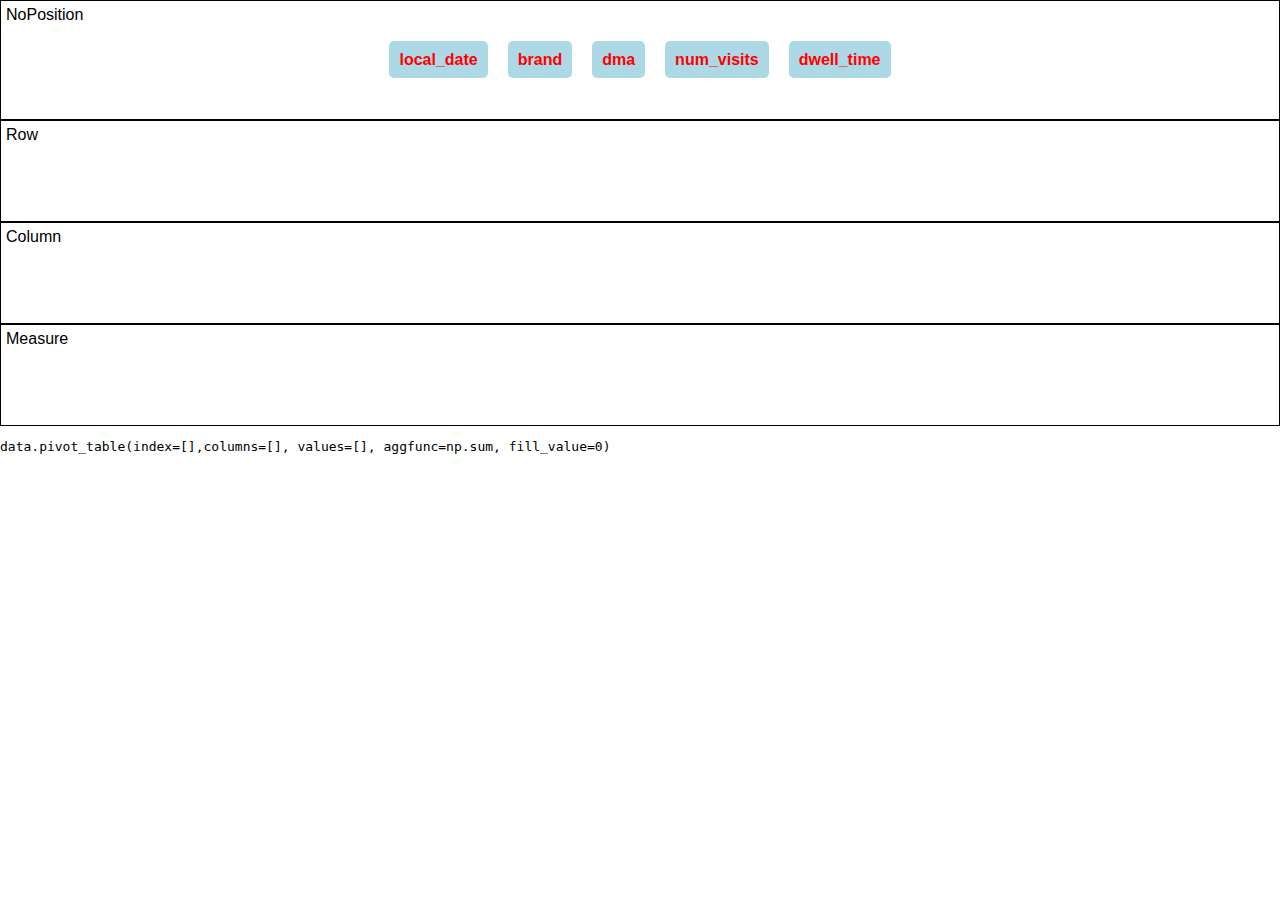
==== index.html @ 1bb06507 "First commit" ====
<!DOCTYPE HTML>
<html><head><meta charset="UTF-8"><title>Example</title><style>html,head,body { padding:0; margin:0; }
body { font-family: calibri, helvetica, arial, sans-serif; }</style><script type="text/javascript">
(function() {
'use strict';

function F2(fun)
{
  function wrapper(a) { return function(b) { return fun(a,b); }; }
  wrapper.arity = 2;
  wrapper.func = fun;
  return wrapper;
}

function F3(fun)
{
  function wrapper(a) {
    return function(b) { return function(c) { return fun(a, b, c); }; };
  }
  wrapper.arity = 3;
  wrapper.func = fun;
  return wrapper;
}

function F4(fun)
{
  function wrapper(a) { return function(b) { return function(c) {
    return function(d) { return fun(a, b, c, d); }; }; };
  }
  wrapper.arity = 4;
  wrapper.func = fun;
  return wrapper;
}

function F5(fun)
{
  function wrapper(a) { return function(b) { return function(c) {
    return function(d) { return function(e) { return fun(a, b, c, d, e); }; }; }; };
  }
  wrapper.arity = 5;
  wrapper.func = fun;
  return wrapper;
}

function F6(fun)
{
  function wrapper(a) { return function(b) { return function(c) {
    return function(d) { return function(e) { return function(f) {
    return fun(a, b, c, d, e, f); }; }; }; }; };
  }
  wrapper.arity = 6;
  wrapper.func = fun;
  return wrapper;
}

function F7(fun)
{
  function wrapper(a) { return function(b) { return function(c) {
    return function(d) { return function(e) { return function(f) {
    return function(g) { return fun(a, b, c, d, e, f, g); }; }; }; }; }; };
  }
  wrapper.arity = 7;
  wrapper.func = fun;
  return wrapper;
}

function F8(fun)
{
  function wrapper(a) { return function(b) { return function(c) {
    return function(d) { return function(e) { return function(f) {
    return function(g) { return function(h) {
    return fun(a, b, c, d, e, f, g, h); }; }; }; }; }; }; };
  }
  wrapper.arity = 8;
  wrapper.func = fun;
  return wrapper;
}

function F9(fun)
{
  function wrapper(a) { return function(b) { return function(c) {
    return function(d) { return function(e) { return function(f) {
    return function(g) { return function(h) { return function(i) {
    return fun(a, b, c, d, e, f, g, h, i); }; }; }; }; }; }; }; };
  }
  wrapper.arity = 9;
  wrapper.func = fun;
  return wrapper;
}

function A2(fun, a, b)
{
  return fun.arity === 2
    ? fun.func(a, b)
    : fun(a)(b);
}
function A3(fun, a, b, c)
{
  return fun.arity === 3
    ? fun.func(a, b, c)
    : fun(a)(b)(c);
}
function A4(fun, a, b, c, d)
{
  return fun.arity === 4
    ? fun.func(a, b, c, d)
    : fun(a)(b)(c)(d);
}
function A5(fun, a, b, c, d, e)
{
  return fun.arity === 5
    ? fun.func(a, b, c, d, e)
    : fun(a)(b)(c)(d)(e);
}
function A6(fun, a, b, c, d, e, f)
{
  return fun.arity === 6
    ? fun.func(a, b, c, d, e, f)
    : fun(a)(b)(c)(d)(e)(f);
}
function A7(fun, a, b, c, d, e, f, g)
{
  return fun.arity === 7
    ? fun.func(a, b, c, d, e, f, g)
    : fun(a)(b)(c)(d)(e)(f)(g);
}
function A8(fun, a, b, c, d, e, f, g, h)
{
  return fun.arity === 8
    ? fun.func(a, b, c, d, e, f, g, h)
    : fun(a)(b)(c)(d)(e)(f)(g)(h);
}
function A9(fun, a, b, c, d, e, f, g, h, i)
{
  return fun.arity === 9
    ? fun.func(a, b, c, d, e, f, g, h, i)
    : fun(a)(b)(c)(d)(e)(f)(g)(h)(i);
}
//import Native.Utils //

var _elm_lang$core$Native_Basics = function() {

function div(a, b)
{
	return (a / b) | 0;
}
function rem(a, b)
{
	return a % b;
}
function mod(a, b)
{
	if (b === 0)
	{
		throw new Error('Cannot perform mod 0. Division by zero error.');
	}
	var r = a % b;
	var m = a === 0 ? 0 : (b > 0 ? (a >= 0 ? r : r + b) : -mod(-a, -b));

	return m === b ? 0 : m;
}
function logBase(base, n)
{
	return Math.log(n) / Math.log(base);
}
function negate(n)
{
	return -n;
}
function abs(n)
{
	return n < 0 ? -n : n;
}

function min(a, b)
{
	return _elm_lang$core$Native_Utils.cmp(a, b) < 0 ? a : b;
}
function max(a, b)
{
	return _elm_lang$core$Native_Utils.cmp(a, b) > 0 ? a : b;
}
function clamp(lo, hi, n)
{
	return _elm_lang$core$Native_Utils.cmp(n, lo) < 0
		? lo
		: _elm_lang$core$Native_Utils.cmp(n, hi) > 0
			? hi
			: n;
}

var ord = ['LT', 'EQ', 'GT'];

function compare(x, y)
{
	return { ctor: ord[_elm_lang$core$Native_Utils.cmp(x, y) + 1] };
}

function xor(a, b)
{
	return a !== b;
}
function not(b)
{
	return !b;
}
function isInfinite(n)
{
	return n === Infinity || n === -Infinity;
}

function truncate(n)
{
	return n | 0;
}

function degrees(d)
{
	return d * Math.PI / 180;
}
function turns(t)
{
	return 2 * Math.PI * t;
}
function fromPolar(point)
{
	var r = point._0;
	var t = point._1;
	return _elm_lang$core$Native_Utils.Tuple2(r * Math.cos(t), r * Math.sin(t));
}
function toPolar(point)
{
	var x = point._0;
	var y = point._1;
	return _elm_lang$core$Native_Utils.Tuple2(Math.sqrt(x * x + y * y), Math.atan2(y, x));
}

return {
	div: F2(div),
	rem: F2(rem),
	mod: F2(mod),

	pi: Math.PI,
	e: Math.E,
	cos: Math.cos,
	sin: Math.sin,
	tan: Math.tan,
	acos: Math.acos,
	asin: Math.asin,
	atan: Math.atan,
	atan2: F2(Math.atan2),

	degrees: degrees,
	turns: turns,
	fromPolar: fromPolar,
	toPolar: toPolar,

	sqrt: Math.sqrt,
	logBase: F2(logBase),
	negate: negate,
	abs: abs,
	min: F2(min),
	max: F2(max),
	clamp: F3(clamp),
	compare: F2(compare),

	xor: F2(xor),
	not: not,

	truncate: truncate,
	ceiling: Math.ceil,
	floor: Math.floor,
	round: Math.round,
	toFloat: function(x) { return x; },
	isNaN: isNaN,
	isInfinite: isInfinite
};

}();//import //

var _elm_lang$core$Native_Utils = function() {

// COMPARISONS

function eq(x, y)
{
	var stack = [];
	var isEqual = eqHelp(x, y, 0, stack);
	var pair;
	while (isEqual && (pair = stack.pop()))
	{
		isEqual = eqHelp(pair.x, pair.y, 0, stack);
	}
	return isEqual;
}


function eqHelp(x, y, depth, stack)
{
	if (depth > 100)
	{
		stack.push({ x: x, y: y });
		return true;
	}

	if (x === y)
	{
		return true;
	}

	if (typeof x !== 'object')
	{
		if (typeof x === 'function')
		{
			throw new Error(
				'Trying to use `(==)` on functions. There is no way to know if functions are "the same" in the Elm sense.'
				+ ' Read more about this at http://package.elm-lang.org/packages/elm-lang/core/latest/Basics#=='
				+ ' which describes why it is this way and what the better version will look like.'
			);
		}
		return false;
	}

	if (x === null || y === null)
	{
		return false
	}

	if (x instanceof Date)
	{
		return x.getTime() === y.getTime();
	}

	if (!('ctor' in x))
	{
		for (var key in x)
		{
			if (!eqHelp(x[key], y[key], depth + 1, stack))
			{
				return false;
			}
		}
		return true;
	}

	// convert Dicts and Sets to lists
	if (x.ctor === 'RBNode_elm_builtin' || x.ctor === 'RBEmpty_elm_builtin')
	{
		x = _elm_lang$core$Dict$toList(x);
		y = _elm_lang$core$Dict$toList(y);
	}
	if (x.ctor === 'Set_elm_builtin')
	{
		x = _elm_lang$core$Set$toList(x);
		y = _elm_lang$core$Set$toList(y);
	}

	// check if lists are equal without recursion
	if (x.ctor === '::')
	{
		var a = x;
		var b = y;
		while (a.ctor === '::' && b.ctor === '::')
		{
			if (!eqHelp(a._0, b._0, depth + 1, stack))
			{
				return false;
			}
			a = a._1;
			b = b._1;
		}
		return a.ctor === b.ctor;
	}

	// check if Arrays are equal
	if (x.ctor === '_Array')
	{
		var xs = _elm_lang$core$Native_Array.toJSArray(x);
		var ys = _elm_lang$core$Native_Array.toJSArray(y);
		if (xs.length !== ys.length)
		{
			return false;
		}
		for (var i = 0; i < xs.length; i++)
		{
			if (!eqHelp(xs[i], ys[i], depth + 1, stack))
			{
				return false;
			}
		}
		return true;
	}

	if (!eqHelp(x.ctor, y.ctor, depth + 1, stack))
	{
		return false;
	}

	for (var key in x)
	{
		if (!eqHelp(x[key], y[key], depth + 1, stack))
		{
			return false;
		}
	}
	return true;
}

// Code in Generate/JavaScript.hs, Basics.js, and List.js depends on
// the particular integer values assigned to LT, EQ, and GT.

var LT = -1, EQ = 0, GT = 1;

function cmp(x, y)
{
	if (typeof x !== 'object')
	{
		return x === y ? EQ : x < y ? LT : GT;
	}

	if (x instanceof String)
	{
		var a = x.valueOf();
		var b = y.valueOf();
		return a === b ? EQ : a < b ? LT : GT;
	}

	if (x.ctor === '::' || x.ctor === '[]')
	{
		while (x.ctor === '::' && y.ctor === '::')
		{
			var ord = cmp(x._0, y._0);
			if (ord !== EQ)
			{
				return ord;
			}
			x = x._1;
			y = y._1;
		}
		return x.ctor === y.ctor ? EQ : x.ctor === '[]' ? LT : GT;
	}

	if (x.ctor.slice(0, 6) === '_Tuple')
	{
		var ord;
		var n = x.ctor.slice(6) - 0;
		var err = 'cannot compare tuples with more than 6 elements.';
		if (n === 0) return EQ;
		if (n >= 1) { ord = cmp(x._0, y._0); if (ord !== EQ) return ord;
		if (n >= 2) { ord = cmp(x._1, y._1); if (ord !== EQ) return ord;
		if (n >= 3) { ord = cmp(x._2, y._2); if (ord !== EQ) return ord;
		if (n >= 4) { ord = cmp(x._3, y._3); if (ord !== EQ) return ord;
		if (n >= 5) { ord = cmp(x._4, y._4); if (ord !== EQ) return ord;
		if (n >= 6) { ord = cmp(x._5, y._5); if (ord !== EQ) return ord;
		if (n >= 7) throw new Error('Comparison error: ' + err); } } } } } }
		return EQ;
	}

	throw new Error(
		'Comparison error: comparison is only defined on ints, '
		+ 'floats, times, chars, strings, lists of comparable values, '
		+ 'and tuples of comparable values.'
	);
}


// COMMON VALUES

var Tuple0 = {
	ctor: '_Tuple0'
};

function Tuple2(x, y)
{
	return {
		ctor: '_Tuple2',
		_0: x,
		_1: y
	};
}

function chr(c)
{
	return new String(c);
}


// GUID

var count = 0;
function guid(_)
{
	return count++;
}


// RECORDS

function update(oldRecord, updatedFields)
{
	var newRecord = {};

	for (var key in oldRecord)
	{
		newRecord[key] = oldRecord[key];
	}

	for (var key in updatedFields)
	{
		newRecord[key] = updatedFields[key];
	}

	return newRecord;
}


//// LIST STUFF ////

var Nil = { ctor: '[]' };

function Cons(hd, tl)
{
	return {
		ctor: '::',
		_0: hd,
		_1: tl
	};
}

function append(xs, ys)
{
	// append Strings
	if (typeof xs === 'string')
	{
		return xs + ys;
	}

	// append Lists
	if (xs.ctor === '[]')
	{
		return ys;
	}
	var root = Cons(xs._0, Nil);
	var curr = root;
	xs = xs._1;
	while (xs.ctor !== '[]')
	{
		curr._1 = Cons(xs._0, Nil);
		xs = xs._1;
		curr = curr._1;
	}
	curr._1 = ys;
	return root;
}


// CRASHES

function crash(moduleName, region)
{
	return function(message) {
		throw new Error(
			'Ran into a `Debug.crash` in module `' + moduleName + '` ' + regionToString(region) + '\n'
			+ 'The message provided by the code author is:\n\n    '
			+ message
		);
	};
}

function crashCase(moduleName, region, value)
{
	return function(message) {
		throw new Error(
			'Ran into a `Debug.crash` in module `' + moduleName + '`\n\n'
			+ 'This was caused by the `case` expression ' + regionToString(region) + '.\n'
			+ 'One of the branches ended with a crash and the following value got through:\n\n    ' + toString(value) + '\n\n'
			+ 'The message provided by the code author is:\n\n    '
			+ message
		);
	};
}

function regionToString(region)
{
	if (region.start.line == region.end.line)
	{
		return 'on line ' + region.start.line;
	}
	return 'between lines ' + region.start.line + ' and ' + region.end.line;
}


// TO STRING

function toString(v)
{
	var type = typeof v;
	if (type === 'function')
	{
		return '<function>';
	}

	if (type === 'boolean')
	{
		return v ? 'True' : 'False';
	}

	if (type === 'number')
	{
		return v + '';
	}

	if (v instanceof String)
	{
		return '\'' + addSlashes(v, true) + '\'';
	}

	if (type === 'string')
	{
		return '"' + addSlashes(v, false) + '"';
	}

	if (v === null)
	{
		return 'null';
	}

	if (type === 'object' && 'ctor' in v)
	{
		var ctorStarter = v.ctor.substring(0, 5);

		if (ctorStarter === '_Tupl')
		{
			var output = [];
			for (var k in v)
			{
				if (k === 'ctor') continue;
				output.push(toString(v[k]));
			}
			return '(' + output.join(',') + ')';
		}

		if (ctorStarter === '_Task')
		{
			return '<task>'
		}

		if (v.ctor === '_Array')
		{
			var list = _elm_lang$core$Array$toList(v);
			return 'Array.fromList ' + toString(list);
		}

		if (v.ctor === '<decoder>')
		{
			return '<decoder>';
		}

		if (v.ctor === '_Process')
		{
			return '<process:' + v.id + '>';
		}

		if (v.ctor === '::')
		{
			var output = '[' + toString(v._0);
			v = v._1;
			while (v.ctor === '::')
			{
				output += ',' + toString(v._0);
				v = v._1;
			}
			return output + ']';
		}

		if (v.ctor === '[]')
		{
			return '[]';
		}

		if (v.ctor === 'Set_elm_builtin')
		{
			return 'Set.fromList ' + toString(_elm_lang$core$Set$toList(v));
		}

		if (v.ctor === 'RBNode_elm_builtin' || v.ctor === 'RBEmpty_elm_builtin')
		{
			return 'Dict.fromList ' + toString(_elm_lang$core$Dict$toList(v));
		}

		var output = '';
		for (var i in v)
		{
			if (i === 'ctor') continue;
			var str = toString(v[i]);
			var c0 = str[0];
			var parenless = c0 === '{' || c0 === '(' || c0 === '<' || c0 === '"' || str.indexOf(' ') < 0;
			output += ' ' + (parenless ? str : '(' + str + ')');
		}
		return v.ctor + output;
	}

	if (type === 'object')
	{
		if (v instanceof Date)
		{
			return '<' + v.toString() + '>';
		}

		if (v.elm_web_socket)
		{
			return '<websocket>';
		}

		var output = [];
		for (var k in v)
		{
			output.push(k + ' = ' + toString(v[k]));
		}
		if (output.length === 0)
		{
			return '{}';
		}
		return '{ ' + output.join(', ') + ' }';
	}

	return '<internal structure>';
}

function addSlashes(str, isChar)
{
	var s = str.replace(/\\/g, '\\\\')
			  .replace(/\n/g, '\\n')
			  .replace(/\t/g, '\\t')
			  .replace(/\r/g, '\\r')
			  .replace(/\v/g, '\\v')
			  .replace(/\0/g, '\\0');
	if (isChar)
	{
		return s.replace(/\'/g, '\\\'');
	}
	else
	{
		return s.replace(/\"/g, '\\"');
	}
}


return {
	eq: eq,
	cmp: cmp,
	Tuple0: Tuple0,
	Tuple2: Tuple2,
	chr: chr,
	update: update,
	guid: guid,

	append: F2(append),

	crash: crash,
	crashCase: crashCase,

	toString: toString
};

}();var _elm_lang$core$Basics$never = function (_p0) {
	never:
	while (true) {
		var _p1 = _p0;
		var _v1 = _p1._0;
		_p0 = _v1;
		continue never;
	}
};
var _elm_lang$core$Basics$uncurry = F2(
	function (f, _p2) {
		var _p3 = _p2;
		return A2(f, _p3._0, _p3._1);
	});
var _elm_lang$core$Basics$curry = F3(
	function (f, a, b) {
		return f(
			{ctor: '_Tuple2', _0: a, _1: b});
	});
var _elm_lang$core$Basics$flip = F3(
	function (f, b, a) {
		return A2(f, a, b);
	});
var _elm_lang$core$Basics$always = F2(
	function (a, _p4) {
		return a;
	});
var _elm_lang$core$Basics$identity = function (x) {
	return x;
};
var _elm_lang$core$Basics_ops = _elm_lang$core$Basics_ops || {};
_elm_lang$core$Basics_ops['<|'] = F2(
	function (f, x) {
		return f(x);
	});
var _elm_lang$core$Basics_ops = _elm_lang$core$Basics_ops || {};
_elm_lang$core$Basics_ops['|>'] = F2(
	function (x, f) {
		return f(x);
	});
var _elm_lang$core$Basics_ops = _elm_lang$core$Basics_ops || {};
_elm_lang$core$Basics_ops['>>'] = F3(
	function (f, g, x) {
		return g(
			f(x));
	});
var _elm_lang$core$Basics_ops = _elm_lang$core$Basics_ops || {};
_elm_lang$core$Basics_ops['<<'] = F3(
	function (g, f, x) {
		return g(
			f(x));
	});
var _elm_lang$core$Basics_ops = _elm_lang$core$Basics_ops || {};
_elm_lang$core$Basics_ops['++'] = _elm_lang$core$Native_Utils.append;
var _elm_lang$core$Basics$toString = _elm_lang$core$Native_Utils.toString;
var _elm_lang$core$Basics$isInfinite = _elm_lang$core$Native_Basics.isInfinite;
var _elm_lang$core$Basics$isNaN = _elm_lang$core$Native_Basics.isNaN;
var _elm_lang$core$Basics$toFloat = _elm_lang$core$Native_Basics.toFloat;
var _elm_lang$core$Basics$ceiling = _elm_lang$core$Native_Basics.ceiling;
var _elm_lang$core$Basics$floor = _elm_lang$core$Native_Basics.floor;
var _elm_lang$core$Basics$truncate = _elm_lang$core$Native_Basics.truncate;
var _elm_lang$core$Basics$round = _elm_lang$core$Native_Basics.round;
var _elm_lang$core$Basics$not = _elm_lang$core$Native_Basics.not;
var _elm_lang$core$Basics$xor = _elm_lang$core$Native_Basics.xor;
var _elm_lang$core$Basics_ops = _elm_lang$core$Basics_ops || {};
_elm_lang$core$Basics_ops['||'] = _elm_lang$core$Native_Basics.or;
var _elm_lang$core$Basics_ops = _elm_lang$core$Basics_ops || {};
_elm_lang$core$Basics_ops['&&'] = _elm_lang$core$Native_Basics.and;
var _elm_lang$core$Basics$max = _elm_lang$core$Native_Basics.max;
var _elm_lang$core$Basics$min = _elm_lang$core$Native_Basics.min;
var _elm_lang$core$Basics$compare = _elm_lang$core$Native_Basics.compare;
var _elm_lang$core$Basics_ops = _elm_lang$core$Basics_ops || {};
_elm_lang$core$Basics_ops['>='] = _elm_lang$core$Native_Basics.ge;
var _elm_lang$core$Basics_ops = _elm_lang$core$Basics_ops || {};
_elm_lang$core$Basics_ops['<='] = _elm_lang$core$Native_Basics.le;
var _elm_lang$core$Basics_ops = _elm_lang$core$Basics_ops || {};
_elm_lang$core$Basics_ops['>'] = _elm_lang$core$Native_Basics.gt;
var _elm_lang$core$Basics_ops = _elm_lang$core$Basics_ops || {};
_elm_lang$core$Basics_ops['<'] = _elm_lang$core$Native_Basics.lt;
var _elm_lang$core$Basics_ops = _elm_lang$core$Basics_ops || {};
_elm_lang$core$Basics_ops['/='] = _elm_lang$core$Native_Basics.neq;
var _elm_lang$core$Basics_ops = _elm_lang$core$Basics_ops || {};
_elm_lang$core$Basics_ops['=='] = _elm_lang$core$Native_Basics.eq;
var _elm_lang$core$Basics$e = _elm_lang$core$Native_Basics.e;
var _elm_lang$core$Basics$pi = _elm_lang$core$Native_Basics.pi;
var _elm_lang$core$Basics$clamp = _elm_lang$core$Native_Basics.clamp;
var _elm_lang$core$Basics$logBase = _elm_lang$core$Native_Basics.logBase;
var _elm_lang$core$Basics$abs = _elm_lang$core$Native_Basics.abs;
var _elm_lang$core$Basics$negate = _elm_lang$core$Native_Basics.negate;
var _elm_lang$core$Basics$sqrt = _elm_lang$core$Native_Basics.sqrt;
var _elm_lang$core$Basics$atan2 = _elm_lang$core$Native_Basics.atan2;
var _elm_lang$core$Basics$atan = _elm_lang$core$Native_Basics.atan;
var _elm_lang$core$Basics$asin = _elm_lang$core$Native_Basics.asin;
var _elm_lang$core$Basics$acos = _elm_lang$core$Native_Basics.acos;
var _elm_lang$core$Basics$tan = _elm_lang$core$Native_Basics.tan;
var _elm_lang$core$Basics$sin = _elm_lang$core$Native_Basics.sin;
var _elm_lang$core$Basics$cos = _elm_lang$core$Native_Basics.cos;
var _elm_lang$core$Basics_ops = _elm_lang$core$Basics_ops || {};
_elm_lang$core$Basics_ops['^'] = _elm_lang$core$Native_Basics.exp;
var _elm_lang$core$Basics_ops = _elm_lang$core$Basics_ops || {};
_elm_lang$core$Basics_ops['%'] = _elm_lang$core$Native_Basics.mod;
var _elm_lang$core$Basics$rem = _elm_lang$core$Native_Basics.rem;
var _elm_lang$core$Basics_ops = _elm_lang$core$Basics_ops || {};
_elm_lang$core$Basics_ops['//'] = _elm_lang$core$Native_Basics.div;
var _elm_lang$core$Basics_ops = _elm_lang$core$Basics_ops || {};
_elm_lang$core$Basics_ops['/'] = _elm_lang$core$Native_Basics.floatDiv;
var _elm_lang$core$Basics_ops = _elm_lang$core$Basics_ops || {};
_elm_lang$core$Basics_ops['*'] = _elm_lang$core$Native_Basics.mul;
var _elm_lang$core$Basics_ops = _elm_lang$core$Basics_ops || {};
_elm_lang$core$Basics_ops['-'] = _elm_lang$core$Native_Basics.sub;
var _elm_lang$core$Basics_ops = _elm_lang$core$Basics_ops || {};
_elm_lang$core$Basics_ops['+'] = _elm_lang$core$Native_Basics.add;
var _elm_lang$core$Basics$toPolar = _elm_lang$core$Native_Basics.toPolar;
var _elm_lang$core$Basics$fromPolar = _elm_lang$core$Native_Basics.fromPolar;
var _elm_lang$core$Basics$turns = _elm_lang$core$Native_Basics.turns;
var _elm_lang$core$Basics$degrees = _elm_lang$core$Native_Basics.degrees;
var _elm_lang$core$Basics$radians = function (t) {
	return t;
};
var _elm_lang$core$Basics$GT = {ctor: 'GT'};
var _elm_lang$core$Basics$EQ = {ctor: 'EQ'};
var _elm_lang$core$Basics$LT = {ctor: 'LT'};
var _elm_lang$core$Basics$JustOneMore = function (a) {
	return {ctor: 'JustOneMore', _0: a};
};
//import Native.Utils //

var _elm_lang$core$Native_Debug = function() {

function log(tag, value)
{
	var msg = tag + ': ' + _elm_lang$core$Native_Utils.toString(value);
	var process = process || {};
	if (process.stdout)
	{
		process.stdout.write(msg);
	}
	else
	{
		console.log(msg);
	}
	return value;
}

function crash(message)
{
	throw new Error(message);
}

return {
	crash: crash,
	log: F2(log)
};

}();var _elm_lang$core$Debug$crash = _elm_lang$core$Native_Debug.crash;
var _elm_lang$core$Debug$log = _elm_lang$core$Native_Debug.log;
var _elm_lang$core$Maybe$withDefault = F2(
	function ($default, maybe) {
		var _p0 = maybe;
		if (_p0.ctor === 'Just') {
			return _p0._0;
		} else {
			return $default;
		}
	});
var _elm_lang$core$Maybe$Nothing = {ctor: 'Nothing'};
var _elm_lang$core$Maybe$andThen = F2(
	function (callback, maybeValue) {
		var _p1 = maybeValue;
		if (_p1.ctor === 'Just') {
			return callback(_p1._0);
		} else {
			return _elm_lang$core$Maybe$Nothing;
		}
	});
var _elm_lang$core$Maybe$Just = function (a) {
	return {ctor: 'Just', _0: a};
};
var _elm_lang$core$Maybe$map = F2(
	function (f, maybe) {
		var _p2 = maybe;
		if (_p2.ctor === 'Just') {
			return _elm_lang$core$Maybe$Just(
				f(_p2._0));
		} else {
			return _elm_lang$core$Maybe$Nothing;
		}
	});
var _elm_lang$core$Maybe$map2 = F3(
	function (func, ma, mb) {
		var _p3 = {ctor: '_Tuple2', _0: ma, _1: mb};
		if (((_p3.ctor === '_Tuple2') && (_p3._0.ctor === 'Just')) && (_p3._1.ctor === 'Just')) {
			return _elm_lang$core$Maybe$Just(
				A2(func, _p3._0._0, _p3._1._0));
		} else {
			return _elm_lang$core$Maybe$Nothing;
		}
	});
var _elm_lang$core$Maybe$map3 = F4(
	function (func, ma, mb, mc) {
		var _p4 = {ctor: '_Tuple3', _0: ma, _1: mb, _2: mc};
		if ((((_p4.ctor === '_Tuple3') && (_p4._0.ctor === 'Just')) && (_p4._1.ctor === 'Just')) && (_p4._2.ctor === 'Just')) {
			return _elm_lang$core$Maybe$Just(
				A3(func, _p4._0._0, _p4._1._0, _p4._2._0));
		} else {
			return _elm_lang$core$Maybe$Nothing;
		}
	});
var _elm_lang$core$Maybe$map4 = F5(
	function (func, ma, mb, mc, md) {
		var _p5 = {ctor: '_Tuple4', _0: ma, _1: mb, _2: mc, _3: md};
		if (((((_p5.ctor === '_Tuple4') && (_p5._0.ctor === 'Just')) && (_p5._1.ctor === 'Just')) && (_p5._2.ctor === 'Just')) && (_p5._3.ctor === 'Just')) {
			return _elm_lang$core$Maybe$Just(
				A4(func, _p5._0._0, _p5._1._0, _p5._2._0, _p5._3._0));
		} else {
			return _elm_lang$core$Maybe$Nothing;
		}
	});
var _elm_lang$core$Maybe$map5 = F6(
	function (func, ma, mb, mc, md, me) {
		var _p6 = {ctor: '_Tuple5', _0: ma, _1: mb, _2: mc, _3: md, _4: me};
		if ((((((_p6.ctor === '_Tuple5') && (_p6._0.ctor === 'Just')) && (_p6._1.ctor === 'Just')) && (_p6._2.ctor === 'Just')) && (_p6._3.ctor === 'Just')) && (_p6._4.ctor === 'Just')) {
			return _elm_lang$core$Maybe$Just(
				A5(func, _p6._0._0, _p6._1._0, _p6._2._0, _p6._3._0, _p6._4._0));
		} else {
			return _elm_lang$core$Maybe$Nothing;
		}
	});
//import Native.Utils //

var _elm_lang$core$Native_List = function() {

var Nil = { ctor: '[]' };

function Cons(hd, tl)
{
	return { ctor: '::', _0: hd, _1: tl };
}

function fromArray(arr)
{
	var out = Nil;
	for (var i = arr.length; i--; )
	{
		out = Cons(arr[i], out);
	}
	return out;
}

function toArray(xs)
{
	var out = [];
	while (xs.ctor !== '[]')
	{
		out.push(xs._0);
		xs = xs._1;
	}
	return out;
}

function foldr(f, b, xs)
{
	var arr = toArray(xs);
	var acc = b;
	for (var i = arr.length; i--; )
	{
		acc = A2(f, arr[i], acc);
	}
	return acc;
}

function map2(f, xs, ys)
{
	var arr = [];
	while (xs.ctor !== '[]' && ys.ctor !== '[]')
	{
		arr.push(A2(f, xs._0, ys._0));
		xs = xs._1;
		ys = ys._1;
	}
	return fromArray(arr);
}

function map3(f, xs, ys, zs)
{
	var arr = [];
	while (xs.ctor !== '[]' && ys.ctor !== '[]' && zs.ctor !== '[]')
	{
		arr.push(A3(f, xs._0, ys._0, zs._0));
		xs = xs._1;
		ys = ys._1;
		zs = zs._1;
	}
	return fromArray(arr);
}

function map4(f, ws, xs, ys, zs)
{
	var arr = [];
	while (   ws.ctor !== '[]'
		   && xs.ctor !== '[]'
		   && ys.ctor !== '[]'
		   && zs.ctor !== '[]')
	{
		arr.push(A4(f, ws._0, xs._0, ys._0, zs._0));
		ws = ws._1;
		xs = xs._1;
		ys = ys._1;
		zs = zs._1;
	}
	return fromArray(arr);
}

function map5(f, vs, ws, xs, ys, zs)
{
	var arr = [];
	while (   vs.ctor !== '[]'
		   && ws.ctor !== '[]'
		   && xs.ctor !== '[]'
		   && ys.ctor !== '[]'
		   && zs.ctor !== '[]')
	{
		arr.push(A5(f, vs._0, ws._0, xs._0, ys._0, zs._0));
		vs = vs._1;
		ws = ws._1;
		xs = xs._1;
		ys = ys._1;
		zs = zs._1;
	}
	return fromArray(arr);
}

function sortBy(f, xs)
{
	return fromArray(toArray(xs).sort(function(a, b) {
		return _elm_lang$core$Native_Utils.cmp(f(a), f(b));
	}));
}

function sortWith(f, xs)
{
	return fromArray(toArray(xs).sort(function(a, b) {
		var ord = f(a)(b).ctor;
		return ord === 'EQ' ? 0 : ord === 'LT' ? -1 : 1;
	}));
}

return {
	Nil: Nil,
	Cons: Cons,
	cons: F2(Cons),
	toArray: toArray,
	fromArray: fromArray,

	foldr: F3(foldr),

	map2: F3(map2),
	map3: F4(map3),
	map4: F5(map4),
	map5: F6(map5),
	sortBy: F2(sortBy),
	sortWith: F2(sortWith)
};

}();var _elm_lang$core$List$sortWith = _elm_lang$core$Native_List.sortWith;
var _elm_lang$core$List$sortBy = _elm_lang$core$Native_List.sortBy;
var _elm_lang$core$List$sort = function (xs) {
	return A2(_elm_lang$core$List$sortBy, _elm_lang$core$Basics$identity, xs);
};
var _elm_lang$core$List$singleton = function (value) {
	return {
		ctor: '::',
		_0: value,
		_1: {ctor: '[]'}
	};
};
var _elm_lang$core$List$drop = F2(
	function (n, list) {
		drop:
		while (true) {
			if (_elm_lang$core$Native_Utils.cmp(n, 0) < 1) {
				return list;
			} else {
				var _p0 = list;
				if (_p0.ctor === '[]') {
					return list;
				} else {
					var _v1 = n - 1,
						_v2 = _p0._1;
					n = _v1;
					list = _v2;
					continue drop;
				}
			}
		}
	});
var _elm_lang$core$List$map5 = _elm_lang$core$Native_List.map5;
var _elm_lang$core$List$map4 = _elm_lang$core$Native_List.map4;
var _elm_lang$core$List$map3 = _elm_lang$core$Native_List.map3;
var _elm_lang$core$List$map2 = _elm_lang$core$Native_List.map2;
var _elm_lang$core$List$any = F2(
	function (isOkay, list) {
		any:
		while (true) {
			var _p1 = list;
			if (_p1.ctor === '[]') {
				return false;
			} else {
				if (isOkay(_p1._0)) {
					return true;
				} else {
					var _v4 = isOkay,
						_v5 = _p1._1;
					isOkay = _v4;
					list = _v5;
					continue any;
				}
			}
		}
	});
var _elm_lang$core$List$all = F2(
	function (isOkay, list) {
		return !A2(
			_elm_lang$core$List$any,
			function (_p2) {
				return !isOkay(_p2);
			},
			list);
	});
var _elm_lang$core$List$foldr = _elm_lang$core$Native_List.foldr;
var _elm_lang$core$List$foldl = F3(
	function (func, acc, list) {
		foldl:
		while (true) {
			var _p3 = list;
			if (_p3.ctor === '[]') {
				return acc;
			} else {
				var _v7 = func,
					_v8 = A2(func, _p3._0, acc),
					_v9 = _p3._1;
				func = _v7;
				acc = _v8;
				list = _v9;
				continue foldl;
			}
		}
	});
var _elm_lang$core$List$length = function (xs) {
	return A3(
		_elm_lang$core$List$foldl,
		F2(
			function (_p4, i) {
				return i + 1;
			}),
		0,
		xs);
};
var _elm_lang$core$List$sum = function (numbers) {
	return A3(
		_elm_lang$core$List$foldl,
		F2(
			function (x, y) {
				return x + y;
			}),
		0,
		numbers);
};
var _elm_lang$core$List$product = function (numbers) {
	return A3(
		_elm_lang$core$List$foldl,
		F2(
			function (x, y) {
				return x * y;
			}),
		1,
		numbers);
};
var _elm_lang$core$List$maximum = function (list) {
	var _p5 = list;
	if (_p5.ctor === '::') {
		return _elm_lang$core$Maybe$Just(
			A3(_elm_lang$core$List$foldl, _elm_lang$core$Basics$max, _p5._0, _p5._1));
	} else {
		return _elm_lang$core$Maybe$Nothing;
	}
};
var _elm_lang$core$List$minimum = function (list) {
	var _p6 = list;
	if (_p6.ctor === '::') {
		return _elm_lang$core$Maybe$Just(
			A3(_elm_lang$core$List$foldl, _elm_lang$core$Basics$min, _p6._0, _p6._1));
	} else {
		return _elm_lang$core$Maybe$Nothing;
	}
};
var _elm_lang$core$List$member = F2(
	function (x, xs) {
		return A2(
			_elm_lang$core$List$any,
			function (a) {
				return _elm_lang$core$Native_Utils.eq(a, x);
			},
			xs);
	});
var _elm_lang$core$List$isEmpty = function (xs) {
	var _p7 = xs;
	if (_p7.ctor === '[]') {
		return true;
	} else {
		return false;
	}
};
var _elm_lang$core$List$tail = function (list) {
	var _p8 = list;
	if (_p8.ctor === '::') {
		return _elm_lang$core$Maybe$Just(_p8._1);
	} else {
		return _elm_lang$core$Maybe$Nothing;
	}
};
var _elm_lang$core$List$head = function (list) {
	var _p9 = list;
	if (_p9.ctor === '::') {
		return _elm_lang$core$Maybe$Just(_p9._0);
	} else {
		return _elm_lang$core$Maybe$Nothing;
	}
};
var _elm_lang$core$List_ops = _elm_lang$core$List_ops || {};
_elm_lang$core$List_ops['::'] = _elm_lang$core$Native_List.cons;
var _elm_lang$core$List$map = F2(
	function (f, xs) {
		return A3(
			_elm_lang$core$List$foldr,
			F2(
				function (x, acc) {
					return {
						ctor: '::',
						_0: f(x),
						_1: acc
					};
				}),
			{ctor: '[]'},
			xs);
	});
var _elm_lang$core$List$filter = F2(
	function (pred, xs) {
		var conditionalCons = F2(
			function (front, back) {
				return pred(front) ? {ctor: '::', _0: front, _1: back} : back;
			});
		return A3(
			_elm_lang$core$List$foldr,
			conditionalCons,
			{ctor: '[]'},
			xs);
	});
var _elm_lang$core$List$maybeCons = F3(
	function (f, mx, xs) {
		var _p10 = f(mx);
		if (_p10.ctor === 'Just') {
			return {ctor: '::', _0: _p10._0, _1: xs};
		} else {
			return xs;
		}
	});
var _elm_lang$core$List$filterMap = F2(
	function (f, xs) {
		return A3(
			_elm_lang$core$List$foldr,
			_elm_lang$core$List$maybeCons(f),
			{ctor: '[]'},
			xs);
	});
var _elm_lang$core$List$reverse = function (list) {
	return A3(
		_elm_lang$core$List$foldl,
		F2(
			function (x, y) {
				return {ctor: '::', _0: x, _1: y};
			}),
		{ctor: '[]'},
		list);
};
var _elm_lang$core$List$scanl = F3(
	function (f, b, xs) {
		var scan1 = F2(
			function (x, accAcc) {
				var _p11 = accAcc;
				if (_p11.ctor === '::') {
					return {
						ctor: '::',
						_0: A2(f, x, _p11._0),
						_1: accAcc
					};
				} else {
					return {ctor: '[]'};
				}
			});
		return _elm_lang$core$List$reverse(
			A3(
				_elm_lang$core$List$foldl,
				scan1,
				{
					ctor: '::',
					_0: b,
					_1: {ctor: '[]'}
				},
				xs));
	});
var _elm_lang$core$List$append = F2(
	function (xs, ys) {
		var _p12 = ys;
		if (_p12.ctor === '[]') {
			return xs;
		} else {
			return A3(
				_elm_lang$core$List$foldr,
				F2(
					function (x, y) {
						return {ctor: '::', _0: x, _1: y};
					}),
				ys,
				xs);
		}
	});
var _elm_lang$core$List$concat = function (lists) {
	return A3(
		_elm_lang$core$List$foldr,
		_elm_lang$core$List$append,
		{ctor: '[]'},
		lists);
};
var _elm_lang$core$List$concatMap = F2(
	function (f, list) {
		return _elm_lang$core$List$concat(
			A2(_elm_lang$core$List$map, f, list));
	});
var _elm_lang$core$List$partition = F2(
	function (pred, list) {
		var step = F2(
			function (x, _p13) {
				var _p14 = _p13;
				var _p16 = _p14._0;
				var _p15 = _p14._1;
				return pred(x) ? {
					ctor: '_Tuple2',
					_0: {ctor: '::', _0: x, _1: _p16},
					_1: _p15
				} : {
					ctor: '_Tuple2',
					_0: _p16,
					_1: {ctor: '::', _0: x, _1: _p15}
				};
			});
		return A3(
			_elm_lang$core$List$foldr,
			step,
			{
				ctor: '_Tuple2',
				_0: {ctor: '[]'},
				_1: {ctor: '[]'}
			},
			list);
	});
var _elm_lang$core$List$unzip = function (pairs) {
	var step = F2(
		function (_p18, _p17) {
			var _p19 = _p18;
			var _p20 = _p17;
			return {
				ctor: '_Tuple2',
				_0: {ctor: '::', _0: _p19._0, _1: _p20._0},
				_1: {ctor: '::', _0: _p19._1, _1: _p20._1}
			};
		});
	return A3(
		_elm_lang$core$List$foldr,
		step,
		{
			ctor: '_Tuple2',
			_0: {ctor: '[]'},
			_1: {ctor: '[]'}
		},
		pairs);
};
var _elm_lang$core$List$intersperse = F2(
	function (sep, xs) {
		var _p21 = xs;
		if (_p21.ctor === '[]') {
			return {ctor: '[]'};
		} else {
			var step = F2(
				function (x, rest) {
					return {
						ctor: '::',
						_0: sep,
						_1: {ctor: '::', _0: x, _1: rest}
					};
				});
			var spersed = A3(
				_elm_lang$core$List$foldr,
				step,
				{ctor: '[]'},
				_p21._1);
			return {ctor: '::', _0: _p21._0, _1: spersed};
		}
	});
var _elm_lang$core$List$takeReverse = F3(
	function (n, list, taken) {
		takeReverse:
		while (true) {
			if (_elm_lang$core$Native_Utils.cmp(n, 0) < 1) {
				return taken;
			} else {
				var _p22 = list;
				if (_p22.ctor === '[]') {
					return taken;
				} else {
					var _v23 = n - 1,
						_v24 = _p22._1,
						_v25 = {ctor: '::', _0: _p22._0, _1: taken};
					n = _v23;
					list = _v24;
					taken = _v25;
					continue takeReverse;
				}
			}
		}
	});
var _elm_lang$core$List$takeTailRec = F2(
	function (n, list) {
		return _elm_lang$core$List$reverse(
			A3(
				_elm_lang$core$List$takeReverse,
				n,
				list,
				{ctor: '[]'}));
	});
var _elm_lang$core$List$takeFast = F3(
	function (ctr, n, list) {
		if (_elm_lang$core$Native_Utils.cmp(n, 0) < 1) {
			return {ctor: '[]'};
		} else {
			var _p23 = {ctor: '_Tuple2', _0: n, _1: list};
			_v26_5:
			do {
				_v26_1:
				do {
					if (_p23.ctor === '_Tuple2') {
						if (_p23._1.ctor === '[]') {
							return list;
						} else {
							if (_p23._1._1.ctor === '::') {
								switch (_p23._0) {
									case 1:
										break _v26_1;
									case 2:
										return {
											ctor: '::',
											_0: _p23._1._0,
											_1: {
												ctor: '::',
												_0: _p23._1._1._0,
												_1: {ctor: '[]'}
											}
										};
									case 3:
										if (_p23._1._1._1.ctor === '::') {
											return {
												ctor: '::',
												_0: _p23._1._0,
												_1: {
													ctor: '::',
													_0: _p23._1._1._0,
													_1: {
														ctor: '::',
														_0: _p23._1._1._1._0,
														_1: {ctor: '[]'}
													}
												}
											};
										} else {
											break _v26_5;
										}
									default:
										if ((_p23._1._1._1.ctor === '::') && (_p23._1._1._1._1.ctor === '::')) {
											var _p28 = _p23._1._1._1._0;
											var _p27 = _p23._1._1._0;
											var _p26 = _p23._1._0;
											var _p25 = _p23._1._1._1._1._0;
											var _p24 = _p23._1._1._1._1._1;
											return (_elm_lang$core$Native_Utils.cmp(ctr, 1000) > 0) ? {
												ctor: '::',
												_0: _p26,
												_1: {
													ctor: '::',
													_0: _p27,
													_1: {
														ctor: '::',
														_0: _p28,
														_1: {
															ctor: '::',
															_0: _p25,
															_1: A2(_elm_lang$core$List$takeTailRec, n - 4, _p24)
														}
													}
												}
											} : {
												ctor: '::',
												_0: _p26,
												_1: {
													ctor: '::',
													_0: _p27,
													_1: {
														ctor: '::',
														_0: _p28,
														_1: {
															ctor: '::',
															_0: _p25,
															_1: A3(_elm_lang$core$List$takeFast, ctr + 1, n - 4, _p24)
														}
													}
												}
											};
										} else {
											break _v26_5;
										}
								}
							} else {
								if (_p23._0 === 1) {
									break _v26_1;
								} else {
									break _v26_5;
								}
							}
						}
					} else {
						break _v26_5;
					}
				} while(false);
				return {
					ctor: '::',
					_0: _p23._1._0,
					_1: {ctor: '[]'}
				};
			} while(false);
			return list;
		}
	});
var _elm_lang$core$List$take = F2(
	function (n, list) {
		return A3(_elm_lang$core$List$takeFast, 0, n, list);
	});
var _elm_lang$core$List$repeatHelp = F3(
	function (result, n, value) {
		repeatHelp:
		while (true) {
			if (_elm_lang$core$Native_Utils.cmp(n, 0) < 1) {
				return result;
			} else {
				var _v27 = {ctor: '::', _0: value, _1: result},
					_v28 = n - 1,
					_v29 = value;
				result = _v27;
				n = _v28;
				value = _v29;
				continue repeatHelp;
			}
		}
	});
var _elm_lang$core$List$repeat = F2(
	function (n, value) {
		return A3(
			_elm_lang$core$List$repeatHelp,
			{ctor: '[]'},
			n,
			value);
	});
var _elm_lang$core$List$rangeHelp = F3(
	function (lo, hi, list) {
		rangeHelp:
		while (true) {
			if (_elm_lang$core$Native_Utils.cmp(lo, hi) < 1) {
				var _v30 = lo,
					_v31 = hi - 1,
					_v32 = {ctor: '::', _0: hi, _1: list};
				lo = _v30;
				hi = _v31;
				list = _v32;
				continue rangeHelp;
			} else {
				return list;
			}
		}
	});
var _elm_lang$core$List$range = F2(
	function (lo, hi) {
		return A3(
			_elm_lang$core$List$rangeHelp,
			lo,
			hi,
			{ctor: '[]'});
	});
var _elm_lang$core$List$indexedMap = F2(
	function (f, xs) {
		return A3(
			_elm_lang$core$List$map2,
			f,
			A2(
				_elm_lang$core$List$range,
				0,
				_elm_lang$core$List$length(xs) - 1),
			xs);
	});
var _elm_lang$core$Result$toMaybe = function (result) {
	var _p0 = result;
	if (_p0.ctor === 'Ok') {
		return _elm_lang$core$Maybe$Just(_p0._0);
	} else {
		return _elm_lang$core$Maybe$Nothing;
	}
};
var _elm_lang$core$Result$withDefault = F2(
	function (def, result) {
		var _p1 = result;
		if (_p1.ctor === 'Ok') {
			return _p1._0;
		} else {
			return def;
		}
	});
var _elm_lang$core$Result$Err = function (a) {
	return {ctor: 'Err', _0: a};
};
var _elm_lang$core$Result$andThen = F2(
	function (callback, result) {
		var _p2 = result;
		if (_p2.ctor === 'Ok') {
			return callback(_p2._0);
		} else {
			return _elm_lang$core$Result$Err(_p2._0);
		}
	});
var _elm_lang$core$Result$Ok = function (a) {
	return {ctor: 'Ok', _0: a};
};
var _elm_lang$core$Result$map = F2(
	function (func, ra) {
		var _p3 = ra;
		if (_p3.ctor === 'Ok') {
			return _elm_lang$core$Result$Ok(
				func(_p3._0));
		} else {
			return _elm_lang$core$Result$Err(_p3._0);
		}
	});
var _elm_lang$core$Result$map2 = F3(
	function (func, ra, rb) {
		var _p4 = {ctor: '_Tuple2', _0: ra, _1: rb};
		if (_p4._0.ctor === 'Ok') {
			if (_p4._1.ctor === 'Ok') {
				return _elm_lang$core$Result$Ok(
					A2(func, _p4._0._0, _p4._1._0));
			} else {
				return _elm_lang$core$Result$Err(_p4._1._0);
			}
		} else {
			return _elm_lang$core$Result$Err(_p4._0._0);
		}
	});
var _elm_lang$core$Result$map3 = F4(
	function (func, ra, rb, rc) {
		var _p5 = {ctor: '_Tuple3', _0: ra, _1: rb, _2: rc};
		if (_p5._0.ctor === 'Ok') {
			if (_p5._1.ctor === 'Ok') {
				if (_p5._2.ctor === 'Ok') {
					return _elm_lang$core$Result$Ok(
						A3(func, _p5._0._0, _p5._1._0, _p5._2._0));
				} else {
					return _elm_lang$core$Result$Err(_p5._2._0);
				}
			} else {
				return _elm_lang$core$Result$Err(_p5._1._0);
			}
		} else {
			return _elm_lang$core$Result$Err(_p5._0._0);
		}
	});
var _elm_lang$core$Result$map4 = F5(
	function (func, ra, rb, rc, rd) {
		var _p6 = {ctor: '_Tuple4', _0: ra, _1: rb, _2: rc, _3: rd};
		if (_p6._0.ctor === 'Ok') {
			if (_p6._1.ctor === 'Ok') {
				if (_p6._2.ctor === 'Ok') {
					if (_p6._3.ctor === 'Ok') {
						return _elm_lang$core$Result$Ok(
							A4(func, _p6._0._0, _p6._1._0, _p6._2._0, _p6._3._0));
					} else {
						return _elm_lang$core$Result$Err(_p6._3._0);
					}
				} else {
					return _elm_lang$core$Result$Err(_p6._2._0);
				}
			} else {
				return _elm_lang$core$Result$Err(_p6._1._0);
			}
		} else {
			return _elm_lang$core$Result$Err(_p6._0._0);
		}
	});
var _elm_lang$core$Result$map5 = F6(
	function (func, ra, rb, rc, rd, re) {
		var _p7 = {ctor: '_Tuple5', _0: ra, _1: rb, _2: rc, _3: rd, _4: re};
		if (_p7._0.ctor === 'Ok') {
			if (_p7._1.ctor === 'Ok') {
				if (_p7._2.ctor === 'Ok') {
					if (_p7._3.ctor === 'Ok') {
						if (_p7._4.ctor === 'Ok') {
							return _elm_lang$core$Result$Ok(
								A5(func, _p7._0._0, _p7._1._0, _p7._2._0, _p7._3._0, _p7._4._0));
						} else {
							return _elm_lang$core$Result$Err(_p7._4._0);
						}
					} else {
						return _elm_lang$core$Result$Err(_p7._3._0);
					}
				} else {
					return _elm_lang$core$Result$Err(_p7._2._0);
				}
			} else {
				return _elm_lang$core$Result$Err(_p7._1._0);
			}
		} else {
			return _elm_lang$core$Result$Err(_p7._0._0);
		}
	});
var _elm_lang$core$Result$mapError = F2(
	function (f, result) {
		var _p8 = result;
		if (_p8.ctor === 'Ok') {
			return _elm_lang$core$Result$Ok(_p8._0);
		} else {
			return _elm_lang$core$Result$Err(
				f(_p8._0));
		}
	});
var _elm_lang$core$Result$fromMaybe = F2(
	function (err, maybe) {
		var _p9 = maybe;
		if (_p9.ctor === 'Just') {
			return _elm_lang$core$Result$Ok(_p9._0);
		} else {
			return _elm_lang$core$Result$Err(err);
		}
	});
//import Maybe, Native.List, Native.Utils, Result //

var _elm_lang$core$Native_String = function() {

function isEmpty(str)
{
	return str.length === 0;
}
function cons(chr, str)
{
	return chr + str;
}
function uncons(str)
{
	var hd = str[0];
	if (hd)
	{
		return _elm_lang$core$Maybe$Just(_elm_lang$core$Native_Utils.Tuple2(_elm_lang$core$Native_Utils.chr(hd), str.slice(1)));
	}
	return _elm_lang$core$Maybe$Nothing;
}
function append(a, b)
{
	return a + b;
}
function concat(strs)
{
	return _elm_lang$core$Native_List.toArray(strs).join('');
}
function length(str)
{
	return str.length;
}
function map(f, str)
{
	var out = str.split('');
	for (var i = out.length; i--; )
	{
		out[i] = f(_elm_lang$core$Native_Utils.chr(out[i]));
	}
	return out.join('');
}
function filter(pred, str)
{
	return str.split('').map(_elm_lang$core$Native_Utils.chr).filter(pred).join('');
}
function reverse(str)
{
	return str.split('').reverse().join('');
}
function foldl(f, b, str)
{
	var len = str.length;
	for (var i = 0; i < len; ++i)
	{
		b = A2(f, _elm_lang$core$Native_Utils.chr(str[i]), b);
	}
	return b;
}
function foldr(f, b, str)
{
	for (var i = str.length; i--; )
	{
		b = A2(f, _elm_lang$core$Native_Utils.chr(str[i]), b);
	}
	return b;
}
function split(sep, str)
{
	return _elm_lang$core$Native_List.fromArray(str.split(sep));
}
function join(sep, strs)
{
	return _elm_lang$core$Native_List.toArray(strs).join(sep);
}
function repeat(n, str)
{
	var result = '';
	while (n > 0)
	{
		if (n & 1)
		{
			result += str;
		}
		n >>= 1, str += str;
	}
	return result;
}
function slice(start, end, str)
{
	return str.slice(start, end);
}
function left(n, str)
{
	return n < 1 ? '' : str.slice(0, n);
}
function right(n, str)
{
	return n < 1 ? '' : str.slice(-n);
}
function dropLeft(n, str)
{
	return n < 1 ? str : str.slice(n);
}
function dropRight(n, str)
{
	return n < 1 ? str : str.slice(0, -n);
}
function pad(n, chr, str)
{
	var half = (n - str.length) / 2;
	return repeat(Math.ceil(half), chr) + str + repeat(half | 0, chr);
}
function padRight(n, chr, str)
{
	return str + repeat(n - str.length, chr);
}
function padLeft(n, chr, str)
{
	return repeat(n - str.length, chr) + str;
}

function trim(str)
{
	return str.trim();
}
function trimLeft(str)
{
	return str.replace(/^\s+/, '');
}
function trimRight(str)
{
	return str.replace(/\s+$/, '');
}

function words(str)
{
	return _elm_lang$core$Native_List.fromArray(str.trim().split(/\s+/g));
}
function lines(str)
{
	return _elm_lang$core$Native_List.fromArray(str.split(/\r\n|\r|\n/g));
}

function toUpper(str)
{
	return str.toUpperCase();
}
function toLower(str)
{
	return str.toLowerCase();
}

function any(pred, str)
{
	for (var i = str.length; i--; )
	{
		if (pred(_elm_lang$core$Native_Utils.chr(str[i])))
		{
			return true;
		}
	}
	return false;
}
function all(pred, str)
{
	for (var i = str.length; i--; )
	{
		if (!pred(_elm_lang$core$Native_Utils.chr(str[i])))
		{
			return false;
		}
	}
	return true;
}

function contains(sub, str)
{
	return str.indexOf(sub) > -1;
}
function startsWith(sub, str)
{
	return str.indexOf(sub) === 0;
}
function endsWith(sub, str)
{
	return str.length >= sub.length &&
		str.lastIndexOf(sub) === str.length - sub.length;
}
function indexes(sub, str)
{
	var subLen = sub.length;

	if (subLen < 1)
	{
		return _elm_lang$core$Native_List.Nil;
	}

	var i = 0;
	var is = [];

	while ((i = str.indexOf(sub, i)) > -1)
	{
		is.push(i);
		i = i + subLen;
	}

	return _elm_lang$core$Native_List.fromArray(is);
}


function toInt(s)
{
	var len = s.length;

	// if empty
	if (len === 0)
	{
		return intErr(s);
	}

	// if hex
	var c = s[0];
	if (c === '0' && s[1] === 'x')
	{
		for (var i = 2; i < len; ++i)
		{
			var c = s[i];
			if (('0' <= c && c <= '9') || ('A' <= c && c <= 'F') || ('a' <= c && c <= 'f'))
			{
				continue;
			}
			return intErr(s);
		}
		return _elm_lang$core$Result$Ok(parseInt(s, 16));
	}

	// is decimal
	if (c > '9' || (c < '0' && c !== '-' && c !== '+'))
	{
		return intErr(s);
	}
	for (var i = 1; i < len; ++i)
	{
		var c = s[i];
		if (c < '0' || '9' < c)
		{
			return intErr(s);
		}
	}

	return _elm_lang$core$Result$Ok(parseInt(s, 10));
}

function intErr(s)
{
	return _elm_lang$core$Result$Err("could not convert string '" + s + "' to an Int");
}


function toFloat(s)
{
	// check if it is a hex, octal, or binary number
	if (s.length === 0 || /[\sxbo]/.test(s))
	{
		return floatErr(s);
	}
	var n = +s;
	// faster isNaN check
	return n === n ? _elm_lang$core$Result$Ok(n) : floatErr(s);
}

function floatErr(s)
{
	return _elm_lang$core$Result$Err("could not convert string '" + s + "' to a Float");
}


function toList(str)
{
	return _elm_lang$core$Native_List.fromArray(str.split('').map(_elm_lang$core$Native_Utils.chr));
}
function fromList(chars)
{
	return _elm_lang$core$Native_List.toArray(chars).join('');
}

return {
	isEmpty: isEmpty,
	cons: F2(cons),
	uncons: uncons,
	append: F2(append),
	concat: concat,
	length: length,
	map: F2(map),
	filter: F2(filter),
	reverse: reverse,
	foldl: F3(foldl),
	foldr: F3(foldr),

	split: F2(split),
	join: F2(join),
	repeat: F2(repeat),

	slice: F3(slice),
	left: F2(left),
	right: F2(right),
	dropLeft: F2(dropLeft),
	dropRight: F2(dropRight),

	pad: F3(pad),
	padLeft: F3(padLeft),
	padRight: F3(padRight),

	trim: trim,
	trimLeft: trimLeft,
	trimRight: trimRight,

	words: words,
	lines: lines,

	toUpper: toUpper,
	toLower: toLower,

	any: F2(any),
	all: F2(all),

	contains: F2(contains),
	startsWith: F2(startsWith),
	endsWith: F2(endsWith),
	indexes: F2(indexes),

	toInt: toInt,
	toFloat: toFloat,
	toList: toList,
	fromList: fromList
};

}();
//import Native.Utils //

var _elm_lang$core$Native_Char = function() {

return {
	fromCode: function(c) { return _elm_lang$core$Native_Utils.chr(String.fromCharCode(c)); },
	toCode: function(c) { return c.charCodeAt(0); },
	toUpper: function(c) { return _elm_lang$core$Native_Utils.chr(c.toUpperCase()); },
	toLower: function(c) { return _elm_lang$core$Native_Utils.chr(c.toLowerCase()); },
	toLocaleUpper: function(c) { return _elm_lang$core$Native_Utils.chr(c.toLocaleUpperCase()); },
	toLocaleLower: function(c) { return _elm_lang$core$Native_Utils.chr(c.toLocaleLowerCase()); }
};

}();var _elm_lang$core$Char$fromCode = _elm_lang$core$Native_Char.fromCode;
var _elm_lang$core$Char$toCode = _elm_lang$core$Native_Char.toCode;
var _elm_lang$core$Char$toLocaleLower = _elm_lang$core$Native_Char.toLocaleLower;
var _elm_lang$core$Char$toLocaleUpper = _elm_lang$core$Native_Char.toLocaleUpper;
var _elm_lang$core$Char$toLower = _elm_lang$core$Native_Char.toLower;
var _elm_lang$core$Char$toUpper = _elm_lang$core$Native_Char.toUpper;
var _elm_lang$core$Char$isBetween = F3(
	function (low, high, $char) {
		var code = _elm_lang$core$Char$toCode($char);
		return (_elm_lang$core$Native_Utils.cmp(
			code,
			_elm_lang$core$Char$toCode(low)) > -1) && (_elm_lang$core$Native_Utils.cmp(
			code,
			_elm_lang$core$Char$toCode(high)) < 1);
	});
var _elm_lang$core$Char$isUpper = A2(
	_elm_lang$core$Char$isBetween,
	_elm_lang$core$Native_Utils.chr('A'),
	_elm_lang$core$Native_Utils.chr('Z'));
var _elm_lang$core$Char$isLower = A2(
	_elm_lang$core$Char$isBetween,
	_elm_lang$core$Native_Utils.chr('a'),
	_elm_lang$core$Native_Utils.chr('z'));
var _elm_lang$core$Char$isDigit = A2(
	_elm_lang$core$Char$isBetween,
	_elm_lang$core$Native_Utils.chr('0'),
	_elm_lang$core$Native_Utils.chr('9'));
var _elm_lang$core$Char$isOctDigit = A2(
	_elm_lang$core$Char$isBetween,
	_elm_lang$core$Native_Utils.chr('0'),
	_elm_lang$core$Native_Utils.chr('7'));
var _elm_lang$core$Char$isHexDigit = function ($char) {
	return _elm_lang$core$Char$isDigit($char) || (A3(
		_elm_lang$core$Char$isBetween,
		_elm_lang$core$Native_Utils.chr('a'),
		_elm_lang$core$Native_Utils.chr('f'),
		$char) || A3(
		_elm_lang$core$Char$isBetween,
		_elm_lang$core$Native_Utils.chr('A'),
		_elm_lang$core$Native_Utils.chr('F'),
		$char));
};
var _elm_lang$core$String$fromList = _elm_lang$core$Native_String.fromList;
var _elm_lang$core$String$toList = _elm_lang$core$Native_String.toList;
var _elm_lang$core$String$toFloat = _elm_lang$core$Native_String.toFloat;
var _elm_lang$core$String$toInt = _elm_lang$core$Native_String.toInt;
var _elm_lang$core$String$indices = _elm_lang$core$Native_String.indexes;
var _elm_lang$core$String$indexes = _elm_lang$core$Native_String.indexes;
var _elm_lang$core$String$endsWith = _elm_lang$core$Native_String.endsWith;
var _elm_lang$core$String$startsWith = _elm_lang$core$Native_String.startsWith;
var _elm_lang$core$String$contains = _elm_lang$core$Native_String.contains;
var _elm_lang$core$String$all = _elm_lang$core$Native_String.all;
var _elm_lang$core$String$any = _elm_lang$core$Native_String.any;
var _elm_lang$core$String$toLower = _elm_lang$core$Native_String.toLower;
var _elm_lang$core$String$toUpper = _elm_lang$core$Native_String.toUpper;
var _elm_lang$core$String$lines = _elm_lang$core$Native_String.lines;
var _elm_lang$core$String$words = _elm_lang$core$Native_String.words;
var _elm_lang$core$String$trimRight = _elm_lang$core$Native_String.trimRight;
var _elm_lang$core$String$trimLeft = _elm_lang$core$Native_String.trimLeft;
var _elm_lang$core$String$trim = _elm_lang$core$Native_String.trim;
var _elm_lang$core$String$padRight = _elm_lang$core$Native_String.padRight;
var _elm_lang$core$String$padLeft = _elm_lang$core$Native_String.padLeft;
var _elm_lang$core$String$pad = _elm_lang$core$Native_String.pad;
var _elm_lang$core$String$dropRight = _elm_lang$core$Native_String.dropRight;
var _elm_lang$core$String$dropLeft = _elm_lang$core$Native_String.dropLeft;
var _elm_lang$core$String$right = _elm_lang$core$Native_String.right;
var _elm_lang$core$String$left = _elm_lang$core$Native_String.left;
var _elm_lang$core$String$slice = _elm_lang$core$Native_String.slice;
var _elm_lang$core$String$repeat = _elm_lang$core$Native_String.repeat;
var _elm_lang$core$String$join = _elm_lang$core$Native_String.join;
var _elm_lang$core$String$split = _elm_lang$core$Native_String.split;
var _elm_lang$core$String$foldr = _elm_lang$core$Native_String.foldr;
var _elm_lang$core$String$foldl = _elm_lang$core$Native_String.foldl;
var _elm_lang$core$String$reverse = _elm_lang$core$Native_String.reverse;
var _elm_lang$core$String$filter = _elm_lang$core$Native_String.filter;
var _elm_lang$core$String$map = _elm_lang$core$Native_String.map;
var _elm_lang$core$String$length = _elm_lang$core$Native_String.length;
var _elm_lang$core$String$concat = _elm_lang$core$Native_String.concat;
var _elm_lang$core$String$append = _elm_lang$core$Native_String.append;
var _elm_lang$core$String$uncons = _elm_lang$core$Native_String.uncons;
var _elm_lang$core$String$cons = _elm_lang$core$Native_String.cons;
var _elm_lang$core$String$fromChar = function ($char) {
	return A2(_elm_lang$core$String$cons, $char, '');
};
var _elm_lang$core$String$isEmpty = _elm_lang$core$Native_String.isEmpty;
var _elm_lang$core$Tuple$mapSecond = F2(
	function (func, _p0) {
		var _p1 = _p0;
		return {
			ctor: '_Tuple2',
			_0: _p1._0,
			_1: func(_p1._1)
		};
	});
var _elm_lang$core$Tuple$mapFirst = F2(
	function (func, _p2) {
		var _p3 = _p2;
		return {
			ctor: '_Tuple2',
			_0: func(_p3._0),
			_1: _p3._1
		};
	});
var _elm_lang$core$Tuple$second = function (_p4) {
	var _p5 = _p4;
	return _p5._1;
};
var _elm_lang$core$Tuple$first = function (_p6) {
	var _p7 = _p6;
	return _p7._0;
};
//import //

var _elm_lang$core$Native_Platform = function() {


// PROGRAMS

function program(impl)
{
	return function(flagDecoder)
	{
		return function(object, moduleName)
		{
			object['worker'] = function worker(flags)
			{
				if (typeof flags !== 'undefined')
				{
					throw new Error(
						'The `' + moduleName + '` module does not need flags.\n'
						+ 'Call ' + moduleName + '.worker() with no arguments and you should be all set!'
					);
				}

				return initialize(
					impl.init,
					impl.update,
					impl.subscriptions,
					renderer
				);
			};
		};
	};
}

function programWithFlags(impl)
{
	return function(flagDecoder)
	{
		return function(object, moduleName)
		{
			object['worker'] = function worker(flags)
			{
				if (typeof flagDecoder === 'undefined')
				{
					throw new Error(
						'Are you trying to sneak a Never value into Elm? Trickster!\n'
						+ 'It looks like ' + moduleName + '.main is defined with `programWithFlags` but has type `Program Never`.\n'
						+ 'Use `program` instead if you do not want flags.'
					);
				}

				var result = A2(_elm_lang$core$Native_Json.run, flagDecoder, flags);
				if (result.ctor === 'Err')
				{
					throw new Error(
						moduleName + '.worker(...) was called with an unexpected argument.\n'
						+ 'I tried to convert it to an Elm value, but ran into this problem:\n\n'
						+ result._0
					);
				}

				return initialize(
					impl.init(result._0),
					impl.update,
					impl.subscriptions,
					renderer
				);
			};
		};
	};
}

function renderer(enqueue, _)
{
	return function(_) {};
}


// HTML TO PROGRAM

function htmlToProgram(vnode)
{
	var emptyBag = batch(_elm_lang$core$Native_List.Nil);
	var noChange = _elm_lang$core$Native_Utils.Tuple2(
		_elm_lang$core$Native_Utils.Tuple0,
		emptyBag
	);

	return _elm_lang$virtual_dom$VirtualDom$program({
		init: noChange,
		view: function(model) { return main; },
		update: F2(function(msg, model) { return noChange; }),
		subscriptions: function (model) { return emptyBag; }
	});
}


// INITIALIZE A PROGRAM

function initialize(init, update, subscriptions, renderer)
{
	// ambient state
	var managers = {};
	var updateView;

	// init and update state in main process
	var initApp = _elm_lang$core$Native_Scheduler.nativeBinding(function(callback) {
		var model = init._0;
		updateView = renderer(enqueue, model);
		var cmds = init._1;
		var subs = subscriptions(model);
		dispatchEffects(managers, cmds, subs);
		callback(_elm_lang$core$Native_Scheduler.succeed(model));
	});

	function onMessage(msg, model)
	{
		return _elm_lang$core$Native_Scheduler.nativeBinding(function(callback) {
			var results = A2(update, msg, model);
			model = results._0;
			updateView(model);
			var cmds = results._1;
			var subs = subscriptions(model);
			dispatchEffects(managers, cmds, subs);
			callback(_elm_lang$core$Native_Scheduler.succeed(model));
		});
	}

	var mainProcess = spawnLoop(initApp, onMessage);

	function enqueue(msg)
	{
		_elm_lang$core$Native_Scheduler.rawSend(mainProcess, msg);
	}

	var ports = setupEffects(managers, enqueue);

	return ports ? { ports: ports } : {};
}


// EFFECT MANAGERS

var effectManagers = {};

function setupEffects(managers, callback)
{
	var ports;

	// setup all necessary effect managers
	for (var key in effectManagers)
	{
		var manager = effectManagers[key];

		if (manager.isForeign)
		{
			ports = ports || {};
			ports[key] = manager.tag === 'cmd'
				? setupOutgoingPort(key)
				: setupIncomingPort(key, callback);
		}

		managers[key] = makeManager(manager, callback);
	}

	return ports;
}

function makeManager(info, callback)
{
	var router = {
		main: callback,
		self: undefined
	};

	var tag = info.tag;
	var onEffects = info.onEffects;
	var onSelfMsg = info.onSelfMsg;

	function onMessage(msg, state)
	{
		if (msg.ctor === 'self')
		{
			return A3(onSelfMsg, router, msg._0, state);
		}

		var fx = msg._0;
		switch (tag)
		{
			case 'cmd':
				return A3(onEffects, router, fx.cmds, state);

			case 'sub':
				return A3(onEffects, router, fx.subs, state);

			case 'fx':
				return A4(onEffects, router, fx.cmds, fx.subs, state);
		}
	}

	var process = spawnLoop(info.init, onMessage);
	router.self = process;
	return process;
}

function sendToApp(router, msg)
{
	return _elm_lang$core$Native_Scheduler.nativeBinding(function(callback)
	{
		router.main(msg);
		callback(_elm_lang$core$Native_Scheduler.succeed(_elm_lang$core$Native_Utils.Tuple0));
	});
}

function sendToSelf(router, msg)
{
	return A2(_elm_lang$core$Native_Scheduler.send, router.self, {
		ctor: 'self',
		_0: msg
	});
}


// HELPER for STATEFUL LOOPS

function spawnLoop(init, onMessage)
{
	var andThen = _elm_lang$core$Native_Scheduler.andThen;

	function loop(state)
	{
		var handleMsg = _elm_lang$core$Native_Scheduler.receive(function(msg) {
			return onMessage(msg, state);
		});
		return A2(andThen, loop, handleMsg);
	}

	var task = A2(andThen, loop, init);

	return _elm_lang$core$Native_Scheduler.rawSpawn(task);
}


// BAGS

function leaf(home)
{
	return function(value)
	{
		return {
			type: 'leaf',
			home: home,
			value: value
		};
	};
}

function batch(list)
{
	return {
		type: 'node',
		branches: list
	};
}

function map(tagger, bag)
{
	return {
		type: 'map',
		tagger: tagger,
		tree: bag
	}
}


// PIPE BAGS INTO EFFECT MANAGERS

function dispatchEffects(managers, cmdBag, subBag)
{
	var effectsDict = {};
	gatherEffects(true, cmdBag, effectsDict, null);
	gatherEffects(false, subBag, effectsDict, null);

	for (var home in managers)
	{
		var fx = home in effectsDict
			? effectsDict[home]
			: {
				cmds: _elm_lang$core$Native_List.Nil,
				subs: _elm_lang$core$Native_List.Nil
			};

		_elm_lang$core$Native_Scheduler.rawSend(managers[home], { ctor: 'fx', _0: fx });
	}
}

function gatherEffects(isCmd, bag, effectsDict, taggers)
{
	switch (bag.type)
	{
		case 'leaf':
			var home = bag.home;
			var effect = toEffect(isCmd, home, taggers, bag.value);
			effectsDict[home] = insert(isCmd, effect, effectsDict[home]);
			return;

		case 'node':
			var list = bag.branches;
			while (list.ctor !== '[]')
			{
				gatherEffects(isCmd, list._0, effectsDict, taggers);
				list = list._1;
			}
			return;

		case 'map':
			gatherEffects(isCmd, bag.tree, effectsDict, {
				tagger: bag.tagger,
				rest: taggers
			});
			return;
	}
}

function toEffect(isCmd, home, taggers, value)
{
	function applyTaggers(x)
	{
		var temp = taggers;
		while (temp)
		{
			x = temp.tagger(x);
			temp = temp.rest;
		}
		return x;
	}

	var map = isCmd
		? effectManagers[home].cmdMap
		: effectManagers[home].subMap;

	return A2(map, applyTaggers, value)
}

function insert(isCmd, newEffect, effects)
{
	effects = effects || {
		cmds: _elm_lang$core$Native_List.Nil,
		subs: _elm_lang$core$Native_List.Nil
	};
	if (isCmd)
	{
		effects.cmds = _elm_lang$core$Native_List.Cons(newEffect, effects.cmds);
		return effects;
	}
	effects.subs = _elm_lang$core$Native_List.Cons(newEffect, effects.subs);
	return effects;
}


// PORTS

function checkPortName(name)
{
	if (name in effectManagers)
	{
		throw new Error('There can only be one port named `' + name + '`, but your program has multiple.');
	}
}


// OUTGOING PORTS

function outgoingPort(name, converter)
{
	checkPortName(name);
	effectManagers[name] = {
		tag: 'cmd',
		cmdMap: outgoingPortMap,
		converter: converter,
		isForeign: true
	};
	return leaf(name);
}

var outgoingPortMap = F2(function cmdMap(tagger, value) {
	return value;
});

function setupOutgoingPort(name)
{
	var subs = [];
	var converter = effectManagers[name].converter;

	// CREATE MANAGER

	var init = _elm_lang$core$Native_Scheduler.succeed(null);

	function onEffects(router, cmdList, state)
	{
		while (cmdList.ctor !== '[]')
		{
			// grab a separate reference to subs in case unsubscribe is called
			var currentSubs = subs;
			var value = converter(cmdList._0);
			for (var i = 0; i < currentSubs.length; i++)
			{
				currentSubs[i](value);
			}
			cmdList = cmdList._1;
		}
		return init;
	}

	effectManagers[name].init = init;
	effectManagers[name].onEffects = F3(onEffects);

	// PUBLIC API

	function subscribe(callback)
	{
		subs.push(callback);
	}

	function unsubscribe(callback)
	{
		// copy subs into a new array in case unsubscribe is called within a
		// subscribed callback
		subs = subs.slice();
		var index = subs.indexOf(callback);
		if (index >= 0)
		{
			subs.splice(index, 1);
		}
	}

	return {
		subscribe: subscribe,
		unsubscribe: unsubscribe
	};
}


// INCOMING PORTS

function incomingPort(name, converter)
{
	checkPortName(name);
	effectManagers[name] = {
		tag: 'sub',
		subMap: incomingPortMap,
		converter: converter,
		isForeign: true
	};
	return leaf(name);
}

var incomingPortMap = F2(function subMap(tagger, finalTagger)
{
	return function(value)
	{
		return tagger(finalTagger(value));
	};
});

function setupIncomingPort(name, callback)
{
	var sentBeforeInit = [];
	var subs = _elm_lang$core$Native_List.Nil;
	var converter = effectManagers[name].converter;
	var currentOnEffects = preInitOnEffects;
	var currentSend = preInitSend;

	// CREATE MANAGER

	var init = _elm_lang$core$Native_Scheduler.succeed(null);

	function preInitOnEffects(router, subList, state)
	{
		var postInitResult = postInitOnEffects(router, subList, state);

		for(var i = 0; i < sentBeforeInit.length; i++)
		{
			postInitSend(sentBeforeInit[i]);
		}

		sentBeforeInit = null; // to release objects held in queue
		currentSend = postInitSend;
		currentOnEffects = postInitOnEffects;
		return postInitResult;
	}

	function postInitOnEffects(router, subList, state)
	{
		subs = subList;
		return init;
	}

	function onEffects(router, subList, state)
	{
		return currentOnEffects(router, subList, state);
	}

	effectManagers[name].init = init;
	effectManagers[name].onEffects = F3(onEffects);

	// PUBLIC API

	function preInitSend(value)
	{
		sentBeforeInit.push(value);
	}

	function postInitSend(value)
	{
		var temp = subs;
		while (temp.ctor !== '[]')
		{
			callback(temp._0(value));
			temp = temp._1;
		}
	}

	function send(incomingValue)
	{
		var result = A2(_elm_lang$core$Json_Decode$decodeValue, converter, incomingValue);
		if (result.ctor === 'Err')
		{
			throw new Error('Trying to send an unexpected type of value through port `' + name + '`:\n' + result._0);
		}

		currentSend(result._0);
	}

	return { send: send };
}

return {
	// routers
	sendToApp: F2(sendToApp),
	sendToSelf: F2(sendToSelf),

	// global setup
	effectManagers: effectManagers,
	outgoingPort: outgoingPort,
	incomingPort: incomingPort,

	htmlToProgram: htmlToProgram,
	program: program,
	programWithFlags: programWithFlags,
	initialize: initialize,

	// effect bags
	leaf: leaf,
	batch: batch,
	map: F2(map)
};

}();
//import Native.Utils //

var _elm_lang$core$Native_Scheduler = function() {

var MAX_STEPS = 10000;


// TASKS

function succeed(value)
{
	return {
		ctor: '_Task_succeed',
		value: value
	};
}

function fail(error)
{
	return {
		ctor: '_Task_fail',
		value: error
	};
}

function nativeBinding(callback)
{
	return {
		ctor: '_Task_nativeBinding',
		callback: callback,
		cancel: null
	};
}

function andThen(callback, task)
{
	return {
		ctor: '_Task_andThen',
		callback: callback,
		task: task
	};
}

function onError(callback, task)
{
	return {
		ctor: '_Task_onError',
		callback: callback,
		task: task
	};
}

function receive(callback)
{
	return {
		ctor: '_Task_receive',
		callback: callback
	};
}


// PROCESSES

function rawSpawn(task)
{
	var process = {
		ctor: '_Process',
		id: _elm_lang$core$Native_Utils.guid(),
		root: task,
		stack: null,
		mailbox: []
	};

	enqueue(process);

	return process;
}

function spawn(task)
{
	return nativeBinding(function(callback) {
		var process = rawSpawn(task);
		callback(succeed(process));
	});
}

function rawSend(process, msg)
{
	process.mailbox.push(msg);
	enqueue(process);
}

function send(process, msg)
{
	return nativeBinding(function(callback) {
		rawSend(process, msg);
		callback(succeed(_elm_lang$core$Native_Utils.Tuple0));
	});
}

function kill(process)
{
	return nativeBinding(function(callback) {
		var root = process.root;
		if (root.ctor === '_Task_nativeBinding' && root.cancel)
		{
			root.cancel();
		}

		process.root = null;

		callback(succeed(_elm_lang$core$Native_Utils.Tuple0));
	});
}

function sleep(time)
{
	return nativeBinding(function(callback) {
		var id = setTimeout(function() {
			callback(succeed(_elm_lang$core$Native_Utils.Tuple0));
		}, time);

		return function() { clearTimeout(id); };
	});
}


// STEP PROCESSES

function step(numSteps, process)
{
	while (numSteps < MAX_STEPS)
	{
		var ctor = process.root.ctor;

		if (ctor === '_Task_succeed')
		{
			while (process.stack && process.stack.ctor === '_Task_onError')
			{
				process.stack = process.stack.rest;
			}
			if (process.stack === null)
			{
				break;
			}
			process.root = process.stack.callback(process.root.value);
			process.stack = process.stack.rest;
			++numSteps;
			continue;
		}

		if (ctor === '_Task_fail')
		{
			while (process.stack && process.stack.ctor === '_Task_andThen')
			{
				process.stack = process.stack.rest;
			}
			if (process.stack === null)
			{
				break;
			}
			process.root = process.stack.callback(process.root.value);
			process.stack = process.stack.rest;
			++numSteps;
			continue;
		}

		if (ctor === '_Task_andThen')
		{
			process.stack = {
				ctor: '_Task_andThen',
				callback: process.root.callback,
				rest: process.stack
			};
			process.root = process.root.task;
			++numSteps;
			continue;
		}

		if (ctor === '_Task_onError')
		{
			process.stack = {
				ctor: '_Task_onError',
				callback: process.root.callback,
				rest: process.stack
			};
			process.root = process.root.task;
			++numSteps;
			continue;
		}

		if (ctor === '_Task_nativeBinding')
		{
			process.root.cancel = process.root.callback(function(newRoot) {
				process.root = newRoot;
				enqueue(process);
			});

			break;
		}

		if (ctor === '_Task_receive')
		{
			var mailbox = process.mailbox;
			if (mailbox.length === 0)
			{
				break;
			}

			process.root = process.root.callback(mailbox.shift());
			++numSteps;
			continue;
		}

		throw new Error(ctor);
	}

	if (numSteps < MAX_STEPS)
	{
		return numSteps + 1;
	}
	enqueue(process);

	return numSteps;
}


// WORK QUEUE

var working = false;
var workQueue = [];

function enqueue(process)
{
	workQueue.push(process);

	if (!working)
	{
		setTimeout(work, 0);
		working = true;
	}
}

function work()
{
	var numSteps = 0;
	var process;
	while (numSteps < MAX_STEPS && (process = workQueue.shift()))
	{
		if (process.root)
		{
			numSteps = step(numSteps, process);
		}
	}
	if (!process)
	{
		working = false;
		return;
	}
	setTimeout(work, 0);
}


return {
	succeed: succeed,
	fail: fail,
	nativeBinding: nativeBinding,
	andThen: F2(andThen),
	onError: F2(onError),
	receive: receive,

	spawn: spawn,
	kill: kill,
	sleep: sleep,
	send: F2(send),

	rawSpawn: rawSpawn,
	rawSend: rawSend
};

}();var _elm_lang$core$Platform_Cmd$batch = _elm_lang$core$Native_Platform.batch;
var _elm_lang$core$Platform_Cmd$none = _elm_lang$core$Platform_Cmd$batch(
	{ctor: '[]'});
var _elm_lang$core$Platform_Cmd_ops = _elm_lang$core$Platform_Cmd_ops || {};
_elm_lang$core$Platform_Cmd_ops['!'] = F2(
	function (model, commands) {
		return {
			ctor: '_Tuple2',
			_0: model,
			_1: _elm_lang$core$Platform_Cmd$batch(commands)
		};
	});
var _elm_lang$core$Platform_Cmd$map = _elm_lang$core$Native_Platform.map;
var _elm_lang$core$Platform_Cmd$Cmd = {ctor: 'Cmd'};
var _elm_lang$core$Platform_Sub$batch = _elm_lang$core$Native_Platform.batch;
var _elm_lang$core$Platform_Sub$none = _elm_lang$core$Platform_Sub$batch(
	{ctor: '[]'});
var _elm_lang$core$Platform_Sub$map = _elm_lang$core$Native_Platform.map;
var _elm_lang$core$Platform_Sub$Sub = {ctor: 'Sub'};
var _elm_lang$core$Platform$hack = _elm_lang$core$Native_Scheduler.succeed;
var _elm_lang$core$Platform$sendToSelf = _elm_lang$core$Native_Platform.sendToSelf;
var _elm_lang$core$Platform$sendToApp = _elm_lang$core$Native_Platform.sendToApp;
var _elm_lang$core$Platform$programWithFlags = _elm_lang$core$Native_Platform.programWithFlags;
var _elm_lang$core$Platform$program = _elm_lang$core$Native_Platform.program;
var _elm_lang$core$Platform$Program = {ctor: 'Program'};
var _elm_lang$core$Platform$Task = {ctor: 'Task'};
var _elm_lang$core$Platform$ProcessId = {ctor: 'ProcessId'};
var _elm_lang$core$Platform$Router = {ctor: 'Router'};
//import Native.List //

var _elm_lang$core$Native_Array = function() {

// A RRB-Tree has two distinct data types.
// Leaf -> "height"  is always 0
//         "table"   is an array of elements
// Node -> "height"  is always greater than 0
//         "table"   is an array of child nodes
//         "lengths" is an array of accumulated lengths of the child nodes

// M is the maximal table size. 32 seems fast. E is the allowed increase
// of search steps when concatting to find an index. Lower values will
// decrease balancing, but will increase search steps.
var M = 32;
var E = 2;

// An empty array.
var empty = {
	ctor: '_Array',
	height: 0,
	table: []
};


function get(i, array)
{
	if (i < 0 || i >= length(array))
	{
		throw new Error(
			'Index ' + i + ' is out of range. Check the length of ' +
			'your array first or use getMaybe or getWithDefault.');
	}
	return unsafeGet(i, array);
}


function unsafeGet(i, array)
{
	for (var x = array.height; x > 0; x--)
	{
		var slot = i >> (x * 5);
		while (array.lengths[slot] <= i)
		{
			slot++;
		}
		if (slot > 0)
		{
			i -= array.lengths[slot - 1];
		}
		array = array.table[slot];
	}
	return array.table[i];
}


// Sets the value at the index i. Only the nodes leading to i will get
// copied and updated.
function set(i, item, array)
{
	if (i < 0 || length(array) <= i)
	{
		return array;
	}
	return unsafeSet(i, item, array);
}


function unsafeSet(i, item, array)
{
	array = nodeCopy(array);

	if (array.height === 0)
	{
		array.table[i] = item;
	}
	else
	{
		var slot = getSlot(i, array);
		if (slot > 0)
		{
			i -= array.lengths[slot - 1];
		}
		array.table[slot] = unsafeSet(i, item, array.table[slot]);
	}
	return array;
}


function initialize(len, f)
{
	if (len <= 0)
	{
		return empty;
	}
	var h = Math.floor( Math.log(len) / Math.log(M) );
	return initialize_(f, h, 0, len);
}

function initialize_(f, h, from, to)
{
	if (h === 0)
	{
		var table = new Array((to - from) % (M + 1));
		for (var i = 0; i < table.length; i++)
		{
		  table[i] = f(from + i);
		}
		return {
			ctor: '_Array',
			height: 0,
			table: table
		};
	}

	var step = Math.pow(M, h);
	var table = new Array(Math.ceil((to - from) / step));
	var lengths = new Array(table.length);
	for (var i = 0; i < table.length; i++)
	{
		table[i] = initialize_(f, h - 1, from + (i * step), Math.min(from + ((i + 1) * step), to));
		lengths[i] = length(table[i]) + (i > 0 ? lengths[i-1] : 0);
	}
	return {
		ctor: '_Array',
		height: h,
		table: table,
		lengths: lengths
	};
}

function fromList(list)
{
	if (list.ctor === '[]')
	{
		return empty;
	}

	// Allocate M sized blocks (table) and write list elements to it.
	var table = new Array(M);
	var nodes = [];
	var i = 0;

	while (list.ctor !== '[]')
	{
		table[i] = list._0;
		list = list._1;
		i++;

		// table is full, so we can push a leaf containing it into the
		// next node.
		if (i === M)
		{
			var leaf = {
				ctor: '_Array',
				height: 0,
				table: table
			};
			fromListPush(leaf, nodes);
			table = new Array(M);
			i = 0;
		}
	}

	// Maybe there is something left on the table.
	if (i > 0)
	{
		var leaf = {
			ctor: '_Array',
			height: 0,
			table: table.splice(0, i)
		};
		fromListPush(leaf, nodes);
	}

	// Go through all of the nodes and eventually push them into higher nodes.
	for (var h = 0; h < nodes.length - 1; h++)
	{
		if (nodes[h].table.length > 0)
		{
			fromListPush(nodes[h], nodes);
		}
	}

	var head = nodes[nodes.length - 1];
	if (head.height > 0 && head.table.length === 1)
	{
		return head.table[0];
	}
	else
	{
		return head;
	}
}

// Push a node into a higher node as a child.
function fromListPush(toPush, nodes)
{
	var h = toPush.height;

	// Maybe the node on this height does not exist.
	if (nodes.length === h)
	{
		var node = {
			ctor: '_Array',
			height: h + 1,
			table: [],
			lengths: []
		};
		nodes.push(node);
	}

	nodes[h].table.push(toPush);
	var len = length(toPush);
	if (nodes[h].lengths.length > 0)
	{
		len += nodes[h].lengths[nodes[h].lengths.length - 1];
	}
	nodes[h].lengths.push(len);

	if (nodes[h].table.length === M)
	{
		fromListPush(nodes[h], nodes);
		nodes[h] = {
			ctor: '_Array',
			height: h + 1,
			table: [],
			lengths: []
		};
	}
}

// Pushes an item via push_ to the bottom right of a tree.
function push(item, a)
{
	var pushed = push_(item, a);
	if (pushed !== null)
	{
		return pushed;
	}

	var newTree = create(item, a.height);
	return siblise(a, newTree);
}

// Recursively tries to push an item to the bottom-right most
// tree possible. If there is no space left for the item,
// null will be returned.
function push_(item, a)
{
	// Handle resursion stop at leaf level.
	if (a.height === 0)
	{
		if (a.table.length < M)
		{
			var newA = {
				ctor: '_Array',
				height: 0,
				table: a.table.slice()
			};
			newA.table.push(item);
			return newA;
		}
		else
		{
		  return null;
		}
	}

	// Recursively push
	var pushed = push_(item, botRight(a));

	// There was space in the bottom right tree, so the slot will
	// be updated.
	if (pushed !== null)
	{
		var newA = nodeCopy(a);
		newA.table[newA.table.length - 1] = pushed;
		newA.lengths[newA.lengths.length - 1]++;
		return newA;
	}

	// When there was no space left, check if there is space left
	// for a new slot with a tree which contains only the item
	// at the bottom.
	if (a.table.length < M)
	{
		var newSlot = create(item, a.height - 1);
		var newA = nodeCopy(a);
		newA.table.push(newSlot);
		newA.lengths.push(newA.lengths[newA.lengths.length - 1] + length(newSlot));
		return newA;
	}
	else
	{
		return null;
	}
}

// Converts an array into a list of elements.
function toList(a)
{
	return toList_(_elm_lang$core$Native_List.Nil, a);
}

function toList_(list, a)
{
	for (var i = a.table.length - 1; i >= 0; i--)
	{
		list =
			a.height === 0
				? _elm_lang$core$Native_List.Cons(a.table[i], list)
				: toList_(list, a.table[i]);
	}
	return list;
}

// Maps a function over the elements of an array.
function map(f, a)
{
	var newA = {
		ctor: '_Array',
		height: a.height,
		table: new Array(a.table.length)
	};
	if (a.height > 0)
	{
		newA.lengths = a.lengths;
	}
	for (var i = 0; i < a.table.length; i++)
	{
		newA.table[i] =
			a.height === 0
				? f(a.table[i])
				: map(f, a.table[i]);
	}
	return newA;
}

// Maps a function over the elements with their index as first argument.
function indexedMap(f, a)
{
	return indexedMap_(f, a, 0);
}

function indexedMap_(f, a, from)
{
	var newA = {
		ctor: '_Array',
		height: a.height,
		table: new Array(a.table.length)
	};
	if (a.height > 0)
	{
		newA.lengths = a.lengths;
	}
	for (var i = 0; i < a.table.length; i++)
	{
		newA.table[i] =
			a.height === 0
				? A2(f, from + i, a.table[i])
				: indexedMap_(f, a.table[i], i == 0 ? from : from + a.lengths[i - 1]);
	}
	return newA;
}

function foldl(f, b, a)
{
	if (a.height === 0)
	{
		for (var i = 0; i < a.table.length; i++)
		{
			b = A2(f, a.table[i], b);
		}
	}
	else
	{
		for (var i = 0; i < a.table.length; i++)
		{
			b = foldl(f, b, a.table[i]);
		}
	}
	return b;
}

function foldr(f, b, a)
{
	if (a.height === 0)
	{
		for (var i = a.table.length; i--; )
		{
			b = A2(f, a.table[i], b);
		}
	}
	else
	{
		for (var i = a.table.length; i--; )
		{
			b = foldr(f, b, a.table[i]);
		}
	}
	return b;
}

// TODO: currently, it slices the right, then the left. This can be
// optimized.
function slice(from, to, a)
{
	if (from < 0)
	{
		from += length(a);
	}
	if (to < 0)
	{
		to += length(a);
	}
	return sliceLeft(from, sliceRight(to, a));
}

function sliceRight(to, a)
{
	if (to === length(a))
	{
		return a;
	}

	// Handle leaf level.
	if (a.height === 0)
	{
		var newA = { ctor:'_Array', height:0 };
		newA.table = a.table.slice(0, to);
		return newA;
	}

	// Slice the right recursively.
	var right = getSlot(to, a);
	var sliced = sliceRight(to - (right > 0 ? a.lengths[right - 1] : 0), a.table[right]);

	// Maybe the a node is not even needed, as sliced contains the whole slice.
	if (right === 0)
	{
		return sliced;
	}

	// Create new node.
	var newA = {
		ctor: '_Array',
		height: a.height,
		table: a.table.slice(0, right),
		lengths: a.lengths.slice(0, right)
	};
	if (sliced.table.length > 0)
	{
		newA.table[right] = sliced;
		newA.lengths[right] = length(sliced) + (right > 0 ? newA.lengths[right - 1] : 0);
	}
	return newA;
}

function sliceLeft(from, a)
{
	if (from === 0)
	{
		return a;
	}

	// Handle leaf level.
	if (a.height === 0)
	{
		var newA = { ctor:'_Array', height:0 };
		newA.table = a.table.slice(from, a.table.length + 1);
		return newA;
	}

	// Slice the left recursively.
	var left = getSlot(from, a);
	var sliced = sliceLeft(from - (left > 0 ? a.lengths[left - 1] : 0), a.table[left]);

	// Maybe the a node is not even needed, as sliced contains the whole slice.
	if (left === a.table.length - 1)
	{
		return sliced;
	}

	// Create new node.
	var newA = {
		ctor: '_Array',
		height: a.height,
		table: a.table.slice(left, a.table.length + 1),
		lengths: new Array(a.table.length - left)
	};
	newA.table[0] = sliced;
	var len = 0;
	for (var i = 0; i < newA.table.length; i++)
	{
		len += length(newA.table[i]);
		newA.lengths[i] = len;
	}

	return newA;
}

// Appends two trees.
function append(a,b)
{
	if (a.table.length === 0)
	{
		return b;
	}
	if (b.table.length === 0)
	{
		return a;
	}

	var c = append_(a, b);

	// Check if both nodes can be crunshed together.
	if (c[0].table.length + c[1].table.length <= M)
	{
		if (c[0].table.length === 0)
		{
			return c[1];
		}
		if (c[1].table.length === 0)
		{
			return c[0];
		}

		// Adjust .table and .lengths
		c[0].table = c[0].table.concat(c[1].table);
		if (c[0].height > 0)
		{
			var len = length(c[0]);
			for (var i = 0; i < c[1].lengths.length; i++)
			{
				c[1].lengths[i] += len;
			}
			c[0].lengths = c[0].lengths.concat(c[1].lengths);
		}

		return c[0];
	}

	if (c[0].height > 0)
	{
		var toRemove = calcToRemove(a, b);
		if (toRemove > E)
		{
			c = shuffle(c[0], c[1], toRemove);
		}
	}

	return siblise(c[0], c[1]);
}

// Returns an array of two nodes; right and left. One node _may_ be empty.
function append_(a, b)
{
	if (a.height === 0 && b.height === 0)
	{
		return [a, b];
	}

	if (a.height !== 1 || b.height !== 1)
	{
		if (a.height === b.height)
		{
			a = nodeCopy(a);
			b = nodeCopy(b);
			var appended = append_(botRight(a), botLeft(b));

			insertRight(a, appended[1]);
			insertLeft(b, appended[0]);
		}
		else if (a.height > b.height)
		{
			a = nodeCopy(a);
			var appended = append_(botRight(a), b);

			insertRight(a, appended[0]);
			b = parentise(appended[1], appended[1].height + 1);
		}
		else
		{
			b = nodeCopy(b);
			var appended = append_(a, botLeft(b));

			var left = appended[0].table.length === 0 ? 0 : 1;
			var right = left === 0 ? 1 : 0;
			insertLeft(b, appended[left]);
			a = parentise(appended[right], appended[right].height + 1);
		}
	}

	// Check if balancing is needed and return based on that.
	if (a.table.length === 0 || b.table.length === 0)
	{
		return [a, b];
	}

	var toRemove = calcToRemove(a, b);
	if (toRemove <= E)
	{
		return [a, b];
	}
	return shuffle(a, b, toRemove);
}

// Helperfunctions for append_. Replaces a child node at the side of the parent.
function insertRight(parent, node)
{
	var index = parent.table.length - 1;
	parent.table[index] = node;
	parent.lengths[index] = length(node);
	parent.lengths[index] += index > 0 ? parent.lengths[index - 1] : 0;
}

function insertLeft(parent, node)
{
	if (node.table.length > 0)
	{
		parent.table[0] = node;
		parent.lengths[0] = length(node);

		var len = length(parent.table[0]);
		for (var i = 1; i < parent.lengths.length; i++)
		{
			len += length(parent.table[i]);
			parent.lengths[i] = len;
		}
	}
	else
	{
		parent.table.shift();
		for (var i = 1; i < parent.lengths.length; i++)
		{
			parent.lengths[i] = parent.lengths[i] - parent.lengths[0];
		}
		parent.lengths.shift();
	}
}

// Returns the extra search steps for E. Refer to the paper.
function calcToRemove(a, b)
{
	var subLengths = 0;
	for (var i = 0; i < a.table.length; i++)
	{
		subLengths += a.table[i].table.length;
	}
	for (var i = 0; i < b.table.length; i++)
	{
		subLengths += b.table[i].table.length;
	}

	var toRemove = a.table.length + b.table.length;
	return toRemove - (Math.floor((subLengths - 1) / M) + 1);
}

// get2, set2 and saveSlot are helpers for accessing elements over two arrays.
function get2(a, b, index)
{
	return index < a.length
		? a[index]
		: b[index - a.length];
}

function set2(a, b, index, value)
{
	if (index < a.length)
	{
		a[index] = value;
	}
	else
	{
		b[index - a.length] = value;
	}
}

function saveSlot(a, b, index, slot)
{
	set2(a.table, b.table, index, slot);

	var l = (index === 0 || index === a.lengths.length)
		? 0
		: get2(a.lengths, a.lengths, index - 1);

	set2(a.lengths, b.lengths, index, l + length(slot));
}

// Creates a node or leaf with a given length at their arrays for perfomance.
// Is only used by shuffle.
function createNode(h, length)
{
	if (length < 0)
	{
		length = 0;
	}
	var a = {
		ctor: '_Array',
		height: h,
		table: new Array(length)
	};
	if (h > 0)
	{
		a.lengths = new Array(length);
	}
	return a;
}

// Returns an array of two balanced nodes.
function shuffle(a, b, toRemove)
{
	var newA = createNode(a.height, Math.min(M, a.table.length + b.table.length - toRemove));
	var newB = createNode(a.height, newA.table.length - (a.table.length + b.table.length - toRemove));

	// Skip the slots with size M. More precise: copy the slot references
	// to the new node
	var read = 0;
	while (get2(a.table, b.table, read).table.length % M === 0)
	{
		set2(newA.table, newB.table, read, get2(a.table, b.table, read));
		set2(newA.lengths, newB.lengths, read, get2(a.lengths, b.lengths, read));
		read++;
	}

	// Pulling items from left to right, caching in a slot before writing
	// it into the new nodes.
	var write = read;
	var slot = new createNode(a.height - 1, 0);
	var from = 0;

	// If the current slot is still containing data, then there will be at
	// least one more write, so we do not break this loop yet.
	while (read - write - (slot.table.length > 0 ? 1 : 0) < toRemove)
	{
		// Find out the max possible items for copying.
		var source = get2(a.table, b.table, read);
		var to = Math.min(M - slot.table.length, source.table.length);

		// Copy and adjust size table.
		slot.table = slot.table.concat(source.table.slice(from, to));
		if (slot.height > 0)
		{
			var len = slot.lengths.length;
			for (var i = len; i < len + to - from; i++)
			{
				slot.lengths[i] = length(slot.table[i]);
				slot.lengths[i] += (i > 0 ? slot.lengths[i - 1] : 0);
			}
		}

		from += to;

		// Only proceed to next slots[i] if the current one was
		// fully copied.
		if (source.table.length <= to)
		{
			read++; from = 0;
		}

		// Only create a new slot if the current one is filled up.
		if (slot.table.length === M)
		{
			saveSlot(newA, newB, write, slot);
			slot = createNode(a.height - 1, 0);
			write++;
		}
	}

	// Cleanup after the loop. Copy the last slot into the new nodes.
	if (slot.table.length > 0)
	{
		saveSlot(newA, newB, write, slot);
		write++;
	}

	// Shift the untouched slots to the left
	while (read < a.table.length + b.table.length )
	{
		saveSlot(newA, newB, write, get2(a.table, b.table, read));
		read++;
		write++;
	}

	return [newA, newB];
}

// Navigation functions
function botRight(a)
{
	return a.table[a.table.length - 1];
}
function botLeft(a)
{
	return a.table[0];
}

// Copies a node for updating. Note that you should not use this if
// only updating only one of "table" or "lengths" for performance reasons.
function nodeCopy(a)
{
	var newA = {
		ctor: '_Array',
		height: a.height,
		table: a.table.slice()
	};
	if (a.height > 0)
	{
		newA.lengths = a.lengths.slice();
	}
	return newA;
}

// Returns how many items are in the tree.
function length(array)
{
	if (array.height === 0)
	{
		return array.table.length;
	}
	else
	{
		return array.lengths[array.lengths.length - 1];
	}
}

// Calculates in which slot of "table" the item probably is, then
// find the exact slot via forward searching in  "lengths". Returns the index.
function getSlot(i, a)
{
	var slot = i >> (5 * a.height);
	while (a.lengths[slot] <= i)
	{
		slot++;
	}
	return slot;
}

// Recursively creates a tree with a given height containing
// only the given item.
function create(item, h)
{
	if (h === 0)
	{
		return {
			ctor: '_Array',
			height: 0,
			table: [item]
		};
	}
	return {
		ctor: '_Array',
		height: h,
		table: [create(item, h - 1)],
		lengths: [1]
	};
}

// Recursively creates a tree that contains the given tree.
function parentise(tree, h)
{
	if (h === tree.height)
	{
		return tree;
	}

	return {
		ctor: '_Array',
		height: h,
		table: [parentise(tree, h - 1)],
		lengths: [length(tree)]
	};
}

// Emphasizes blood brotherhood beneath two trees.
function siblise(a, b)
{
	return {
		ctor: '_Array',
		height: a.height + 1,
		table: [a, b],
		lengths: [length(a), length(a) + length(b)]
	};
}

function toJSArray(a)
{
	var jsArray = new Array(length(a));
	toJSArray_(jsArray, 0, a);
	return jsArray;
}

function toJSArray_(jsArray, i, a)
{
	for (var t = 0; t < a.table.length; t++)
	{
		if (a.height === 0)
		{
			jsArray[i + t] = a.table[t];
		}
		else
		{
			var inc = t === 0 ? 0 : a.lengths[t - 1];
			toJSArray_(jsArray, i + inc, a.table[t]);
		}
	}
}

function fromJSArray(jsArray)
{
	if (jsArray.length === 0)
	{
		return empty;
	}
	var h = Math.floor(Math.log(jsArray.length) / Math.log(M));
	return fromJSArray_(jsArray, h, 0, jsArray.length);
}

function fromJSArray_(jsArray, h, from, to)
{
	if (h === 0)
	{
		return {
			ctor: '_Array',
			height: 0,
			table: jsArray.slice(from, to)
		};
	}

	var step = Math.pow(M, h);
	var table = new Array(Math.ceil((to - from) / step));
	var lengths = new Array(table.length);
	for (var i = 0; i < table.length; i++)
	{
		table[i] = fromJSArray_(jsArray, h - 1, from + (i * step), Math.min(from + ((i + 1) * step), to));
		lengths[i] = length(table[i]) + (i > 0 ? lengths[i - 1] : 0);
	}
	return {
		ctor: '_Array',
		height: h,
		table: table,
		lengths: lengths
	};
}

return {
	empty: empty,
	fromList: fromList,
	toList: toList,
	initialize: F2(initialize),
	append: F2(append),
	push: F2(push),
	slice: F3(slice),
	get: F2(get),
	set: F3(set),
	map: F2(map),
	indexedMap: F2(indexedMap),
	foldl: F3(foldl),
	foldr: F3(foldr),
	length: length,

	toJSArray: toJSArray,
	fromJSArray: fromJSArray
};

}();var _elm_lang$core$Array$append = _elm_lang$core$Native_Array.append;
var _elm_lang$core$Array$length = _elm_lang$core$Native_Array.length;
var _elm_lang$core$Array$isEmpty = function (array) {
	return _elm_lang$core$Native_Utils.eq(
		_elm_lang$core$Array$length(array),
		0);
};
var _elm_lang$core$Array$slice = _elm_lang$core$Native_Array.slice;
var _elm_lang$core$Array$set = _elm_lang$core$Native_Array.set;
var _elm_lang$core$Array$get = F2(
	function (i, array) {
		return ((_elm_lang$core$Native_Utils.cmp(0, i) < 1) && (_elm_lang$core$Native_Utils.cmp(
			i,
			_elm_lang$core$Native_Array.length(array)) < 0)) ? _elm_lang$core$Maybe$Just(
			A2(_elm_lang$core$Native_Array.get, i, array)) : _elm_lang$core$Maybe$Nothing;
	});
var _elm_lang$core$Array$push = _elm_lang$core$Native_Array.push;
var _elm_lang$core$Array$empty = _elm_lang$core$Native_Array.empty;
var _elm_lang$core$Array$filter = F2(
	function (isOkay, arr) {
		var update = F2(
			function (x, xs) {
				return isOkay(x) ? A2(_elm_lang$core$Native_Array.push, x, xs) : xs;
			});
		return A3(_elm_lang$core$Native_Array.foldl, update, _elm_lang$core$Native_Array.empty, arr);
	});
var _elm_lang$core$Array$foldr = _elm_lang$core$Native_Array.foldr;
var _elm_lang$core$Array$foldl = _elm_lang$core$Native_Array.foldl;
var _elm_lang$core$Array$indexedMap = _elm_lang$core$Native_Array.indexedMap;
var _elm_lang$core$Array$map = _elm_lang$core$Native_Array.map;
var _elm_lang$core$Array$toIndexedList = function (array) {
	return A3(
		_elm_lang$core$List$map2,
		F2(
			function (v0, v1) {
				return {ctor: '_Tuple2', _0: v0, _1: v1};
			}),
		A2(
			_elm_lang$core$List$range,
			0,
			_elm_lang$core$Native_Array.length(array) - 1),
		_elm_lang$core$Native_Array.toList(array));
};
var _elm_lang$core$Array$toList = _elm_lang$core$Native_Array.toList;
var _elm_lang$core$Array$fromList = _elm_lang$core$Native_Array.fromList;
var _elm_lang$core$Array$initialize = _elm_lang$core$Native_Array.initialize;
var _elm_lang$core$Array$repeat = F2(
	function (n, e) {
		return A2(
			_elm_lang$core$Array$initialize,
			n,
			_elm_lang$core$Basics$always(e));
	});
var _elm_lang$core$Array$Array = {ctor: 'Array'};
var _elm_lang$core$Dict$foldr = F3(
	function (f, acc, t) {
		foldr:
		while (true) {
			var _p0 = t;
			if (_p0.ctor === 'RBEmpty_elm_builtin') {
				return acc;
			} else {
				var _v1 = f,
					_v2 = A3(
					f,
					_p0._1,
					_p0._2,
					A3(_elm_lang$core$Dict$foldr, f, acc, _p0._4)),
					_v3 = _p0._3;
				f = _v1;
				acc = _v2;
				t = _v3;
				continue foldr;
			}
		}
	});
var _elm_lang$core$Dict$keys = function (dict) {
	return A3(
		_elm_lang$core$Dict$foldr,
		F3(
			function (key, value, keyList) {
				return {ctor: '::', _0: key, _1: keyList};
			}),
		{ctor: '[]'},
		dict);
};
var _elm_lang$core$Dict$values = function (dict) {
	return A3(
		_elm_lang$core$Dict$foldr,
		F3(
			function (key, value, valueList) {
				return {ctor: '::', _0: value, _1: valueList};
			}),
		{ctor: '[]'},
		dict);
};
var _elm_lang$core$Dict$toList = function (dict) {
	return A3(
		_elm_lang$core$Dict$foldr,
		F3(
			function (key, value, list) {
				return {
					ctor: '::',
					_0: {ctor: '_Tuple2', _0: key, _1: value},
					_1: list
				};
			}),
		{ctor: '[]'},
		dict);
};
var _elm_lang$core$Dict$foldl = F3(
	function (f, acc, dict) {
		foldl:
		while (true) {
			var _p1 = dict;
			if (_p1.ctor === 'RBEmpty_elm_builtin') {
				return acc;
			} else {
				var _v5 = f,
					_v6 = A3(
					f,
					_p1._1,
					_p1._2,
					A3(_elm_lang$core$Dict$foldl, f, acc, _p1._3)),
					_v7 = _p1._4;
				f = _v5;
				acc = _v6;
				dict = _v7;
				continue foldl;
			}
		}
	});
var _elm_lang$core$Dict$merge = F6(
	function (leftStep, bothStep, rightStep, leftDict, rightDict, initialResult) {
		var stepState = F3(
			function (rKey, rValue, _p2) {
				stepState:
				while (true) {
					var _p3 = _p2;
					var _p9 = _p3._1;
					var _p8 = _p3._0;
					var _p4 = _p8;
					if (_p4.ctor === '[]') {
						return {
							ctor: '_Tuple2',
							_0: _p8,
							_1: A3(rightStep, rKey, rValue, _p9)
						};
					} else {
						var _p7 = _p4._1;
						var _p6 = _p4._0._1;
						var _p5 = _p4._0._0;
						if (_elm_lang$core$Native_Utils.cmp(_p5, rKey) < 0) {
							var _v10 = rKey,
								_v11 = rValue,
								_v12 = {
								ctor: '_Tuple2',
								_0: _p7,
								_1: A3(leftStep, _p5, _p6, _p9)
							};
							rKey = _v10;
							rValue = _v11;
							_p2 = _v12;
							continue stepState;
						} else {
							if (_elm_lang$core$Native_Utils.cmp(_p5, rKey) > 0) {
								return {
									ctor: '_Tuple2',
									_0: _p8,
									_1: A3(rightStep, rKey, rValue, _p9)
								};
							} else {
								return {
									ctor: '_Tuple2',
									_0: _p7,
									_1: A4(bothStep, _p5, _p6, rValue, _p9)
								};
							}
						}
					}
				}
			});
		var _p10 = A3(
			_elm_lang$core$Dict$foldl,
			stepState,
			{
				ctor: '_Tuple2',
				_0: _elm_lang$core$Dict$toList(leftDict),
				_1: initialResult
			},
			rightDict);
		var leftovers = _p10._0;
		var intermediateResult = _p10._1;
		return A3(
			_elm_lang$core$List$foldl,
			F2(
				function (_p11, result) {
					var _p12 = _p11;
					return A3(leftStep, _p12._0, _p12._1, result);
				}),
			intermediateResult,
			leftovers);
	});
var _elm_lang$core$Dict$reportRemBug = F4(
	function (msg, c, lgot, rgot) {
		return _elm_lang$core$Native_Debug.crash(
			_elm_lang$core$String$concat(
				{
					ctor: '::',
					_0: 'Internal red-black tree invariant violated, expected ',
					_1: {
						ctor: '::',
						_0: msg,
						_1: {
							ctor: '::',
							_0: ' and got ',
							_1: {
								ctor: '::',
								_0: _elm_lang$core$Basics$toString(c),
								_1: {
									ctor: '::',
									_0: '/',
									_1: {
										ctor: '::',
										_0: lgot,
										_1: {
											ctor: '::',
											_0: '/',
											_1: {
												ctor: '::',
												_0: rgot,
												_1: {
													ctor: '::',
													_0: '\nPlease report this bug to <https://github.com/elm-lang/core/issues>',
													_1: {ctor: '[]'}
												}
											}
										}
									}
								}
							}
						}
					}
				}));
	});
var _elm_lang$core$Dict$isBBlack = function (dict) {
	var _p13 = dict;
	_v14_2:
	do {
		if (_p13.ctor === 'RBNode_elm_builtin') {
			if (_p13._0.ctor === 'BBlack') {
				return true;
			} else {
				break _v14_2;
			}
		} else {
			if (_p13._0.ctor === 'LBBlack') {
				return true;
			} else {
				break _v14_2;
			}
		}
	} while(false);
	return false;
};
var _elm_lang$core$Dict$sizeHelp = F2(
	function (n, dict) {
		sizeHelp:
		while (true) {
			var _p14 = dict;
			if (_p14.ctor === 'RBEmpty_elm_builtin') {
				return n;
			} else {
				var _v16 = A2(_elm_lang$core$Dict$sizeHelp, n + 1, _p14._4),
					_v17 = _p14._3;
				n = _v16;
				dict = _v17;
				continue sizeHelp;
			}
		}
	});
var _elm_lang$core$Dict$size = function (dict) {
	return A2(_elm_lang$core$Dict$sizeHelp, 0, dict);
};
var _elm_lang$core$Dict$get = F2(
	function (targetKey, dict) {
		get:
		while (true) {
			var _p15 = dict;
			if (_p15.ctor === 'RBEmpty_elm_builtin') {
				return _elm_lang$core$Maybe$Nothing;
			} else {
				var _p16 = A2(_elm_lang$core$Basics$compare, targetKey, _p15._1);
				switch (_p16.ctor) {
					case 'LT':
						var _v20 = targetKey,
							_v21 = _p15._3;
						targetKey = _v20;
						dict = _v21;
						continue get;
					case 'EQ':
						return _elm_lang$core$Maybe$Just(_p15._2);
					default:
						var _v22 = targetKey,
							_v23 = _p15._4;
						targetKey = _v22;
						dict = _v23;
						continue get;
				}
			}
		}
	});
var _elm_lang$core$Dict$member = F2(
	function (key, dict) {
		var _p17 = A2(_elm_lang$core$Dict$get, key, dict);
		if (_p17.ctor === 'Just') {
			return true;
		} else {
			return false;
		}
	});
var _elm_lang$core$Dict$maxWithDefault = F3(
	function (k, v, r) {
		maxWithDefault:
		while (true) {
			var _p18 = r;
			if (_p18.ctor === 'RBEmpty_elm_builtin') {
				return {ctor: '_Tuple2', _0: k, _1: v};
			} else {
				var _v26 = _p18._1,
					_v27 = _p18._2,
					_v28 = _p18._4;
				k = _v26;
				v = _v27;
				r = _v28;
				continue maxWithDefault;
			}
		}
	});
var _elm_lang$core$Dict$NBlack = {ctor: 'NBlack'};
var _elm_lang$core$Dict$BBlack = {ctor: 'BBlack'};
var _elm_lang$core$Dict$Black = {ctor: 'Black'};
var _elm_lang$core$Dict$blackish = function (t) {
	var _p19 = t;
	if (_p19.ctor === 'RBNode_elm_builtin') {
		var _p20 = _p19._0;
		return _elm_lang$core$Native_Utils.eq(_p20, _elm_lang$core$Dict$Black) || _elm_lang$core$Native_Utils.eq(_p20, _elm_lang$core$Dict$BBlack);
	} else {
		return true;
	}
};
var _elm_lang$core$Dict$Red = {ctor: 'Red'};
var _elm_lang$core$Dict$moreBlack = function (color) {
	var _p21 = color;
	switch (_p21.ctor) {
		case 'Black':
			return _elm_lang$core$Dict$BBlack;
		case 'Red':
			return _elm_lang$core$Dict$Black;
		case 'NBlack':
			return _elm_lang$core$Dict$Red;
		default:
			return _elm_lang$core$Native_Debug.crash('Can\'t make a double black node more black!');
	}
};
var _elm_lang$core$Dict$lessBlack = function (color) {
	var _p22 = color;
	switch (_p22.ctor) {
		case 'BBlack':
			return _elm_lang$core$Dict$Black;
		case 'Black':
			return _elm_lang$core$Dict$Red;
		case 'Red':
			return _elm_lang$core$Dict$NBlack;
		default:
			return _elm_lang$core$Native_Debug.crash('Can\'t make a negative black node less black!');
	}
};
var _elm_lang$core$Dict$LBBlack = {ctor: 'LBBlack'};
var _elm_lang$core$Dict$LBlack = {ctor: 'LBlack'};
var _elm_lang$core$Dict$RBEmpty_elm_builtin = function (a) {
	return {ctor: 'RBEmpty_elm_builtin', _0: a};
};
var _elm_lang$core$Dict$empty = _elm_lang$core$Dict$RBEmpty_elm_builtin(_elm_lang$core$Dict$LBlack);
var _elm_lang$core$Dict$isEmpty = function (dict) {
	return _elm_lang$core$Native_Utils.eq(dict, _elm_lang$core$Dict$empty);
};
var _elm_lang$core$Dict$RBNode_elm_builtin = F5(
	function (a, b, c, d, e) {
		return {ctor: 'RBNode_elm_builtin', _0: a, _1: b, _2: c, _3: d, _4: e};
	});
var _elm_lang$core$Dict$ensureBlackRoot = function (dict) {
	var _p23 = dict;
	if ((_p23.ctor === 'RBNode_elm_builtin') && (_p23._0.ctor === 'Red')) {
		return A5(_elm_lang$core$Dict$RBNode_elm_builtin, _elm_lang$core$Dict$Black, _p23._1, _p23._2, _p23._3, _p23._4);
	} else {
		return dict;
	}
};
var _elm_lang$core$Dict$lessBlackTree = function (dict) {
	var _p24 = dict;
	if (_p24.ctor === 'RBNode_elm_builtin') {
		return A5(
			_elm_lang$core$Dict$RBNode_elm_builtin,
			_elm_lang$core$Dict$lessBlack(_p24._0),
			_p24._1,
			_p24._2,
			_p24._3,
			_p24._4);
	} else {
		return _elm_lang$core$Dict$RBEmpty_elm_builtin(_elm_lang$core$Dict$LBlack);
	}
};
var _elm_lang$core$Dict$balancedTree = function (col) {
	return function (xk) {
		return function (xv) {
			return function (yk) {
				return function (yv) {
					return function (zk) {
						return function (zv) {
							return function (a) {
								return function (b) {
									return function (c) {
										return function (d) {
											return A5(
												_elm_lang$core$Dict$RBNode_elm_builtin,
												_elm_lang$core$Dict$lessBlack(col),
												yk,
												yv,
												A5(_elm_lang$core$Dict$RBNode_elm_builtin, _elm_lang$core$Dict$Black, xk, xv, a, b),
												A5(_elm_lang$core$Dict$RBNode_elm_builtin, _elm_lang$core$Dict$Black, zk, zv, c, d));
										};
									};
								};
							};
						};
					};
				};
			};
		};
	};
};
var _elm_lang$core$Dict$blacken = function (t) {
	var _p25 = t;
	if (_p25.ctor === 'RBEmpty_elm_builtin') {
		return _elm_lang$core$Dict$RBEmpty_elm_builtin(_elm_lang$core$Dict$LBlack);
	} else {
		return A5(_elm_lang$core$Dict$RBNode_elm_builtin, _elm_lang$core$Dict$Black, _p25._1, _p25._2, _p25._3, _p25._4);
	}
};
var _elm_lang$core$Dict$redden = function (t) {
	var _p26 = t;
	if (_p26.ctor === 'RBEmpty_elm_builtin') {
		return _elm_lang$core$Native_Debug.crash('can\'t make a Leaf red');
	} else {
		return A5(_elm_lang$core$Dict$RBNode_elm_builtin, _elm_lang$core$Dict$Red, _p26._1, _p26._2, _p26._3, _p26._4);
	}
};
var _elm_lang$core$Dict$balanceHelp = function (tree) {
	var _p27 = tree;
	_v36_6:
	do {
		_v36_5:
		do {
			_v36_4:
			do {
				_v36_3:
				do {
					_v36_2:
					do {
						_v36_1:
						do {
							_v36_0:
							do {
								if (_p27.ctor === 'RBNode_elm_builtin') {
									if (_p27._3.ctor === 'RBNode_elm_builtin') {
										if (_p27._4.ctor === 'RBNode_elm_builtin') {
											switch (_p27._3._0.ctor) {
												case 'Red':
													switch (_p27._4._0.ctor) {
														case 'Red':
															if ((_p27._3._3.ctor === 'RBNode_elm_builtin') && (_p27._3._3._0.ctor === 'Red')) {
																break _v36_0;
															} else {
																if ((_p27._3._4.ctor === 'RBNode_elm_builtin') && (_p27._3._4._0.ctor === 'Red')) {
																	break _v36_1;
																} else {
																	if ((_p27._4._3.ctor === 'RBNode_elm_builtin') && (_p27._4._3._0.ctor === 'Red')) {
																		break _v36_2;
																	} else {
																		if ((_p27._4._4.ctor === 'RBNode_elm_builtin') && (_p27._4._4._0.ctor === 'Red')) {
																			break _v36_3;
																		} else {
																			break _v36_6;
																		}
																	}
																}
															}
														case 'NBlack':
															if ((_p27._3._3.ctor === 'RBNode_elm_builtin') && (_p27._3._3._0.ctor === 'Red')) {
																break _v36_0;
															} else {
																if ((_p27._3._4.ctor === 'RBNode_elm_builtin') && (_p27._3._4._0.ctor === 'Red')) {
																	break _v36_1;
																} else {
																	if (((((_p27._0.ctor === 'BBlack') && (_p27._4._3.ctor === 'RBNode_elm_builtin')) && (_p27._4._3._0.ctor === 'Black')) && (_p27._4._4.ctor === 'RBNode_elm_builtin')) && (_p27._4._4._0.ctor === 'Black')) {
																		break _v36_4;
																	} else {
																		break _v36_6;
																	}
																}
															}
														default:
															if ((_p27._3._3.ctor === 'RBNode_elm_builtin') && (_p27._3._3._0.ctor === 'Red')) {
																break _v36_0;
															} else {
																if ((_p27._3._4.ctor === 'RBNode_elm_builtin') && (_p27._3._4._0.ctor === 'Red')) {
																	break _v36_1;
																} else {
																	break _v36_6;
																}
															}
													}
												case 'NBlack':
													switch (_p27._4._0.ctor) {
														case 'Red':
															if ((_p27._4._3.ctor === 'RBNode_elm_builtin') && (_p27._4._3._0.ctor === 'Red')) {
																break _v36_2;
															} else {
																if ((_p27._4._4.ctor === 'RBNode_elm_builtin') && (_p27._4._4._0.ctor === 'Red')) {
																	break _v36_3;
																} else {
																	if (((((_p27._0.ctor === 'BBlack') && (_p27._3._3.ctor === 'RBNode_elm_builtin')) && (_p27._3._3._0.ctor === 'Black')) && (_p27._3._4.ctor === 'RBNode_elm_builtin')) && (_p27._3._4._0.ctor === 'Black')) {
																		break _v36_5;
																	} else {
																		break _v36_6;
																	}
																}
															}
														case 'NBlack':
															if (_p27._0.ctor === 'BBlack') {
																if ((((_p27._4._3.ctor === 'RBNode_elm_builtin') && (_p27._4._3._0.ctor === 'Black')) && (_p27._4._4.ctor === 'RBNode_elm_builtin')) && (_p27._4._4._0.ctor === 'Black')) {
																	break _v36_4;
																} else {
																	if ((((_p27._3._3.ctor === 'RBNode_elm_builtin') && (_p27._3._3._0.ctor === 'Black')) && (_p27._3._4.ctor === 'RBNode_elm_builtin')) && (_p27._3._4._0.ctor === 'Black')) {
																		break _v36_5;
																	} else {
																		break _v36_6;
																	}
																}
															} else {
																break _v36_6;
															}
														default:
															if (((((_p27._0.ctor === 'BBlack') && (_p27._3._3.ctor === 'RBNode_elm_builtin')) && (_p27._3._3._0.ctor === 'Black')) && (_p27._3._4.ctor === 'RBNode_elm_builtin')) && (_p27._3._4._0.ctor === 'Black')) {
																break _v36_5;
															} else {
																break _v36_6;
															}
													}
												default:
													switch (_p27._4._0.ctor) {
														case 'Red':
															if ((_p27._4._3.ctor === 'RBNode_elm_builtin') && (_p27._4._3._0.ctor === 'Red')) {
																break _v36_2;
															} else {
																if ((_p27._4._4.ctor === 'RBNode_elm_builtin') && (_p27._4._4._0.ctor === 'Red')) {
																	break _v36_3;
																} else {
																	break _v36_6;
																}
															}
														case 'NBlack':
															if (((((_p27._0.ctor === 'BBlack') && (_p27._4._3.ctor === 'RBNode_elm_builtin')) && (_p27._4._3._0.ctor === 'Black')) && (_p27._4._4.ctor === 'RBNode_elm_builtin')) && (_p27._4._4._0.ctor === 'Black')) {
																break _v36_4;
															} else {
																break _v36_6;
															}
														default:
															break _v36_6;
													}
											}
										} else {
											switch (_p27._3._0.ctor) {
												case 'Red':
													if ((_p27._3._3.ctor === 'RBNode_elm_builtin') && (_p27._3._3._0.ctor === 'Red')) {
														break _v36_0;
													} else {
														if ((_p27._3._4.ctor === 'RBNode_elm_builtin') && (_p27._3._4._0.ctor === 'Red')) {
															break _v36_1;
														} else {
															break _v36_6;
														}
													}
												case 'NBlack':
													if (((((_p27._0.ctor === 'BBlack') && (_p27._3._3.ctor === 'RBNode_elm_builtin')) && (_p27._3._3._0.ctor === 'Black')) && (_p27._3._4.ctor === 'RBNode_elm_builtin')) && (_p27._3._4._0.ctor === 'Black')) {
														break _v36_5;
													} else {
														break _v36_6;
													}
												default:
													break _v36_6;
											}
										}
									} else {
										if (_p27._4.ctor === 'RBNode_elm_builtin') {
											switch (_p27._4._0.ctor) {
												case 'Red':
													if ((_p27._4._3.ctor === 'RBNode_elm_builtin') && (_p27._4._3._0.ctor === 'Red')) {
														break _v36_2;
													} else {
														if ((_p27._4._4.ctor === 'RBNode_elm_builtin') && (_p27._4._4._0.ctor === 'Red')) {
															break _v36_3;
														} else {
															break _v36_6;
														}
													}
												case 'NBlack':
													if (((((_p27._0.ctor === 'BBlack') && (_p27._4._3.ctor === 'RBNode_elm_builtin')) && (_p27._4._3._0.ctor === 'Black')) && (_p27._4._4.ctor === 'RBNode_elm_builtin')) && (_p27._4._4._0.ctor === 'Black')) {
														break _v36_4;
													} else {
														break _v36_6;
													}
												default:
													break _v36_6;
											}
										} else {
											break _v36_6;
										}
									}
								} else {
									break _v36_6;
								}
							} while(false);
							return _elm_lang$core$Dict$balancedTree(_p27._0)(_p27._3._3._1)(_p27._3._3._2)(_p27._3._1)(_p27._3._2)(_p27._1)(_p27._2)(_p27._3._3._3)(_p27._3._3._4)(_p27._3._4)(_p27._4);
						} while(false);
						return _elm_lang$core$Dict$balancedTree(_p27._0)(_p27._3._1)(_p27._3._2)(_p27._3._4._1)(_p27._3._4._2)(_p27._1)(_p27._2)(_p27._3._3)(_p27._3._4._3)(_p27._3._4._4)(_p27._4);
					} while(false);
					return _elm_lang$core$Dict$balancedTree(_p27._0)(_p27._1)(_p27._2)(_p27._4._3._1)(_p27._4._3._2)(_p27._4._1)(_p27._4._2)(_p27._3)(_p27._4._3._3)(_p27._4._3._4)(_p27._4._4);
				} while(false);
				return _elm_lang$core$Dict$balancedTree(_p27._0)(_p27._1)(_p27._2)(_p27._4._1)(_p27._4._2)(_p27._4._4._1)(_p27._4._4._2)(_p27._3)(_p27._4._3)(_p27._4._4._3)(_p27._4._4._4);
			} while(false);
			return A5(
				_elm_lang$core$Dict$RBNode_elm_builtin,
				_elm_lang$core$Dict$Black,
				_p27._4._3._1,
				_p27._4._3._2,
				A5(_elm_lang$core$Dict$RBNode_elm_builtin, _elm_lang$core$Dict$Black, _p27._1, _p27._2, _p27._3, _p27._4._3._3),
				A5(
					_elm_lang$core$Dict$balance,
					_elm_lang$core$Dict$Black,
					_p27._4._1,
					_p27._4._2,
					_p27._4._3._4,
					_elm_lang$core$Dict$redden(_p27._4._4)));
		} while(false);
		return A5(
			_elm_lang$core$Dict$RBNode_elm_builtin,
			_elm_lang$core$Dict$Black,
			_p27._3._4._1,
			_p27._3._4._2,
			A5(
				_elm_lang$core$Dict$balance,
				_elm_lang$core$Dict$Black,
				_p27._3._1,
				_p27._3._2,
				_elm_lang$core$Dict$redden(_p27._3._3),
				_p27._3._4._3),
			A5(_elm_lang$core$Dict$RBNode_elm_builtin, _elm_lang$core$Dict$Black, _p27._1, _p27._2, _p27._3._4._4, _p27._4));
	} while(false);
	return tree;
};
var _elm_lang$core$Dict$balance = F5(
	function (c, k, v, l, r) {
		var tree = A5(_elm_lang$core$Dict$RBNode_elm_builtin, c, k, v, l, r);
		return _elm_lang$core$Dict$blackish(tree) ? _elm_lang$core$Dict$balanceHelp(tree) : tree;
	});
var _elm_lang$core$Dict$bubble = F5(
	function (c, k, v, l, r) {
		return (_elm_lang$core$Dict$isBBlack(l) || _elm_lang$core$Dict$isBBlack(r)) ? A5(
			_elm_lang$core$Dict$balance,
			_elm_lang$core$Dict$moreBlack(c),
			k,
			v,
			_elm_lang$core$Dict$lessBlackTree(l),
			_elm_lang$core$Dict$lessBlackTree(r)) : A5(_elm_lang$core$Dict$RBNode_elm_builtin, c, k, v, l, r);
	});
var _elm_lang$core$Dict$removeMax = F5(
	function (c, k, v, l, r) {
		var _p28 = r;
		if (_p28.ctor === 'RBEmpty_elm_builtin') {
			return A3(_elm_lang$core$Dict$rem, c, l, r);
		} else {
			return A5(
				_elm_lang$core$Dict$bubble,
				c,
				k,
				v,
				l,
				A5(_elm_lang$core$Dict$removeMax, _p28._0, _p28._1, _p28._2, _p28._3, _p28._4));
		}
	});
var _elm_lang$core$Dict$rem = F3(
	function (color, left, right) {
		var _p29 = {ctor: '_Tuple2', _0: left, _1: right};
		if (_p29._0.ctor === 'RBEmpty_elm_builtin') {
			if (_p29._1.ctor === 'RBEmpty_elm_builtin') {
				var _p30 = color;
				switch (_p30.ctor) {
					case 'Red':
						return _elm_lang$core$Dict$RBEmpty_elm_builtin(_elm_lang$core$Dict$LBlack);
					case 'Black':
						return _elm_lang$core$Dict$RBEmpty_elm_builtin(_elm_lang$core$Dict$LBBlack);
					default:
						return _elm_lang$core$Native_Debug.crash('cannot have bblack or nblack nodes at this point');
				}
			} else {
				var _p33 = _p29._1._0;
				var _p32 = _p29._0._0;
				var _p31 = {ctor: '_Tuple3', _0: color, _1: _p32, _2: _p33};
				if ((((_p31.ctor === '_Tuple3') && (_p31._0.ctor === 'Black')) && (_p31._1.ctor === 'LBlack')) && (_p31._2.ctor === 'Red')) {
					return A5(_elm_lang$core$Dict$RBNode_elm_builtin, _elm_lang$core$Dict$Black, _p29._1._1, _p29._1._2, _p29._1._3, _p29._1._4);
				} else {
					return A4(
						_elm_lang$core$Dict$reportRemBug,
						'Black/LBlack/Red',
						color,
						_elm_lang$core$Basics$toString(_p32),
						_elm_lang$core$Basics$toString(_p33));
				}
			}
		} else {
			if (_p29._1.ctor === 'RBEmpty_elm_builtin') {
				var _p36 = _p29._1._0;
				var _p35 = _p29._0._0;
				var _p34 = {ctor: '_Tuple3', _0: color, _1: _p35, _2: _p36};
				if ((((_p34.ctor === '_Tuple3') && (_p34._0.ctor === 'Black')) && (_p34._1.ctor === 'Red')) && (_p34._2.ctor === 'LBlack')) {
					return A5(_elm_lang$core$Dict$RBNode_elm_builtin, _elm_lang$core$Dict$Black, _p29._0._1, _p29._0._2, _p29._0._3, _p29._0._4);
				} else {
					return A4(
						_elm_lang$core$Dict$reportRemBug,
						'Black/Red/LBlack',
						color,
						_elm_lang$core$Basics$toString(_p35),
						_elm_lang$core$Basics$toString(_p36));
				}
			} else {
				var _p40 = _p29._0._2;
				var _p39 = _p29._0._4;
				var _p38 = _p29._0._1;
				var newLeft = A5(_elm_lang$core$Dict$removeMax, _p29._0._0, _p38, _p40, _p29._0._3, _p39);
				var _p37 = A3(_elm_lang$core$Dict$maxWithDefault, _p38, _p40, _p39);
				var k = _p37._0;
				var v = _p37._1;
				return A5(_elm_lang$core$Dict$bubble, color, k, v, newLeft, right);
			}
		}
	});
var _elm_lang$core$Dict$map = F2(
	function (f, dict) {
		var _p41 = dict;
		if (_p41.ctor === 'RBEmpty_elm_builtin') {
			return _elm_lang$core$Dict$RBEmpty_elm_builtin(_elm_lang$core$Dict$LBlack);
		} else {
			var _p42 = _p41._1;
			return A5(
				_elm_lang$core$Dict$RBNode_elm_builtin,
				_p41._0,
				_p42,
				A2(f, _p42, _p41._2),
				A2(_elm_lang$core$Dict$map, f, _p41._3),
				A2(_elm_lang$core$Dict$map, f, _p41._4));
		}
	});
var _elm_lang$core$Dict$Same = {ctor: 'Same'};
var _elm_lang$core$Dict$Remove = {ctor: 'Remove'};
var _elm_lang$core$Dict$Insert = {ctor: 'Insert'};
var _elm_lang$core$Dict$update = F3(
	function (k, alter, dict) {
		var up = function (dict) {
			var _p43 = dict;
			if (_p43.ctor === 'RBEmpty_elm_builtin') {
				var _p44 = alter(_elm_lang$core$Maybe$Nothing);
				if (_p44.ctor === 'Nothing') {
					return {ctor: '_Tuple2', _0: _elm_lang$core$Dict$Same, _1: _elm_lang$core$Dict$empty};
				} else {
					return {
						ctor: '_Tuple2',
						_0: _elm_lang$core$Dict$Insert,
						_1: A5(_elm_lang$core$Dict$RBNode_elm_builtin, _elm_lang$core$Dict$Red, k, _p44._0, _elm_lang$core$Dict$empty, _elm_lang$core$Dict$empty)
					};
				}
			} else {
				var _p55 = _p43._2;
				var _p54 = _p43._4;
				var _p53 = _p43._3;
				var _p52 = _p43._1;
				var _p51 = _p43._0;
				var _p45 = A2(_elm_lang$core$Basics$compare, k, _p52);
				switch (_p45.ctor) {
					case 'EQ':
						var _p46 = alter(
							_elm_lang$core$Maybe$Just(_p55));
						if (_p46.ctor === 'Nothing') {
							return {
								ctor: '_Tuple2',
								_0: _elm_lang$core$Dict$Remove,
								_1: A3(_elm_lang$core$Dict$rem, _p51, _p53, _p54)
							};
						} else {
							return {
								ctor: '_Tuple2',
								_0: _elm_lang$core$Dict$Same,
								_1: A5(_elm_lang$core$Dict$RBNode_elm_builtin, _p51, _p52, _p46._0, _p53, _p54)
							};
						}
					case 'LT':
						var _p47 = up(_p53);
						var flag = _p47._0;
						var newLeft = _p47._1;
						var _p48 = flag;
						switch (_p48.ctor) {
							case 'Same':
								return {
									ctor: '_Tuple2',
									_0: _elm_lang$core$Dict$Same,
									_1: A5(_elm_lang$core$Dict$RBNode_elm_builtin, _p51, _p52, _p55, newLeft, _p54)
								};
							case 'Insert':
								return {
									ctor: '_Tuple2',
									_0: _elm_lang$core$Dict$Insert,
									_1: A5(_elm_lang$core$Dict$balance, _p51, _p52, _p55, newLeft, _p54)
								};
							default:
								return {
									ctor: '_Tuple2',
									_0: _elm_lang$core$Dict$Remove,
									_1: A5(_elm_lang$core$Dict$bubble, _p51, _p52, _p55, newLeft, _p54)
								};
						}
					default:
						var _p49 = up(_p54);
						var flag = _p49._0;
						var newRight = _p49._1;
						var _p50 = flag;
						switch (_p50.ctor) {
							case 'Same':
								return {
									ctor: '_Tuple2',
									_0: _elm_lang$core$Dict$Same,
									_1: A5(_elm_lang$core$Dict$RBNode_elm_builtin, _p51, _p52, _p55, _p53, newRight)
								};
							case 'Insert':
								return {
									ctor: '_Tuple2',
									_0: _elm_lang$core$Dict$Insert,
									_1: A5(_elm_lang$core$Dict$balance, _p51, _p52, _p55, _p53, newRight)
								};
							default:
								return {
									ctor: '_Tuple2',
									_0: _elm_lang$core$Dict$Remove,
									_1: A5(_elm_lang$core$Dict$bubble, _p51, _p52, _p55, _p53, newRight)
								};
						}
				}
			}
		};
		var _p56 = up(dict);
		var flag = _p56._0;
		var updatedDict = _p56._1;
		var _p57 = flag;
		switch (_p57.ctor) {
			case 'Same':
				return updatedDict;
			case 'Insert':
				return _elm_lang$core$Dict$ensureBlackRoot(updatedDict);
			default:
				return _elm_lang$core$Dict$blacken(updatedDict);
		}
	});
var _elm_lang$core$Dict$insert = F3(
	function (key, value, dict) {
		return A3(
			_elm_lang$core$Dict$update,
			key,
			_elm_lang$core$Basics$always(
				_elm_lang$core$Maybe$Just(value)),
			dict);
	});
var _elm_lang$core$Dict$singleton = F2(
	function (key, value) {
		return A3(_elm_lang$core$Dict$insert, key, value, _elm_lang$core$Dict$empty);
	});
var _elm_lang$core$Dict$union = F2(
	function (t1, t2) {
		return A3(_elm_lang$core$Dict$foldl, _elm_lang$core$Dict$insert, t2, t1);
	});
var _elm_lang$core$Dict$filter = F2(
	function (predicate, dictionary) {
		var add = F3(
			function (key, value, dict) {
				return A2(predicate, key, value) ? A3(_elm_lang$core$Dict$insert, key, value, dict) : dict;
			});
		return A3(_elm_lang$core$Dict$foldl, add, _elm_lang$core$Dict$empty, dictionary);
	});
var _elm_lang$core$Dict$intersect = F2(
	function (t1, t2) {
		return A2(
			_elm_lang$core$Dict$filter,
			F2(
				function (k, _p58) {
					return A2(_elm_lang$core$Dict$member, k, t2);
				}),
			t1);
	});
var _elm_lang$core$Dict$partition = F2(
	function (predicate, dict) {
		var add = F3(
			function (key, value, _p59) {
				var _p60 = _p59;
				var _p62 = _p60._1;
				var _p61 = _p60._0;
				return A2(predicate, key, value) ? {
					ctor: '_Tuple2',
					_0: A3(_elm_lang$core$Dict$insert, key, value, _p61),
					_1: _p62
				} : {
					ctor: '_Tuple2',
					_0: _p61,
					_1: A3(_elm_lang$core$Dict$insert, key, value, _p62)
				};
			});
		return A3(
			_elm_lang$core$Dict$foldl,
			add,
			{ctor: '_Tuple2', _0: _elm_lang$core$Dict$empty, _1: _elm_lang$core$Dict$empty},
			dict);
	});
var _elm_lang$core$Dict$fromList = function (assocs) {
	return A3(
		_elm_lang$core$List$foldl,
		F2(
			function (_p63, dict) {
				var _p64 = _p63;
				return A3(_elm_lang$core$Dict$insert, _p64._0, _p64._1, dict);
			}),
		_elm_lang$core$Dict$empty,
		assocs);
};
var _elm_lang$core$Dict$remove = F2(
	function (key, dict) {
		return A3(
			_elm_lang$core$Dict$update,
			key,
			_elm_lang$core$Basics$always(_elm_lang$core$Maybe$Nothing),
			dict);
	});
var _elm_lang$core$Dict$diff = F2(
	function (t1, t2) {
		return A3(
			_elm_lang$core$Dict$foldl,
			F3(
				function (k, v, t) {
					return A2(_elm_lang$core$Dict$remove, k, t);
				}),
			t1,
			t2);
	});
//import Maybe, Native.Array, Native.List, Native.Utils, Result //

var _elm_lang$core$Native_Json = function() {


// CORE DECODERS

function succeed(msg)
{
	return {
		ctor: '<decoder>',
		tag: 'succeed',
		msg: msg
	};
}

function fail(msg)
{
	return {
		ctor: '<decoder>',
		tag: 'fail',
		msg: msg
	};
}

function decodePrimitive(tag)
{
	return {
		ctor: '<decoder>',
		tag: tag
	};
}

function decodeContainer(tag, decoder)
{
	return {
		ctor: '<decoder>',
		tag: tag,
		decoder: decoder
	};
}

function decodeNull(value)
{
	return {
		ctor: '<decoder>',
		tag: 'null',
		value: value
	};
}

function decodeField(field, decoder)
{
	return {
		ctor: '<decoder>',
		tag: 'field',
		field: field,
		decoder: decoder
	};
}

function decodeIndex(index, decoder)
{
	return {
		ctor: '<decoder>',
		tag: 'index',
		index: index,
		decoder: decoder
	};
}

function decodeKeyValuePairs(decoder)
{
	return {
		ctor: '<decoder>',
		tag: 'key-value',
		decoder: decoder
	};
}

function mapMany(f, decoders)
{
	return {
		ctor: '<decoder>',
		tag: 'map-many',
		func: f,
		decoders: decoders
	};
}

function andThen(callback, decoder)
{
	return {
		ctor: '<decoder>',
		tag: 'andThen',
		decoder: decoder,
		callback: callback
	};
}

function oneOf(decoders)
{
	return {
		ctor: '<decoder>',
		tag: 'oneOf',
		decoders: decoders
	};
}


// DECODING OBJECTS

function map1(f, d1)
{
	return mapMany(f, [d1]);
}

function map2(f, d1, d2)
{
	return mapMany(f, [d1, d2]);
}

function map3(f, d1, d2, d3)
{
	return mapMany(f, [d1, d2, d3]);
}

function map4(f, d1, d2, d3, d4)
{
	return mapMany(f, [d1, d2, d3, d4]);
}

function map5(f, d1, d2, d3, d4, d5)
{
	return mapMany(f, [d1, d2, d3, d4, d5]);
}

function map6(f, d1, d2, d3, d4, d5, d6)
{
	return mapMany(f, [d1, d2, d3, d4, d5, d6]);
}

function map7(f, d1, d2, d3, d4, d5, d6, d7)
{
	return mapMany(f, [d1, d2, d3, d4, d5, d6, d7]);
}

function map8(f, d1, d2, d3, d4, d5, d6, d7, d8)
{
	return mapMany(f, [d1, d2, d3, d4, d5, d6, d7, d8]);
}


// DECODE HELPERS

function ok(value)
{
	return { tag: 'ok', value: value };
}

function badPrimitive(type, value)
{
	return { tag: 'primitive', type: type, value: value };
}

function badIndex(index, nestedProblems)
{
	return { tag: 'index', index: index, rest: nestedProblems };
}

function badField(field, nestedProblems)
{
	return { tag: 'field', field: field, rest: nestedProblems };
}

function badIndex(index, nestedProblems)
{
	return { tag: 'index', index: index, rest: nestedProblems };
}

function badOneOf(problems)
{
	return { tag: 'oneOf', problems: problems };
}

function bad(msg)
{
	return { tag: 'fail', msg: msg };
}

function badToString(problem)
{
	var context = '_';
	while (problem)
	{
		switch (problem.tag)
		{
			case 'primitive':
				return 'Expecting ' + problem.type
					+ (context === '_' ? '' : ' at ' + context)
					+ ' but instead got: ' + jsToString(problem.value);

			case 'index':
				context += '[' + problem.index + ']';
				problem = problem.rest;
				break;

			case 'field':
				context += '.' + problem.field;
				problem = problem.rest;
				break;

			case 'oneOf':
				var problems = problem.problems;
				for (var i = 0; i < problems.length; i++)
				{
					problems[i] = badToString(problems[i]);
				}
				return 'I ran into the following problems'
					+ (context === '_' ? '' : ' at ' + context)
					+ ':\n\n' + problems.join('\n');

			case 'fail':
				return 'I ran into a `fail` decoder'
					+ (context === '_' ? '' : ' at ' + context)
					+ ': ' + problem.msg;
		}
	}
}

function jsToString(value)
{
	return value === undefined
		? 'undefined'
		: JSON.stringify(value);
}


// DECODE

function runOnString(decoder, string)
{
	var json;
	try
	{
		json = JSON.parse(string);
	}
	catch (e)
	{
		return _elm_lang$core$Result$Err('Given an invalid JSON: ' + e.message);
	}
	return run(decoder, json);
}

function run(decoder, value)
{
	var result = runHelp(decoder, value);
	return (result.tag === 'ok')
		? _elm_lang$core$Result$Ok(result.value)
		: _elm_lang$core$Result$Err(badToString(result));
}

function runHelp(decoder, value)
{
	switch (decoder.tag)
	{
		case 'bool':
			return (typeof value === 'boolean')
				? ok(value)
				: badPrimitive('a Bool', value);

		case 'int':
			if (typeof value !== 'number') {
				return badPrimitive('an Int', value);
			}

			if (-2147483647 < value && value < 2147483647 && (value | 0) === value) {
				return ok(value);
			}

			if (isFinite(value) && !(value % 1)) {
				return ok(value);
			}

			return badPrimitive('an Int', value);

		case 'float':
			return (typeof value === 'number')
				? ok(value)
				: badPrimitive('a Float', value);

		case 'string':
			return (typeof value === 'string')
				? ok(value)
				: (value instanceof String)
					? ok(value + '')
					: badPrimitive('a String', value);

		case 'null':
			return (value === null)
				? ok(decoder.value)
				: badPrimitive('null', value);

		case 'value':
			return ok(value);

		case 'list':
			if (!(value instanceof Array))
			{
				return badPrimitive('a List', value);
			}

			var list = _elm_lang$core$Native_List.Nil;
			for (var i = value.length; i--; )
			{
				var result = runHelp(decoder.decoder, value[i]);
				if (result.tag !== 'ok')
				{
					return badIndex(i, result)
				}
				list = _elm_lang$core$Native_List.Cons(result.value, list);
			}
			return ok(list);

		case 'array':
			if (!(value instanceof Array))
			{
				return badPrimitive('an Array', value);
			}

			var len = value.length;
			var array = new Array(len);
			for (var i = len; i--; )
			{
				var result = runHelp(decoder.decoder, value[i]);
				if (result.tag !== 'ok')
				{
					return badIndex(i, result);
				}
				array[i] = result.value;
			}
			return ok(_elm_lang$core$Native_Array.fromJSArray(array));

		case 'maybe':
			var result = runHelp(decoder.decoder, value);
			return (result.tag === 'ok')
				? ok(_elm_lang$core$Maybe$Just(result.value))
				: ok(_elm_lang$core$Maybe$Nothing);

		case 'field':
			var field = decoder.field;
			if (typeof value !== 'object' || value === null || !(field in value))
			{
				return badPrimitive('an object with a field named `' + field + '`', value);
			}

			var result = runHelp(decoder.decoder, value[field]);
			return (result.tag === 'ok') ? result : badField(field, result);

		case 'index':
			var index = decoder.index;
			if (!(value instanceof Array))
			{
				return badPrimitive('an array', value);
			}
			if (index >= value.length)
			{
				return badPrimitive('a longer array. Need index ' + index + ' but there are only ' + value.length + ' entries', value);
			}

			var result = runHelp(decoder.decoder, value[index]);
			return (result.tag === 'ok') ? result : badIndex(index, result);

		case 'key-value':
			if (typeof value !== 'object' || value === null || value instanceof Array)
			{
				return badPrimitive('an object', value);
			}

			var keyValuePairs = _elm_lang$core$Native_List.Nil;
			for (var key in value)
			{
				var result = runHelp(decoder.decoder, value[key]);
				if (result.tag !== 'ok')
				{
					return badField(key, result);
				}
				var pair = _elm_lang$core$Native_Utils.Tuple2(key, result.value);
				keyValuePairs = _elm_lang$core$Native_List.Cons(pair, keyValuePairs);
			}
			return ok(keyValuePairs);

		case 'map-many':
			var answer = decoder.func;
			var decoders = decoder.decoders;
			for (var i = 0; i < decoders.length; i++)
			{
				var result = runHelp(decoders[i], value);
				if (result.tag !== 'ok')
				{
					return result;
				}
				answer = answer(result.value);
			}
			return ok(answer);

		case 'andThen':
			var result = runHelp(decoder.decoder, value);
			return (result.tag !== 'ok')
				? result
				: runHelp(decoder.callback(result.value), value);

		case 'oneOf':
			var errors = [];
			var temp = decoder.decoders;
			while (temp.ctor !== '[]')
			{
				var result = runHelp(temp._0, value);

				if (result.tag === 'ok')
				{
					return result;
				}

				errors.push(result);

				temp = temp._1;
			}
			return badOneOf(errors);

		case 'fail':
			return bad(decoder.msg);

		case 'succeed':
			return ok(decoder.msg);
	}
}


// EQUALITY

function equality(a, b)
{
	if (a === b)
	{
		return true;
	}

	if (a.tag !== b.tag)
	{
		return false;
	}

	switch (a.tag)
	{
		case 'succeed':
		case 'fail':
			return a.msg === b.msg;

		case 'bool':
		case 'int':
		case 'float':
		case 'string':
		case 'value':
			return true;

		case 'null':
			return a.value === b.value;

		case 'list':
		case 'array':
		case 'maybe':
		case 'key-value':
			return equality(a.decoder, b.decoder);

		case 'field':
			return a.field === b.field && equality(a.decoder, b.decoder);

		case 'index':
			return a.index === b.index && equality(a.decoder, b.decoder);

		case 'map-many':
			if (a.func !== b.func)
			{
				return false;
			}
			return listEquality(a.decoders, b.decoders);

		case 'andThen':
			return a.callback === b.callback && equality(a.decoder, b.decoder);

		case 'oneOf':
			return listEquality(a.decoders, b.decoders);
	}
}

function listEquality(aDecoders, bDecoders)
{
	var len = aDecoders.length;
	if (len !== bDecoders.length)
	{
		return false;
	}
	for (var i = 0; i < len; i++)
	{
		if (!equality(aDecoders[i], bDecoders[i]))
		{
			return false;
		}
	}
	return true;
}


// ENCODE

function encode(indentLevel, value)
{
	return JSON.stringify(value, null, indentLevel);
}

function identity(value)
{
	return value;
}

function encodeObject(keyValuePairs)
{
	var obj = {};
	while (keyValuePairs.ctor !== '[]')
	{
		var pair = keyValuePairs._0;
		obj[pair._0] = pair._1;
		keyValuePairs = keyValuePairs._1;
	}
	return obj;
}

return {
	encode: F2(encode),
	runOnString: F2(runOnString),
	run: F2(run),

	decodeNull: decodeNull,
	decodePrimitive: decodePrimitive,
	decodeContainer: F2(decodeContainer),

	decodeField: F2(decodeField),
	decodeIndex: F2(decodeIndex),

	map1: F2(map1),
	map2: F3(map2),
	map3: F4(map3),
	map4: F5(map4),
	map5: F6(map5),
	map6: F7(map6),
	map7: F8(map7),
	map8: F9(map8),
	decodeKeyValuePairs: decodeKeyValuePairs,

	andThen: F2(andThen),
	fail: fail,
	succeed: succeed,
	oneOf: oneOf,

	identity: identity,
	encodeNull: null,
	encodeArray: _elm_lang$core$Native_Array.toJSArray,
	encodeList: _elm_lang$core$Native_List.toArray,
	encodeObject: encodeObject,

	equality: equality
};

}();
var _elm_lang$core$Json_Encode$list = _elm_lang$core$Native_Json.encodeList;
var _elm_lang$core$Json_Encode$array = _elm_lang$core$Native_Json.encodeArray;
var _elm_lang$core$Json_Encode$object = _elm_lang$core$Native_Json.encodeObject;
var _elm_lang$core$Json_Encode$null = _elm_lang$core$Native_Json.encodeNull;
var _elm_lang$core$Json_Encode$bool = _elm_lang$core$Native_Json.identity;
var _elm_lang$core$Json_Encode$float = _elm_lang$core$Native_Json.identity;
var _elm_lang$core$Json_Encode$int = _elm_lang$core$Native_Json.identity;
var _elm_lang$core$Json_Encode$string = _elm_lang$core$Native_Json.identity;
var _elm_lang$core$Json_Encode$encode = _elm_lang$core$Native_Json.encode;
var _elm_lang$core$Json_Encode$Value = {ctor: 'Value'};
var _elm_lang$core$Json_Decode$null = _elm_lang$core$Native_Json.decodeNull;
var _elm_lang$core$Json_Decode$value = _elm_lang$core$Native_Json.decodePrimitive('value');
var _elm_lang$core$Json_Decode$andThen = _elm_lang$core$Native_Json.andThen;
var _elm_lang$core$Json_Decode$fail = _elm_lang$core$Native_Json.fail;
var _elm_lang$core$Json_Decode$succeed = _elm_lang$core$Native_Json.succeed;
var _elm_lang$core$Json_Decode$lazy = function (thunk) {
	return A2(
		_elm_lang$core$Json_Decode$andThen,
		thunk,
		_elm_lang$core$Json_Decode$succeed(
			{ctor: '_Tuple0'}));
};
var _elm_lang$core$Json_Decode$decodeValue = _elm_lang$core$Native_Json.run;
var _elm_lang$core$Json_Decode$decodeString = _elm_lang$core$Native_Json.runOnString;
var _elm_lang$core$Json_Decode$map8 = _elm_lang$core$Native_Json.map8;
var _elm_lang$core$Json_Decode$map7 = _elm_lang$core$Native_Json.map7;
var _elm_lang$core$Json_Decode$map6 = _elm_lang$core$Native_Json.map6;
var _elm_lang$core$Json_Decode$map5 = _elm_lang$core$Native_Json.map5;
var _elm_lang$core$Json_Decode$map4 = _elm_lang$core$Native_Json.map4;
var _elm_lang$core$Json_Decode$map3 = _elm_lang$core$Native_Json.map3;
var _elm_lang$core$Json_Decode$map2 = _elm_lang$core$Native_Json.map2;
var _elm_lang$core$Json_Decode$map = _elm_lang$core$Native_Json.map1;
var _elm_lang$core$Json_Decode$oneOf = _elm_lang$core$Native_Json.oneOf;
var _elm_lang$core$Json_Decode$maybe = function (decoder) {
	return A2(_elm_lang$core$Native_Json.decodeContainer, 'maybe', decoder);
};
var _elm_lang$core$Json_Decode$index = _elm_lang$core$Native_Json.decodeIndex;
var _elm_lang$core$Json_Decode$field = _elm_lang$core$Native_Json.decodeField;
var _elm_lang$core$Json_Decode$at = F2(
	function (fields, decoder) {
		return A3(_elm_lang$core$List$foldr, _elm_lang$core$Json_Decode$field, decoder, fields);
	});
var _elm_lang$core$Json_Decode$keyValuePairs = _elm_lang$core$Native_Json.decodeKeyValuePairs;
var _elm_lang$core$Json_Decode$dict = function (decoder) {
	return A2(
		_elm_lang$core$Json_Decode$map,
		_elm_lang$core$Dict$fromList,
		_elm_lang$core$Json_Decode$keyValuePairs(decoder));
};
var _elm_lang$core$Json_Decode$array = function (decoder) {
	return A2(_elm_lang$core$Native_Json.decodeContainer, 'array', decoder);
};
var _elm_lang$core$Json_Decode$list = function (decoder) {
	return A2(_elm_lang$core$Native_Json.decodeContainer, 'list', decoder);
};
var _elm_lang$core$Json_Decode$nullable = function (decoder) {
	return _elm_lang$core$Json_Decode$oneOf(
		{
			ctor: '::',
			_0: _elm_lang$core$Json_Decode$null(_elm_lang$core$Maybe$Nothing),
			_1: {
				ctor: '::',
				_0: A2(_elm_lang$core$Json_Decode$map, _elm_lang$core$Maybe$Just, decoder),
				_1: {ctor: '[]'}
			}
		});
};
var _elm_lang$core$Json_Decode$float = _elm_lang$core$Native_Json.decodePrimitive('float');
var _elm_lang$core$Json_Decode$int = _elm_lang$core$Native_Json.decodePrimitive('int');
var _elm_lang$core$Json_Decode$bool = _elm_lang$core$Native_Json.decodePrimitive('bool');
var _elm_lang$core$Json_Decode$string = _elm_lang$core$Native_Json.decodePrimitive('string');
var _elm_lang$core$Json_Decode$Decoder = {ctor: 'Decoder'};
var _elm_lang$virtual_dom$VirtualDom_Debug$wrap;
var _elm_lang$virtual_dom$VirtualDom_Debug$wrapWithFlags;

var _elm_lang$virtual_dom$Native_VirtualDom = function() {

var STYLE_KEY = 'STYLE';
var EVENT_KEY = 'EVENT';
var ATTR_KEY = 'ATTR';
var ATTR_NS_KEY = 'ATTR_NS';

var localDoc = typeof document !== 'undefined' ? document : {};


////////////  VIRTUAL DOM NODES  ////////////


function text(string)
{
	return {
		type: 'text',
		text: string
	};
}


function node(tag)
{
	return F2(function(factList, kidList) {
		return nodeHelp(tag, factList, kidList);
	});
}


function nodeHelp(tag, factList, kidList)
{
	var organized = organizeFacts(factList);
	var namespace = organized.namespace;
	var facts = organized.facts;

	var children = [];
	var descendantsCount = 0;
	while (kidList.ctor !== '[]')
	{
		var kid = kidList._0;
		descendantsCount += (kid.descendantsCount || 0);
		children.push(kid);
		kidList = kidList._1;
	}
	descendantsCount += children.length;

	return {
		type: 'node',
		tag: tag,
		facts: facts,
		children: children,
		namespace: namespace,
		descendantsCount: descendantsCount
	};
}


function keyedNode(tag, factList, kidList)
{
	var organized = organizeFacts(factList);
	var namespace = organized.namespace;
	var facts = organized.facts;

	var children = [];
	var descendantsCount = 0;
	while (kidList.ctor !== '[]')
	{
		var kid = kidList._0;
		descendantsCount += (kid._1.descendantsCount || 0);
		children.push(kid);
		kidList = kidList._1;
	}
	descendantsCount += children.length;

	return {
		type: 'keyed-node',
		tag: tag,
		facts: facts,
		children: children,
		namespace: namespace,
		descendantsCount: descendantsCount
	};
}


function custom(factList, model, impl)
{
	var facts = organizeFacts(factList).facts;

	return {
		type: 'custom',
		facts: facts,
		model: model,
		impl: impl
	};
}


function map(tagger, node)
{
	return {
		type: 'tagger',
		tagger: tagger,
		node: node,
		descendantsCount: 1 + (node.descendantsCount || 0)
	};
}


function thunk(func, args, thunk)
{
	return {
		type: 'thunk',
		func: func,
		args: args,
		thunk: thunk,
		node: undefined
	};
}

function lazy(fn, a)
{
	return thunk(fn, [a], function() {
		return fn(a);
	});
}

function lazy2(fn, a, b)
{
	return thunk(fn, [a,b], function() {
		return A2(fn, a, b);
	});
}

function lazy3(fn, a, b, c)
{
	return thunk(fn, [a,b,c], function() {
		return A3(fn, a, b, c);
	});
}



// FACTS


function organizeFacts(factList)
{
	var namespace, facts = {};

	while (factList.ctor !== '[]')
	{
		var entry = factList._0;
		var key = entry.key;

		if (key === ATTR_KEY || key === ATTR_NS_KEY || key === EVENT_KEY)
		{
			var subFacts = facts[key] || {};
			subFacts[entry.realKey] = entry.value;
			facts[key] = subFacts;
		}
		else if (key === STYLE_KEY)
		{
			var styles = facts[key] || {};
			var styleList = entry.value;
			while (styleList.ctor !== '[]')
			{
				var style = styleList._0;
				styles[style._0] = style._1;
				styleList = styleList._1;
			}
			facts[key] = styles;
		}
		else if (key === 'namespace')
		{
			namespace = entry.value;
		}
		else if (key === 'className')
		{
			var classes = facts[key];
			facts[key] = typeof classes === 'undefined'
				? entry.value
				: classes + ' ' + entry.value;
		}
 		else
		{
			facts[key] = entry.value;
		}
		factList = factList._1;
	}

	return {
		facts: facts,
		namespace: namespace
	};
}



////////////  PROPERTIES AND ATTRIBUTES  ////////////


function style(value)
{
	return {
		key: STYLE_KEY,
		value: value
	};
}


function property(key, value)
{
	return {
		key: key,
		value: value
	};
}


function attribute(key, value)
{
	return {
		key: ATTR_KEY,
		realKey: key,
		value: value
	};
}


function attributeNS(namespace, key, value)
{
	return {
		key: ATTR_NS_KEY,
		realKey: key,
		value: {
			value: value,
			namespace: namespace
		}
	};
}


function on(name, options, decoder)
{
	return {
		key: EVENT_KEY,
		realKey: name,
		value: {
			options: options,
			decoder: decoder
		}
	};
}


function equalEvents(a, b)
{
	if (a.options !== b.options)
	{
		if (a.options.stopPropagation !== b.options.stopPropagation || a.options.preventDefault !== b.options.preventDefault)
		{
			return false;
		}
	}
	return _elm_lang$core$Native_Json.equality(a.decoder, b.decoder);
}


function mapProperty(func, property)
{
	if (property.key !== EVENT_KEY)
	{
		return property;
	}
	return on(
		property.realKey,
		property.value.options,
		A2(_elm_lang$core$Json_Decode$map, func, property.value.decoder)
	);
}


////////////  RENDER  ////////////


function render(vNode, eventNode)
{
	switch (vNode.type)
	{
		case 'thunk':
			if (!vNode.node)
			{
				vNode.node = vNode.thunk();
			}
			return render(vNode.node, eventNode);

		case 'tagger':
			var subNode = vNode.node;
			var tagger = vNode.tagger;

			while (subNode.type === 'tagger')
			{
				typeof tagger !== 'object'
					? tagger = [tagger, subNode.tagger]
					: tagger.push(subNode.tagger);

				subNode = subNode.node;
			}

			var subEventRoot = { tagger: tagger, parent: eventNode };
			var domNode = render(subNode, subEventRoot);
			domNode.elm_event_node_ref = subEventRoot;
			return domNode;

		case 'text':
			return localDoc.createTextNode(vNode.text);

		case 'node':
			var domNode = vNode.namespace
				? localDoc.createElementNS(vNode.namespace, vNode.tag)
				: localDoc.createElement(vNode.tag);

			applyFacts(domNode, eventNode, vNode.facts);

			var children = vNode.children;

			for (var i = 0; i < children.length; i++)
			{
				domNode.appendChild(render(children[i], eventNode));
			}

			return domNode;

		case 'keyed-node':
			var domNode = vNode.namespace
				? localDoc.createElementNS(vNode.namespace, vNode.tag)
				: localDoc.createElement(vNode.tag);

			applyFacts(domNode, eventNode, vNode.facts);

			var children = vNode.children;

			for (var i = 0; i < children.length; i++)
			{
				domNode.appendChild(render(children[i]._1, eventNode));
			}

			return domNode;

		case 'custom':
			var domNode = vNode.impl.render(vNode.model);
			applyFacts(domNode, eventNode, vNode.facts);
			return domNode;
	}
}



////////////  APPLY FACTS  ////////////


function applyFacts(domNode, eventNode, facts)
{
	for (var key in facts)
	{
		var value = facts[key];

		switch (key)
		{
			case STYLE_KEY:
				applyStyles(domNode, value);
				break;

			case EVENT_KEY:
				applyEvents(domNode, eventNode, value);
				break;

			case ATTR_KEY:
				applyAttrs(domNode, value);
				break;

			case ATTR_NS_KEY:
				applyAttrsNS(domNode, value);
				break;

			case 'value':
				if (domNode[key] !== value)
				{
					domNode[key] = value;
				}
				break;

			default:
				domNode[key] = value;
				break;
		}
	}
}

function applyStyles(domNode, styles)
{
	var domNodeStyle = domNode.style;

	for (var key in styles)
	{
		domNodeStyle[key] = styles[key];
	}
}

function applyEvents(domNode, eventNode, events)
{
	var allHandlers = domNode.elm_handlers || {};

	for (var key in events)
	{
		var handler = allHandlers[key];
		var value = events[key];

		if (typeof value === 'undefined')
		{
			domNode.removeEventListener(key, handler);
			allHandlers[key] = undefined;
		}
		else if (typeof handler === 'undefined')
		{
			var handler = makeEventHandler(eventNode, value);
			domNode.addEventListener(key, handler);
			allHandlers[key] = handler;
		}
		else
		{
			handler.info = value;
		}
	}

	domNode.elm_handlers = allHandlers;
}

function makeEventHandler(eventNode, info)
{
	function eventHandler(event)
	{
		var info = eventHandler.info;

		var value = A2(_elm_lang$core$Native_Json.run, info.decoder, event);

		if (value.ctor === 'Ok')
		{
			var options = info.options;
			if (options.stopPropagation)
			{
				event.stopPropagation();
			}
			if (options.preventDefault)
			{
				event.preventDefault();
			}

			var message = value._0;

			var currentEventNode = eventNode;
			while (currentEventNode)
			{
				var tagger = currentEventNode.tagger;
				if (typeof tagger === 'function')
				{
					message = tagger(message);
				}
				else
				{
					for (var i = tagger.length; i--; )
					{
						message = tagger[i](message);
					}
				}
				currentEventNode = currentEventNode.parent;
			}
		}
	};

	eventHandler.info = info;

	return eventHandler;
}

function applyAttrs(domNode, attrs)
{
	for (var key in attrs)
	{
		var value = attrs[key];
		if (typeof value === 'undefined')
		{
			domNode.removeAttribute(key);
		}
		else
		{
			domNode.setAttribute(key, value);
		}
	}
}

function applyAttrsNS(domNode, nsAttrs)
{
	for (var key in nsAttrs)
	{
		var pair = nsAttrs[key];
		var namespace = pair.namespace;
		var value = pair.value;

		if (typeof value === 'undefined')
		{
			domNode.removeAttributeNS(namespace, key);
		}
		else
		{
			domNode.setAttributeNS(namespace, key, value);
		}
	}
}



////////////  DIFF  ////////////


function diff(a, b)
{
	var patches = [];
	diffHelp(a, b, patches, 0);
	return patches;
}


function makePatch(type, index, data)
{
	return {
		index: index,
		type: type,
		data: data,
		domNode: undefined,
		eventNode: undefined
	};
}


function diffHelp(a, b, patches, index)
{
	if (a === b)
	{
		return;
	}

	var aType = a.type;
	var bType = b.type;

	// Bail if you run into different types of nodes. Implies that the
	// structure has changed significantly and it's not worth a diff.
	if (aType !== bType)
	{
		patches.push(makePatch('p-redraw', index, b));
		return;
	}

	// Now we know that both nodes are the same type.
	switch (bType)
	{
		case 'thunk':
			var aArgs = a.args;
			var bArgs = b.args;
			var i = aArgs.length;
			var same = a.func === b.func && i === bArgs.length;
			while (same && i--)
			{
				same = aArgs[i] === bArgs[i];
			}
			if (same)
			{
				b.node = a.node;
				return;
			}
			b.node = b.thunk();
			var subPatches = [];
			diffHelp(a.node, b.node, subPatches, 0);
			if (subPatches.length > 0)
			{
				patches.push(makePatch('p-thunk', index, subPatches));
			}
			return;

		case 'tagger':
			// gather nested taggers
			var aTaggers = a.tagger;
			var bTaggers = b.tagger;
			var nesting = false;

			var aSubNode = a.node;
			while (aSubNode.type === 'tagger')
			{
				nesting = true;

				typeof aTaggers !== 'object'
					? aTaggers = [aTaggers, aSubNode.tagger]
					: aTaggers.push(aSubNode.tagger);

				aSubNode = aSubNode.node;
			}

			var bSubNode = b.node;
			while (bSubNode.type === 'tagger')
			{
				nesting = true;

				typeof bTaggers !== 'object'
					? bTaggers = [bTaggers, bSubNode.tagger]
					: bTaggers.push(bSubNode.tagger);

				bSubNode = bSubNode.node;
			}

			// Just bail if different numbers of taggers. This implies the
			// structure of the virtual DOM has changed.
			if (nesting && aTaggers.length !== bTaggers.length)
			{
				patches.push(makePatch('p-redraw', index, b));
				return;
			}

			// check if taggers are "the same"
			if (nesting ? !pairwiseRefEqual(aTaggers, bTaggers) : aTaggers !== bTaggers)
			{
				patches.push(makePatch('p-tagger', index, bTaggers));
			}

			// diff everything below the taggers
			diffHelp(aSubNode, bSubNode, patches, index + 1);
			return;

		case 'text':
			if (a.text !== b.text)
			{
				patches.push(makePatch('p-text', index, b.text));
				return;
			}

			return;

		case 'node':
			// Bail if obvious indicators have changed. Implies more serious
			// structural changes such that it's not worth it to diff.
			if (a.tag !== b.tag || a.namespace !== b.namespace)
			{
				patches.push(makePatch('p-redraw', index, b));
				return;
			}

			var factsDiff = diffFacts(a.facts, b.facts);

			if (typeof factsDiff !== 'undefined')
			{
				patches.push(makePatch('p-facts', index, factsDiff));
			}

			diffChildren(a, b, patches, index);
			return;

		case 'keyed-node':
			// Bail if obvious indicators have changed. Implies more serious
			// structural changes such that it's not worth it to diff.
			if (a.tag !== b.tag || a.namespace !== b.namespace)
			{
				patches.push(makePatch('p-redraw', index, b));
				return;
			}

			var factsDiff = diffFacts(a.facts, b.facts);

			if (typeof factsDiff !== 'undefined')
			{
				patches.push(makePatch('p-facts', index, factsDiff));
			}

			diffKeyedChildren(a, b, patches, index);
			return;

		case 'custom':
			if (a.impl !== b.impl)
			{
				patches.push(makePatch('p-redraw', index, b));
				return;
			}

			var factsDiff = diffFacts(a.facts, b.facts);
			if (typeof factsDiff !== 'undefined')
			{
				patches.push(makePatch('p-facts', index, factsDiff));
			}

			var patch = b.impl.diff(a,b);
			if (patch)
			{
				patches.push(makePatch('p-custom', index, patch));
				return;
			}

			return;
	}
}


// assumes the incoming arrays are the same length
function pairwiseRefEqual(as, bs)
{
	for (var i = 0; i < as.length; i++)
	{
		if (as[i] !== bs[i])
		{
			return false;
		}
	}

	return true;
}


// TODO Instead of creating a new diff object, it's possible to just test if
// there *is* a diff. During the actual patch, do the diff again and make the
// modifications directly. This way, there's no new allocations. Worth it?
function diffFacts(a, b, category)
{
	var diff;

	// look for changes and removals
	for (var aKey in a)
	{
		if (aKey === STYLE_KEY || aKey === EVENT_KEY || aKey === ATTR_KEY || aKey === ATTR_NS_KEY)
		{
			var subDiff = diffFacts(a[aKey], b[aKey] || {}, aKey);
			if (subDiff)
			{
				diff = diff || {};
				diff[aKey] = subDiff;
			}
			continue;
		}

		// remove if not in the new facts
		if (!(aKey in b))
		{
			diff = diff || {};
			diff[aKey] =
				(typeof category === 'undefined')
					? (typeof a[aKey] === 'string' ? '' : null)
					:
				(category === STYLE_KEY)
					? ''
					:
				(category === EVENT_KEY || category === ATTR_KEY)
					? undefined
					:
				{ namespace: a[aKey].namespace, value: undefined };

			continue;
		}

		var aValue = a[aKey];
		var bValue = b[aKey];

		// reference equal, so don't worry about it
		if (aValue === bValue && aKey !== 'value'
			|| category === EVENT_KEY && equalEvents(aValue, bValue))
		{
			continue;
		}

		diff = diff || {};
		diff[aKey] = bValue;
	}

	// add new stuff
	for (var bKey in b)
	{
		if (!(bKey in a))
		{
			diff = diff || {};
			diff[bKey] = b[bKey];
		}
	}

	return diff;
}


function diffChildren(aParent, bParent, patches, rootIndex)
{
	var aChildren = aParent.children;
	var bChildren = bParent.children;

	var aLen = aChildren.length;
	var bLen = bChildren.length;

	// FIGURE OUT IF THERE ARE INSERTS OR REMOVALS

	if (aLen > bLen)
	{
		patches.push(makePatch('p-remove-last', rootIndex, aLen - bLen));
	}
	else if (aLen < bLen)
	{
		patches.push(makePatch('p-append', rootIndex, bChildren.slice(aLen)));
	}

	// PAIRWISE DIFF EVERYTHING ELSE

	var index = rootIndex;
	var minLen = aLen < bLen ? aLen : bLen;
	for (var i = 0; i < minLen; i++)
	{
		index++;
		var aChild = aChildren[i];
		diffHelp(aChild, bChildren[i], patches, index);
		index += aChild.descendantsCount || 0;
	}
}



////////////  KEYED DIFF  ////////////


function diffKeyedChildren(aParent, bParent, patches, rootIndex)
{
	var localPatches = [];

	var changes = {}; // Dict String Entry
	var inserts = []; // Array { index : Int, entry : Entry }
	// type Entry = { tag : String, vnode : VNode, index : Int, data : _ }

	var aChildren = aParent.children;
	var bChildren = bParent.children;
	var aLen = aChildren.length;
	var bLen = bChildren.length;
	var aIndex = 0;
	var bIndex = 0;

	var index = rootIndex;

	while (aIndex < aLen && bIndex < bLen)
	{
		var a = aChildren[aIndex];
		var b = bChildren[bIndex];

		var aKey = a._0;
		var bKey = b._0;
		var aNode = a._1;
		var bNode = b._1;

		// check if keys match

		if (aKey === bKey)
		{
			index++;
			diffHelp(aNode, bNode, localPatches, index);
			index += aNode.descendantsCount || 0;

			aIndex++;
			bIndex++;
			continue;
		}

		// look ahead 1 to detect insertions and removals.

		var aLookAhead = aIndex + 1 < aLen;
		var bLookAhead = bIndex + 1 < bLen;

		if (aLookAhead)
		{
			var aNext = aChildren[aIndex + 1];
			var aNextKey = aNext._0;
			var aNextNode = aNext._1;
			var oldMatch = bKey === aNextKey;
		}

		if (bLookAhead)
		{
			var bNext = bChildren[bIndex + 1];
			var bNextKey = bNext._0;
			var bNextNode = bNext._1;
			var newMatch = aKey === bNextKey;
		}


		// swap a and b
		if (aLookAhead && bLookAhead && newMatch && oldMatch)
		{
			index++;
			diffHelp(aNode, bNextNode, localPatches, index);
			insertNode(changes, localPatches, aKey, bNode, bIndex, inserts);
			index += aNode.descendantsCount || 0;

			index++;
			removeNode(changes, localPatches, aKey, aNextNode, index);
			index += aNextNode.descendantsCount || 0;

			aIndex += 2;
			bIndex += 2;
			continue;
		}

		// insert b
		if (bLookAhead && newMatch)
		{
			index++;
			insertNode(changes, localPatches, bKey, bNode, bIndex, inserts);
			diffHelp(aNode, bNextNode, localPatches, index);
			index += aNode.descendantsCount || 0;

			aIndex += 1;
			bIndex += 2;
			continue;
		}

		// remove a
		if (aLookAhead && oldMatch)
		{
			index++;
			removeNode(changes, localPatches, aKey, aNode, index);
			index += aNode.descendantsCount || 0;

			index++;
			diffHelp(aNextNode, bNode, localPatches, index);
			index += aNextNode.descendantsCount || 0;

			aIndex += 2;
			bIndex += 1;
			continue;
		}

		// remove a, insert b
		if (aLookAhead && bLookAhead && aNextKey === bNextKey)
		{
			index++;
			removeNode(changes, localPatches, aKey, aNode, index);
			insertNode(changes, localPatches, bKey, bNode, bIndex, inserts);
			index += aNode.descendantsCount || 0;

			index++;
			diffHelp(aNextNode, bNextNode, localPatches, index);
			index += aNextNode.descendantsCount || 0;

			aIndex += 2;
			bIndex += 2;
			continue;
		}

		break;
	}

	// eat up any remaining nodes with removeNode and insertNode

	while (aIndex < aLen)
	{
		index++;
		var a = aChildren[aIndex];
		var aNode = a._1;
		removeNode(changes, localPatches, a._0, aNode, index);
		index += aNode.descendantsCount || 0;
		aIndex++;
	}

	var endInserts;
	while (bIndex < bLen)
	{
		endInserts = endInserts || [];
		var b = bChildren[bIndex];
		insertNode(changes, localPatches, b._0, b._1, undefined, endInserts);
		bIndex++;
	}

	if (localPatches.length > 0 || inserts.length > 0 || typeof endInserts !== 'undefined')
	{
		patches.push(makePatch('p-reorder', rootIndex, {
			patches: localPatches,
			inserts: inserts,
			endInserts: endInserts
		}));
	}
}



////////////  CHANGES FROM KEYED DIFF  ////////////


var POSTFIX = '_elmW6BL';


function insertNode(changes, localPatches, key, vnode, bIndex, inserts)
{
	var entry = changes[key];

	// never seen this key before
	if (typeof entry === 'undefined')
	{
		entry = {
			tag: 'insert',
			vnode: vnode,
			index: bIndex,
			data: undefined
		};

		inserts.push({ index: bIndex, entry: entry });
		changes[key] = entry;

		return;
	}

	// this key was removed earlier, a match!
	if (entry.tag === 'remove')
	{
		inserts.push({ index: bIndex, entry: entry });

		entry.tag = 'move';
		var subPatches = [];
		diffHelp(entry.vnode, vnode, subPatches, entry.index);
		entry.index = bIndex;
		entry.data.data = {
			patches: subPatches,
			entry: entry
		};

		return;
	}

	// this key has already been inserted or moved, a duplicate!
	insertNode(changes, localPatches, key + POSTFIX, vnode, bIndex, inserts);
}


function removeNode(changes, localPatches, key, vnode, index)
{
	var entry = changes[key];

	// never seen this key before
	if (typeof entry === 'undefined')
	{
		var patch = makePatch('p-remove', index, undefined);
		localPatches.push(patch);

		changes[key] = {
			tag: 'remove',
			vnode: vnode,
			index: index,
			data: patch
		};

		return;
	}

	// this key was inserted earlier, a match!
	if (entry.tag === 'insert')
	{
		entry.tag = 'move';
		var subPatches = [];
		diffHelp(vnode, entry.vnode, subPatches, index);

		var patch = makePatch('p-remove', index, {
			patches: subPatches,
			entry: entry
		});
		localPatches.push(patch);

		return;
	}

	// this key has already been removed or moved, a duplicate!
	removeNode(changes, localPatches, key + POSTFIX, vnode, index);
}



////////////  ADD DOM NODES  ////////////
//
// Each DOM node has an "index" assigned in order of traversal. It is important
// to minimize our crawl over the actual DOM, so these indexes (along with the
// descendantsCount of virtual nodes) let us skip touching entire subtrees of
// the DOM if we know there are no patches there.


function addDomNodes(domNode, vNode, patches, eventNode)
{
	addDomNodesHelp(domNode, vNode, patches, 0, 0, vNode.descendantsCount, eventNode);
}


// assumes `patches` is non-empty and indexes increase monotonically.
function addDomNodesHelp(domNode, vNode, patches, i, low, high, eventNode)
{
	var patch = patches[i];
	var index = patch.index;

	while (index === low)
	{
		var patchType = patch.type;

		if (patchType === 'p-thunk')
		{
			addDomNodes(domNode, vNode.node, patch.data, eventNode);
		}
		else if (patchType === 'p-reorder')
		{
			patch.domNode = domNode;
			patch.eventNode = eventNode;

			var subPatches = patch.data.patches;
			if (subPatches.length > 0)
			{
				addDomNodesHelp(domNode, vNode, subPatches, 0, low, high, eventNode);
			}
		}
		else if (patchType === 'p-remove')
		{
			patch.domNode = domNode;
			patch.eventNode = eventNode;

			var data = patch.data;
			if (typeof data !== 'undefined')
			{
				data.entry.data = domNode;
				var subPatches = data.patches;
				if (subPatches.length > 0)
				{
					addDomNodesHelp(domNode, vNode, subPatches, 0, low, high, eventNode);
				}
			}
		}
		else
		{
			patch.domNode = domNode;
			patch.eventNode = eventNode;
		}

		i++;

		if (!(patch = patches[i]) || (index = patch.index) > high)
		{
			return i;
		}
	}

	switch (vNode.type)
	{
		case 'tagger':
			var subNode = vNode.node;

			while (subNode.type === "tagger")
			{
				subNode = subNode.node;
			}

			return addDomNodesHelp(domNode, subNode, patches, i, low + 1, high, domNode.elm_event_node_ref);

		case 'node':
			var vChildren = vNode.children;
			var childNodes = domNode.childNodes;
			for (var j = 0; j < vChildren.length; j++)
			{
				low++;
				var vChild = vChildren[j];
				var nextLow = low + (vChild.descendantsCount || 0);
				if (low <= index && index <= nextLow)
				{
					i = addDomNodesHelp(childNodes[j], vChild, patches, i, low, nextLow, eventNode);
					if (!(patch = patches[i]) || (index = patch.index) > high)
					{
						return i;
					}
				}
				low = nextLow;
			}
			return i;

		case 'keyed-node':
			var vChildren = vNode.children;
			var childNodes = domNode.childNodes;
			for (var j = 0; j < vChildren.length; j++)
			{
				low++;
				var vChild = vChildren[j]._1;
				var nextLow = low + (vChild.descendantsCount || 0);
				if (low <= index && index <= nextLow)
				{
					i = addDomNodesHelp(childNodes[j], vChild, patches, i, low, nextLow, eventNode);
					if (!(patch = patches[i]) || (index = patch.index) > high)
					{
						return i;
					}
				}
				low = nextLow;
			}
			return i;

		case 'text':
		case 'thunk':
			throw new Error('should never traverse `text` or `thunk` nodes like this');
	}
}



////////////  APPLY PATCHES  ////////////


function applyPatches(rootDomNode, oldVirtualNode, patches, eventNode)
{
	if (patches.length === 0)
	{
		return rootDomNode;
	}

	addDomNodes(rootDomNode, oldVirtualNode, patches, eventNode);
	return applyPatchesHelp(rootDomNode, patches);
}

function applyPatchesHelp(rootDomNode, patches)
{
	for (var i = 0; i < patches.length; i++)
	{
		var patch = patches[i];
		var localDomNode = patch.domNode
		var newNode = applyPatch(localDomNode, patch);
		if (localDomNode === rootDomNode)
		{
			rootDomNode = newNode;
		}
	}
	return rootDomNode;
}

function applyPatch(domNode, patch)
{
	switch (patch.type)
	{
		case 'p-redraw':
			return applyPatchRedraw(domNode, patch.data, patch.eventNode);

		case 'p-facts':
			applyFacts(domNode, patch.eventNode, patch.data);
			return domNode;

		case 'p-text':
			domNode.replaceData(0, domNode.length, patch.data);
			return domNode;

		case 'p-thunk':
			return applyPatchesHelp(domNode, patch.data);

		case 'p-tagger':
			if (typeof domNode.elm_event_node_ref !== 'undefined')
			{
				domNode.elm_event_node_ref.tagger = patch.data;
			}
			else
			{
				domNode.elm_event_node_ref = { tagger: patch.data, parent: patch.eventNode };
			}
			return domNode;

		case 'p-remove-last':
			var i = patch.data;
			while (i--)
			{
				domNode.removeChild(domNode.lastChild);
			}
			return domNode;

		case 'p-append':
			var newNodes = patch.data;
			for (var i = 0; i < newNodes.length; i++)
			{
				domNode.appendChild(render(newNodes[i], patch.eventNode));
			}
			return domNode;

		case 'p-remove':
			var data = patch.data;
			if (typeof data === 'undefined')
			{
				domNode.parentNode.removeChild(domNode);
				return domNode;
			}
			var entry = data.entry;
			if (typeof entry.index !== 'undefined')
			{
				domNode.parentNode.removeChild(domNode);
			}
			entry.data = applyPatchesHelp(domNode, data.patches);
			return domNode;

		case 'p-reorder':
			return applyPatchReorder(domNode, patch);

		case 'p-custom':
			var impl = patch.data;
			return impl.applyPatch(domNode, impl.data);

		default:
			throw new Error('Ran into an unknown patch!');
	}
}


function applyPatchRedraw(domNode, vNode, eventNode)
{
	var parentNode = domNode.parentNode;
	var newNode = render(vNode, eventNode);

	if (typeof newNode.elm_event_node_ref === 'undefined')
	{
		newNode.elm_event_node_ref = domNode.elm_event_node_ref;
	}

	if (parentNode && newNode !== domNode)
	{
		parentNode.replaceChild(newNode, domNode);
	}
	return newNode;
}


function applyPatchReorder(domNode, patch)
{
	var data = patch.data;

	// remove end inserts
	var frag = applyPatchReorderEndInsertsHelp(data.endInserts, patch);

	// removals
	domNode = applyPatchesHelp(domNode, data.patches);

	// inserts
	var inserts = data.inserts;
	for (var i = 0; i < inserts.length; i++)
	{
		var insert = inserts[i];
		var entry = insert.entry;
		var node = entry.tag === 'move'
			? entry.data
			: render(entry.vnode, patch.eventNode);
		domNode.insertBefore(node, domNode.childNodes[insert.index]);
	}

	// add end inserts
	if (typeof frag !== 'undefined')
	{
		domNode.appendChild(frag);
	}

	return domNode;
}


function applyPatchReorderEndInsertsHelp(endInserts, patch)
{
	if (typeof endInserts === 'undefined')
	{
		return;
	}

	var frag = localDoc.createDocumentFragment();
	for (var i = 0; i < endInserts.length; i++)
	{
		var insert = endInserts[i];
		var entry = insert.entry;
		frag.appendChild(entry.tag === 'move'
			? entry.data
			: render(entry.vnode, patch.eventNode)
		);
	}
	return frag;
}


// PROGRAMS

var program = makeProgram(checkNoFlags);
var programWithFlags = makeProgram(checkYesFlags);

function makeProgram(flagChecker)
{
	return F2(function(debugWrap, impl)
	{
		return function(flagDecoder)
		{
			return function(object, moduleName, debugMetadata)
			{
				var checker = flagChecker(flagDecoder, moduleName);
				if (typeof debugMetadata === 'undefined')
				{
					normalSetup(impl, object, moduleName, checker);
				}
				else
				{
					debugSetup(A2(debugWrap, debugMetadata, impl), object, moduleName, checker);
				}
			};
		};
	});
}

function staticProgram(vNode)
{
	var nothing = _elm_lang$core$Native_Utils.Tuple2(
		_elm_lang$core$Native_Utils.Tuple0,
		_elm_lang$core$Platform_Cmd$none
	);
	return A2(program, _elm_lang$virtual_dom$VirtualDom_Debug$wrap, {
		init: nothing,
		view: function() { return vNode; },
		update: F2(function() { return nothing; }),
		subscriptions: function() { return _elm_lang$core$Platform_Sub$none; }
	})();
}


// FLAG CHECKERS

function checkNoFlags(flagDecoder, moduleName)
{
	return function(init, flags, domNode)
	{
		if (typeof flags === 'undefined')
		{
			return init;
		}

		var errorMessage =
			'The `' + moduleName + '` module does not need flags.\n'
			+ 'Initialize it with no arguments and you should be all set!';

		crash(errorMessage, domNode);
	};
}

function checkYesFlags(flagDecoder, moduleName)
{
	return function(init, flags, domNode)
	{
		if (typeof flagDecoder === 'undefined')
		{
			var errorMessage =
				'Are you trying to sneak a Never value into Elm? Trickster!\n'
				+ 'It looks like ' + moduleName + '.main is defined with `programWithFlags` but has type `Program Never`.\n'
				+ 'Use `program` instead if you do not want flags.'

			crash(errorMessage, domNode);
		}

		var result = A2(_elm_lang$core$Native_Json.run, flagDecoder, flags);
		if (result.ctor === 'Ok')
		{
			return init(result._0);
		}

		var errorMessage =
			'Trying to initialize the `' + moduleName + '` module with an unexpected flag.\n'
			+ 'I tried to convert it to an Elm value, but ran into this problem:\n\n'
			+ result._0;

		crash(errorMessage, domNode);
	};
}

function crash(errorMessage, domNode)
{
	if (domNode)
	{
		domNode.innerHTML =
			'<div style="padding-left:1em;">'
			+ '<h2 style="font-weight:normal;"><b>Oops!</b> Something went wrong when starting your Elm program.</h2>'
			+ '<pre style="padding-left:1em;">' + errorMessage + '</pre>'
			+ '</div>';
	}

	throw new Error(errorMessage);
}


//  NORMAL SETUP

function normalSetup(impl, object, moduleName, flagChecker)
{
	object['embed'] = function embed(node, flags)
	{
		while (node.lastChild)
		{
			node.removeChild(node.lastChild);
		}

		return _elm_lang$core$Native_Platform.initialize(
			flagChecker(impl.init, flags, node),
			impl.update,
			impl.subscriptions,
			normalRenderer(node, impl.view)
		);
	};

	object['fullscreen'] = function fullscreen(flags)
	{
		return _elm_lang$core$Native_Platform.initialize(
			flagChecker(impl.init, flags, document.body),
			impl.update,
			impl.subscriptions,
			normalRenderer(document.body, impl.view)
		);
	};
}

function normalRenderer(parentNode, view)
{
	return function(tagger, initialModel)
	{
		var eventNode = { tagger: tagger, parent: undefined };
		var initialVirtualNode = view(initialModel);
		var domNode = render(initialVirtualNode, eventNode);
		parentNode.appendChild(domNode);
		return makeStepper(domNode, view, initialVirtualNode, eventNode);
	};
}


// STEPPER

var rAF =
	typeof requestAnimationFrame !== 'undefined'
		? requestAnimationFrame
		: function(callback) { setTimeout(callback, 1000 / 60); };

function makeStepper(domNode, view, initialVirtualNode, eventNode)
{
	var state = 'NO_REQUEST';
	var currNode = initialVirtualNode;
	var nextModel;

	function updateIfNeeded()
	{
		switch (state)
		{
			case 'NO_REQUEST':
				throw new Error(
					'Unexpected draw callback.\n' +
					'Please report this to <https://github.com/elm-lang/virtual-dom/issues>.'
				);

			case 'PENDING_REQUEST':
				rAF(updateIfNeeded);
				state = 'EXTRA_REQUEST';

				var nextNode = view(nextModel);
				var patches = diff(currNode, nextNode);
				domNode = applyPatches(domNode, currNode, patches, eventNode);
				currNode = nextNode;

				return;

			case 'EXTRA_REQUEST':
				state = 'NO_REQUEST';
				return;
		}
	}

	return function stepper(model)
	{
		if (state === 'NO_REQUEST')
		{
			rAF(updateIfNeeded);
		}
		state = 'PENDING_REQUEST';
		nextModel = model;
	};
}


// DEBUG SETUP

function debugSetup(impl, object, moduleName, flagChecker)
{
	object['fullscreen'] = function fullscreen(flags)
	{
		var popoutRef = { doc: undefined };
		return _elm_lang$core$Native_Platform.initialize(
			flagChecker(impl.init, flags, document.body),
			impl.update(scrollTask(popoutRef)),
			impl.subscriptions,
			debugRenderer(moduleName, document.body, popoutRef, impl.view, impl.viewIn, impl.viewOut)
		);
	};

	object['embed'] = function fullscreen(node, flags)
	{
		var popoutRef = { doc: undefined };
		return _elm_lang$core$Native_Platform.initialize(
			flagChecker(impl.init, flags, node),
			impl.update(scrollTask(popoutRef)),
			impl.subscriptions,
			debugRenderer(moduleName, node, popoutRef, impl.view, impl.viewIn, impl.viewOut)
		);
	};
}

function scrollTask(popoutRef)
{
	return _elm_lang$core$Native_Scheduler.nativeBinding(function(callback)
	{
		var doc = popoutRef.doc;
		if (doc)
		{
			var msgs = doc.getElementsByClassName('debugger-sidebar-messages')[0];
			if (msgs)
			{
				msgs.scrollTop = msgs.scrollHeight;
			}
		}
		callback(_elm_lang$core$Native_Scheduler.succeed(_elm_lang$core$Native_Utils.Tuple0));
	});
}


function debugRenderer(moduleName, parentNode, popoutRef, view, viewIn, viewOut)
{
	return function(tagger, initialModel)
	{
		var appEventNode = { tagger: tagger, parent: undefined };
		var eventNode = { tagger: tagger, parent: undefined };

		// make normal stepper
		var appVirtualNode = view(initialModel);
		var appNode = render(appVirtualNode, appEventNode);
		parentNode.appendChild(appNode);
		var appStepper = makeStepper(appNode, view, appVirtualNode, appEventNode);

		// make overlay stepper
		var overVirtualNode = viewIn(initialModel)._1;
		var overNode = render(overVirtualNode, eventNode);
		parentNode.appendChild(overNode);
		var wrappedViewIn = wrapViewIn(appEventNode, overNode, viewIn);
		var overStepper = makeStepper(overNode, wrappedViewIn, overVirtualNode, eventNode);

		// make debugger stepper
		var debugStepper = makeDebugStepper(initialModel, viewOut, eventNode, parentNode, moduleName, popoutRef);

		return function stepper(model)
		{
			appStepper(model);
			overStepper(model);
			debugStepper(model);
		}
	};
}

function makeDebugStepper(initialModel, view, eventNode, parentNode, moduleName, popoutRef)
{
	var curr;
	var domNode;

	return function stepper(model)
	{
		if (!model.isDebuggerOpen)
		{
			return;
		}

		if (!popoutRef.doc)
		{
			curr = view(model);
			domNode = openDebugWindow(moduleName, popoutRef, curr, eventNode);
			return;
		}

		// switch to document of popout
		localDoc = popoutRef.doc;

		var next = view(model);
		var patches = diff(curr, next);
		domNode = applyPatches(domNode, curr, patches, eventNode);
		curr = next;

		// switch back to normal document
		localDoc = document;
	};
}

function openDebugWindow(moduleName, popoutRef, virtualNode, eventNode)
{
	var w = 900;
	var h = 360;
	var x = screen.width - w;
	var y = screen.height - h;
	var debugWindow = window.open('', '', 'width=' + w + ',height=' + h + ',left=' + x + ',top=' + y);

	// switch to window document
	localDoc = debugWindow.document;

	popoutRef.doc = localDoc;
	localDoc.title = 'Debugger - ' + moduleName;
	localDoc.body.style.margin = '0';
	localDoc.body.style.padding = '0';
	var domNode = render(virtualNode, eventNode);
	localDoc.body.appendChild(domNode);

	localDoc.addEventListener('keydown', function(event) {
		if (event.metaKey && event.which === 82)
		{
			window.location.reload();
		}
		if (event.which === 38)
		{
			eventNode.tagger({ ctor: 'Up' });
			event.preventDefault();
		}
		if (event.which === 40)
		{
			eventNode.tagger({ ctor: 'Down' });
			event.preventDefault();
		}
	});

	function close()
	{
		popoutRef.doc = undefined;
		debugWindow.close();
	}
	window.addEventListener('unload', close);
	debugWindow.addEventListener('unload', function() {
		popoutRef.doc = undefined;
		window.removeEventListener('unload', close);
		eventNode.tagger({ ctor: 'Close' });
	});

	// switch back to the normal document
	localDoc = document;

	return domNode;
}


// BLOCK EVENTS

function wrapViewIn(appEventNode, overlayNode, viewIn)
{
	var ignorer = makeIgnorer(overlayNode);
	var blocking = 'Normal';
	var overflow;

	var normalTagger = appEventNode.tagger;
	var blockTagger = function() {};

	return function(model)
	{
		var tuple = viewIn(model);
		var newBlocking = tuple._0.ctor;
		appEventNode.tagger = newBlocking === 'Normal' ? normalTagger : blockTagger;
		if (blocking !== newBlocking)
		{
			traverse('removeEventListener', ignorer, blocking);
			traverse('addEventListener', ignorer, newBlocking);

			if (blocking === 'Normal')
			{
				overflow = document.body.style.overflow;
				document.body.style.overflow = 'hidden';
			}

			if (newBlocking === 'Normal')
			{
				document.body.style.overflow = overflow;
			}

			blocking = newBlocking;
		}
		return tuple._1;
	}
}

function traverse(verbEventListener, ignorer, blocking)
{
	switch(blocking)
	{
		case 'Normal':
			return;

		case 'Pause':
			return traverseHelp(verbEventListener, ignorer, mostEvents);

		case 'Message':
			return traverseHelp(verbEventListener, ignorer, allEvents);
	}
}

function traverseHelp(verbEventListener, handler, eventNames)
{
	for (var i = 0; i < eventNames.length; i++)
	{
		document.body[verbEventListener](eventNames[i], handler, true);
	}
}

function makeIgnorer(overlayNode)
{
	return function(event)
	{
		if (event.type === 'keydown' && event.metaKey && event.which === 82)
		{
			return;
		}

		var isScroll = event.type === 'scroll' || event.type === 'wheel';

		var node = event.target;
		while (node !== null)
		{
			if (node.className === 'elm-overlay-message-details' && isScroll)
			{
				return;
			}

			if (node === overlayNode && !isScroll)
			{
				return;
			}
			node = node.parentNode;
		}

		event.stopPropagation();
		event.preventDefault();
	}
}

var mostEvents = [
	'click', 'dblclick', 'mousemove',
	'mouseup', 'mousedown', 'mouseenter', 'mouseleave',
	'touchstart', 'touchend', 'touchcancel', 'touchmove',
	'pointerdown', 'pointerup', 'pointerover', 'pointerout',
	'pointerenter', 'pointerleave', 'pointermove', 'pointercancel',
	'dragstart', 'drag', 'dragend', 'dragenter', 'dragover', 'dragleave', 'drop',
	'keyup', 'keydown', 'keypress',
	'input', 'change',
	'focus', 'blur'
];

var allEvents = mostEvents.concat('wheel', 'scroll');


return {
	node: node,
	text: text,
	custom: custom,
	map: F2(map),

	on: F3(on),
	style: style,
	property: F2(property),
	attribute: F2(attribute),
	attributeNS: F3(attributeNS),
	mapProperty: F2(mapProperty),

	lazy: F2(lazy),
	lazy2: F3(lazy2),
	lazy3: F4(lazy3),
	keyedNode: F3(keyedNode),

	program: program,
	programWithFlags: programWithFlags,
	staticProgram: staticProgram
};

}();
var _elm_lang$virtual_dom$VirtualDom$programWithFlags = function (impl) {
	return A2(_elm_lang$virtual_dom$Native_VirtualDom.programWithFlags, _elm_lang$virtual_dom$VirtualDom_Debug$wrapWithFlags, impl);
};
var _elm_lang$virtual_dom$VirtualDom$program = function (impl) {
	return A2(_elm_lang$virtual_dom$Native_VirtualDom.program, _elm_lang$virtual_dom$VirtualDom_Debug$wrap, impl);
};
var _elm_lang$virtual_dom$VirtualDom$keyedNode = _elm_lang$virtual_dom$Native_VirtualDom.keyedNode;
var _elm_lang$virtual_dom$VirtualDom$lazy3 = _elm_lang$virtual_dom$Native_VirtualDom.lazy3;
var _elm_lang$virtual_dom$VirtualDom$lazy2 = _elm_lang$virtual_dom$Native_VirtualDom.lazy2;
var _elm_lang$virtual_dom$VirtualDom$lazy = _elm_lang$virtual_dom$Native_VirtualDom.lazy;
var _elm_lang$virtual_dom$VirtualDom$defaultOptions = {stopPropagation: false, preventDefault: false};
var _elm_lang$virtual_dom$VirtualDom$onWithOptions = _elm_lang$virtual_dom$Native_VirtualDom.on;
var _elm_lang$virtual_dom$VirtualDom$on = F2(
	function (eventName, decoder) {
		return A3(_elm_lang$virtual_dom$VirtualDom$onWithOptions, eventName, _elm_lang$virtual_dom$VirtualDom$defaultOptions, decoder);
	});
var _elm_lang$virtual_dom$VirtualDom$style = _elm_lang$virtual_dom$Native_VirtualDom.style;
var _elm_lang$virtual_dom$VirtualDom$mapProperty = _elm_lang$virtual_dom$Native_VirtualDom.mapProperty;
var _elm_lang$virtual_dom$VirtualDom$attributeNS = _elm_lang$virtual_dom$Native_VirtualDom.attributeNS;
var _elm_lang$virtual_dom$VirtualDom$attribute = _elm_lang$virtual_dom$Native_VirtualDom.attribute;
var _elm_lang$virtual_dom$VirtualDom$property = _elm_lang$virtual_dom$Native_VirtualDom.property;
var _elm_lang$virtual_dom$VirtualDom$map = _elm_lang$virtual_dom$Native_VirtualDom.map;
var _elm_lang$virtual_dom$VirtualDom$text = _elm_lang$virtual_dom$Native_VirtualDom.text;
var _elm_lang$virtual_dom$VirtualDom$node = _elm_lang$virtual_dom$Native_VirtualDom.node;
var _elm_lang$virtual_dom$VirtualDom$Options = F2(
	function (a, b) {
		return {stopPropagation: a, preventDefault: b};
	});
var _elm_lang$virtual_dom$VirtualDom$Node = {ctor: 'Node'};
var _elm_lang$virtual_dom$VirtualDom$Property = {ctor: 'Property'};
var _elm_lang$html$Html$programWithFlags = _elm_lang$virtual_dom$VirtualDom$programWithFlags;
var _elm_lang$html$Html$program = _elm_lang$virtual_dom$VirtualDom$program;
var _elm_lang$html$Html$beginnerProgram = function (_p0) {
	var _p1 = _p0;
	return _elm_lang$html$Html$program(
		{
			init: A2(
				_elm_lang$core$Platform_Cmd_ops['!'],
				_p1.model,
				{ctor: '[]'}),
			update: F2(
				function (msg, model) {
					return A2(
						_elm_lang$core$Platform_Cmd_ops['!'],
						A2(_p1.update, msg, model),
						{ctor: '[]'});
				}),
			view: _p1.view,
			subscriptions: function (_p2) {
				return _elm_lang$core$Platform_Sub$none;
			}
		});
};
var _elm_lang$html$Html$map = _elm_lang$virtual_dom$VirtualDom$map;
var _elm_lang$html$Html$text = _elm_lang$virtual_dom$VirtualDom$text;
var _elm_lang$html$Html$node = _elm_lang$virtual_dom$VirtualDom$node;
var _elm_lang$html$Html$body = _elm_lang$html$Html$node('body');
var _elm_lang$html$Html$section = _elm_lang$html$Html$node('section');
var _elm_lang$html$Html$nav = _elm_lang$html$Html$node('nav');
var _elm_lang$html$Html$article = _elm_lang$html$Html$node('article');
var _elm_lang$html$Html$aside = _elm_lang$html$Html$node('aside');
var _elm_lang$html$Html$h1 = _elm_lang$html$Html$node('h1');
var _elm_lang$html$Html$h2 = _elm_lang$html$Html$node('h2');
var _elm_lang$html$Html$h3 = _elm_lang$html$Html$node('h3');
var _elm_lang$html$Html$h4 = _elm_lang$html$Html$node('h4');
var _elm_lang$html$Html$h5 = _elm_lang$html$Html$node('h5');
var _elm_lang$html$Html$h6 = _elm_lang$html$Html$node('h6');
var _elm_lang$html$Html$header = _elm_lang$html$Html$node('header');
var _elm_lang$html$Html$footer = _elm_lang$html$Html$node('footer');
var _elm_lang$html$Html$address = _elm_lang$html$Html$node('address');
var _elm_lang$html$Html$main_ = _elm_lang$html$Html$node('main');
var _elm_lang$html$Html$p = _elm_lang$html$Html$node('p');
var _elm_lang$html$Html$hr = _elm_lang$html$Html$node('hr');
var _elm_lang$html$Html$pre = _elm_lang$html$Html$node('pre');
var _elm_lang$html$Html$blockquote = _elm_lang$html$Html$node('blockquote');
var _elm_lang$html$Html$ol = _elm_lang$html$Html$node('ol');
var _elm_lang$html$Html$ul = _elm_lang$html$Html$node('ul');
var _elm_lang$html$Html$li = _elm_lang$html$Html$node('li');
var _elm_lang$html$Html$dl = _elm_lang$html$Html$node('dl');
var _elm_lang$html$Html$dt = _elm_lang$html$Html$node('dt');
var _elm_lang$html$Html$dd = _elm_lang$html$Html$node('dd');
var _elm_lang$html$Html$figure = _elm_lang$html$Html$node('figure');
var _elm_lang$html$Html$figcaption = _elm_lang$html$Html$node('figcaption');
var _elm_lang$html$Html$div = _elm_lang$html$Html$node('div');
var _elm_lang$html$Html$a = _elm_lang$html$Html$node('a');
var _elm_lang$html$Html$em = _elm_lang$html$Html$node('em');
var _elm_lang$html$Html$strong = _elm_lang$html$Html$node('strong');
var _elm_lang$html$Html$small = _elm_lang$html$Html$node('small');
var _elm_lang$html$Html$s = _elm_lang$html$Html$node('s');
var _elm_lang$html$Html$cite = _elm_lang$html$Html$node('cite');
var _elm_lang$html$Html$q = _elm_lang$html$Html$node('q');
var _elm_lang$html$Html$dfn = _elm_lang$html$Html$node('dfn');
var _elm_lang$html$Html$abbr = _elm_lang$html$Html$node('abbr');
var _elm_lang$html$Html$time = _elm_lang$html$Html$node('time');
var _elm_lang$html$Html$code = _elm_lang$html$Html$node('code');
var _elm_lang$html$Html$var = _elm_lang$html$Html$node('var');
var _elm_lang$html$Html$samp = _elm_lang$html$Html$node('samp');
var _elm_lang$html$Html$kbd = _elm_lang$html$Html$node('kbd');
var _elm_lang$html$Html$sub = _elm_lang$html$Html$node('sub');
var _elm_lang$html$Html$sup = _elm_lang$html$Html$node('sup');
var _elm_lang$html$Html$i = _elm_lang$html$Html$node('i');
var _elm_lang$html$Html$b = _elm_lang$html$Html$node('b');
var _elm_lang$html$Html$u = _elm_lang$html$Html$node('u');
var _elm_lang$html$Html$mark = _elm_lang$html$Html$node('mark');
var _elm_lang$html$Html$ruby = _elm_lang$html$Html$node('ruby');
var _elm_lang$html$Html$rt = _elm_lang$html$Html$node('rt');
var _elm_lang$html$Html$rp = _elm_lang$html$Html$node('rp');
var _elm_lang$html$Html$bdi = _elm_lang$html$Html$node('bdi');
var _elm_lang$html$Html$bdo = _elm_lang$html$Html$node('bdo');
var _elm_lang$html$Html$span = _elm_lang$html$Html$node('span');
var _elm_lang$html$Html$br = _elm_lang$html$Html$node('br');
var _elm_lang$html$Html$wbr = _elm_lang$html$Html$node('wbr');
var _elm_lang$html$Html$ins = _elm_lang$html$Html$node('ins');
var _elm_lang$html$Html$del = _elm_lang$html$Html$node('del');
var _elm_lang$html$Html$img = _elm_lang$html$Html$node('img');
var _elm_lang$html$Html$iframe = _elm_lang$html$Html$node('iframe');
var _elm_lang$html$Html$embed = _elm_lang$html$Html$node('embed');
var _elm_lang$html$Html$object = _elm_lang$html$Html$node('object');
var _elm_lang$html$Html$param = _elm_lang$html$Html$node('param');
var _elm_lang$html$Html$video = _elm_lang$html$Html$node('video');
var _elm_lang$html$Html$audio = _elm_lang$html$Html$node('audio');
var _elm_lang$html$Html$source = _elm_lang$html$Html$node('source');
var _elm_lang$html$Html$track = _elm_lang$html$Html$node('track');
var _elm_lang$html$Html$canvas = _elm_lang$html$Html$node('canvas');
var _elm_lang$html$Html$math = _elm_lang$html$Html$node('math');
var _elm_lang$html$Html$table = _elm_lang$html$Html$node('table');
var _elm_lang$html$Html$caption = _elm_lang$html$Html$node('caption');
var _elm_lang$html$Html$colgroup = _elm_lang$html$Html$node('colgroup');
var _elm_lang$html$Html$col = _elm_lang$html$Html$node('col');
var _elm_lang$html$Html$tbody = _elm_lang$html$Html$node('tbody');
var _elm_lang$html$Html$thead = _elm_lang$html$Html$node('thead');
var _elm_lang$html$Html$tfoot = _elm_lang$html$Html$node('tfoot');
var _elm_lang$html$Html$tr = _elm_lang$html$Html$node('tr');
var _elm_lang$html$Html$td = _elm_lang$html$Html$node('td');
var _elm_lang$html$Html$th = _elm_lang$html$Html$node('th');
var _elm_lang$html$Html$form = _elm_lang$html$Html$node('form');
var _elm_lang$html$Html$fieldset = _elm_lang$html$Html$node('fieldset');
var _elm_lang$html$Html$legend = _elm_lang$html$Html$node('legend');
var _elm_lang$html$Html$label = _elm_lang$html$Html$node('label');
var _elm_lang$html$Html$input = _elm_lang$html$Html$node('input');
var _elm_lang$html$Html$button = _elm_lang$html$Html$node('button');
var _elm_lang$html$Html$select = _elm_lang$html$Html$node('select');
var _elm_lang$html$Html$datalist = _elm_lang$html$Html$node('datalist');
var _elm_lang$html$Html$optgroup = _elm_lang$html$Html$node('optgroup');
var _elm_lang$html$Html$option = _elm_lang$html$Html$node('option');
var _elm_lang$html$Html$textarea = _elm_lang$html$Html$node('textarea');
var _elm_lang$html$Html$keygen = _elm_lang$html$Html$node('keygen');
var _elm_lang$html$Html$output = _elm_lang$html$Html$node('output');
var _elm_lang$html$Html$progress = _elm_lang$html$Html$node('progress');
var _elm_lang$html$Html$meter = _elm_lang$html$Html$node('meter');
var _elm_lang$html$Html$details = _elm_lang$html$Html$node('details');
var _elm_lang$html$Html$summary = _elm_lang$html$Html$node('summary');
var _elm_lang$html$Html$menuitem = _elm_lang$html$Html$node('menuitem');
var _elm_lang$html$Html$menu = _elm_lang$html$Html$node('menu');
var _elm_lang$html$Html_Attributes$map = _elm_lang$virtual_dom$VirtualDom$mapProperty;
var _elm_lang$html$Html_Attributes$attribute = _elm_lang$virtual_dom$VirtualDom$attribute;
var _elm_lang$html$Html_Attributes$contextmenu = function (value) {
	return A2(_elm_lang$html$Html_Attributes$attribute, 'contextmenu', value);
};
var _elm_lang$html$Html_Attributes$draggable = function (value) {
	return A2(_elm_lang$html$Html_Attributes$attribute, 'draggable', value);
};
var _elm_lang$html$Html_Attributes$itemprop = function (value) {
	return A2(_elm_lang$html$Html_Attributes$attribute, 'itemprop', value);
};
var _elm_lang$html$Html_Attributes$tabindex = function (n) {
	return A2(
		_elm_lang$html$Html_Attributes$attribute,
		'tabIndex',
		_elm_lang$core$Basics$toString(n));
};
var _elm_lang$html$Html_Attributes$charset = function (value) {
	return A2(_elm_lang$html$Html_Attributes$attribute, 'charset', value);
};
var _elm_lang$html$Html_Attributes$height = function (value) {
	return A2(
		_elm_lang$html$Html_Attributes$attribute,
		'height',
		_elm_lang$core$Basics$toString(value));
};
var _elm_lang$html$Html_Attributes$width = function (value) {
	return A2(
		_elm_lang$html$Html_Attributes$attribute,
		'width',
		_elm_lang$core$Basics$toString(value));
};
var _elm_lang$html$Html_Attributes$formaction = function (value) {
	return A2(_elm_lang$html$Html_Attributes$attribute, 'formAction', value);
};
var _elm_lang$html$Html_Attributes$list = function (value) {
	return A2(_elm_lang$html$Html_Attributes$attribute, 'list', value);
};
var _elm_lang$html$Html_Attributes$minlength = function (n) {
	return A2(
		_elm_lang$html$Html_Attributes$attribute,
		'minLength',
		_elm_lang$core$Basics$toString(n));
};
var _elm_lang$html$Html_Attributes$maxlength = function (n) {
	return A2(
		_elm_lang$html$Html_Attributes$attribute,
		'maxlength',
		_elm_lang$core$Basics$toString(n));
};
var _elm_lang$html$Html_Attributes$size = function (n) {
	return A2(
		_elm_lang$html$Html_Attributes$attribute,
		'size',
		_elm_lang$core$Basics$toString(n));
};
var _elm_lang$html$Html_Attributes$form = function (value) {
	return A2(_elm_lang$html$Html_Attributes$attribute, 'form', value);
};
var _elm_lang$html$Html_Attributes$cols = function (n) {
	return A2(
		_elm_lang$html$Html_Attributes$attribute,
		'cols',
		_elm_lang$core$Basics$toString(n));
};
var _elm_lang$html$Html_Attributes$rows = function (n) {
	return A2(
		_elm_lang$html$Html_Attributes$attribute,
		'rows',
		_elm_lang$core$Basics$toString(n));
};
var _elm_lang$html$Html_Attributes$challenge = function (value) {
	return A2(_elm_lang$html$Html_Attributes$attribute, 'challenge', value);
};
var _elm_lang$html$Html_Attributes$media = function (value) {
	return A2(_elm_lang$html$Html_Attributes$attribute, 'media', value);
};
var _elm_lang$html$Html_Attributes$rel = function (value) {
	return A2(_elm_lang$html$Html_Attributes$attribute, 'rel', value);
};
var _elm_lang$html$Html_Attributes$datetime = function (value) {
	return A2(_elm_lang$html$Html_Attributes$attribute, 'datetime', value);
};
var _elm_lang$html$Html_Attributes$pubdate = function (value) {
	return A2(_elm_lang$html$Html_Attributes$attribute, 'pubdate', value);
};
var _elm_lang$html$Html_Attributes$colspan = function (n) {
	return A2(
		_elm_lang$html$Html_Attributes$attribute,
		'colspan',
		_elm_lang$core$Basics$toString(n));
};
var _elm_lang$html$Html_Attributes$rowspan = function (n) {
	return A2(
		_elm_lang$html$Html_Attributes$attribute,
		'rowspan',
		_elm_lang$core$Basics$toString(n));
};
var _elm_lang$html$Html_Attributes$manifest = function (value) {
	return A2(_elm_lang$html$Html_Attributes$attribute, 'manifest', value);
};
var _elm_lang$html$Html_Attributes$property = _elm_lang$virtual_dom$VirtualDom$property;
var _elm_lang$html$Html_Attributes$stringProperty = F2(
	function (name, string) {
		return A2(
			_elm_lang$html$Html_Attributes$property,
			name,
			_elm_lang$core$Json_Encode$string(string));
	});
var _elm_lang$html$Html_Attributes$class = function (name) {
	return A2(_elm_lang$html$Html_Attributes$stringProperty, 'className', name);
};
var _elm_lang$html$Html_Attributes$id = function (name) {
	return A2(_elm_lang$html$Html_Attributes$stringProperty, 'id', name);
};
var _elm_lang$html$Html_Attributes$title = function (name) {
	return A2(_elm_lang$html$Html_Attributes$stringProperty, 'title', name);
};
var _elm_lang$html$Html_Attributes$accesskey = function ($char) {
	return A2(
		_elm_lang$html$Html_Attributes$stringProperty,
		'accessKey',
		_elm_lang$core$String$fromChar($char));
};
var _elm_lang$html$Html_Attributes$dir = function (value) {
	return A2(_elm_lang$html$Html_Attributes$stringProperty, 'dir', value);
};
var _elm_lang$html$Html_Attributes$dropzone = function (value) {
	return A2(_elm_lang$html$Html_Attributes$stringProperty, 'dropzone', value);
};
var _elm_lang$html$Html_Attributes$lang = function (value) {
	return A2(_elm_lang$html$Html_Attributes$stringProperty, 'lang', value);
};
var _elm_lang$html$Html_Attributes$content = function (value) {
	return A2(_elm_lang$html$Html_Attributes$stringProperty, 'content', value);
};
var _elm_lang$html$Html_Attributes$httpEquiv = function (value) {
	return A2(_elm_lang$html$Html_Attributes$stringProperty, 'httpEquiv', value);
};
var _elm_lang$html$Html_Attributes$language = function (value) {
	return A2(_elm_lang$html$Html_Attributes$stringProperty, 'language', value);
};
var _elm_lang$html$Html_Attributes$src = function (value) {
	return A2(_elm_lang$html$Html_Attributes$stringProperty, 'src', value);
};
var _elm_lang$html$Html_Attributes$alt = function (value) {
	return A2(_elm_lang$html$Html_Attributes$stringProperty, 'alt', value);
};
var _elm_lang$html$Html_Attributes$preload = function (value) {
	return A2(_elm_lang$html$Html_Attributes$stringProperty, 'preload', value);
};
var _elm_lang$html$Html_Attributes$poster = function (value) {
	return A2(_elm_lang$html$Html_Attributes$stringProperty, 'poster', value);
};
var _elm_lang$html$Html_Attributes$kind = function (value) {
	return A2(_elm_lang$html$Html_Attributes$stringProperty, 'kind', value);
};
var _elm_lang$html$Html_Attributes$srclang = function (value) {
	return A2(_elm_lang$html$Html_Attributes$stringProperty, 'srclang', value);
};
var _elm_lang$html$Html_Attributes$sandbox = function (value) {
	return A2(_elm_lang$html$Html_Attributes$stringProperty, 'sandbox', value);
};
var _elm_lang$html$Html_Attributes$srcdoc = function (value) {
	return A2(_elm_lang$html$Html_Attributes$stringProperty, 'srcdoc', value);
};
var _elm_lang$html$Html_Attributes$type_ = function (value) {
	return A2(_elm_lang$html$Html_Attributes$stringProperty, 'type', value);
};
var _elm_lang$html$Html_Attributes$value = function (value) {
	return A2(_elm_lang$html$Html_Attributes$stringProperty, 'value', value);
};
var _elm_lang$html$Html_Attributes$defaultValue = function (value) {
	return A2(_elm_lang$html$Html_Attributes$stringProperty, 'defaultValue', value);
};
var _elm_lang$html$Html_Attributes$placeholder = function (value) {
	return A2(_elm_lang$html$Html_Attributes$stringProperty, 'placeholder', value);
};
var _elm_lang$html$Html_Attributes$accept = function (value) {
	return A2(_elm_lang$html$Html_Attributes$stringProperty, 'accept', value);
};
var _elm_lang$html$Html_Attributes$acceptCharset = function (value) {
	return A2(_elm_lang$html$Html_Attributes$stringProperty, 'acceptCharset', value);
};
var _elm_lang$html$Html_Attributes$action = function (value) {
	return A2(_elm_lang$html$Html_Attributes$stringProperty, 'action', value);
};
var _elm_lang$html$Html_Attributes$autocomplete = function (bool) {
	return A2(
		_elm_lang$html$Html_Attributes$stringProperty,
		'autocomplete',
		bool ? 'on' : 'off');
};
var _elm_lang$html$Html_Attributes$enctype = function (value) {
	return A2(_elm_lang$html$Html_Attributes$stringProperty, 'enctype', value);
};
var _elm_lang$html$Html_Attributes$method = function (value) {
	return A2(_elm_lang$html$Html_Attributes$stringProperty, 'method', value);
};
var _elm_lang$html$Html_Attributes$name = function (value) {
	return A2(_elm_lang$html$Html_Attributes$stringProperty, 'name', value);
};
var _elm_lang$html$Html_Attributes$pattern = function (value) {
	return A2(_elm_lang$html$Html_Attributes$stringProperty, 'pattern', value);
};
var _elm_lang$html$Html_Attributes$for = function (value) {
	return A2(_elm_lang$html$Html_Attributes$stringProperty, 'htmlFor', value);
};
var _elm_lang$html$Html_Attributes$max = function (value) {
	return A2(_elm_lang$html$Html_Attributes$stringProperty, 'max', value);
};
var _elm_lang$html$Html_Attributes$min = function (value) {
	return A2(_elm_lang$html$Html_Attributes$stringProperty, 'min', value);
};
var _elm_lang$html$Html_Attributes$step = function (n) {
	return A2(_elm_lang$html$Html_Attributes$stringProperty, 'step', n);
};
var _elm_lang$html$Html_Attributes$wrap = function (value) {
	return A2(_elm_lang$html$Html_Attributes$stringProperty, 'wrap', value);
};
var _elm_lang$html$Html_Attributes$usemap = function (value) {
	return A2(_elm_lang$html$Html_Attributes$stringProperty, 'useMap', value);
};
var _elm_lang$html$Html_Attributes$shape = function (value) {
	return A2(_elm_lang$html$Html_Attributes$stringProperty, 'shape', value);
};
var _elm_lang$html$Html_Attributes$coords = function (value) {
	return A2(_elm_lang$html$Html_Attributes$stringProperty, 'coords', value);
};
var _elm_lang$html$Html_Attributes$keytype = function (value) {
	return A2(_elm_lang$html$Html_Attributes$stringProperty, 'keytype', value);
};
var _elm_lang$html$Html_Attributes$align = function (value) {
	return A2(_elm_lang$html$Html_Attributes$stringProperty, 'align', value);
};
var _elm_lang$html$Html_Attributes$cite = function (value) {
	return A2(_elm_lang$html$Html_Attributes$stringProperty, 'cite', value);
};
var _elm_lang$html$Html_Attributes$href = function (value) {
	return A2(_elm_lang$html$Html_Attributes$stringProperty, 'href', value);
};
var _elm_lang$html$Html_Attributes$target = function (value) {
	return A2(_elm_lang$html$Html_Attributes$stringProperty, 'target', value);
};
var _elm_lang$html$Html_Attributes$downloadAs = function (value) {
	return A2(_elm_lang$html$Html_Attributes$stringProperty, 'download', value);
};
var _elm_lang$html$Html_Attributes$hreflang = function (value) {
	return A2(_elm_lang$html$Html_Attributes$stringProperty, 'hreflang', value);
};
var _elm_lang$html$Html_Attributes$ping = function (value) {
	return A2(_elm_lang$html$Html_Attributes$stringProperty, 'ping', value);
};
var _elm_lang$html$Html_Attributes$start = function (n) {
	return A2(
		_elm_lang$html$Html_Attributes$stringProperty,
		'start',
		_elm_lang$core$Basics$toString(n));
};
var _elm_lang$html$Html_Attributes$headers = function (value) {
	return A2(_elm_lang$html$Html_Attributes$stringProperty, 'headers', value);
};
var _elm_lang$html$Html_Attributes$scope = function (value) {
	return A2(_elm_lang$html$Html_Attributes$stringProperty, 'scope', value);
};
var _elm_lang$html$Html_Attributes$boolProperty = F2(
	function (name, bool) {
		return A2(
			_elm_lang$html$Html_Attributes$property,
			name,
			_elm_lang$core$Json_Encode$bool(bool));
	});
var _elm_lang$html$Html_Attributes$hidden = function (bool) {
	return A2(_elm_lang$html$Html_Attributes$boolProperty, 'hidden', bool);
};
var _elm_lang$html$Html_Attributes$contenteditable = function (bool) {
	return A2(_elm_lang$html$Html_Attributes$boolProperty, 'contentEditable', bool);
};
var _elm_lang$html$Html_Attributes$spellcheck = function (bool) {
	return A2(_elm_lang$html$Html_Attributes$boolProperty, 'spellcheck', bool);
};
var _elm_lang$html$Html_Attributes$async = function (bool) {
	return A2(_elm_lang$html$Html_Attributes$boolProperty, 'async', bool);
};
var _elm_lang$html$Html_Attributes$defer = function (bool) {
	return A2(_elm_lang$html$Html_Attributes$boolProperty, 'defer', bool);
};
var _elm_lang$html$Html_Attributes$scoped = function (bool) {
	return A2(_elm_lang$html$Html_Attributes$boolProperty, 'scoped', bool);
};
var _elm_lang$html$Html_Attributes$autoplay = function (bool) {
	return A2(_elm_lang$html$Html_Attributes$boolProperty, 'autoplay', bool);
};
var _elm_lang$html$Html_Attributes$controls = function (bool) {
	return A2(_elm_lang$html$Html_Attributes$boolProperty, 'controls', bool);
};
var _elm_lang$html$Html_Attributes$loop = function (bool) {
	return A2(_elm_lang$html$Html_Attributes$boolProperty, 'loop', bool);
};
var _elm_lang$html$Html_Attributes$default = function (bool) {
	return A2(_elm_lang$html$Html_Attributes$boolProperty, 'default', bool);
};
var _elm_lang$html$Html_Attributes$seamless = function (bool) {
	return A2(_elm_lang$html$Html_Attributes$boolProperty, 'seamless', bool);
};
var _elm_lang$html$Html_Attributes$checked = function (bool) {
	return A2(_elm_lang$html$Html_Attributes$boolProperty, 'checked', bool);
};
var _elm_lang$html$Html_Attributes$selected = function (bool) {
	return A2(_elm_lang$html$Html_Attributes$boolProperty, 'selected', bool);
};
var _elm_lang$html$Html_Attributes$autofocus = function (bool) {
	return A2(_elm_lang$html$Html_Attributes$boolProperty, 'autofocus', bool);
};
var _elm_lang$html$Html_Attributes$disabled = function (bool) {
	return A2(_elm_lang$html$Html_Attributes$boolProperty, 'disabled', bool);
};
var _elm_lang$html$Html_Attributes$multiple = function (bool) {
	return A2(_elm_lang$html$Html_Attributes$boolProperty, 'multiple', bool);
};
var _elm_lang$html$Html_Attributes$novalidate = function (bool) {
	return A2(_elm_lang$html$Html_Attributes$boolProperty, 'noValidate', bool);
};
var _elm_lang$html$Html_Attributes$readonly = function (bool) {
	return A2(_elm_lang$html$Html_Attributes$boolProperty, 'readOnly', bool);
};
var _elm_lang$html$Html_Attributes$required = function (bool) {
	return A2(_elm_lang$html$Html_Attributes$boolProperty, 'required', bool);
};
var _elm_lang$html$Html_Attributes$ismap = function (value) {
	return A2(_elm_lang$html$Html_Attributes$boolProperty, 'isMap', value);
};
var _elm_lang$html$Html_Attributes$download = function (bool) {
	return A2(_elm_lang$html$Html_Attributes$boolProperty, 'download', bool);
};
var _elm_lang$html$Html_Attributes$reversed = function (bool) {
	return A2(_elm_lang$html$Html_Attributes$boolProperty, 'reversed', bool);
};
var _elm_lang$html$Html_Attributes$classList = function (list) {
	return _elm_lang$html$Html_Attributes$class(
		A2(
			_elm_lang$core$String$join,
			' ',
			A2(
				_elm_lang$core$List$map,
				_elm_lang$core$Tuple$first,
				A2(_elm_lang$core$List$filter, _elm_lang$core$Tuple$second, list))));
};
var _elm_lang$html$Html_Attributes$style = _elm_lang$virtual_dom$VirtualDom$style;
var _elm_lang$html$Html_Events$keyCode = A2(_elm_lang$core$Json_Decode$field, 'keyCode', _elm_lang$core$Json_Decode$int);
var _elm_lang$html$Html_Events$targetChecked = A2(
	_elm_lang$core$Json_Decode$at,
	{
		ctor: '::',
		_0: 'target',
		_1: {
			ctor: '::',
			_0: 'checked',
			_1: {ctor: '[]'}
		}
	},
	_elm_lang$core$Json_Decode$bool);
var _elm_lang$html$Html_Events$targetValue = A2(
	_elm_lang$core$Json_Decode$at,
	{
		ctor: '::',
		_0: 'target',
		_1: {
			ctor: '::',
			_0: 'value',
			_1: {ctor: '[]'}
		}
	},
	_elm_lang$core$Json_Decode$string);
var _elm_lang$html$Html_Events$defaultOptions = _elm_lang$virtual_dom$VirtualDom$defaultOptions;
var _elm_lang$html$Html_Events$onWithOptions = _elm_lang$virtual_dom$VirtualDom$onWithOptions;
var _elm_lang$html$Html_Events$on = _elm_lang$virtual_dom$VirtualDom$on;
var _elm_lang$html$Html_Events$onFocus = function (msg) {
	return A2(
		_elm_lang$html$Html_Events$on,
		'focus',
		_elm_lang$core$Json_Decode$succeed(msg));
};
var _elm_lang$html$Html_Events$onBlur = function (msg) {
	return A2(
		_elm_lang$html$Html_Events$on,
		'blur',
		_elm_lang$core$Json_Decode$succeed(msg));
};
var _elm_lang$html$Html_Events$onSubmitOptions = _elm_lang$core$Native_Utils.update(
	_elm_lang$html$Html_Events$defaultOptions,
	{preventDefault: true});
var _elm_lang$html$Html_Events$onSubmit = function (msg) {
	return A3(
		_elm_lang$html$Html_Events$onWithOptions,
		'submit',
		_elm_lang$html$Html_Events$onSubmitOptions,
		_elm_lang$core$Json_Decode$succeed(msg));
};
var _elm_lang$html$Html_Events$onCheck = function (tagger) {
	return A2(
		_elm_lang$html$Html_Events$on,
		'change',
		A2(_elm_lang$core$Json_Decode$map, tagger, _elm_lang$html$Html_Events$targetChecked));
};
var _elm_lang$html$Html_Events$onInput = function (tagger) {
	return A2(
		_elm_lang$html$Html_Events$on,
		'input',
		A2(_elm_lang$core$Json_Decode$map, tagger, _elm_lang$html$Html_Events$targetValue));
};
var _elm_lang$html$Html_Events$onMouseOut = function (msg) {
	return A2(
		_elm_lang$html$Html_Events$on,
		'mouseout',
		_elm_lang$core$Json_Decode$succeed(msg));
};
var _elm_lang$html$Html_Events$onMouseOver = function (msg) {
	return A2(
		_elm_lang$html$Html_Events$on,
		'mouseover',
		_elm_lang$core$Json_Decode$succeed(msg));
};
var _elm_lang$html$Html_Events$onMouseLeave = function (msg) {
	return A2(
		_elm_lang$html$Html_Events$on,
		'mouseleave',
		_elm_lang$core$Json_Decode$succeed(msg));
};
var _elm_lang$html$Html_Events$onMouseEnter = function (msg) {
	return A2(
		_elm_lang$html$Html_Events$on,
		'mouseenter',
		_elm_lang$core$Json_Decode$succeed(msg));
};
var _elm_lang$html$Html_Events$onMouseUp = function (msg) {
	return A2(
		_elm_lang$html$Html_Events$on,
		'mouseup',
		_elm_lang$core$Json_Decode$succeed(msg));
};
var _elm_lang$html$Html_Events$onMouseDown = function (msg) {
	return A2(
		_elm_lang$html$Html_Events$on,
		'mousedown',
		_elm_lang$core$Json_Decode$succeed(msg));
};
var _elm_lang$html$Html_Events$onDoubleClick = function (msg) {
	return A2(
		_elm_lang$html$Html_Events$on,
		'dblclick',
		_elm_lang$core$Json_Decode$succeed(msg));
};
var _elm_lang$html$Html_Events$onClick = function (msg) {
	return A2(
		_elm_lang$html$Html_Events$on,
		'click',
		_elm_lang$core$Json_Decode$succeed(msg));
};
var _elm_lang$html$Html_Events$Options = F2(
	function (a, b) {
		return {stopPropagation: a, preventDefault: b};
	});
var _norpan$elm_html5_drag_drop$Html5_DragDrop$getDroppablePosition = function (model) {
	var _p0 = model;
	if (_p0.ctor === 'DraggedOver') {
		return _p0._2;
	} else {
		return _elm_lang$core$Maybe$Nothing;
	}
};
var _norpan$elm_html5_drag_drop$Html5_DragDrop$getDropId = function (model) {
	var _p1 = model;
	switch (_p1.ctor) {
		case 'NotDragging':
			return _elm_lang$core$Maybe$Nothing;
		case 'Dragging':
			return _elm_lang$core$Maybe$Nothing;
		default:
			return _elm_lang$core$Maybe$Just(_p1._1);
	}
};
var _norpan$elm_html5_drag_drop$Html5_DragDrop$getDragId = function (model) {
	var _p2 = model;
	switch (_p2.ctor) {
		case 'NotDragging':
			return _elm_lang$core$Maybe$Nothing;
		case 'Dragging':
			return _elm_lang$core$Maybe$Just(_p2._0);
		default:
			return _elm_lang$core$Maybe$Just(_p2._0);
	}
};
var _norpan$elm_html5_drag_drop$Html5_DragDrop$Position = F4(
	function (a, b, c, d) {
		return {width: a, height: b, x: c, y: d};
	});
var _norpan$elm_html5_drag_drop$Html5_DragDrop$positionDecoder = A5(
	_elm_lang$core$Json_Decode$map4,
	_norpan$elm_html5_drag_drop$Html5_DragDrop$Position,
	A2(
		_elm_lang$core$Json_Decode$at,
		{
			ctor: '::',
			_0: 'target',
			_1: {
				ctor: '::',
				_0: 'clientWidth',
				_1: {ctor: '[]'}
			}
		},
		_elm_lang$core$Json_Decode$int),
	A2(
		_elm_lang$core$Json_Decode$at,
		{
			ctor: '::',
			_0: 'target',
			_1: {
				ctor: '::',
				_0: 'clientHeight',
				_1: {ctor: '[]'}
			}
		},
		_elm_lang$core$Json_Decode$int),
	A2(
		_elm_lang$core$Json_Decode$at,
		{
			ctor: '::',
			_0: 'offsetX',
			_1: {ctor: '[]'}
		},
		_elm_lang$core$Json_Decode$int),
	A2(
		_elm_lang$core$Json_Decode$at,
		{
			ctor: '::',
			_0: 'offsetY',
			_1: {ctor: '[]'}
		},
		_elm_lang$core$Json_Decode$int));
var _norpan$elm_html5_drag_drop$Html5_DragDrop$DraggedOver = F3(
	function (a, b, c) {
		return {ctor: 'DraggedOver', _0: a, _1: b, _2: c};
	});
var _norpan$elm_html5_drag_drop$Html5_DragDrop$Dragging = function (a) {
	return {ctor: 'Dragging', _0: a};
};
var _norpan$elm_html5_drag_drop$Html5_DragDrop$NotDragging = {ctor: 'NotDragging'};
var _norpan$elm_html5_drag_drop$Html5_DragDrop$init = _norpan$elm_html5_drag_drop$Html5_DragDrop$NotDragging;
var _norpan$elm_html5_drag_drop$Html5_DragDrop$updateCommon = F3(
	function (sticky, msg, model) {
		var _p3 = {ctor: '_Tuple3', _0: msg, _1: model, _2: sticky};
		_v3_9:
		do {
			if (_p3.ctor === '_Tuple3') {
				switch (_p3._0.ctor) {
					case 'DragStart':
						return {
							ctor: '_Tuple2',
							_0: _norpan$elm_html5_drag_drop$Html5_DragDrop$Dragging(_p3._0._0),
							_1: _elm_lang$core$Maybe$Nothing
						};
					case 'DragEnd':
						return {ctor: '_Tuple2', _0: _norpan$elm_html5_drag_drop$Html5_DragDrop$NotDragging, _1: _elm_lang$core$Maybe$Nothing};
					case 'DragEnter':
						switch (_p3._1.ctor) {
							case 'Dragging':
								return {
									ctor: '_Tuple2',
									_0: A3(_norpan$elm_html5_drag_drop$Html5_DragDrop$DraggedOver, _p3._1._0, _p3._0._0, _elm_lang$core$Maybe$Nothing),
									_1: _elm_lang$core$Maybe$Nothing
								};
							case 'DraggedOver':
								return {
									ctor: '_Tuple2',
									_0: A3(_norpan$elm_html5_drag_drop$Html5_DragDrop$DraggedOver, _p3._1._0, _p3._0._0, _p3._1._2),
									_1: _elm_lang$core$Maybe$Nothing
								};
							default:
								break _v3_9;
						}
					case 'DragLeave':
						if ((_p3._1.ctor === 'DraggedOver') && (_p3._2 === false)) {
							return _elm_lang$core$Native_Utils.eq(_p3._0._0, _p3._1._1) ? {
								ctor: '_Tuple2',
								_0: _norpan$elm_html5_drag_drop$Html5_DragDrop$Dragging(_p3._1._0),
								_1: _elm_lang$core$Maybe$Nothing
							} : {ctor: '_Tuple2', _0: model, _1: _elm_lang$core$Maybe$Nothing};
						} else {
							break _v3_9;
						}
					case 'DragOver':
						switch (_p3._1.ctor) {
							case 'Dragging':
								return {
									ctor: '_Tuple2',
									_0: A3(
										_norpan$elm_html5_drag_drop$Html5_DragDrop$DraggedOver,
										_p3._1._0,
										_p3._0._0,
										_elm_lang$core$Maybe$Just(_p3._0._1)),
									_1: _elm_lang$core$Maybe$Nothing
								};
							case 'DraggedOver':
								var _p5 = _p3._0._1;
								var _p4 = _p3._0._0;
								return (_elm_lang$core$Native_Utils.eq(
									_elm_lang$core$Maybe$Just(_p5),
									_p3._1._2) && _elm_lang$core$Native_Utils.eq(_p4, _p3._1._1)) ? {ctor: '_Tuple2', _0: model, _1: _elm_lang$core$Maybe$Nothing} : {
									ctor: '_Tuple2',
									_0: A3(
										_norpan$elm_html5_drag_drop$Html5_DragDrop$DraggedOver,
										_p3._1._0,
										_p4,
										_elm_lang$core$Maybe$Just(_p5)),
									_1: _elm_lang$core$Maybe$Nothing
								};
							default:
								break _v3_9;
						}
					default:
						switch (_p3._1.ctor) {
							case 'Dragging':
								return {
									ctor: '_Tuple2',
									_0: _norpan$elm_html5_drag_drop$Html5_DragDrop$NotDragging,
									_1: _elm_lang$core$Maybe$Just(
										{ctor: '_Tuple3', _0: _p3._1._0, _1: _p3._0._0, _2: _p3._0._1})
								};
							case 'DraggedOver':
								return {
									ctor: '_Tuple2',
									_0: _norpan$elm_html5_drag_drop$Html5_DragDrop$NotDragging,
									_1: _elm_lang$core$Maybe$Just(
										{ctor: '_Tuple3', _0: _p3._1._0, _1: _p3._0._0, _2: _p3._0._1})
								};
							default:
								break _v3_9;
						}
				}
			} else {
				break _v3_9;
			}
		} while(false);
		return {ctor: '_Tuple2', _0: model, _1: _elm_lang$core$Maybe$Nothing};
	});
var _norpan$elm_html5_drag_drop$Html5_DragDrop$update = _norpan$elm_html5_drag_drop$Html5_DragDrop$updateCommon(false);
var _norpan$elm_html5_drag_drop$Html5_DragDrop$updateSticky = _norpan$elm_html5_drag_drop$Html5_DragDrop$updateCommon(true);
var _norpan$elm_html5_drag_drop$Html5_DragDrop$Drop = F2(
	function (a, b) {
		return {ctor: 'Drop', _0: a, _1: b};
	});
var _norpan$elm_html5_drag_drop$Html5_DragDrop$DragOver = F2(
	function (a, b) {
		return {ctor: 'DragOver', _0: a, _1: b};
	});
var _norpan$elm_html5_drag_drop$Html5_DragDrop$DragLeave = function (a) {
	return {ctor: 'DragLeave', _0: a};
};
var _norpan$elm_html5_drag_drop$Html5_DragDrop$DragEnter = function (a) {
	return {ctor: 'DragEnter', _0: a};
};
var _norpan$elm_html5_drag_drop$Html5_DragDrop$droppable = F2(
	function (wrap, dropId) {
		return {
			ctor: '::',
			_0: A2(
				_elm_lang$html$Html_Events$on,
				'dragenter',
				_elm_lang$core$Json_Decode$succeed(
					wrap(
						_norpan$elm_html5_drag_drop$Html5_DragDrop$DragEnter(dropId)))),
			_1: {
				ctor: '::',
				_0: A2(
					_elm_lang$html$Html_Events$on,
					'dragleave',
					_elm_lang$core$Json_Decode$succeed(
						wrap(
							_norpan$elm_html5_drag_drop$Html5_DragDrop$DragLeave(dropId)))),
				_1: {
					ctor: '::',
					_0: A3(
						_elm_lang$html$Html_Events$onWithOptions,
						'drop',
						{stopPropagation: true, preventDefault: true},
						A2(
							_elm_lang$core$Json_Decode$map,
							function (_p6) {
								return wrap(
									A2(_norpan$elm_html5_drag_drop$Html5_DragDrop$Drop, dropId, _p6));
							},
							_norpan$elm_html5_drag_drop$Html5_DragDrop$positionDecoder)),
					_1: {
						ctor: '::',
						_0: A2(_elm_lang$html$Html_Attributes$attribute, 'ondragover', 'event.stopPropagation(); event.preventDefault();'),
						_1: {ctor: '[]'}
					}
				}
			}
		};
	});
var _norpan$elm_html5_drag_drop$Html5_DragDrop$droppableWithPosition = F2(
	function (wrap, dropId) {
		return {
			ctor: '::',
			_0: A2(
				_elm_lang$html$Html_Events$on,
				'dragenter',
				_elm_lang$core$Json_Decode$succeed(
					wrap(
						_norpan$elm_html5_drag_drop$Html5_DragDrop$DragEnter(dropId)))),
			_1: {
				ctor: '::',
				_0: A2(
					_elm_lang$html$Html_Events$on,
					'dragleave',
					_elm_lang$core$Json_Decode$succeed(
						wrap(
							_norpan$elm_html5_drag_drop$Html5_DragDrop$DragLeave(dropId)))),
				_1: {
					ctor: '::',
					_0: A3(
						_elm_lang$html$Html_Events$onWithOptions,
						'dragover',
						{stopPropagation: true, preventDefault: true},
						A2(
							_elm_lang$core$Json_Decode$map,
							function (_p7) {
								return wrap(
									A2(_norpan$elm_html5_drag_drop$Html5_DragDrop$DragOver, dropId, _p7));
							},
							_norpan$elm_html5_drag_drop$Html5_DragDrop$positionDecoder)),
					_1: {
						ctor: '::',
						_0: A3(
							_elm_lang$html$Html_Events$onWithOptions,
							'drop',
							{stopPropagation: true, preventDefault: true},
							A2(
								_elm_lang$core$Json_Decode$map,
								function (_p8) {
									return wrap(
										A2(_norpan$elm_html5_drag_drop$Html5_DragDrop$Drop, dropId, _p8));
								},
								_norpan$elm_html5_drag_drop$Html5_DragDrop$positionDecoder)),
						_1: {ctor: '[]'}
					}
				}
			}
		};
	});
var _norpan$elm_html5_drag_drop$Html5_DragDrop$DragEnd = {ctor: 'DragEnd'};
var _norpan$elm_html5_drag_drop$Html5_DragDrop$DragStart = function (a) {
	return {ctor: 'DragStart', _0: a};
};
var _norpan$elm_html5_drag_drop$Html5_DragDrop$draggable = F2(
	function (wrap, drag) {
		return {
			ctor: '::',
			_0: A2(_elm_lang$html$Html_Attributes$attribute, 'draggable', 'true'),
			_1: {
				ctor: '::',
				_0: A2(
					_elm_lang$html$Html_Events$on,
					'dragstart',
					_elm_lang$core$Json_Decode$succeed(
						wrap(
							_norpan$elm_html5_drag_drop$Html5_DragDrop$DragStart(drag)))),
				_1: {
					ctor: '::',
					_0: A2(
						_elm_lang$html$Html_Events$on,
						'dragend',
						_elm_lang$core$Json_Decode$succeed(
							wrap(_norpan$elm_html5_drag_drop$Html5_DragDrop$DragEnd))),
					_1: {
						ctor: '::',
						_0: A2(_elm_lang$html$Html_Attributes$attribute, 'ondragstart', 'event.dataTransfer.setData(\'text/plain\', \'\');'),
						_1: {ctor: '[]'}
					}
				}
			}
		};
	});
var _user$project$Example$isNothing = function (maybe) {
	var _p0 = maybe;
	if (_p0.ctor === 'Just') {
		return false;
	} else {
		return true;
	}
};
var _user$project$Example$divStyle = _elm_lang$html$Html_Attributes$style(
	{
		ctor: '::',
		_0: {ctor: '_Tuple2', _0: 'border', _1: '1px solid black'},
		_1: {
			ctor: '::',
			_0: {ctor: '_Tuple2', _0: 'padding', _1: '50px'},
			_1: {
				ctor: '::',
				_0: {ctor: '_Tuple2', _0: 'text-align', _1: 'center'},
				_1: {
					ctor: '::',
					_0: {ctor: '_Tuple2', _0: 'position', _1: 'relative'},
					_1: {ctor: '[]'}
				}
			}
		}
	});
var _user$project$Example$model = {
	availableFields: {
		ctor: '::',
		_0: 'local_date',
		_1: {
			ctor: '::',
			_0: 'brand',
			_1: {
				ctor: '::',
				_0: 'dma',
				_1: {
					ctor: '::',
					_0: 'num_visits',
					_1: {
						ctor: '::',
						_0: 'dwell_time',
						_1: {ctor: '[]'}
					}
				}
			}
		}
	},
	rows: {ctor: '[]'},
	columns: {ctor: '[]'},
	measures: {ctor: '[]'},
	dragDrop: _norpan$elm_html5_drag_drop$Html5_DragDrop$init
};
var _user$project$Example$Model = F5(
	function (a, b, c, d, e) {
		return {availableFields: a, rows: b, columns: c, measures: d, dragDrop: e};
	});
var _user$project$Example$NoPosition = {ctor: 'NoPosition'};
var _user$project$Example$Measure = {ctor: 'Measure'};
var _user$project$Example$Column = {ctor: 'Column'};
var _user$project$Example$Row = {ctor: 'Row'};
var _user$project$Example$update = F2(
	function (msg, model) {
		var _p1 = A2(_elm_lang$core$Debug$log, 'msg', msg);
		var _p2 = A2(_norpan$elm_html5_drag_drop$Html5_DragDrop$updateSticky, _p1._0, model.dragDrop);
		var model_ = _p2._0;
		var result = _p2._1;
		var _p3 = function () {
			var _p4 = result;
			if (_p4.ctor === 'Nothing') {
				return {ctor: '_Tuple2', _0: _user$project$Example$NoPosition, _1: ''};
			} else {
				return {ctor: '_Tuple2', _0: _p4._0._1, _1: _p4._0._0};
			}
		}();
		var x = _p3._0;
		var str = _p3._1;
		return A2(
			_elm_lang$core$Platform_Cmd_ops['!'],
			_elm_lang$core$Native_Utils.update(
				model,
				{
					dragDrop: model_,
					rows: _elm_lang$core$Native_Utils.eq(x, _user$project$Example$Row) ? A2(
						_elm_lang$core$Basics_ops['++'],
						model.rows,
						{
							ctor: '::',
							_0: str,
							_1: {ctor: '[]'}
						}) : A2(
						_elm_lang$core$List$filter,
						function (y) {
							return !_elm_lang$core$Native_Utils.eq(y, str);
						},
						model.rows),
					columns: _elm_lang$core$Native_Utils.eq(x, _user$project$Example$Column) ? A2(
						_elm_lang$core$Basics_ops['++'],
						model.columns,
						{
							ctor: '::',
							_0: str,
							_1: {ctor: '[]'}
						}) : A2(
						_elm_lang$core$List$filter,
						function (y) {
							return !_elm_lang$core$Native_Utils.eq(y, str);
						},
						model.columns),
					measures: _elm_lang$core$Native_Utils.eq(x, _user$project$Example$Measure) ? A2(
						_elm_lang$core$Basics_ops['++'],
						model.measures,
						{
							ctor: '::',
							_0: str,
							_1: {ctor: '[]'}
						}) : A2(
						_elm_lang$core$List$filter,
						function (y) {
							return !_elm_lang$core$Native_Utils.eq(y, str);
						},
						model.measures)
				}),
			{ctor: '[]'});
	});
var _user$project$Example$DragDropMsg = function (a) {
	return {ctor: 'DragDropMsg', _0: a};
};
var _user$project$Example$viewDiv = F4(
	function (position, currentColumns, maybeDragId, dropId) {
		var alreadyAtCurrentPosition = A2(
			_elm_lang$core$Maybe$withDefault,
			false,
			A2(
				_elm_lang$core$Maybe$map,
				function (x) {
					return A2(_elm_lang$core$List$member, x, currentColumns);
				},
				maybeDragId));
		var highlight = A2(
			_elm_lang$core$Maybe$withDefault,
			false,
			A2(
				_elm_lang$core$Maybe$map,
				F2(
					function (x, y) {
						return _elm_lang$core$Native_Utils.eq(x, y);
					})(position),
				dropId)) ? {
			ctor: '::',
			_0: _elm_lang$html$Html_Attributes$style(
				{
					ctor: '::',
					_0: {ctor: '_Tuple2', _0: 'background-color', _1: 'cyan'},
					_1: {ctor: '[]'}
				}),
			_1: {ctor: '[]'}
		} : {ctor: '[]'};
		return A2(
			_elm_lang$html$Html$div,
			{
				ctor: '::',
				_0: _user$project$Example$divStyle,
				_1: A2(
					_elm_lang$core$Basics_ops['++'],
					highlight,
					((!alreadyAtCurrentPosition) || _elm_lang$core$Native_Utils.eq(position, _user$project$Example$NoPosition)) ? A2(_norpan$elm_html5_drag_drop$Html5_DragDrop$droppable, _user$project$Example$DragDropMsg, position) : {ctor: '[]'})
			},
			A2(
				_elm_lang$core$Basics_ops['++'],
				{
					ctor: '::',
					_0: A2(
						_elm_lang$html$Html$span,
						{
							ctor: '::',
							_0: _elm_lang$html$Html_Attributes$style(
								{
									ctor: '::',
									_0: {ctor: '_Tuple2', _0: 'position', _1: 'absolute'},
									_1: {
										ctor: '::',
										_0: {ctor: '_Tuple2', _0: 'top', _1: '5px'},
										_1: {
											ctor: '::',
											_0: {ctor: '_Tuple2', _0: 'left', _1: '5px'},
											_1: {ctor: '[]'}
										}
									}
								}),
							_1: {ctor: '[]'}
						},
						{
							ctor: '::',
							_0: _elm_lang$html$Html$text(
								_elm_lang$core$Basics$toString(position)),
							_1: {ctor: '[]'}
						}),
					_1: {ctor: '[]'}
				},
				A2(
					_elm_lang$core$List$map,
					function (x) {
						return A2(
							_elm_lang$html$Html$span,
							A2(
								_elm_lang$core$Basics_ops['++'],
								A2(_norpan$elm_html5_drag_drop$Html5_DragDrop$draggable, _user$project$Example$DragDropMsg, x),
								{
									ctor: '::',
									_0: _elm_lang$html$Html_Attributes$style(
										{
											ctor: '::',
											_0: {ctor: '_Tuple2', _0: 'background-color', _1: 'lightblue'},
											_1: {
												ctor: '::',
												_0: {ctor: '_Tuple2', _0: 'color', _1: 'red'},
												_1: {
													ctor: '::',
													_0: {ctor: '_Tuple2', _0: 'margin', _1: '10px'},
													_1: {
														ctor: '::',
														_0: {ctor: '_Tuple2', _0: 'padding', _1: '10px'},
														_1: {
															ctor: '::',
															_0: {ctor: '_Tuple2', _0: 'font-weight', _1: 'bold'},
															_1: {
																ctor: '::',
																_0: {ctor: '_Tuple2', _0: 'font-family', _1: 'sans-serif'},
																_1: {
																	ctor: '::',
																	_0: {ctor: '_Tuple2', _0: 'border-radius', _1: '5px'},
																	_1: {ctor: '[]'}
																}
															}
														}
													}
												}
											}
										}),
									_1: {ctor: '[]'}
								}),
							{
								ctor: '::',
								_0: _elm_lang$html$Html$text(x),
								_1: {ctor: '[]'}
							});
					},
					currentColumns)));
	});
var _user$project$Example$view = function (model) {
	var maybeDragId = _norpan$elm_html5_drag_drop$Html5_DragDrop$getDragId(model.dragDrop);
	var dropId = _norpan$elm_html5_drag_drop$Html5_DragDrop$getDropId(model.dragDrop);
	return A2(
		_elm_lang$html$Html$div,
		{ctor: '[]'},
		{
			ctor: '::',
			_0: A4(_user$project$Example$viewDiv, _user$project$Example$NoPosition, model.availableFields, maybeDragId, dropId),
			_1: {
				ctor: '::',
				_0: A4(_user$project$Example$viewDiv, _user$project$Example$Row, model.rows, maybeDragId, dropId),
				_1: {
					ctor: '::',
					_0: A4(_user$project$Example$viewDiv, _user$project$Example$Column, model.columns, maybeDragId, dropId),
					_1: {
						ctor: '::',
						_0: A4(_user$project$Example$viewDiv, _user$project$Example$Measure, model.measures, maybeDragId, dropId),
						_1: {
							ctor: '::',
							_0: A2(
								_elm_lang$html$Html$pre,
								{ctor: '[]'},
								{
									ctor: '::',
									_0: _elm_lang$html$Html$text(
										A2(
											_elm_lang$core$Basics_ops['++'],
											'data.pivot_table(index=',
											A2(
												_elm_lang$core$Basics_ops['++'],
												_elm_lang$core$Basics$toString(model.rows),
												A2(
													_elm_lang$core$Basics_ops['++'],
													',columns=',
													A2(
														_elm_lang$core$Basics_ops['++'],
														_elm_lang$core$Basics$toString(model.columns),
														A2(
															_elm_lang$core$Basics_ops['++'],
															', values=',
															A2(
																_elm_lang$core$Basics_ops['++'],
																_elm_lang$core$Basics$toString(model.measures),
																', aggfunc=np.sum, fill_value=0)'))))))),
									_1: {ctor: '[]'}
								}),
							_1: {ctor: '[]'}
						}
					}
				}
			}
		});
};
var _user$project$Example$main = _elm_lang$html$Html$program(
	{
		init: {ctor: '_Tuple2', _0: _user$project$Example$model, _1: _elm_lang$core$Platform_Cmd$none},
		update: _user$project$Example$update,
		view: _user$project$Example$view,
		subscriptions: _elm_lang$core$Basics$always(_elm_lang$core$Platform_Sub$none)
	})();
var Elm = {};
Elm['Example'] = Elm['Example'] || {};
if (typeof _user$project$Example$main !== 'undefined') {
    _user$project$Example$main(Elm['Example'], 'Example', undefined);
}

if (typeof define === "function" && define['amd'])
{
  define([], function() { return Elm; });
  return;
}

if (typeof module === "object")
{
  module['exports'] = Elm;
  return;
}

var globalElm = this['Elm'];
if (typeof globalElm === "undefined")
{
  this['Elm'] = Elm;
  return;
}

for (var publicModule in Elm)
{
  if (publicModule in globalElm)
  {
    throw new Error('There are two Elm modules called `' + publicModule + '` on this page! Rename one of them.');
  }
  globalElm[publicModule] = Elm[publicModule];
}

}).call(this);
</script></head><body><script type="text/javascript">Elm.Example.fullscreen()</script></body></html>
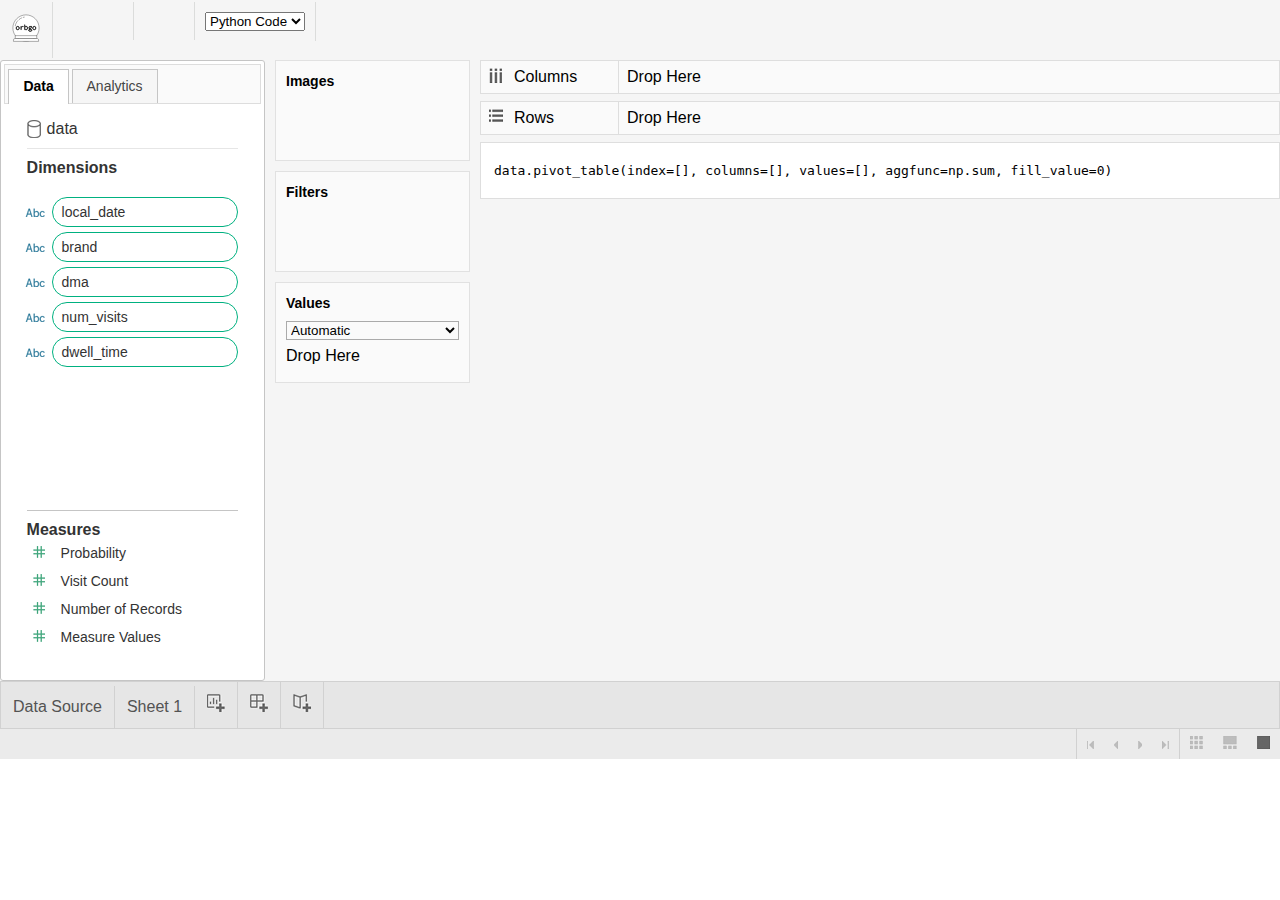
==== commit c4015e1b: "Update front end" ====
--- a/index.html
+++ b/index.html
@@ -1,8902 +1,19 @@
-<!DOCTYPE HTML>
-<html><head><meta charset="UTF-8"><title>Example</title><style>html,head,body { padding:0; margin:0; }
-body { font-family: calibri, helvetica, arial, sans-serif; }</style><script type="text/javascript">
-(function() {
-'use strict';
+<!DOCTYPE html>
+<html><head>
+    <title>orbgo</title>
+    <meta name="viewport" content="width=device-width, initial-scale=1">
+    <link rel="stylesheet" href="style/jquery-ui.css">
+    <link rel="stylesheet" href="style/style.css">
+    <link rel="stylesheet" href="https://use.fontawesome.com/releases/v5.2.0/css/all.css" integrity="sha384-hWVjflwFxL6sNzntih27bfxkr27PmbbK/iSvJ+a4+0owXq79v+lsFkW54bOGbiDQ" crossorigin="anonymous">
 
-function F2(fun)
-{
-  function wrapper(a) { return function(b) { return fun(a,b); }; }
-  wrapper.arity = 2;
-  wrapper.func = fun;
-  return wrapper;
-}
+</head>
+<body>
+    <div id="orbgo"></div>
+    <script src="./js/orbgo.js"></script>
+    <script>
+        var node = document.getElementById('orbgo');
+        var app = Elm.Orbgo.embed(node);
+    </script>
 
-function F3(fun)
-{
-  function wrapper(a) {
-    return function(b) { return function(c) { return fun(a, b, c); }; };
-  }
-  wrapper.arity = 3;
-  wrapper.func = fun;
-  return wrapper;
-}
-
-function F4(fun)
-{
-  function wrapper(a) { return function(b) { return function(c) {
-    return function(d) { return fun(a, b, c, d); }; }; };
-  }
-  wrapper.arity = 4;
-  wrapper.func = fun;
-  return wrapper;
-}
-
-function F5(fun)
-{
-  function wrapper(a) { return function(b) { return function(c) {
-    return function(d) { return function(e) { return fun(a, b, c, d, e); }; }; }; };
-  }
-  wrapper.arity = 5;
-  wrapper.func = fun;
-  return wrapper;
-}
-
-function F6(fun)
-{
-  function wrapper(a) { return function(b) { return function(c) {
-    return function(d) { return function(e) { return function(f) {
-    return fun(a, b, c, d, e, f); }; }; }; }; };
-  }
-  wrapper.arity = 6;
-  wrapper.func = fun;
-  return wrapper;
-}
-
-function F7(fun)
-{
-  function wrapper(a) { return function(b) { return function(c) {
-    return function(d) { return function(e) { return function(f) {
-    return function(g) { return fun(a, b, c, d, e, f, g); }; }; }; }; }; };
-  }
-  wrapper.arity = 7;
-  wrapper.func = fun;
-  return wrapper;
-}
-
-function F8(fun)
-{
-  function wrapper(a) { return function(b) { return function(c) {
-    return function(d) { return function(e) { return function(f) {
-    return function(g) { return function(h) {
-    return fun(a, b, c, d, e, f, g, h); }; }; }; }; }; }; };
-  }
-  wrapper.arity = 8;
-  wrapper.func = fun;
-  return wrapper;
-}
-
-function F9(fun)
-{
-  function wrapper(a) { return function(b) { return function(c) {
-    return function(d) { return function(e) { return function(f) {
-    return function(g) { return function(h) { return function(i) {
-    return fun(a, b, c, d, e, f, g, h, i); }; }; }; }; }; }; }; };
-  }
-  wrapper.arity = 9;
-  wrapper.func = fun;
-  return wrapper;
-}
-
-function A2(fun, a, b)
-{
-  return fun.arity === 2
-    ? fun.func(a, b)
-    : fun(a)(b);
-}
-function A3(fun, a, b, c)
-{
-  return fun.arity === 3
-    ? fun.func(a, b, c)
-    : fun(a)(b)(c);
-}
-function A4(fun, a, b, c, d)
-{
-  return fun.arity === 4
-    ? fun.func(a, b, c, d)
-    : fun(a)(b)(c)(d);
-}
-function A5(fun, a, b, c, d, e)
-{
-  return fun.arity === 5
-    ? fun.func(a, b, c, d, e)
-    : fun(a)(b)(c)(d)(e);
-}
-function A6(fun, a, b, c, d, e, f)
-{
-  return fun.arity === 6
-    ? fun.func(a, b, c, d, e, f)
-    : fun(a)(b)(c)(d)(e)(f);
-}
-function A7(fun, a, b, c, d, e, f, g)
-{
-  return fun.arity === 7
-    ? fun.func(a, b, c, d, e, f, g)
-    : fun(a)(b)(c)(d)(e)(f)(g);
-}
-function A8(fun, a, b, c, d, e, f, g, h)
-{
-  return fun.arity === 8
-    ? fun.func(a, b, c, d, e, f, g, h)
-    : fun(a)(b)(c)(d)(e)(f)(g)(h);
-}
-function A9(fun, a, b, c, d, e, f, g, h, i)
-{
-  return fun.arity === 9
-    ? fun.func(a, b, c, d, e, f, g, h, i)
-    : fun(a)(b)(c)(d)(e)(f)(g)(h)(i);
-}
-//import Native.Utils //
-
-var _elm_lang$core$Native_Basics = function() {
-
-function div(a, b)
-{
-	return (a / b) | 0;
-}
-function rem(a, b)
-{
-	return a % b;
-}
-function mod(a, b)
-{
-	if (b === 0)
-	{
-		throw new Error('Cannot perform mod 0. Division by zero error.');
-	}
-	var r = a % b;
-	var m = a === 0 ? 0 : (b > 0 ? (a >= 0 ? r : r + b) : -mod(-a, -b));
-
-	return m === b ? 0 : m;
-}
-function logBase(base, n)
-{
-	return Math.log(n) / Math.log(base);
-}
-function negate(n)
-{
-	return -n;
-}
-function abs(n)
-{
-	return n < 0 ? -n : n;
-}
-
-function min(a, b)
-{
-	return _elm_lang$core$Native_Utils.cmp(a, b) < 0 ? a : b;
-}
-function max(a, b)
-{
-	return _elm_lang$core$Native_Utils.cmp(a, b) > 0 ? a : b;
-}
-function clamp(lo, hi, n)
-{
-	return _elm_lang$core$Native_Utils.cmp(n, lo) < 0
-		? lo
-		: _elm_lang$core$Native_Utils.cmp(n, hi) > 0
-			? hi
-			: n;
-}
-
-var ord = ['LT', 'EQ', 'GT'];
-
-function compare(x, y)
-{
-	return { ctor: ord[_elm_lang$core$Native_Utils.cmp(x, y) + 1] };
-}
-
-function xor(a, b)
-{
-	return a !== b;
-}
-function not(b)
-{
-	return !b;
-}
-function isInfinite(n)
-{
-	return n === Infinity || n === -Infinity;
-}
-
-function truncate(n)
-{
-	return n | 0;
-}
-
-function degrees(d)
-{
-	return d * Math.PI / 180;
-}
-function turns(t)
-{
-	return 2 * Math.PI * t;
-}
-function fromPolar(point)
-{
-	var r = point._0;
-	var t = point._1;
-	return _elm_lang$core$Native_Utils.Tuple2(r * Math.cos(t), r * Math.sin(t));
-}
-function toPolar(point)
-{
-	var x = point._0;
-	var y = point._1;
-	return _elm_lang$core$Native_Utils.Tuple2(Math.sqrt(x * x + y * y), Math.atan2(y, x));
-}
-
-return {
-	div: F2(div),
-	rem: F2(rem),
-	mod: F2(mod),
-
-	pi: Math.PI,
-	e: Math.E,
-	cos: Math.cos,
-	sin: Math.sin,
-	tan: Math.tan,
-	acos: Math.acos,
-	asin: Math.asin,
-	atan: Math.atan,
-	atan2: F2(Math.atan2),
-
-	degrees: degrees,
-	turns: turns,
-	fromPolar: fromPolar,
-	toPolar: toPolar,
-
-	sqrt: Math.sqrt,
-	logBase: F2(logBase),
-	negate: negate,
-	abs: abs,
-	min: F2(min),
-	max: F2(max),
-	clamp: F3(clamp),
-	compare: F2(compare),
-
-	xor: F2(xor),
-	not: not,
-
-	truncate: truncate,
-	ceiling: Math.ceil,
-	floor: Math.floor,
-	round: Math.round,
-	toFloat: function(x) { return x; },
-	isNaN: isNaN,
-	isInfinite: isInfinite
-};
-
-}();//import //
-
-var _elm_lang$core$Native_Utils = function() {
-
-// COMPARISONS
-
-function eq(x, y)
-{
-	var stack = [];
-	var isEqual = eqHelp(x, y, 0, stack);
-	var pair;
-	while (isEqual && (pair = stack.pop()))
-	{
-		isEqual = eqHelp(pair.x, pair.y, 0, stack);
-	}
-	return isEqual;
-}
-
-
-function eqHelp(x, y, depth, stack)
-{
-	if (depth > 100)
-	{
-		stack.push({ x: x, y: y });
-		return true;
-	}
-
-	if (x === y)
-	{
-		return true;
-	}
-
-	if (typeof x !== 'object')
-	{
-		if (typeof x === 'function')
-		{
-			throw new Error(
-				'Trying to use `(==)` on functions. There is no way to know if functions are "the same" in the Elm sense.'
-				+ ' Read more about this at http://package.elm-lang.org/packages/elm-lang/core/latest/Basics#=='
-				+ ' which describes why it is this way and what the better version will look like.'
-			);
-		}
-		return false;
-	}
-
-	if (x === null || y === null)
-	{
-		return false
-	}
-
-	if (x instanceof Date)
-	{
-		return x.getTime() === y.getTime();
-	}
-
-	if (!('ctor' in x))
-	{
-		for (var key in x)
-		{
-			if (!eqHelp(x[key], y[key], depth + 1, stack))
-			{
-				return false;
-			}
-		}
-		return true;
-	}
-
-	// convert Dicts and Sets to lists
-	if (x.ctor === 'RBNode_elm_builtin' || x.ctor === 'RBEmpty_elm_builtin')
-	{
-		x = _elm_lang$core$Dict$toList(x);
-		y = _elm_lang$core$Dict$toList(y);
-	}
-	if (x.ctor === 'Set_elm_builtin')
-	{
-		x = _elm_lang$core$Set$toList(x);
-		y = _elm_lang$core$Set$toList(y);
-	}
-
-	// check if lists are equal without recursion
-	if (x.ctor === '::')
-	{
-		var a = x;
-		var b = y;
-		while (a.ctor === '::' && b.ctor === '::')
-		{
-			if (!eqHelp(a._0, b._0, depth + 1, stack))
-			{
-				return false;
-			}
-			a = a._1;
-			b = b._1;
-		}
-		return a.ctor === b.ctor;
-	}
-
-	// check if Arrays are equal
-	if (x.ctor === '_Array')
-	{
-		var xs = _elm_lang$core$Native_Array.toJSArray(x);
-		var ys = _elm_lang$core$Native_Array.toJSArray(y);
-		if (xs.length !== ys.length)
-		{
-			return false;
-		}
-		for (var i = 0; i < xs.length; i++)
-		{
-			if (!eqHelp(xs[i], ys[i], depth + 1, stack))
-			{
-				return false;
-			}
-		}
-		return true;
-	}
-
-	if (!eqHelp(x.ctor, y.ctor, depth + 1, stack))
-	{
-		return false;
-	}
-
-	for (var key in x)
-	{
-		if (!eqHelp(x[key], y[key], depth + 1, stack))
-		{
-			return false;
-		}
-	}
-	return true;
-}
-
-// Code in Generate/JavaScript.hs, Basics.js, and List.js depends on
-// the particular integer values assigned to LT, EQ, and GT.
-
-var LT = -1, EQ = 0, GT = 1;
-
-function cmp(x, y)
-{
-	if (typeof x !== 'object')
-	{
-		return x === y ? EQ : x < y ? LT : GT;
-	}
-
-	if (x instanceof String)
-	{
-		var a = x.valueOf();
-		var b = y.valueOf();
-		return a === b ? EQ : a < b ? LT : GT;
-	}
-
-	if (x.ctor === '::' || x.ctor === '[]')
-	{
-		while (x.ctor === '::' && y.ctor === '::')
-		{
-			var ord = cmp(x._0, y._0);
-			if (ord !== EQ)
-			{
-				return ord;
-			}
-			x = x._1;
-			y = y._1;
-		}
-		return x.ctor === y.ctor ? EQ : x.ctor === '[]' ? LT : GT;
-	}
-
-	if (x.ctor.slice(0, 6) === '_Tuple')
-	{
-		var ord;
-		var n = x.ctor.slice(6) - 0;
-		var err = 'cannot compare tuples with more than 6 elements.';
-		if (n === 0) return EQ;
-		if (n >= 1) { ord = cmp(x._0, y._0); if (ord !== EQ) return ord;
-		if (n >= 2) { ord = cmp(x._1, y._1); if (ord !== EQ) return ord;
-		if (n >= 3) { ord = cmp(x._2, y._2); if (ord !== EQ) return ord;
-		if (n >= 4) { ord = cmp(x._3, y._3); if (ord !== EQ) return ord;
-		if (n >= 5) { ord = cmp(x._4, y._4); if (ord !== EQ) return ord;
-		if (n >= 6) { ord = cmp(x._5, y._5); if (ord !== EQ) return ord;
-		if (n >= 7) throw new Error('Comparison error: ' + err); } } } } } }
-		return EQ;
-	}
-
-	throw new Error(
-		'Comparison error: comparison is only defined on ints, '
-		+ 'floats, times, chars, strings, lists of comparable values, '
-		+ 'and tuples of comparable values.'
-	);
-}
-
-
-// COMMON VALUES
-
-var Tuple0 = {
-	ctor: '_Tuple0'
-};
-
-function Tuple2(x, y)
-{
-	return {
-		ctor: '_Tuple2',
-		_0: x,
-		_1: y
-	};
-}
-
-function chr(c)
-{
-	return new String(c);
-}
-
-
-// GUID
-
-var count = 0;
-function guid(_)
-{
-	return count++;
-}
-
-
-// RECORDS
-
-function update(oldRecord, updatedFields)
-{
-	var newRecord = {};
-
-	for (var key in oldRecord)
-	{
-		newRecord[key] = oldRecord[key];
-	}
-
-	for (var key in updatedFields)
-	{
-		newRecord[key] = updatedFields[key];
-	}
-
-	return newRecord;
-}
-
-
-//// LIST STUFF ////
-
-var Nil = { ctor: '[]' };
-
-function Cons(hd, tl)
-{
-	return {
-		ctor: '::',
-		_0: hd,
-		_1: tl
-	};
-}
-
-function append(xs, ys)
-{
-	// append Strings
-	if (typeof xs === 'string')
-	{
-		return xs + ys;
-	}
-
-	// append Lists
-	if (xs.ctor === '[]')
-	{
-		return ys;
-	}
-	var root = Cons(xs._0, Nil);
-	var curr = root;
-	xs = xs._1;
-	while (xs.ctor !== '[]')
-	{
-		curr._1 = Cons(xs._0, Nil);
-		xs = xs._1;
-		curr = curr._1;
-	}
-	curr._1 = ys;
-	return root;
-}
-
-
-// CRASHES
-
-function crash(moduleName, region)
-{
-	return function(message) {
-		throw new Error(
-			'Ran into a `Debug.crash` in module `' + moduleName + '` ' + regionToString(region) + '\n'
-			+ 'The message provided by the code author is:\n\n    '
-			+ message
-		);
-	};
-}
-
-function crashCase(moduleName, region, value)
-{
-	return function(message) {
-		throw new Error(
-			'Ran into a `Debug.crash` in module `' + moduleName + '`\n\n'
-			+ 'This was caused by the `case` expression ' + regionToString(region) + '.\n'
-			+ 'One of the branches ended with a crash and the following value got through:\n\n    ' + toString(value) + '\n\n'
-			+ 'The message provided by the code author is:\n\n    '
-			+ message
-		);
-	};
-}
-
-function regionToString(region)
-{
-	if (region.start.line == region.end.line)
-	{
-		return 'on line ' + region.start.line;
-	}
-	return 'between lines ' + region.start.line + ' and ' + region.end.line;
-}
-
-
-// TO STRING
-
-function toString(v)
-{
-	var type = typeof v;
-	if (type === 'function')
-	{
-		return '<function>';
-	}
-
-	if (type === 'boolean')
-	{
-		return v ? 'True' : 'False';
-	}
-
-	if (type === 'number')
-	{
-		return v + '';
-	}
-
-	if (v instanceof String)
-	{
-		return '\'' + addSlashes(v, true) + '\'';
-	}
-
-	if (type === 'string')
-	{
-		return '"' + addSlashes(v, false) + '"';
-	}
-
-	if (v === null)
-	{
-		return 'null';
-	}
-
-	if (type === 'object' && 'ctor' in v)
-	{
-		var ctorStarter = v.ctor.substring(0, 5);
-
-		if (ctorStarter === '_Tupl')
-		{
-			var output = [];
-			for (var k in v)
-			{
-				if (k === 'ctor') continue;
-				output.push(toString(v[k]));
-			}
-			return '(' + output.join(',') + ')';
-		}
-
-		if (ctorStarter === '_Task')
-		{
-			return '<task>'
-		}
-
-		if (v.ctor === '_Array')
-		{
-			var list = _elm_lang$core$Array$toList(v);
-			return 'Array.fromList ' + toString(list);
-		}
-
-		if (v.ctor === '<decoder>')
-		{
-			return '<decoder>';
-		}
-
-		if (v.ctor === '_Process')
-		{
-			return '<process:' + v.id + '>';
-		}
-
-		if (v.ctor === '::')
-		{
-			var output = '[' + toString(v._0);
-			v = v._1;
-			while (v.ctor === '::')
-			{
-				output += ',' + toString(v._0);
-				v = v._1;
-			}
-			return output + ']';
-		}
-
-		if (v.ctor === '[]')
-		{
-			return '[]';
-		}
-
-		if (v.ctor === 'Set_elm_builtin')
-		{
-			return 'Set.fromList ' + toString(_elm_lang$core$Set$toList(v));
-		}
-
-		if (v.ctor === 'RBNode_elm_builtin' || v.ctor === 'RBEmpty_elm_builtin')
-		{
-			return 'Dict.fromList ' + toString(_elm_lang$core$Dict$toList(v));
-		}
-
-		var output = '';
-		for (var i in v)
-		{
-			if (i === 'ctor') continue;
-			var str = toString(v[i]);
-			var c0 = str[0];
-			var parenless = c0 === '{' || c0 === '(' || c0 === '<' || c0 === '"' || str.indexOf(' ') < 0;
-			output += ' ' + (parenless ? str : '(' + str + ')');
-		}
-		return v.ctor + output;
-	}
-
-	if (type === 'object')
-	{
-		if (v instanceof Date)
-		{
-			return '<' + v.toString() + '>';
-		}
-
-		if (v.elm_web_socket)
-		{
-			return '<websocket>';
-		}
-
-		var output = [];
-		for (var k in v)
-		{
-			output.push(k + ' = ' + toString(v[k]));
-		}
-		if (output.length === 0)
-		{
-			return '{}';
-		}
-		return '{ ' + output.join(', ') + ' }';
-	}
-
-	return '<internal structure>';
-}
-
-function addSlashes(str, isChar)
-{
-	var s = str.replace(/\\/g, '\\\\')
-			  .replace(/\n/g, '\\n')
-			  .replace(/\t/g, '\\t')
-			  .replace(/\r/g, '\\r')
-			  .replace(/\v/g, '\\v')
-			  .replace(/\0/g, '\\0');
-	if (isChar)
-	{
-		return s.replace(/\'/g, '\\\'');
-	}
-	else
-	{
-		return s.replace(/\"/g, '\\"');
-	}
-}
-
-
-return {
-	eq: eq,
-	cmp: cmp,
-	Tuple0: Tuple0,
-	Tuple2: Tuple2,
-	chr: chr,
-	update: update,
-	guid: guid,
-
-	append: F2(append),
-
-	crash: crash,
-	crashCase: crashCase,
-
-	toString: toString
-};
-
-}();var _elm_lang$core$Basics$never = function (_p0) {
-	never:
-	while (true) {
-		var _p1 = _p0;
-		var _v1 = _p1._0;
-		_p0 = _v1;
-		continue never;
-	}
-};
-var _elm_lang$core$Basics$uncurry = F2(
-	function (f, _p2) {
-		var _p3 = _p2;
-		return A2(f, _p3._0, _p3._1);
-	});
-var _elm_lang$core$Basics$curry = F3(
-	function (f, a, b) {
-		return f(
-			{ctor: '_Tuple2', _0: a, _1: b});
-	});
-var _elm_lang$core$Basics$flip = F3(
-	function (f, b, a) {
-		return A2(f, a, b);
-	});
-var _elm_lang$core$Basics$always = F2(
-	function (a, _p4) {
-		return a;
-	});
-var _elm_lang$core$Basics$identity = function (x) {
-	return x;
-};
-var _elm_lang$core$Basics_ops = _elm_lang$core$Basics_ops || {};
-_elm_lang$core$Basics_ops['<|'] = F2(
-	function (f, x) {
-		return f(x);
-	});
-var _elm_lang$core$Basics_ops = _elm_lang$core$Basics_ops || {};
-_elm_lang$core$Basics_ops['|>'] = F2(
-	function (x, f) {
-		return f(x);
-	});
-var _elm_lang$core$Basics_ops = _elm_lang$core$Basics_ops || {};
-_elm_lang$core$Basics_ops['>>'] = F3(
-	function (f, g, x) {
-		return g(
-			f(x));
-	});
-var _elm_lang$core$Basics_ops = _elm_lang$core$Basics_ops || {};
-_elm_lang$core$Basics_ops['<<'] = F3(
-	function (g, f, x) {
-		return g(
-			f(x));
-	});
-var _elm_lang$core$Basics_ops = _elm_lang$core$Basics_ops || {};
-_elm_lang$core$Basics_ops['++'] = _elm_lang$core$Native_Utils.append;
-var _elm_lang$core$Basics$toString = _elm_lang$core$Native_Utils.toString;
-var _elm_lang$core$Basics$isInfinite = _elm_lang$core$Native_Basics.isInfinite;
-var _elm_lang$core$Basics$isNaN = _elm_lang$core$Native_Basics.isNaN;
-var _elm_lang$core$Basics$toFloat = _elm_lang$core$Native_Basics.toFloat;
-var _elm_lang$core$Basics$ceiling = _elm_lang$core$Native_Basics.ceiling;
-var _elm_lang$core$Basics$floor = _elm_lang$core$Native_Basics.floor;
-var _elm_lang$core$Basics$truncate = _elm_lang$core$Native_Basics.truncate;
-var _elm_lang$core$Basics$round = _elm_lang$core$Native_Basics.round;
-var _elm_lang$core$Basics$not = _elm_lang$core$Native_Basics.not;
-var _elm_lang$core$Basics$xor = _elm_lang$core$Native_Basics.xor;
-var _elm_lang$core$Basics_ops = _elm_lang$core$Basics_ops || {};
-_elm_lang$core$Basics_ops['||'] = _elm_lang$core$Native_Basics.or;
-var _elm_lang$core$Basics_ops = _elm_lang$core$Basics_ops || {};
-_elm_lang$core$Basics_ops['&&'] = _elm_lang$core$Native_Basics.and;
-var _elm_lang$core$Basics$max = _elm_lang$core$Native_Basics.max;
-var _elm_lang$core$Basics$min = _elm_lang$core$Native_Basics.min;
-var _elm_lang$core$Basics$compare = _elm_lang$core$Native_Basics.compare;
-var _elm_lang$core$Basics_ops = _elm_lang$core$Basics_ops || {};
-_elm_lang$core$Basics_ops['>='] = _elm_lang$core$Native_Basics.ge;
-var _elm_lang$core$Basics_ops = _elm_lang$core$Basics_ops || {};
-_elm_lang$core$Basics_ops['<='] = _elm_lang$core$Native_Basics.le;
-var _elm_lang$core$Basics_ops = _elm_lang$core$Basics_ops || {};
-_elm_lang$core$Basics_ops['>'] = _elm_lang$core$Native_Basics.gt;
-var _elm_lang$core$Basics_ops = _elm_lang$core$Basics_ops || {};
-_elm_lang$core$Basics_ops['<'] = _elm_lang$core$Native_Basics.lt;
-var _elm_lang$core$Basics_ops = _elm_lang$core$Basics_ops || {};
-_elm_lang$core$Basics_ops['/='] = _elm_lang$core$Native_Basics.neq;
-var _elm_lang$core$Basics_ops = _elm_lang$core$Basics_ops || {};
-_elm_lang$core$Basics_ops['=='] = _elm_lang$core$Native_Basics.eq;
-var _elm_lang$core$Basics$e = _elm_lang$core$Native_Basics.e;
-var _elm_lang$core$Basics$pi = _elm_lang$core$Native_Basics.pi;
-var _elm_lang$core$Basics$clamp = _elm_lang$core$Native_Basics.clamp;
-var _elm_lang$core$Basics$logBase = _elm_lang$core$Native_Basics.logBase;
-var _elm_lang$core$Basics$abs = _elm_lang$core$Native_Basics.abs;
-var _elm_lang$core$Basics$negate = _elm_lang$core$Native_Basics.negate;
-var _elm_lang$core$Basics$sqrt = _elm_lang$core$Native_Basics.sqrt;
-var _elm_lang$core$Basics$atan2 = _elm_lang$core$Native_Basics.atan2;
-var _elm_lang$core$Basics$atan = _elm_lang$core$Native_Basics.atan;
-var _elm_lang$core$Basics$asin = _elm_lang$core$Native_Basics.asin;
-var _elm_lang$core$Basics$acos = _elm_lang$core$Native_Basics.acos;
-var _elm_lang$core$Basics$tan = _elm_lang$core$Native_Basics.tan;
-var _elm_lang$core$Basics$sin = _elm_lang$core$Native_Basics.sin;
-var _elm_lang$core$Basics$cos = _elm_lang$core$Native_Basics.cos;
-var _elm_lang$core$Basics_ops = _elm_lang$core$Basics_ops || {};
-_elm_lang$core$Basics_ops['^'] = _elm_lang$core$Native_Basics.exp;
-var _elm_lang$core$Basics_ops = _elm_lang$core$Basics_ops || {};
-_elm_lang$core$Basics_ops['%'] = _elm_lang$core$Native_Basics.mod;
-var _elm_lang$core$Basics$rem = _elm_lang$core$Native_Basics.rem;
-var _elm_lang$core$Basics_ops = _elm_lang$core$Basics_ops || {};
-_elm_lang$core$Basics_ops['//'] = _elm_lang$core$Native_Basics.div;
-var _elm_lang$core$Basics_ops = _elm_lang$core$Basics_ops || {};
-_elm_lang$core$Basics_ops['/'] = _elm_lang$core$Native_Basics.floatDiv;
-var _elm_lang$core$Basics_ops = _elm_lang$core$Basics_ops || {};
-_elm_lang$core$Basics_ops['*'] = _elm_lang$core$Native_Basics.mul;
-var _elm_lang$core$Basics_ops = _elm_lang$core$Basics_ops || {};
-_elm_lang$core$Basics_ops['-'] = _elm_lang$core$Native_Basics.sub;
-var _elm_lang$core$Basics_ops = _elm_lang$core$Basics_ops || {};
-_elm_lang$core$Basics_ops['+'] = _elm_lang$core$Native_Basics.add;
-var _elm_lang$core$Basics$toPolar = _elm_lang$core$Native_Basics.toPolar;
-var _elm_lang$core$Basics$fromPolar = _elm_lang$core$Native_Basics.fromPolar;
-var _elm_lang$core$Basics$turns = _elm_lang$core$Native_Basics.turns;
-var _elm_lang$core$Basics$degrees = _elm_lang$core$Native_Basics.degrees;
-var _elm_lang$core$Basics$radians = function (t) {
-	return t;
-};
-var _elm_lang$core$Basics$GT = {ctor: 'GT'};
-var _elm_lang$core$Basics$EQ = {ctor: 'EQ'};
-var _elm_lang$core$Basics$LT = {ctor: 'LT'};
-var _elm_lang$core$Basics$JustOneMore = function (a) {
-	return {ctor: 'JustOneMore', _0: a};
-};
-//import Native.Utils //
-
-var _elm_lang$core$Native_Debug = function() {
-
-function log(tag, value)
-{
-	var msg = tag + ': ' + _elm_lang$core$Native_Utils.toString(value);
-	var process = process || {};
-	if (process.stdout)
-	{
-		process.stdout.write(msg);
-	}
-	else
-	{
-		console.log(msg);
-	}
-	return value;
-}
-
-function crash(message)
-{
-	throw new Error(message);
-}
-
-return {
-	crash: crash,
-	log: F2(log)
-};
-
-}();var _elm_lang$core$Debug$crash = _elm_lang$core$Native_Debug.crash;
-var _elm_lang$core$Debug$log = _elm_lang$core$Native_Debug.log;
-var _elm_lang$core$Maybe$withDefault = F2(
-	function ($default, maybe) {
-		var _p0 = maybe;
-		if (_p0.ctor === 'Just') {
-			return _p0._0;
-		} else {
-			return $default;
-		}
-	});
-var _elm_lang$core$Maybe$Nothing = {ctor: 'Nothing'};
-var _elm_lang$core$Maybe$andThen = F2(
-	function (callback, maybeValue) {
-		var _p1 = maybeValue;
-		if (_p1.ctor === 'Just') {
-			return callback(_p1._0);
-		} else {
-			return _elm_lang$core$Maybe$Nothing;
-		}
-	});
-var _elm_lang$core$Maybe$Just = function (a) {
-	return {ctor: 'Just', _0: a};
-};
-var _elm_lang$core$Maybe$map = F2(
-	function (f, maybe) {
-		var _p2 = maybe;
-		if (_p2.ctor === 'Just') {
-			return _elm_lang$core$Maybe$Just(
-				f(_p2._0));
-		} else {
-			return _elm_lang$core$Maybe$Nothing;
-		}
-	});
-var _elm_lang$core$Maybe$map2 = F3(
-	function (func, ma, mb) {
-		var _p3 = {ctor: '_Tuple2', _0: ma, _1: mb};
-		if (((_p3.ctor === '_Tuple2') && (_p3._0.ctor === 'Just')) && (_p3._1.ctor === 'Just')) {
-			return _elm_lang$core$Maybe$Just(
-				A2(func, _p3._0._0, _p3._1._0));
-		} else {
-			return _elm_lang$core$Maybe$Nothing;
-		}
-	});
-var _elm_lang$core$Maybe$map3 = F4(
-	function (func, ma, mb, mc) {
-		var _p4 = {ctor: '_Tuple3', _0: ma, _1: mb, _2: mc};
-		if ((((_p4.ctor === '_Tuple3') && (_p4._0.ctor === 'Just')) && (_p4._1.ctor === 'Just')) && (_p4._2.ctor === 'Just')) {
-			return _elm_lang$core$Maybe$Just(
-				A3(func, _p4._0._0, _p4._1._0, _p4._2._0));
-		} else {
-			return _elm_lang$core$Maybe$Nothing;
-		}
-	});
-var _elm_lang$core$Maybe$map4 = F5(
-	function (func, ma, mb, mc, md) {
-		var _p5 = {ctor: '_Tuple4', _0: ma, _1: mb, _2: mc, _3: md};
-		if (((((_p5.ctor === '_Tuple4') && (_p5._0.ctor === 'Just')) && (_p5._1.ctor === 'Just')) && (_p5._2.ctor === 'Just')) && (_p5._3.ctor === 'Just')) {
-			return _elm_lang$core$Maybe$Just(
-				A4(func, _p5._0._0, _p5._1._0, _p5._2._0, _p5._3._0));
-		} else {
-			return _elm_lang$core$Maybe$Nothing;
-		}
-	});
-var _elm_lang$core$Maybe$map5 = F6(
-	function (func, ma, mb, mc, md, me) {
-		var _p6 = {ctor: '_Tuple5', _0: ma, _1: mb, _2: mc, _3: md, _4: me};
-		if ((((((_p6.ctor === '_Tuple5') && (_p6._0.ctor === 'Just')) && (_p6._1.ctor === 'Just')) && (_p6._2.ctor === 'Just')) && (_p6._3.ctor === 'Just')) && (_p6._4.ctor === 'Just')) {
-			return _elm_lang$core$Maybe$Just(
-				A5(func, _p6._0._0, _p6._1._0, _p6._2._0, _p6._3._0, _p6._4._0));
-		} else {
-			return _elm_lang$core$Maybe$Nothing;
-		}
-	});
-//import Native.Utils //
-
-var _elm_lang$core$Native_List = function() {
-
-var Nil = { ctor: '[]' };
-
-function Cons(hd, tl)
-{
-	return { ctor: '::', _0: hd, _1: tl };
-}
-
-function fromArray(arr)
-{
-	var out = Nil;
-	for (var i = arr.length; i--; )
-	{
-		out = Cons(arr[i], out);
-	}
-	return out;
-}
-
-function toArray(xs)
-{
-	var out = [];
-	while (xs.ctor !== '[]')
-	{
-		out.push(xs._0);
-		xs = xs._1;
-	}
-	return out;
-}
-
-function foldr(f, b, xs)
-{
-	var arr = toArray(xs);
-	var acc = b;
-	for (var i = arr.length; i--; )
-	{
-		acc = A2(f, arr[i], acc);
-	}
-	return acc;
-}
-
-function map2(f, xs, ys)
-{
-	var arr = [];
-	while (xs.ctor !== '[]' && ys.ctor !== '[]')
-	{
-		arr.push(A2(f, xs._0, ys._0));
-		xs = xs._1;
-		ys = ys._1;
-	}
-	return fromArray(arr);
-}
-
-function map3(f, xs, ys, zs)
-{
-	var arr = [];
-	while (xs.ctor !== '[]' && ys.ctor !== '[]' && zs.ctor !== '[]')
-	{
-		arr.push(A3(f, xs._0, ys._0, zs._0));
-		xs = xs._1;
-		ys = ys._1;
-		zs = zs._1;
-	}
-	return fromArray(arr);
-}
-
-function map4(f, ws, xs, ys, zs)
-{
-	var arr = [];
-	while (   ws.ctor !== '[]'
-		   && xs.ctor !== '[]'
-		   && ys.ctor !== '[]'
-		   && zs.ctor !== '[]')
-	{
-		arr.push(A4(f, ws._0, xs._0, ys._0, zs._0));
-		ws = ws._1;
-		xs = xs._1;
-		ys = ys._1;
-		zs = zs._1;
-	}
-	return fromArray(arr);
-}
-
-function map5(f, vs, ws, xs, ys, zs)
-{
-	var arr = [];
-	while (   vs.ctor !== '[]'
-		   && ws.ctor !== '[]'
-		   && xs.ctor !== '[]'
-		   && ys.ctor !== '[]'
-		   && zs.ctor !== '[]')
-	{
-		arr.push(A5(f, vs._0, ws._0, xs._0, ys._0, zs._0));
-		vs = vs._1;
-		ws = ws._1;
-		xs = xs._1;
-		ys = ys._1;
-		zs = zs._1;
-	}
-	return fromArray(arr);
-}
-
-function sortBy(f, xs)
-{
-	return fromArray(toArray(xs).sort(function(a, b) {
-		return _elm_lang$core$Native_Utils.cmp(f(a), f(b));
-	}));
-}
-
-function sortWith(f, xs)
-{
-	return fromArray(toArray(xs).sort(function(a, b) {
-		var ord = f(a)(b).ctor;
-		return ord === 'EQ' ? 0 : ord === 'LT' ? -1 : 1;
-	}));
-}
-
-return {
-	Nil: Nil,
-	Cons: Cons,
-	cons: F2(Cons),
-	toArray: toArray,
-	fromArray: fromArray,
-
-	foldr: F3(foldr),
-
-	map2: F3(map2),
-	map3: F4(map3),
-	map4: F5(map4),
-	map5: F6(map5),
-	sortBy: F2(sortBy),
-	sortWith: F2(sortWith)
-};
-
-}();var _elm_lang$core$List$sortWith = _elm_lang$core$Native_List.sortWith;
-var _elm_lang$core$List$sortBy = _elm_lang$core$Native_List.sortBy;
-var _elm_lang$core$List$sort = function (xs) {
-	return A2(_elm_lang$core$List$sortBy, _elm_lang$core$Basics$identity, xs);
-};
-var _elm_lang$core$List$singleton = function (value) {
-	return {
-		ctor: '::',
-		_0: value,
-		_1: {ctor: '[]'}
-	};
-};
-var _elm_lang$core$List$drop = F2(
-	function (n, list) {
-		drop:
-		while (true) {
-			if (_elm_lang$core$Native_Utils.cmp(n, 0) < 1) {
-				return list;
-			} else {
-				var _p0 = list;
-				if (_p0.ctor === '[]') {
-					return list;
-				} else {
-					var _v1 = n - 1,
-						_v2 = _p0._1;
-					n = _v1;
-					list = _v2;
-					continue drop;
-				}
-			}
-		}
-	});
-var _elm_lang$core$List$map5 = _elm_lang$core$Native_List.map5;
-var _elm_lang$core$List$map4 = _elm_lang$core$Native_List.map4;
-var _elm_lang$core$List$map3 = _elm_lang$core$Native_List.map3;
-var _elm_lang$core$List$map2 = _elm_lang$core$Native_List.map2;
-var _elm_lang$core$List$any = F2(
-	function (isOkay, list) {
-		any:
-		while (true) {
-			var _p1 = list;
-			if (_p1.ctor === '[]') {
-				return false;
-			} else {
-				if (isOkay(_p1._0)) {
-					return true;
-				} else {
-					var _v4 = isOkay,
-						_v5 = _p1._1;
-					isOkay = _v4;
-					list = _v5;
-					continue any;
-				}
-			}
-		}
-	});
-var _elm_lang$core$List$all = F2(
-	function (isOkay, list) {
-		return !A2(
-			_elm_lang$core$List$any,
-			function (_p2) {
-				return !isOkay(_p2);
-			},
-			list);
-	});
-var _elm_lang$core$List$foldr = _elm_lang$core$Native_List.foldr;
-var _elm_lang$core$List$foldl = F3(
-	function (func, acc, list) {
-		foldl:
-		while (true) {
-			var _p3 = list;
-			if (_p3.ctor === '[]') {
-				return acc;
-			} else {
-				var _v7 = func,
-					_v8 = A2(func, _p3._0, acc),
-					_v9 = _p3._1;
-				func = _v7;
-				acc = _v8;
-				list = _v9;
-				continue foldl;
-			}
-		}
-	});
-var _elm_lang$core$List$length = function (xs) {
-	return A3(
-		_elm_lang$core$List$foldl,
-		F2(
-			function (_p4, i) {
-				return i + 1;
-			}),
-		0,
-		xs);
-};
-var _elm_lang$core$List$sum = function (numbers) {
-	return A3(
-		_elm_lang$core$List$foldl,
-		F2(
-			function (x, y) {
-				return x + y;
-			}),
-		0,
-		numbers);
-};
-var _elm_lang$core$List$product = function (numbers) {
-	return A3(
-		_elm_lang$core$List$foldl,
-		F2(
-			function (x, y) {
-				return x * y;
-			}),
-		1,
-		numbers);
-};
-var _elm_lang$core$List$maximum = function (list) {
-	var _p5 = list;
-	if (_p5.ctor === '::') {
-		return _elm_lang$core$Maybe$Just(
-			A3(_elm_lang$core$List$foldl, _elm_lang$core$Basics$max, _p5._0, _p5._1));
-	} else {
-		return _elm_lang$core$Maybe$Nothing;
-	}
-};
-var _elm_lang$core$List$minimum = function (list) {
-	var _p6 = list;
-	if (_p6.ctor === '::') {
-		return _elm_lang$core$Maybe$Just(
-			A3(_elm_lang$core$List$foldl, _elm_lang$core$Basics$min, _p6._0, _p6._1));
-	} else {
-		return _elm_lang$core$Maybe$Nothing;
-	}
-};
-var _elm_lang$core$List$member = F2(
-	function (x, xs) {
-		return A2(
-			_elm_lang$core$List$any,
-			function (a) {
-				return _elm_lang$core$Native_Utils.eq(a, x);
-			},
-			xs);
-	});
-var _elm_lang$core$List$isEmpty = function (xs) {
-	var _p7 = xs;
-	if (_p7.ctor === '[]') {
-		return true;
-	} else {
-		return false;
-	}
-};
-var _elm_lang$core$List$tail = function (list) {
-	var _p8 = list;
-	if (_p8.ctor === '::') {
-		return _elm_lang$core$Maybe$Just(_p8._1);
-	} else {
-		return _elm_lang$core$Maybe$Nothing;
-	}
-};
-var _elm_lang$core$List$head = function (list) {
-	var _p9 = list;
-	if (_p9.ctor === '::') {
-		return _elm_lang$core$Maybe$Just(_p9._0);
-	} else {
-		return _elm_lang$core$Maybe$Nothing;
-	}
-};
-var _elm_lang$core$List_ops = _elm_lang$core$List_ops || {};
-_elm_lang$core$List_ops['::'] = _elm_lang$core$Native_List.cons;
-var _elm_lang$core$List$map = F2(
-	function (f, xs) {
-		return A3(
-			_elm_lang$core$List$foldr,
-			F2(
-				function (x, acc) {
-					return {
-						ctor: '::',
-						_0: f(x),
-						_1: acc
-					};
-				}),
-			{ctor: '[]'},
-			xs);
-	});
-var _elm_lang$core$List$filter = F2(
-	function (pred, xs) {
-		var conditionalCons = F2(
-			function (front, back) {
-				return pred(front) ? {ctor: '::', _0: front, _1: back} : back;
-			});
-		return A3(
-			_elm_lang$core$List$foldr,
-			conditionalCons,
-			{ctor: '[]'},
-			xs);
-	});
-var _elm_lang$core$List$maybeCons = F3(
-	function (f, mx, xs) {
-		var _p10 = f(mx);
-		if (_p10.ctor === 'Just') {
-			return {ctor: '::', _0: _p10._0, _1: xs};
-		} else {
-			return xs;
-		}
-	});
-var _elm_lang$core$List$filterMap = F2(
-	function (f, xs) {
-		return A3(
-			_elm_lang$core$List$foldr,
-			_elm_lang$core$List$maybeCons(f),
-			{ctor: '[]'},
-			xs);
-	});
-var _elm_lang$core$List$reverse = function (list) {
-	return A3(
-		_elm_lang$core$List$foldl,
-		F2(
-			function (x, y) {
-				return {ctor: '::', _0: x, _1: y};
-			}),
-		{ctor: '[]'},
-		list);
-};
-var _elm_lang$core$List$scanl = F3(
-	function (f, b, xs) {
-		var scan1 = F2(
-			function (x, accAcc) {
-				var _p11 = accAcc;
-				if (_p11.ctor === '::') {
-					return {
-						ctor: '::',
-						_0: A2(f, x, _p11._0),
-						_1: accAcc
-					};
-				} else {
-					return {ctor: '[]'};
-				}
-			});
-		return _elm_lang$core$List$reverse(
-			A3(
-				_elm_lang$core$List$foldl,
-				scan1,
-				{
-					ctor: '::',
-					_0: b,
-					_1: {ctor: '[]'}
-				},
-				xs));
-	});
-var _elm_lang$core$List$append = F2(
-	function (xs, ys) {
-		var _p12 = ys;
-		if (_p12.ctor === '[]') {
-			return xs;
-		} else {
-			return A3(
-				_elm_lang$core$List$foldr,
-				F2(
-					function (x, y) {
-						return {ctor: '::', _0: x, _1: y};
-					}),
-				ys,
-				xs);
-		}
-	});
-var _elm_lang$core$List$concat = function (lists) {
-	return A3(
-		_elm_lang$core$List$foldr,
-		_elm_lang$core$List$append,
-		{ctor: '[]'},
-		lists);
-};
-var _elm_lang$core$List$concatMap = F2(
-	function (f, list) {
-		return _elm_lang$core$List$concat(
-			A2(_elm_lang$core$List$map, f, list));
-	});
-var _elm_lang$core$List$partition = F2(
-	function (pred, list) {
-		var step = F2(
-			function (x, _p13) {
-				var _p14 = _p13;
-				var _p16 = _p14._0;
-				var _p15 = _p14._1;
-				return pred(x) ? {
-					ctor: '_Tuple2',
-					_0: {ctor: '::', _0: x, _1: _p16},
-					_1: _p15
-				} : {
-					ctor: '_Tuple2',
-					_0: _p16,
-					_1: {ctor: '::', _0: x, _1: _p15}
-				};
-			});
-		return A3(
-			_elm_lang$core$List$foldr,
-			step,
-			{
-				ctor: '_Tuple2',
-				_0: {ctor: '[]'},
-				_1: {ctor: '[]'}
-			},
-			list);
-	});
-var _elm_lang$core$List$unzip = function (pairs) {
-	var step = F2(
-		function (_p18, _p17) {
-			var _p19 = _p18;
-			var _p20 = _p17;
-			return {
-				ctor: '_Tuple2',
-				_0: {ctor: '::', _0: _p19._0, _1: _p20._0},
-				_1: {ctor: '::', _0: _p19._1, _1: _p20._1}
-			};
-		});
-	return A3(
-		_elm_lang$core$List$foldr,
-		step,
-		{
-			ctor: '_Tuple2',
-			_0: {ctor: '[]'},
-			_1: {ctor: '[]'}
-		},
-		pairs);
-};
-var _elm_lang$core$List$intersperse = F2(
-	function (sep, xs) {
-		var _p21 = xs;
-		if (_p21.ctor === '[]') {
-			return {ctor: '[]'};
-		} else {
-			var step = F2(
-				function (x, rest) {
-					return {
-						ctor: '::',
-						_0: sep,
-						_1: {ctor: '::', _0: x, _1: rest}
-					};
-				});
-			var spersed = A3(
-				_elm_lang$core$List$foldr,
-				step,
-				{ctor: '[]'},
-				_p21._1);
-			return {ctor: '::', _0: _p21._0, _1: spersed};
-		}
-	});
-var _elm_lang$core$List$takeReverse = F3(
-	function (n, list, taken) {
-		takeReverse:
-		while (true) {
-			if (_elm_lang$core$Native_Utils.cmp(n, 0) < 1) {
-				return taken;
-			} else {
-				var _p22 = list;
-				if (_p22.ctor === '[]') {
-					return taken;
-				} else {
-					var _v23 = n - 1,
-						_v24 = _p22._1,
-						_v25 = {ctor: '::', _0: _p22._0, _1: taken};
-					n = _v23;
-					list = _v24;
-					taken = _v25;
-					continue takeReverse;
-				}
-			}
-		}
-	});
-var _elm_lang$core$List$takeTailRec = F2(
-	function (n, list) {
-		return _elm_lang$core$List$reverse(
-			A3(
-				_elm_lang$core$List$takeReverse,
-				n,
-				list,
-				{ctor: '[]'}));
-	});
-var _elm_lang$core$List$takeFast = F3(
-	function (ctr, n, list) {
-		if (_elm_lang$core$Native_Utils.cmp(n, 0) < 1) {
-			return {ctor: '[]'};
-		} else {
-			var _p23 = {ctor: '_Tuple2', _0: n, _1: list};
-			_v26_5:
-			do {
-				_v26_1:
-				do {
-					if (_p23.ctor === '_Tuple2') {
-						if (_p23._1.ctor === '[]') {
-							return list;
-						} else {
-							if (_p23._1._1.ctor === '::') {
-								switch (_p23._0) {
-									case 1:
-										break _v26_1;
-									case 2:
-										return {
-											ctor: '::',
-											_0: _p23._1._0,
-											_1: {
-												ctor: '::',
-												_0: _p23._1._1._0,
-												_1: {ctor: '[]'}
-											}
-										};
-									case 3:
-										if (_p23._1._1._1.ctor === '::') {
-											return {
-												ctor: '::',
-												_0: _p23._1._0,
-												_1: {
-													ctor: '::',
-													_0: _p23._1._1._0,
-													_1: {
-														ctor: '::',
-														_0: _p23._1._1._1._0,
-														_1: {ctor: '[]'}
-													}
-												}
-											};
-										} else {
-											break _v26_5;
-										}
-									default:
-										if ((_p23._1._1._1.ctor === '::') && (_p23._1._1._1._1.ctor === '::')) {
-											var _p28 = _p23._1._1._1._0;
-											var _p27 = _p23._1._1._0;
-											var _p26 = _p23._1._0;
-											var _p25 = _p23._1._1._1._1._0;
-											var _p24 = _p23._1._1._1._1._1;
-											return (_elm_lang$core$Native_Utils.cmp(ctr, 1000) > 0) ? {
-												ctor: '::',
-												_0: _p26,
-												_1: {
-													ctor: '::',
-													_0: _p27,
-													_1: {
-														ctor: '::',
-														_0: _p28,
-														_1: {
-															ctor: '::',
-															_0: _p25,
-															_1: A2(_elm_lang$core$List$takeTailRec, n - 4, _p24)
-														}
-													}
-												}
-											} : {
-												ctor: '::',
-												_0: _p26,
-												_1: {
-													ctor: '::',
-													_0: _p27,
-													_1: {
-														ctor: '::',
-														_0: _p28,
-														_1: {
-															ctor: '::',
-															_0: _p25,
-															_1: A3(_elm_lang$core$List$takeFast, ctr + 1, n - 4, _p24)
-														}
-													}
-												}
-											};
-										} else {
-											break _v26_5;
-										}
-								}
-							} else {
-								if (_p23._0 === 1) {
-									break _v26_1;
-								} else {
-									break _v26_5;
-								}
-							}
-						}
-					} else {
-						break _v26_5;
-					}
-				} while(false);
-				return {
-					ctor: '::',
-					_0: _p23._1._0,
-					_1: {ctor: '[]'}
-				};
-			} while(false);
-			return list;
-		}
-	});
-var _elm_lang$core$List$take = F2(
-	function (n, list) {
-		return A3(_elm_lang$core$List$takeFast, 0, n, list);
-	});
-var _elm_lang$core$List$repeatHelp = F3(
-	function (result, n, value) {
-		repeatHelp:
-		while (true) {
-			if (_elm_lang$core$Native_Utils.cmp(n, 0) < 1) {
-				return result;
-			} else {
-				var _v27 = {ctor: '::', _0: value, _1: result},
-					_v28 = n - 1,
-					_v29 = value;
-				result = _v27;
-				n = _v28;
-				value = _v29;
-				continue repeatHelp;
-			}
-		}
-	});
-var _elm_lang$core$List$repeat = F2(
-	function (n, value) {
-		return A3(
-			_elm_lang$core$List$repeatHelp,
-			{ctor: '[]'},
-			n,
-			value);
-	});
-var _elm_lang$core$List$rangeHelp = F3(
-	function (lo, hi, list) {
-		rangeHelp:
-		while (true) {
-			if (_elm_lang$core$Native_Utils.cmp(lo, hi) < 1) {
-				var _v30 = lo,
-					_v31 = hi - 1,
-					_v32 = {ctor: '::', _0: hi, _1: list};
-				lo = _v30;
-				hi = _v31;
-				list = _v32;
-				continue rangeHelp;
-			} else {
-				return list;
-			}
-		}
-	});
-var _elm_lang$core$List$range = F2(
-	function (lo, hi) {
-		return A3(
-			_elm_lang$core$List$rangeHelp,
-			lo,
-			hi,
-			{ctor: '[]'});
-	});
-var _elm_lang$core$List$indexedMap = F2(
-	function (f, xs) {
-		return A3(
-			_elm_lang$core$List$map2,
-			f,
-			A2(
-				_elm_lang$core$List$range,
-				0,
-				_elm_lang$core$List$length(xs) - 1),
-			xs);
-	});
-var _elm_lang$core$Result$toMaybe = function (result) {
-	var _p0 = result;
-	if (_p0.ctor === 'Ok') {
-		return _elm_lang$core$Maybe$Just(_p0._0);
-	} else {
-		return _elm_lang$core$Maybe$Nothing;
-	}
-};
-var _elm_lang$core$Result$withDefault = F2(
-	function (def, result) {
-		var _p1 = result;
-		if (_p1.ctor === 'Ok') {
-			return _p1._0;
-		} else {
-			return def;
-		}
-	});
-var _elm_lang$core$Result$Err = function (a) {
-	return {ctor: 'Err', _0: a};
-};
-var _elm_lang$core$Result$andThen = F2(
-	function (callback, result) {
-		var _p2 = result;
-		if (_p2.ctor === 'Ok') {
-			return callback(_p2._0);
-		} else {
-			return _elm_lang$core$Result$Err(_p2._0);
-		}
-	});
-var _elm_lang$core$Result$Ok = function (a) {
-	return {ctor: 'Ok', _0: a};
-};
-var _elm_lang$core$Result$map = F2(
-	function (func, ra) {
-		var _p3 = ra;
-		if (_p3.ctor === 'Ok') {
-			return _elm_lang$core$Result$Ok(
-				func(_p3._0));
-		} else {
-			return _elm_lang$core$Result$Err(_p3._0);
-		}
-	});
-var _elm_lang$core$Result$map2 = F3(
-	function (func, ra, rb) {
-		var _p4 = {ctor: '_Tuple2', _0: ra, _1: rb};
-		if (_p4._0.ctor === 'Ok') {
-			if (_p4._1.ctor === 'Ok') {
-				return _elm_lang$core$Result$Ok(
-					A2(func, _p4._0._0, _p4._1._0));
-			} else {
-				return _elm_lang$core$Result$Err(_p4._1._0);
-			}
-		} else {
-			return _elm_lang$core$Result$Err(_p4._0._0);
-		}
-	});
-var _elm_lang$core$Result$map3 = F4(
-	function (func, ra, rb, rc) {
-		var _p5 = {ctor: '_Tuple3', _0: ra, _1: rb, _2: rc};
-		if (_p5._0.ctor === 'Ok') {
-			if (_p5._1.ctor === 'Ok') {
-				if (_p5._2.ctor === 'Ok') {
-					return _elm_lang$core$Result$Ok(
-						A3(func, _p5._0._0, _p5._1._0, _p5._2._0));
-				} else {
-					return _elm_lang$core$Result$Err(_p5._2._0);
-				}
-			} else {
-				return _elm_lang$core$Result$Err(_p5._1._0);
-			}
-		} else {
-			return _elm_lang$core$Result$Err(_p5._0._0);
-		}
-	});
-var _elm_lang$core$Result$map4 = F5(
-	function (func, ra, rb, rc, rd) {
-		var _p6 = {ctor: '_Tuple4', _0: ra, _1: rb, _2: rc, _3: rd};
-		if (_p6._0.ctor === 'Ok') {
-			if (_p6._1.ctor === 'Ok') {
-				if (_p6._2.ctor === 'Ok') {
-					if (_p6._3.ctor === 'Ok') {
-						return _elm_lang$core$Result$Ok(
-							A4(func, _p6._0._0, _p6._1._0, _p6._2._0, _p6._3._0));
-					} else {
-						return _elm_lang$core$Result$Err(_p6._3._0);
-					}
-				} else {
-					return _elm_lang$core$Result$Err(_p6._2._0);
-				}
-			} else {
-				return _elm_lang$core$Result$Err(_p6._1._0);
-			}
-		} else {
-			return _elm_lang$core$Result$Err(_p6._0._0);
-		}
-	});
-var _elm_lang$core$Result$map5 = F6(
-	function (func, ra, rb, rc, rd, re) {
-		var _p7 = {ctor: '_Tuple5', _0: ra, _1: rb, _2: rc, _3: rd, _4: re};
-		if (_p7._0.ctor === 'Ok') {
-			if (_p7._1.ctor === 'Ok') {
-				if (_p7._2.ctor === 'Ok') {
-					if (_p7._3.ctor === 'Ok') {
-						if (_p7._4.ctor === 'Ok') {
-							return _elm_lang$core$Result$Ok(
-								A5(func, _p7._0._0, _p7._1._0, _p7._2._0, _p7._3._0, _p7._4._0));
-						} else {
-							return _elm_lang$core$Result$Err(_p7._4._0);
-						}
-					} else {
-						return _elm_lang$core$Result$Err(_p7._3._0);
-					}
-				} else {
-					return _elm_lang$core$Result$Err(_p7._2._0);
-				}
-			} else {
-				return _elm_lang$core$Result$Err(_p7._1._0);
-			}
-		} else {
-			return _elm_lang$core$Result$Err(_p7._0._0);
-		}
-	});
-var _elm_lang$core$Result$mapError = F2(
-	function (f, result) {
-		var _p8 = result;
-		if (_p8.ctor === 'Ok') {
-			return _elm_lang$core$Result$Ok(_p8._0);
-		} else {
-			return _elm_lang$core$Result$Err(
-				f(_p8._0));
-		}
-	});
-var _elm_lang$core$Result$fromMaybe = F2(
-	function (err, maybe) {
-		var _p9 = maybe;
-		if (_p9.ctor === 'Just') {
-			return _elm_lang$core$Result$Ok(_p9._0);
-		} else {
-			return _elm_lang$core$Result$Err(err);
-		}
-	});
-//import Maybe, Native.List, Native.Utils, Result //
-
-var _elm_lang$core$Native_String = function() {
-
-function isEmpty(str)
-{
-	return str.length === 0;
-}
-function cons(chr, str)
-{
-	return chr + str;
-}
-function uncons(str)
-{
-	var hd = str[0];
-	if (hd)
-	{
-		return _elm_lang$core$Maybe$Just(_elm_lang$core$Native_Utils.Tuple2(_elm_lang$core$Native_Utils.chr(hd), str.slice(1)));
-	}
-	return _elm_lang$core$Maybe$Nothing;
-}
-function append(a, b)
-{
-	return a + b;
-}
-function concat(strs)
-{
-	return _elm_lang$core$Native_List.toArray(strs).join('');
-}
-function length(str)
-{
-	return str.length;
-}
-function map(f, str)
-{
-	var out = str.split('');
-	for (var i = out.length; i--; )
-	{
-		out[i] = f(_elm_lang$core$Native_Utils.chr(out[i]));
-	}
-	return out.join('');
-}
-function filter(pred, str)
-{
-	return str.split('').map(_elm_lang$core$Native_Utils.chr).filter(pred).join('');
-}
-function reverse(str)
-{
-	return str.split('').reverse().join('');
-}
-function foldl(f, b, str)
-{
-	var len = str.length;
-	for (var i = 0; i < len; ++i)
-	{
-		b = A2(f, _elm_lang$core$Native_Utils.chr(str[i]), b);
-	}
-	return b;
-}
-function foldr(f, b, str)
-{
-	for (var i = str.length; i--; )
-	{
-		b = A2(f, _elm_lang$core$Native_Utils.chr(str[i]), b);
-	}
-	return b;
-}
-function split(sep, str)
-{
-	return _elm_lang$core$Native_List.fromArray(str.split(sep));
-}
-function join(sep, strs)
-{
-	return _elm_lang$core$Native_List.toArray(strs).join(sep);
-}
-function repeat(n, str)
-{
-	var result = '';
-	while (n > 0)
-	{
-		if (n & 1)
-		{
-			result += str;
-		}
-		n >>= 1, str += str;
-	}
-	return result;
-}
-function slice(start, end, str)
-{
-	return str.slice(start, end);
-}
-function left(n, str)
-{
-	return n < 1 ? '' : str.slice(0, n);
-}
-function right(n, str)
-{
-	return n < 1 ? '' : str.slice(-n);
-}
-function dropLeft(n, str)
-{
-	return n < 1 ? str : str.slice(n);
-}
-function dropRight(n, str)
-{
-	return n < 1 ? str : str.slice(0, -n);
-}
-function pad(n, chr, str)
-{
-	var half = (n - str.length) / 2;
-	return repeat(Math.ceil(half), chr) + str + repeat(half | 0, chr);
-}
-function padRight(n, chr, str)
-{
-	return str + repeat(n - str.length, chr);
-}
-function padLeft(n, chr, str)
-{
-	return repeat(n - str.length, chr) + str;
-}
-
-function trim(str)
-{
-	return str.trim();
-}
-function trimLeft(str)
-{
-	return str.replace(/^\s+/, '');
-}
-function trimRight(str)
-{
-	return str.replace(/\s+$/, '');
-}
-
-function words(str)
-{
-	return _elm_lang$core$Native_List.fromArray(str.trim().split(/\s+/g));
-}
-function lines(str)
-{
-	return _elm_lang$core$Native_List.fromArray(str.split(/\r\n|\r|\n/g));
-}
-
-function toUpper(str)
-{
-	return str.toUpperCase();
-}
-function toLower(str)
-{
-	return str.toLowerCase();
-}
-
-function any(pred, str)
-{
-	for (var i = str.length; i--; )
-	{
-		if (pred(_elm_lang$core$Native_Utils.chr(str[i])))
-		{
-			return true;
-		}
-	}
-	return false;
-}
-function all(pred, str)
-{
-	for (var i = str.length; i--; )
-	{
-		if (!pred(_elm_lang$core$Native_Utils.chr(str[i])))
-		{
-			return false;
-		}
-	}
-	return true;
-}
-
-function contains(sub, str)
-{
-	return str.indexOf(sub) > -1;
-}
-function startsWith(sub, str)
-{
-	return str.indexOf(sub) === 0;
-}
-function endsWith(sub, str)
-{
-	return str.length >= sub.length &&
-		str.lastIndexOf(sub) === str.length - sub.length;
-}
-function indexes(sub, str)
-{
-	var subLen = sub.length;
-
-	if (subLen < 1)
-	{
-		return _elm_lang$core$Native_List.Nil;
-	}
-
-	var i = 0;
-	var is = [];
-
-	while ((i = str.indexOf(sub, i)) > -1)
-	{
-		is.push(i);
-		i = i + subLen;
-	}
-
-	return _elm_lang$core$Native_List.fromArray(is);
-}
-
-
-function toInt(s)
-{
-	var len = s.length;
-
-	// if empty
-	if (len === 0)
-	{
-		return intErr(s);
-	}
-
-	// if hex
-	var c = s[0];
-	if (c === '0' && s[1] === 'x')
-	{
-		for (var i = 2; i < len; ++i)
-		{
-			var c = s[i];
-			if (('0' <= c && c <= '9') || ('A' <= c && c <= 'F') || ('a' <= c && c <= 'f'))
-			{
-				continue;
-			}
-			return intErr(s);
-		}
-		return _elm_lang$core$Result$Ok(parseInt(s, 16));
-	}
-
-	// is decimal
-	if (c > '9' || (c < '0' && c !== '-' && c !== '+'))
-	{
-		return intErr(s);
-	}
-	for (var i = 1; i < len; ++i)
-	{
-		var c = s[i];
-		if (c < '0' || '9' < c)
-		{
-			return intErr(s);
-		}
-	}
-
-	return _elm_lang$core$Result$Ok(parseInt(s, 10));
-}
-
-function intErr(s)
-{
-	return _elm_lang$core$Result$Err("could not convert string '" + s + "' to an Int");
-}
-
-
-function toFloat(s)
-{
-	// check if it is a hex, octal, or binary number
-	if (s.length === 0 || /[\sxbo]/.test(s))
-	{
-		return floatErr(s);
-	}
-	var n = +s;
-	// faster isNaN check
-	return n === n ? _elm_lang$core$Result$Ok(n) : floatErr(s);
-}
-
-function floatErr(s)
-{
-	return _elm_lang$core$Result$Err("could not convert string '" + s + "' to a Float");
-}
-
-
-function toList(str)
-{
-	return _elm_lang$core$Native_List.fromArray(str.split('').map(_elm_lang$core$Native_Utils.chr));
-}
-function fromList(chars)
-{
-	return _elm_lang$core$Native_List.toArray(chars).join('');
-}
-
-return {
-	isEmpty: isEmpty,
-	cons: F2(cons),
-	uncons: uncons,
-	append: F2(append),
-	concat: concat,
-	length: length,
-	map: F2(map),
-	filter: F2(filter),
-	reverse: reverse,
-	foldl: F3(foldl),
-	foldr: F3(foldr),
-
-	split: F2(split),
-	join: F2(join),
-	repeat: F2(repeat),
-
-	slice: F3(slice),
-	left: F2(left),
-	right: F2(right),
-	dropLeft: F2(dropLeft),
-	dropRight: F2(dropRight),
-
-	pad: F3(pad),
-	padLeft: F3(padLeft),
-	padRight: F3(padRight),
-
-	trim: trim,
-	trimLeft: trimLeft,
-	trimRight: trimRight,
-
-	words: words,
-	lines: lines,
-
-	toUpper: toUpper,
-	toLower: toLower,
-
-	any: F2(any),
-	all: F2(all),
-
-	contains: F2(contains),
-	startsWith: F2(startsWith),
-	endsWith: F2(endsWith),
-	indexes: F2(indexes),
-
-	toInt: toInt,
-	toFloat: toFloat,
-	toList: toList,
-	fromList: fromList
-};
-
-}();
-//import Native.Utils //
-
-var _elm_lang$core$Native_Char = function() {
-
-return {
-	fromCode: function(c) { return _elm_lang$core$Native_Utils.chr(String.fromCharCode(c)); },
-	toCode: function(c) { return c.charCodeAt(0); },
-	toUpper: function(c) { return _elm_lang$core$Native_Utils.chr(c.toUpperCase()); },
-	toLower: function(c) { return _elm_lang$core$Native_Utils.chr(c.toLowerCase()); },
-	toLocaleUpper: function(c) { return _elm_lang$core$Native_Utils.chr(c.toLocaleUpperCase()); },
-	toLocaleLower: function(c) { return _elm_lang$core$Native_Utils.chr(c.toLocaleLowerCase()); }
-};
-
-}();var _elm_lang$core$Char$fromCode = _elm_lang$core$Native_Char.fromCode;
-var _elm_lang$core$Char$toCode = _elm_lang$core$Native_Char.toCode;
-var _elm_lang$core$Char$toLocaleLower = _elm_lang$core$Native_Char.toLocaleLower;
-var _elm_lang$core$Char$toLocaleUpper = _elm_lang$core$Native_Char.toLocaleUpper;
-var _elm_lang$core$Char$toLower = _elm_lang$core$Native_Char.toLower;
-var _elm_lang$core$Char$toUpper = _elm_lang$core$Native_Char.toUpper;
-var _elm_lang$core$Char$isBetween = F3(
-	function (low, high, $char) {
-		var code = _elm_lang$core$Char$toCode($char);
-		return (_elm_lang$core$Native_Utils.cmp(
-			code,
-			_elm_lang$core$Char$toCode(low)) > -1) && (_elm_lang$core$Native_Utils.cmp(
-			code,
-			_elm_lang$core$Char$toCode(high)) < 1);
-	});
-var _elm_lang$core$Char$isUpper = A2(
-	_elm_lang$core$Char$isBetween,
-	_elm_lang$core$Native_Utils.chr('A'),
-	_elm_lang$core$Native_Utils.chr('Z'));
-var _elm_lang$core$Char$isLower = A2(
-	_elm_lang$core$Char$isBetween,
-	_elm_lang$core$Native_Utils.chr('a'),
-	_elm_lang$core$Native_Utils.chr('z'));
-var _elm_lang$core$Char$isDigit = A2(
-	_elm_lang$core$Char$isBetween,
-	_elm_lang$core$Native_Utils.chr('0'),
-	_elm_lang$core$Native_Utils.chr('9'));
-var _elm_lang$core$Char$isOctDigit = A2(
-	_elm_lang$core$Char$isBetween,
-	_elm_lang$core$Native_Utils.chr('0'),
-	_elm_lang$core$Native_Utils.chr('7'));
-var _elm_lang$core$Char$isHexDigit = function ($char) {
-	return _elm_lang$core$Char$isDigit($char) || (A3(
-		_elm_lang$core$Char$isBetween,
-		_elm_lang$core$Native_Utils.chr('a'),
-		_elm_lang$core$Native_Utils.chr('f'),
-		$char) || A3(
-		_elm_lang$core$Char$isBetween,
-		_elm_lang$core$Native_Utils.chr('A'),
-		_elm_lang$core$Native_Utils.chr('F'),
-		$char));
-};
-var _elm_lang$core$String$fromList = _elm_lang$core$Native_String.fromList;
-var _elm_lang$core$String$toList = _elm_lang$core$Native_String.toList;
-var _elm_lang$core$String$toFloat = _elm_lang$core$Native_String.toFloat;
-var _elm_lang$core$String$toInt = _elm_lang$core$Native_String.toInt;
-var _elm_lang$core$String$indices = _elm_lang$core$Native_String.indexes;
-var _elm_lang$core$String$indexes = _elm_lang$core$Native_String.indexes;
-var _elm_lang$core$String$endsWith = _elm_lang$core$Native_String.endsWith;
-var _elm_lang$core$String$startsWith = _elm_lang$core$Native_String.startsWith;
-var _elm_lang$core$String$contains = _elm_lang$core$Native_String.contains;
-var _elm_lang$core$String$all = _elm_lang$core$Native_String.all;
-var _elm_lang$core$String$any = _elm_lang$core$Native_String.any;
-var _elm_lang$core$String$toLower = _elm_lang$core$Native_String.toLower;
-var _elm_lang$core$String$toUpper = _elm_lang$core$Native_String.toUpper;
-var _elm_lang$core$String$lines = _elm_lang$core$Native_String.lines;
-var _elm_lang$core$String$words = _elm_lang$core$Native_String.words;
-var _elm_lang$core$String$trimRight = _elm_lang$core$Native_String.trimRight;
-var _elm_lang$core$String$trimLeft = _elm_lang$core$Native_String.trimLeft;
-var _elm_lang$core$String$trim = _elm_lang$core$Native_String.trim;
-var _elm_lang$core$String$padRight = _elm_lang$core$Native_String.padRight;
-var _elm_lang$core$String$padLeft = _elm_lang$core$Native_String.padLeft;
-var _elm_lang$core$String$pad = _elm_lang$core$Native_String.pad;
-var _elm_lang$core$String$dropRight = _elm_lang$core$Native_String.dropRight;
-var _elm_lang$core$String$dropLeft = _elm_lang$core$Native_String.dropLeft;
-var _elm_lang$core$String$right = _elm_lang$core$Native_String.right;
-var _elm_lang$core$String$left = _elm_lang$core$Native_String.left;
-var _elm_lang$core$String$slice = _elm_lang$core$Native_String.slice;
-var _elm_lang$core$String$repeat = _elm_lang$core$Native_String.repeat;
-var _elm_lang$core$String$join = _elm_lang$core$Native_String.join;
-var _elm_lang$core$String$split = _elm_lang$core$Native_String.split;
-var _elm_lang$core$String$foldr = _elm_lang$core$Native_String.foldr;
-var _elm_lang$core$String$foldl = _elm_lang$core$Native_String.foldl;
-var _elm_lang$core$String$reverse = _elm_lang$core$Native_String.reverse;
-var _elm_lang$core$String$filter = _elm_lang$core$Native_String.filter;
-var _elm_lang$core$String$map = _elm_lang$core$Native_String.map;
-var _elm_lang$core$String$length = _elm_lang$core$Native_String.length;
-var _elm_lang$core$String$concat = _elm_lang$core$Native_String.concat;
-var _elm_lang$core$String$append = _elm_lang$core$Native_String.append;
-var _elm_lang$core$String$uncons = _elm_lang$core$Native_String.uncons;
-var _elm_lang$core$String$cons = _elm_lang$core$Native_String.cons;
-var _elm_lang$core$String$fromChar = function ($char) {
-	return A2(_elm_lang$core$String$cons, $char, '');
-};
-var _elm_lang$core$String$isEmpty = _elm_lang$core$Native_String.isEmpty;
-var _elm_lang$core$Tuple$mapSecond = F2(
-	function (func, _p0) {
-		var _p1 = _p0;
-		return {
-			ctor: '_Tuple2',
-			_0: _p1._0,
-			_1: func(_p1._1)
-		};
-	});
-var _elm_lang$core$Tuple$mapFirst = F2(
-	function (func, _p2) {
-		var _p3 = _p2;
-		return {
-			ctor: '_Tuple2',
-			_0: func(_p3._0),
-			_1: _p3._1
-		};
-	});
-var _elm_lang$core$Tuple$second = function (_p4) {
-	var _p5 = _p4;
-	return _p5._1;
-};
-var _elm_lang$core$Tuple$first = function (_p6) {
-	var _p7 = _p6;
-	return _p7._0;
-};
-//import //
-
-var _elm_lang$core$Native_Platform = function() {
-
-
-// PROGRAMS
-
-function program(impl)
-{
-	return function(flagDecoder)
-	{
-		return function(object, moduleName)
-		{
-			object['worker'] = function worker(flags)
-			{
-				if (typeof flags !== 'undefined')
-				{
-					throw new Error(
-						'The `' + moduleName + '` module does not need flags.\n'
-						+ 'Call ' + moduleName + '.worker() with no arguments and you should be all set!'
-					);
-				}
-
-				return initialize(
-					impl.init,
-					impl.update,
-					impl.subscriptions,
-					renderer
-				);
-			};
-		};
-	};
-}
-
-function programWithFlags(impl)
-{
-	return function(flagDecoder)
-	{
-		return function(object, moduleName)
-		{
-			object['worker'] = function worker(flags)
-			{
-				if (typeof flagDecoder === 'undefined')
-				{
-					throw new Error(
-						'Are you trying to sneak a Never value into Elm? Trickster!\n'
-						+ 'It looks like ' + moduleName + '.main is defined with `programWithFlags` but has type `Program Never`.\n'
-						+ 'Use `program` instead if you do not want flags.'
-					);
-				}
-
-				var result = A2(_elm_lang$core$Native_Json.run, flagDecoder, flags);
-				if (result.ctor === 'Err')
-				{
-					throw new Error(
-						moduleName + '.worker(...) was called with an unexpected argument.\n'
-						+ 'I tried to convert it to an Elm value, but ran into this problem:\n\n'
-						+ result._0
-					);
-				}
-
-				return initialize(
-					impl.init(result._0),
-					impl.update,
-					impl.subscriptions,
-					renderer
-				);
-			};
-		};
-	};
-}
-
-function renderer(enqueue, _)
-{
-	return function(_) {};
-}
-
-
-// HTML TO PROGRAM
-
-function htmlToProgram(vnode)
-{
-	var emptyBag = batch(_elm_lang$core$Native_List.Nil);
-	var noChange = _elm_lang$core$Native_Utils.Tuple2(
-		_elm_lang$core$Native_Utils.Tuple0,
-		emptyBag
-	);
-
-	return _elm_lang$virtual_dom$VirtualDom$program({
-		init: noChange,
-		view: function(model) { return main; },
-		update: F2(function(msg, model) { return noChange; }),
-		subscriptions: function (model) { return emptyBag; }
-	});
-}
-
-
-// INITIALIZE A PROGRAM
-
-function initialize(init, update, subscriptions, renderer)
-{
-	// ambient state
-	var managers = {};
-	var updateView;
-
-	// init and update state in main process
-	var initApp = _elm_lang$core$Native_Scheduler.nativeBinding(function(callback) {
-		var model = init._0;
-		updateView = renderer(enqueue, model);
-		var cmds = init._1;
-		var subs = subscriptions(model);
-		dispatchEffects(managers, cmds, subs);
-		callback(_elm_lang$core$Native_Scheduler.succeed(model));
-	});
-
-	function onMessage(msg, model)
-	{
-		return _elm_lang$core$Native_Scheduler.nativeBinding(function(callback) {
-			var results = A2(update, msg, model);
-			model = results._0;
-			updateView(model);
-			var cmds = results._1;
-			var subs = subscriptions(model);
-			dispatchEffects(managers, cmds, subs);
-			callback(_elm_lang$core$Native_Scheduler.succeed(model));
-		});
-	}
-
-	var mainProcess = spawnLoop(initApp, onMessage);
-
-	function enqueue(msg)
-	{
-		_elm_lang$core$Native_Scheduler.rawSend(mainProcess, msg);
-	}
-
-	var ports = setupEffects(managers, enqueue);
-
-	return ports ? { ports: ports } : {};
-}
-
-
-// EFFECT MANAGERS
-
-var effectManagers = {};
-
-function setupEffects(managers, callback)
-{
-	var ports;
-
-	// setup all necessary effect managers
-	for (var key in effectManagers)
-	{
-		var manager = effectManagers[key];
-
-		if (manager.isForeign)
-		{
-			ports = ports || {};
-			ports[key] = manager.tag === 'cmd'
-				? setupOutgoingPort(key)
-				: setupIncomingPort(key, callback);
-		}
-
-		managers[key] = makeManager(manager, callback);
-	}
-
-	return ports;
-}
-
-function makeManager(info, callback)
-{
-	var router = {
-		main: callback,
-		self: undefined
-	};
-
-	var tag = info.tag;
-	var onEffects = info.onEffects;
-	var onSelfMsg = info.onSelfMsg;
-
-	function onMessage(msg, state)
-	{
-		if (msg.ctor === 'self')
-		{
-			return A3(onSelfMsg, router, msg._0, state);
-		}
-
-		var fx = msg._0;
-		switch (tag)
-		{
-			case 'cmd':
-				return A3(onEffects, router, fx.cmds, state);
-
-			case 'sub':
-				return A3(onEffects, router, fx.subs, state);
-
-			case 'fx':
-				return A4(onEffects, router, fx.cmds, fx.subs, state);
-		}
-	}
-
-	var process = spawnLoop(info.init, onMessage);
-	router.self = process;
-	return process;
-}
-
-function sendToApp(router, msg)
-{
-	return _elm_lang$core$Native_Scheduler.nativeBinding(function(callback)
-	{
-		router.main(msg);
-		callback(_elm_lang$core$Native_Scheduler.succeed(_elm_lang$core$Native_Utils.Tuple0));
-	});
-}
-
-function sendToSelf(router, msg)
-{
-	return A2(_elm_lang$core$Native_Scheduler.send, router.self, {
-		ctor: 'self',
-		_0: msg
-	});
-}
-
-
-// HELPER for STATEFUL LOOPS
-
-function spawnLoop(init, onMessage)
-{
-	var andThen = _elm_lang$core$Native_Scheduler.andThen;
-
-	function loop(state)
-	{
-		var handleMsg = _elm_lang$core$Native_Scheduler.receive(function(msg) {
-			return onMessage(msg, state);
-		});
-		return A2(andThen, loop, handleMsg);
-	}
-
-	var task = A2(andThen, loop, init);
-
-	return _elm_lang$core$Native_Scheduler.rawSpawn(task);
-}
-
-
-// BAGS
-
-function leaf(home)
-{
-	return function(value)
-	{
-		return {
-			type: 'leaf',
-			home: home,
-			value: value
-		};
-	};
-}
-
-function batch(list)
-{
-	return {
-		type: 'node',
-		branches: list
-	};
-}
-
-function map(tagger, bag)
-{
-	return {
-		type: 'map',
-		tagger: tagger,
-		tree: bag
-	}
-}
-
-
-// PIPE BAGS INTO EFFECT MANAGERS
-
-function dispatchEffects(managers, cmdBag, subBag)
-{
-	var effectsDict = {};
-	gatherEffects(true, cmdBag, effectsDict, null);
-	gatherEffects(false, subBag, effectsDict, null);
-
-	for (var home in managers)
-	{
-		var fx = home in effectsDict
-			? effectsDict[home]
-			: {
-				cmds: _elm_lang$core$Native_List.Nil,
-				subs: _elm_lang$core$Native_List.Nil
-			};
-
-		_elm_lang$core$Native_Scheduler.rawSend(managers[home], { ctor: 'fx', _0: fx });
-	}
-}
-
-function gatherEffects(isCmd, bag, effectsDict, taggers)
-{
-	switch (bag.type)
-	{
-		case 'leaf':
-			var home = bag.home;
-			var effect = toEffect(isCmd, home, taggers, bag.value);
-			effectsDict[home] = insert(isCmd, effect, effectsDict[home]);
-			return;
-
-		case 'node':
-			var list = bag.branches;
-			while (list.ctor !== '[]')
-			{
-				gatherEffects(isCmd, list._0, effectsDict, taggers);
-				list = list._1;
-			}
-			return;
-
-		case 'map':
-			gatherEffects(isCmd, bag.tree, effectsDict, {
-				tagger: bag.tagger,
-				rest: taggers
-			});
-			return;
-	}
-}
-
-function toEffect(isCmd, home, taggers, value)
-{
-	function applyTaggers(x)
-	{
-		var temp = taggers;
-		while (temp)
-		{
-			x = temp.tagger(x);
-			temp = temp.rest;
-		}
-		return x;
-	}
-
-	var map = isCmd
-		? effectManagers[home].cmdMap
-		: effectManagers[home].subMap;
-
-	return A2(map, applyTaggers, value)
-}
-
-function insert(isCmd, newEffect, effects)
-{
-	effects = effects || {
-		cmds: _elm_lang$core$Native_List.Nil,
-		subs: _elm_lang$core$Native_List.Nil
-	};
-	if (isCmd)
-	{
-		effects.cmds = _elm_lang$core$Native_List.Cons(newEffect, effects.cmds);
-		return effects;
-	}
-	effects.subs = _elm_lang$core$Native_List.Cons(newEffect, effects.subs);
-	return effects;
-}
-
-
-// PORTS
-
-function checkPortName(name)
-{
-	if (name in effectManagers)
-	{
-		throw new Error('There can only be one port named `' + name + '`, but your program has multiple.');
-	}
-}
-
-
-// OUTGOING PORTS
-
-function outgoingPort(name, converter)
-{
-	checkPortName(name);
-	effectManagers[name] = {
-		tag: 'cmd',
-		cmdMap: outgoingPortMap,
-		converter: converter,
-		isForeign: true
-	};
-	return leaf(name);
-}
-
-var outgoingPortMap = F2(function cmdMap(tagger, value) {
-	return value;
-});
-
-function setupOutgoingPort(name)
-{
-	var subs = [];
-	var converter = effectManagers[name].converter;
-
-	// CREATE MANAGER
-
-	var init = _elm_lang$core$Native_Scheduler.succeed(null);
-
-	function onEffects(router, cmdList, state)
-	{
-		while (cmdList.ctor !== '[]')
-		{
-			// grab a separate reference to subs in case unsubscribe is called
-			var currentSubs = subs;
-			var value = converter(cmdList._0);
-			for (var i = 0; i < currentSubs.length; i++)
-			{
-				currentSubs[i](value);
-			}
-			cmdList = cmdList._1;
-		}
-		return init;
-	}
-
-	effectManagers[name].init = init;
-	effectManagers[name].onEffects = F3(onEffects);
-
-	// PUBLIC API
-
-	function subscribe(callback)
-	{
-		subs.push(callback);
-	}
-
-	function unsubscribe(callback)
-	{
-		// copy subs into a new array in case unsubscribe is called within a
-		// subscribed callback
-		subs = subs.slice();
-		var index = subs.indexOf(callback);
-		if (index >= 0)
-		{
-			subs.splice(index, 1);
-		}
-	}
-
-	return {
-		subscribe: subscribe,
-		unsubscribe: unsubscribe
-	};
-}
-
-
-// INCOMING PORTS
-
-function incomingPort(name, converter)
-{
-	checkPortName(name);
-	effectManagers[name] = {
-		tag: 'sub',
-		subMap: incomingPortMap,
-		converter: converter,
-		isForeign: true
-	};
-	return leaf(name);
-}
-
-var incomingPortMap = F2(function subMap(tagger, finalTagger)
-{
-	return function(value)
-	{
-		return tagger(finalTagger(value));
-	};
-});
-
-function setupIncomingPort(name, callback)
-{
-	var sentBeforeInit = [];
-	var subs = _elm_lang$core$Native_List.Nil;
-	var converter = effectManagers[name].converter;
-	var currentOnEffects = preInitOnEffects;
-	var currentSend = preInitSend;
-
-	// CREATE MANAGER
-
-	var init = _elm_lang$core$Native_Scheduler.succeed(null);
-
-	function preInitOnEffects(router, subList, state)
-	{
-		var postInitResult = postInitOnEffects(router, subList, state);
-
-		for(var i = 0; i < sentBeforeInit.length; i++)
-		{
-			postInitSend(sentBeforeInit[i]);
-		}
-
-		sentBeforeInit = null; // to release objects held in queue
-		currentSend = postInitSend;
-		currentOnEffects = postInitOnEffects;
-		return postInitResult;
-	}
-
-	function postInitOnEffects(router, subList, state)
-	{
-		subs = subList;
-		return init;
-	}
-
-	function onEffects(router, subList, state)
-	{
-		return currentOnEffects(router, subList, state);
-	}
-
-	effectManagers[name].init = init;
-	effectManagers[name].onEffects = F3(onEffects);
-
-	// PUBLIC API
-
-	function preInitSend(value)
-	{
-		sentBeforeInit.push(value);
-	}
-
-	function postInitSend(value)
-	{
-		var temp = subs;
-		while (temp.ctor !== '[]')
-		{
-			callback(temp._0(value));
-			temp = temp._1;
-		}
-	}
-
-	function send(incomingValue)
-	{
-		var result = A2(_elm_lang$core$Json_Decode$decodeValue, converter, incomingValue);
-		if (result.ctor === 'Err')
-		{
-			throw new Error('Trying to send an unexpected type of value through port `' + name + '`:\n' + result._0);
-		}
-
-		currentSend(result._0);
-	}
-
-	return { send: send };
-}
-
-return {
-	// routers
-	sendToApp: F2(sendToApp),
-	sendToSelf: F2(sendToSelf),
-
-	// global setup
-	effectManagers: effectManagers,
-	outgoingPort: outgoingPort,
-	incomingPort: incomingPort,
-
-	htmlToProgram: htmlToProgram,
-	program: program,
-	programWithFlags: programWithFlags,
-	initialize: initialize,
-
-	// effect bags
-	leaf: leaf,
-	batch: batch,
-	map: F2(map)
-};
-
-}();
-//import Native.Utils //
-
-var _elm_lang$core$Native_Scheduler = function() {
-
-var MAX_STEPS = 10000;
-
-
-// TASKS
-
-function succeed(value)
-{
-	return {
-		ctor: '_Task_succeed',
-		value: value
-	};
-}
-
-function fail(error)
-{
-	return {
-		ctor: '_Task_fail',
-		value: error
-	};
-}
-
-function nativeBinding(callback)
-{
-	return {
-		ctor: '_Task_nativeBinding',
-		callback: callback,
-		cancel: null
-	};
-}
-
-function andThen(callback, task)
-{
-	return {
-		ctor: '_Task_andThen',
-		callback: callback,
-		task: task
-	};
-}
-
-function onError(callback, task)
-{
-	return {
-		ctor: '_Task_onError',
-		callback: callback,
-		task: task
-	};
-}
-
-function receive(callback)
-{
-	return {
-		ctor: '_Task_receive',
-		callback: callback
-	};
-}
-
-
-// PROCESSES
-
-function rawSpawn(task)
-{
-	var process = {
-		ctor: '_Process',
-		id: _elm_lang$core$Native_Utils.guid(),
-		root: task,
-		stack: null,
-		mailbox: []
-	};
-
-	enqueue(process);
-
-	return process;
-}
-
-function spawn(task)
-{
-	return nativeBinding(function(callback) {
-		var process = rawSpawn(task);
-		callback(succeed(process));
-	});
-}
-
-function rawSend(process, msg)
-{
-	process.mailbox.push(msg);
-	enqueue(process);
-}
-
-function send(process, msg)
-{
-	return nativeBinding(function(callback) {
-		rawSend(process, msg);
-		callback(succeed(_elm_lang$core$Native_Utils.Tuple0));
-	});
-}
-
-function kill(process)
-{
-	return nativeBinding(function(callback) {
-		var root = process.root;
-		if (root.ctor === '_Task_nativeBinding' && root.cancel)
-		{
-			root.cancel();
-		}
-
-		process.root = null;
-
-		callback(succeed(_elm_lang$core$Native_Utils.Tuple0));
-	});
-}
-
-function sleep(time)
-{
-	return nativeBinding(function(callback) {
-		var id = setTimeout(function() {
-			callback(succeed(_elm_lang$core$Native_Utils.Tuple0));
-		}, time);
-
-		return function() { clearTimeout(id); };
-	});
-}
-
-
-// STEP PROCESSES
-
-function step(numSteps, process)
-{
-	while (numSteps < MAX_STEPS)
-	{
-		var ctor = process.root.ctor;
-
-		if (ctor === '_Task_succeed')
-		{
-			while (process.stack && process.stack.ctor === '_Task_onError')
-			{
-				process.stack = process.stack.rest;
-			}
-			if (process.stack === null)
-			{
-				break;
-			}
-			process.root = process.stack.callback(process.root.value);
-			process.stack = process.stack.rest;
-			++numSteps;
-			continue;
-		}
-
-		if (ctor === '_Task_fail')
-		{
-			while (process.stack && process.stack.ctor === '_Task_andThen')
-			{
-				process.stack = process.stack.rest;
-			}
-			if (process.stack === null)
-			{
-				break;
-			}
-			process.root = process.stack.callback(process.root.value);
-			process.stack = process.stack.rest;
-			++numSteps;
-			continue;
-		}
-
-		if (ctor === '_Task_andThen')
-		{
-			process.stack = {
-				ctor: '_Task_andThen',
-				callback: process.root.callback,
-				rest: process.stack
-			};
-			process.root = process.root.task;
-			++numSteps;
-			continue;
-		}
-
-		if (ctor === '_Task_onError')
-		{
-			process.stack = {
-				ctor: '_Task_onError',
-				callback: process.root.callback,
-				rest: process.stack
-			};
-			process.root = process.root.task;
-			++numSteps;
-			continue;
-		}
-
-		if (ctor === '_Task_nativeBinding')
-		{
-			process.root.cancel = process.root.callback(function(newRoot) {
-				process.root = newRoot;
-				enqueue(process);
-			});
-
-			break;
-		}
-
-		if (ctor === '_Task_receive')
-		{
-			var mailbox = process.mailbox;
-			if (mailbox.length === 0)
-			{
-				break;
-			}
-
-			process.root = process.root.callback(mailbox.shift());
-			++numSteps;
-			continue;
-		}
-
-		throw new Error(ctor);
-	}
-
-	if (numSteps < MAX_STEPS)
-	{
-		return numSteps + 1;
-	}
-	enqueue(process);
-
-	return numSteps;
-}
-
-
-// WORK QUEUE
-
-var working = false;
-var workQueue = [];
-
-function enqueue(process)
-{
-	workQueue.push(process);
-
-	if (!working)
-	{
-		setTimeout(work, 0);
-		working = true;
-	}
-}
-
-function work()
-{
-	var numSteps = 0;
-	var process;
-	while (numSteps < MAX_STEPS && (process = workQueue.shift()))
-	{
-		if (process.root)
-		{
-			numSteps = step(numSteps, process);
-		}
-	}
-	if (!process)
-	{
-		working = false;
-		return;
-	}
-	setTimeout(work, 0);
-}
-
-
-return {
-	succeed: succeed,
-	fail: fail,
-	nativeBinding: nativeBinding,
-	andThen: F2(andThen),
-	onError: F2(onError),
-	receive: receive,
-
-	spawn: spawn,
-	kill: kill,
-	sleep: sleep,
-	send: F2(send),
-
-	rawSpawn: rawSpawn,
-	rawSend: rawSend
-};
-
-}();var _elm_lang$core$Platform_Cmd$batch = _elm_lang$core$Native_Platform.batch;
-var _elm_lang$core$Platform_Cmd$none = _elm_lang$core$Platform_Cmd$batch(
-	{ctor: '[]'});
-var _elm_lang$core$Platform_Cmd_ops = _elm_lang$core$Platform_Cmd_ops || {};
-_elm_lang$core$Platform_Cmd_ops['!'] = F2(
-	function (model, commands) {
-		return {
-			ctor: '_Tuple2',
-			_0: model,
-			_1: _elm_lang$core$Platform_Cmd$batch(commands)
-		};
-	});
-var _elm_lang$core$Platform_Cmd$map = _elm_lang$core$Native_Platform.map;
-var _elm_lang$core$Platform_Cmd$Cmd = {ctor: 'Cmd'};
-var _elm_lang$core$Platform_Sub$batch = _elm_lang$core$Native_Platform.batch;
-var _elm_lang$core$Platform_Sub$none = _elm_lang$core$Platform_Sub$batch(
-	{ctor: '[]'});
-var _elm_lang$core$Platform_Sub$map = _elm_lang$core$Native_Platform.map;
-var _elm_lang$core$Platform_Sub$Sub = {ctor: 'Sub'};
-var _elm_lang$core$Platform$hack = _elm_lang$core$Native_Scheduler.succeed;
-var _elm_lang$core$Platform$sendToSelf = _elm_lang$core$Native_Platform.sendToSelf;
-var _elm_lang$core$Platform$sendToApp = _elm_lang$core$Native_Platform.sendToApp;
-var _elm_lang$core$Platform$programWithFlags = _elm_lang$core$Native_Platform.programWithFlags;
-var _elm_lang$core$Platform$program = _elm_lang$core$Native_Platform.program;
-var _elm_lang$core$Platform$Program = {ctor: 'Program'};
-var _elm_lang$core$Platform$Task = {ctor: 'Task'};
-var _elm_lang$core$Platform$ProcessId = {ctor: 'ProcessId'};
-var _elm_lang$core$Platform$Router = {ctor: 'Router'};
-//import Native.List //
-
-var _elm_lang$core$Native_Array = function() {
-
-// A RRB-Tree has two distinct data types.
-// Leaf -> "height"  is always 0
-//         "table"   is an array of elements
-// Node -> "height"  is always greater than 0
-//         "table"   is an array of child nodes
-//         "lengths" is an array of accumulated lengths of the child nodes
-
-// M is the maximal table size. 32 seems fast. E is the allowed increase
-// of search steps when concatting to find an index. Lower values will
-// decrease balancing, but will increase search steps.
-var M = 32;
-var E = 2;
-
-// An empty array.
-var empty = {
-	ctor: '_Array',
-	height: 0,
-	table: []
-};
-
-
-function get(i, array)
-{
-	if (i < 0 || i >= length(array))
-	{
-		throw new Error(
-			'Index ' + i + ' is out of range. Check the length of ' +
-			'your array first or use getMaybe or getWithDefault.');
-	}
-	return unsafeGet(i, array);
-}
-
-
-function unsafeGet(i, array)
-{
-	for (var x = array.height; x > 0; x--)
-	{
-		var slot = i >> (x * 5);
-		while (array.lengths[slot] <= i)
-		{
-			slot++;
-		}
-		if (slot > 0)
-		{
-			i -= array.lengths[slot - 1];
-		}
-		array = array.table[slot];
-	}
-	return array.table[i];
-}
-
-
-// Sets the value at the index i. Only the nodes leading to i will get
-// copied and updated.
-function set(i, item, array)
-{
-	if (i < 0 || length(array) <= i)
-	{
-		return array;
-	}
-	return unsafeSet(i, item, array);
-}
-
-
-function unsafeSet(i, item, array)
-{
-	array = nodeCopy(array);
-
-	if (array.height === 0)
-	{
-		array.table[i] = item;
-	}
-	else
-	{
-		var slot = getSlot(i, array);
-		if (slot > 0)
-		{
-			i -= array.lengths[slot - 1];
-		}
-		array.table[slot] = unsafeSet(i, item, array.table[slot]);
-	}
-	return array;
-}
-
-
-function initialize(len, f)
-{
-	if (len <= 0)
-	{
-		return empty;
-	}
-	var h = Math.floor( Math.log(len) / Math.log(M) );
-	return initialize_(f, h, 0, len);
-}
-
-function initialize_(f, h, from, to)
-{
-	if (h === 0)
-	{
-		var table = new Array((to - from) % (M + 1));
-		for (var i = 0; i < table.length; i++)
-		{
-		  table[i] = f(from + i);
-		}
-		return {
-			ctor: '_Array',
-			height: 0,
-			table: table
-		};
-	}
-
-	var step = Math.pow(M, h);
-	var table = new Array(Math.ceil((to - from) / step));
-	var lengths = new Array(table.length);
-	for (var i = 0; i < table.length; i++)
-	{
-		table[i] = initialize_(f, h - 1, from + (i * step), Math.min(from + ((i + 1) * step), to));
-		lengths[i] = length(table[i]) + (i > 0 ? lengths[i-1] : 0);
-	}
-	return {
-		ctor: '_Array',
-		height: h,
-		table: table,
-		lengths: lengths
-	};
-}
-
-function fromList(list)
-{
-	if (list.ctor === '[]')
-	{
-		return empty;
-	}
-
-	// Allocate M sized blocks (table) and write list elements to it.
-	var table = new Array(M);
-	var nodes = [];
-	var i = 0;
-
-	while (list.ctor !== '[]')
-	{
-		table[i] = list._0;
-		list = list._1;
-		i++;
-
-		// table is full, so we can push a leaf containing it into the
-		// next node.
-		if (i === M)
-		{
-			var leaf = {
-				ctor: '_Array',
-				height: 0,
-				table: table
-			};
-			fromListPush(leaf, nodes);
-			table = new Array(M);
-			i = 0;
-		}
-	}
-
-	// Maybe there is something left on the table.
-	if (i > 0)
-	{
-		var leaf = {
-			ctor: '_Array',
-			height: 0,
-			table: table.splice(0, i)
-		};
-		fromListPush(leaf, nodes);
-	}
-
-	// Go through all of the nodes and eventually push them into higher nodes.
-	for (var h = 0; h < nodes.length - 1; h++)
-	{
-		if (nodes[h].table.length > 0)
-		{
-			fromListPush(nodes[h], nodes);
-		}
-	}
-
-	var head = nodes[nodes.length - 1];
-	if (head.height > 0 && head.table.length === 1)
-	{
-		return head.table[0];
-	}
-	else
-	{
-		return head;
-	}
-}
-
-// Push a node into a higher node as a child.
-function fromListPush(toPush, nodes)
-{
-	var h = toPush.height;
-
-	// Maybe the node on this height does not exist.
-	if (nodes.length === h)
-	{
-		var node = {
-			ctor: '_Array',
-			height: h + 1,
-			table: [],
-			lengths: []
-		};
-		nodes.push(node);
-	}
-
-	nodes[h].table.push(toPush);
-	var len = length(toPush);
-	if (nodes[h].lengths.length > 0)
-	{
-		len += nodes[h].lengths[nodes[h].lengths.length - 1];
-	}
-	nodes[h].lengths.push(len);
-
-	if (nodes[h].table.length === M)
-	{
-		fromListPush(nodes[h], nodes);
-		nodes[h] = {
-			ctor: '_Array',
-			height: h + 1,
-			table: [],
-			lengths: []
-		};
-	}
-}
-
-// Pushes an item via push_ to the bottom right of a tree.
-function push(item, a)
-{
-	var pushed = push_(item, a);
-	if (pushed !== null)
-	{
-		return pushed;
-	}
-
-	var newTree = create(item, a.height);
-	return siblise(a, newTree);
-}
-
-// Recursively tries to push an item to the bottom-right most
-// tree possible. If there is no space left for the item,
-// null will be returned.
-function push_(item, a)
-{
-	// Handle resursion stop at leaf level.
-	if (a.height === 0)
-	{
-		if (a.table.length < M)
-		{
-			var newA = {
-				ctor: '_Array',
-				height: 0,
-				table: a.table.slice()
-			};
-			newA.table.push(item);
-			return newA;
-		}
-		else
-		{
-		  return null;
-		}
-	}
-
-	// Recursively push
-	var pushed = push_(item, botRight(a));
-
-	// There was space in the bottom right tree, so the slot will
-	// be updated.
-	if (pushed !== null)
-	{
-		var newA = nodeCopy(a);
-		newA.table[newA.table.length - 1] = pushed;
-		newA.lengths[newA.lengths.length - 1]++;
-		return newA;
-	}
-
-	// When there was no space left, check if there is space left
-	// for a new slot with a tree which contains only the item
-	// at the bottom.
-	if (a.table.length < M)
-	{
-		var newSlot = create(item, a.height - 1);
-		var newA = nodeCopy(a);
-		newA.table.push(newSlot);
-		newA.lengths.push(newA.lengths[newA.lengths.length - 1] + length(newSlot));
-		return newA;
-	}
-	else
-	{
-		return null;
-	}
-}
-
-// Converts an array into a list of elements.
-function toList(a)
-{
-	return toList_(_elm_lang$core$Native_List.Nil, a);
-}
-
-function toList_(list, a)
-{
-	for (var i = a.table.length - 1; i >= 0; i--)
-	{
-		list =
-			a.height === 0
-				? _elm_lang$core$Native_List.Cons(a.table[i], list)
-				: toList_(list, a.table[i]);
-	}
-	return list;
-}
-
-// Maps a function over the elements of an array.
-function map(f, a)
-{
-	var newA = {
-		ctor: '_Array',
-		height: a.height,
-		table: new Array(a.table.length)
-	};
-	if (a.height > 0)
-	{
-		newA.lengths = a.lengths;
-	}
-	for (var i = 0; i < a.table.length; i++)
-	{
-		newA.table[i] =
-			a.height === 0
-				? f(a.table[i])
-				: map(f, a.table[i]);
-	}
-	return newA;
-}
-
-// Maps a function over the elements with their index as first argument.
-function indexedMap(f, a)
-{
-	return indexedMap_(f, a, 0);
-}
-
-function indexedMap_(f, a, from)
-{
-	var newA = {
-		ctor: '_Array',
-		height: a.height,
-		table: new Array(a.table.length)
-	};
-	if (a.height > 0)
-	{
-		newA.lengths = a.lengths;
-	}
-	for (var i = 0; i < a.table.length; i++)
-	{
-		newA.table[i] =
-			a.height === 0
-				? A2(f, from + i, a.table[i])
-				: indexedMap_(f, a.table[i], i == 0 ? from : from + a.lengths[i - 1]);
-	}
-	return newA;
-}
-
-function foldl(f, b, a)
-{
-	if (a.height === 0)
-	{
-		for (var i = 0; i < a.table.length; i++)
-		{
-			b = A2(f, a.table[i], b);
-		}
-	}
-	else
-	{
-		for (var i = 0; i < a.table.length; i++)
-		{
-			b = foldl(f, b, a.table[i]);
-		}
-	}
-	return b;
-}
-
-function foldr(f, b, a)
-{
-	if (a.height === 0)
-	{
-		for (var i = a.table.length; i--; )
-		{
-			b = A2(f, a.table[i], b);
-		}
-	}
-	else
-	{
-		for (var i = a.table.length; i--; )
-		{
-			b = foldr(f, b, a.table[i]);
-		}
-	}
-	return b;
-}
-
-// TODO: currently, it slices the right, then the left. This can be
-// optimized.
-function slice(from, to, a)
-{
-	if (from < 0)
-	{
-		from += length(a);
-	}
-	if (to < 0)
-	{
-		to += length(a);
-	}
-	return sliceLeft(from, sliceRight(to, a));
-}
-
-function sliceRight(to, a)
-{
-	if (to === length(a))
-	{
-		return a;
-	}
-
-	// Handle leaf level.
-	if (a.height === 0)
-	{
-		var newA = { ctor:'_Array', height:0 };
-		newA.table = a.table.slice(0, to);
-		return newA;
-	}
-
-	// Slice the right recursively.
-	var right = getSlot(to, a);
-	var sliced = sliceRight(to - (right > 0 ? a.lengths[right - 1] : 0), a.table[right]);
-
-	// Maybe the a node is not even needed, as sliced contains the whole slice.
-	if (right === 0)
-	{
-		return sliced;
-	}
-
-	// Create new node.
-	var newA = {
-		ctor: '_Array',
-		height: a.height,
-		table: a.table.slice(0, right),
-		lengths: a.lengths.slice(0, right)
-	};
-	if (sliced.table.length > 0)
-	{
-		newA.table[right] = sliced;
-		newA.lengths[right] = length(sliced) + (right > 0 ? newA.lengths[right - 1] : 0);
-	}
-	return newA;
-}
-
-function sliceLeft(from, a)
-{
-	if (from === 0)
-	{
-		return a;
-	}
-
-	// Handle leaf level.
-	if (a.height === 0)
-	{
-		var newA = { ctor:'_Array', height:0 };
-		newA.table = a.table.slice(from, a.table.length + 1);
-		return newA;
-	}
-
-	// Slice the left recursively.
-	var left = getSlot(from, a);
-	var sliced = sliceLeft(from - (left > 0 ? a.lengths[left - 1] : 0), a.table[left]);
-
-	// Maybe the a node is not even needed, as sliced contains the whole slice.
-	if (left === a.table.length - 1)
-	{
-		return sliced;
-	}
-
-	// Create new node.
-	var newA = {
-		ctor: '_Array',
-		height: a.height,
-		table: a.table.slice(left, a.table.length + 1),
-		lengths: new Array(a.table.length - left)
-	};
-	newA.table[0] = sliced;
-	var len = 0;
-	for (var i = 0; i < newA.table.length; i++)
-	{
-		len += length(newA.table[i]);
-		newA.lengths[i] = len;
-	}
-
-	return newA;
-}
-
-// Appends two trees.
-function append(a,b)
-{
-	if (a.table.length === 0)
-	{
-		return b;
-	}
-	if (b.table.length === 0)
-	{
-		return a;
-	}
-
-	var c = append_(a, b);
-
-	// Check if both nodes can be crunshed together.
-	if (c[0].table.length + c[1].table.length <= M)
-	{
-		if (c[0].table.length === 0)
-		{
-			return c[1];
-		}
-		if (c[1].table.length === 0)
-		{
-			return c[0];
-		}
-
-		// Adjust .table and .lengths
-		c[0].table = c[0].table.concat(c[1].table);
-		if (c[0].height > 0)
-		{
-			var len = length(c[0]);
-			for (var i = 0; i < c[1].lengths.length; i++)
-			{
-				c[1].lengths[i] += len;
-			}
-			c[0].lengths = c[0].lengths.concat(c[1].lengths);
-		}
-
-		return c[0];
-	}
-
-	if (c[0].height > 0)
-	{
-		var toRemove = calcToRemove(a, b);
-		if (toRemove > E)
-		{
-			c = shuffle(c[0], c[1], toRemove);
-		}
-	}
-
-	return siblise(c[0], c[1]);
-}
-
-// Returns an array of two nodes; right and left. One node _may_ be empty.
-function append_(a, b)
-{
-	if (a.height === 0 && b.height === 0)
-	{
-		return [a, b];
-	}
-
-	if (a.height !== 1 || b.height !== 1)
-	{
-		if (a.height === b.height)
-		{
-			a = nodeCopy(a);
-			b = nodeCopy(b);
-			var appended = append_(botRight(a), botLeft(b));
-
-			insertRight(a, appended[1]);
-			insertLeft(b, appended[0]);
-		}
-		else if (a.height > b.height)
-		{
-			a = nodeCopy(a);
-			var appended = append_(botRight(a), b);
-
-			insertRight(a, appended[0]);
-			b = parentise(appended[1], appended[1].height + 1);
-		}
-		else
-		{
-			b = nodeCopy(b);
-			var appended = append_(a, botLeft(b));
-
-			var left = appended[0].table.length === 0 ? 0 : 1;
-			var right = left === 0 ? 1 : 0;
-			insertLeft(b, appended[left]);
-			a = parentise(appended[right], appended[right].height + 1);
-		}
-	}
-
-	// Check if balancing is needed and return based on that.
-	if (a.table.length === 0 || b.table.length === 0)
-	{
-		return [a, b];
-	}
-
-	var toRemove = calcToRemove(a, b);
-	if (toRemove <= E)
-	{
-		return [a, b];
-	}
-	return shuffle(a, b, toRemove);
-}
-
-// Helperfunctions for append_. Replaces a child node at the side of the parent.
-function insertRight(parent, node)
-{
-	var index = parent.table.length - 1;
-	parent.table[index] = node;
-	parent.lengths[index] = length(node);
-	parent.lengths[index] += index > 0 ? parent.lengths[index - 1] : 0;
-}
-
-function insertLeft(parent, node)
-{
-	if (node.table.length > 0)
-	{
-		parent.table[0] = node;
-		parent.lengths[0] = length(node);
-
-		var len = length(parent.table[0]);
-		for (var i = 1; i < parent.lengths.length; i++)
-		{
-			len += length(parent.table[i]);
-			parent.lengths[i] = len;
-		}
-	}
-	else
-	{
-		parent.table.shift();
-		for (var i = 1; i < parent.lengths.length; i++)
-		{
-			parent.lengths[i] = parent.lengths[i] - parent.lengths[0];
-		}
-		parent.lengths.shift();
-	}
-}
-
-// Returns the extra search steps for E. Refer to the paper.
-function calcToRemove(a, b)
-{
-	var subLengths = 0;
-	for (var i = 0; i < a.table.length; i++)
-	{
-		subLengths += a.table[i].table.length;
-	}
-	for (var i = 0; i < b.table.length; i++)
-	{
-		subLengths += b.table[i].table.length;
-	}
-
-	var toRemove = a.table.length + b.table.length;
-	return toRemove - (Math.floor((subLengths - 1) / M) + 1);
-}
-
-// get2, set2 and saveSlot are helpers for accessing elements over two arrays.
-function get2(a, b, index)
-{
-	return index < a.length
-		? a[index]
-		: b[index - a.length];
-}
-
-function set2(a, b, index, value)
-{
-	if (index < a.length)
-	{
-		a[index] = value;
-	}
-	else
-	{
-		b[index - a.length] = value;
-	}
-}
-
-function saveSlot(a, b, index, slot)
-{
-	set2(a.table, b.table, index, slot);
-
-	var l = (index === 0 || index === a.lengths.length)
-		? 0
-		: get2(a.lengths, a.lengths, index - 1);
-
-	set2(a.lengths, b.lengths, index, l + length(slot));
-}
-
-// Creates a node or leaf with a given length at their arrays for perfomance.
-// Is only used by shuffle.
-function createNode(h, length)
-{
-	if (length < 0)
-	{
-		length = 0;
-	}
-	var a = {
-		ctor: '_Array',
-		height: h,
-		table: new Array(length)
-	};
-	if (h > 0)
-	{
-		a.lengths = new Array(length);
-	}
-	return a;
-}
-
-// Returns an array of two balanced nodes.
-function shuffle(a, b, toRemove)
-{
-	var newA = createNode(a.height, Math.min(M, a.table.length + b.table.length - toRemove));
-	var newB = createNode(a.height, newA.table.length - (a.table.length + b.table.length - toRemove));
-
-	// Skip the slots with size M. More precise: copy the slot references
-	// to the new node
-	var read = 0;
-	while (get2(a.table, b.table, read).table.length % M === 0)
-	{
-		set2(newA.table, newB.table, read, get2(a.table, b.table, read));
-		set2(newA.lengths, newB.lengths, read, get2(a.lengths, b.lengths, read));
-		read++;
-	}
-
-	// Pulling items from left to right, caching in a slot before writing
-	// it into the new nodes.
-	var write = read;
-	var slot = new createNode(a.height - 1, 0);
-	var from = 0;
-
-	// If the current slot is still containing data, then there will be at
-	// least one more write, so we do not break this loop yet.
-	while (read - write - (slot.table.length > 0 ? 1 : 0) < toRemove)
-	{
-		// Find out the max possible items for copying.
-		var source = get2(a.table, b.table, read);
-		var to = Math.min(M - slot.table.length, source.table.length);
-
-		// Copy and adjust size table.
-		slot.table = slot.table.concat(source.table.slice(from, to));
-		if (slot.height > 0)
-		{
-			var len = slot.lengths.length;
-			for (var i = len; i < len + to - from; i++)
-			{
-				slot.lengths[i] = length(slot.table[i]);
-				slot.lengths[i] += (i > 0 ? slot.lengths[i - 1] : 0);
-			}
-		}
-
-		from += to;
-
-		// Only proceed to next slots[i] if the current one was
-		// fully copied.
-		if (source.table.length <= to)
-		{
-			read++; from = 0;
-		}
-
-		// Only create a new slot if the current one is filled up.
-		if (slot.table.length === M)
-		{
-			saveSlot(newA, newB, write, slot);
-			slot = createNode(a.height - 1, 0);
-			write++;
-		}
-	}
-
-	// Cleanup after the loop. Copy the last slot into the new nodes.
-	if (slot.table.length > 0)
-	{
-		saveSlot(newA, newB, write, slot);
-		write++;
-	}
-
-	// Shift the untouched slots to the left
-	while (read < a.table.length + b.table.length )
-	{
-		saveSlot(newA, newB, write, get2(a.table, b.table, read));
-		read++;
-		write++;
-	}
-
-	return [newA, newB];
-}
-
-// Navigation functions
-function botRight(a)
-{
-	return a.table[a.table.length - 1];
-}
-function botLeft(a)
-{
-	return a.table[0];
-}
-
-// Copies a node for updating. Note that you should not use this if
-// only updating only one of "table" or "lengths" for performance reasons.
-function nodeCopy(a)
-{
-	var newA = {
-		ctor: '_Array',
-		height: a.height,
-		table: a.table.slice()
-	};
-	if (a.height > 0)
-	{
-		newA.lengths = a.lengths.slice();
-	}
-	return newA;
-}
-
-// Returns how many items are in the tree.
-function length(array)
-{
-	if (array.height === 0)
-	{
-		return array.table.length;
-	}
-	else
-	{
-		return array.lengths[array.lengths.length - 1];
-	}
-}
-
-// Calculates in which slot of "table" the item probably is, then
-// find the exact slot via forward searching in  "lengths". Returns the index.
-function getSlot(i, a)
-{
-	var slot = i >> (5 * a.height);
-	while (a.lengths[slot] <= i)
-	{
-		slot++;
-	}
-	return slot;
-}
-
-// Recursively creates a tree with a given height containing
-// only the given item.
-function create(item, h)
-{
-	if (h === 0)
-	{
-		return {
-			ctor: '_Array',
-			height: 0,
-			table: [item]
-		};
-	}
-	return {
-		ctor: '_Array',
-		height: h,
-		table: [create(item, h - 1)],
-		lengths: [1]
-	};
-}
-
-// Recursively creates a tree that contains the given tree.
-function parentise(tree, h)
-{
-	if (h === tree.height)
-	{
-		return tree;
-	}
-
-	return {
-		ctor: '_Array',
-		height: h,
-		table: [parentise(tree, h - 1)],
-		lengths: [length(tree)]
-	};
-}
-
-// Emphasizes blood brotherhood beneath two trees.
-function siblise(a, b)
-{
-	return {
-		ctor: '_Array',
-		height: a.height + 1,
-		table: [a, b],
-		lengths: [length(a), length(a) + length(b)]
-	};
-}
-
-function toJSArray(a)
-{
-	var jsArray = new Array(length(a));
-	toJSArray_(jsArray, 0, a);
-	return jsArray;
-}
-
-function toJSArray_(jsArray, i, a)
-{
-	for (var t = 0; t < a.table.length; t++)
-	{
-		if (a.height === 0)
-		{
-			jsArray[i + t] = a.table[t];
-		}
-		else
-		{
-			var inc = t === 0 ? 0 : a.lengths[t - 1];
-			toJSArray_(jsArray, i + inc, a.table[t]);
-		}
-	}
-}
-
-function fromJSArray(jsArray)
-{
-	if (jsArray.length === 0)
-	{
-		return empty;
-	}
-	var h = Math.floor(Math.log(jsArray.length) / Math.log(M));
-	return fromJSArray_(jsArray, h, 0, jsArray.length);
-}
-
-function fromJSArray_(jsArray, h, from, to)
-{
-	if (h === 0)
-	{
-		return {
-			ctor: '_Array',
-			height: 0,
-			table: jsArray.slice(from, to)
-		};
-	}
-
-	var step = Math.pow(M, h);
-	var table = new Array(Math.ceil((to - from) / step));
-	var lengths = new Array(table.length);
-	for (var i = 0; i < table.length; i++)
-	{
-		table[i] = fromJSArray_(jsArray, h - 1, from + (i * step), Math.min(from + ((i + 1) * step), to));
-		lengths[i] = length(table[i]) + (i > 0 ? lengths[i - 1] : 0);
-	}
-	return {
-		ctor: '_Array',
-		height: h,
-		table: table,
-		lengths: lengths
-	};
-}
-
-return {
-	empty: empty,
-	fromList: fromList,
-	toList: toList,
-	initialize: F2(initialize),
-	append: F2(append),
-	push: F2(push),
-	slice: F3(slice),
-	get: F2(get),
-	set: F3(set),
-	map: F2(map),
-	indexedMap: F2(indexedMap),
-	foldl: F3(foldl),
-	foldr: F3(foldr),
-	length: length,
-
-	toJSArray: toJSArray,
-	fromJSArray: fromJSArray
-};
-
-}();var _elm_lang$core$Array$append = _elm_lang$core$Native_Array.append;
-var _elm_lang$core$Array$length = _elm_lang$core$Native_Array.length;
-var _elm_lang$core$Array$isEmpty = function (array) {
-	return _elm_lang$core$Native_Utils.eq(
-		_elm_lang$core$Array$length(array),
-		0);
-};
-var _elm_lang$core$Array$slice = _elm_lang$core$Native_Array.slice;
-var _elm_lang$core$Array$set = _elm_lang$core$Native_Array.set;
-var _elm_lang$core$Array$get = F2(
-	function (i, array) {
-		return ((_elm_lang$core$Native_Utils.cmp(0, i) < 1) && (_elm_lang$core$Native_Utils.cmp(
-			i,
-			_elm_lang$core$Native_Array.length(array)) < 0)) ? _elm_lang$core$Maybe$Just(
-			A2(_elm_lang$core$Native_Array.get, i, array)) : _elm_lang$core$Maybe$Nothing;
-	});
-var _elm_lang$core$Array$push = _elm_lang$core$Native_Array.push;
-var _elm_lang$core$Array$empty = _elm_lang$core$Native_Array.empty;
-var _elm_lang$core$Array$filter = F2(
-	function (isOkay, arr) {
-		var update = F2(
-			function (x, xs) {
-				return isOkay(x) ? A2(_elm_lang$core$Native_Array.push, x, xs) : xs;
-			});
-		return A3(_elm_lang$core$Native_Array.foldl, update, _elm_lang$core$Native_Array.empty, arr);
-	});
-var _elm_lang$core$Array$foldr = _elm_lang$core$Native_Array.foldr;
-var _elm_lang$core$Array$foldl = _elm_lang$core$Native_Array.foldl;
-var _elm_lang$core$Array$indexedMap = _elm_lang$core$Native_Array.indexedMap;
-var _elm_lang$core$Array$map = _elm_lang$core$Native_Array.map;
-var _elm_lang$core$Array$toIndexedList = function (array) {
-	return A3(
-		_elm_lang$core$List$map2,
-		F2(
-			function (v0, v1) {
-				return {ctor: '_Tuple2', _0: v0, _1: v1};
-			}),
-		A2(
-			_elm_lang$core$List$range,
-			0,
-			_elm_lang$core$Native_Array.length(array) - 1),
-		_elm_lang$core$Native_Array.toList(array));
-};
-var _elm_lang$core$Array$toList = _elm_lang$core$Native_Array.toList;
-var _elm_lang$core$Array$fromList = _elm_lang$core$Native_Array.fromList;
-var _elm_lang$core$Array$initialize = _elm_lang$core$Native_Array.initialize;
-var _elm_lang$core$Array$repeat = F2(
-	function (n, e) {
-		return A2(
-			_elm_lang$core$Array$initialize,
-			n,
-			_elm_lang$core$Basics$always(e));
-	});
-var _elm_lang$core$Array$Array = {ctor: 'Array'};
-var _elm_lang$core$Dict$foldr = F3(
-	function (f, acc, t) {
-		foldr:
-		while (true) {
-			var _p0 = t;
-			if (_p0.ctor === 'RBEmpty_elm_builtin') {
-				return acc;
-			} else {
-				var _v1 = f,
-					_v2 = A3(
-					f,
-					_p0._1,
-					_p0._2,
-					A3(_elm_lang$core$Dict$foldr, f, acc, _p0._4)),
-					_v3 = _p0._3;
-				f = _v1;
-				acc = _v2;
-				t = _v3;
-				continue foldr;
-			}
-		}
-	});
-var _elm_lang$core$Dict$keys = function (dict) {
-	return A3(
-		_elm_lang$core$Dict$foldr,
-		F3(
-			function (key, value, keyList) {
-				return {ctor: '::', _0: key, _1: keyList};
-			}),
-		{ctor: '[]'},
-		dict);
-};
-var _elm_lang$core$Dict$values = function (dict) {
-	return A3(
-		_elm_lang$core$Dict$foldr,
-		F3(
-			function (key, value, valueList) {
-				return {ctor: '::', _0: value, _1: valueList};
-			}),
-		{ctor: '[]'},
-		dict);
-};
-var _elm_lang$core$Dict$toList = function (dict) {
-	return A3(
-		_elm_lang$core$Dict$foldr,
-		F3(
-			function (key, value, list) {
-				return {
-					ctor: '::',
-					_0: {ctor: '_Tuple2', _0: key, _1: value},
-					_1: list
-				};
-			}),
-		{ctor: '[]'},
-		dict);
-};
-var _elm_lang$core$Dict$foldl = F3(
-	function (f, acc, dict) {
-		foldl:
-		while (true) {
-			var _p1 = dict;
-			if (_p1.ctor === 'RBEmpty_elm_builtin') {
-				return acc;
-			} else {
-				var _v5 = f,
-					_v6 = A3(
-					f,
-					_p1._1,
-					_p1._2,
-					A3(_elm_lang$core$Dict$foldl, f, acc, _p1._3)),
-					_v7 = _p1._4;
-				f = _v5;
-				acc = _v6;
-				dict = _v7;
-				continue foldl;
-			}
-		}
-	});
-var _elm_lang$core$Dict$merge = F6(
-	function (leftStep, bothStep, rightStep, leftDict, rightDict, initialResult) {
-		var stepState = F3(
-			function (rKey, rValue, _p2) {
-				stepState:
-				while (true) {
-					var _p3 = _p2;
-					var _p9 = _p3._1;
-					var _p8 = _p3._0;
-					var _p4 = _p8;
-					if (_p4.ctor === '[]') {
-						return {
-							ctor: '_Tuple2',
-							_0: _p8,
-							_1: A3(rightStep, rKey, rValue, _p9)
-						};
-					} else {
-						var _p7 = _p4._1;
-						var _p6 = _p4._0._1;
-						var _p5 = _p4._0._0;
-						if (_elm_lang$core$Native_Utils.cmp(_p5, rKey) < 0) {
-							var _v10 = rKey,
-								_v11 = rValue,
-								_v12 = {
-								ctor: '_Tuple2',
-								_0: _p7,
-								_1: A3(leftStep, _p5, _p6, _p9)
-							};
-							rKey = _v10;
-							rValue = _v11;
-							_p2 = _v12;
-							continue stepState;
-						} else {
-							if (_elm_lang$core$Native_Utils.cmp(_p5, rKey) > 0) {
-								return {
-									ctor: '_Tuple2',
-									_0: _p8,
-									_1: A3(rightStep, rKey, rValue, _p9)
-								};
-							} else {
-								return {
-									ctor: '_Tuple2',
-									_0: _p7,
-									_1: A4(bothStep, _p5, _p6, rValue, _p9)
-								};
-							}
-						}
-					}
-				}
-			});
-		var _p10 = A3(
-			_elm_lang$core$Dict$foldl,
-			stepState,
-			{
-				ctor: '_Tuple2',
-				_0: _elm_lang$core$Dict$toList(leftDict),
-				_1: initialResult
-			},
-			rightDict);
-		var leftovers = _p10._0;
-		var intermediateResult = _p10._1;
-		return A3(
-			_elm_lang$core$List$foldl,
-			F2(
-				function (_p11, result) {
-					var _p12 = _p11;
-					return A3(leftStep, _p12._0, _p12._1, result);
-				}),
-			intermediateResult,
-			leftovers);
-	});
-var _elm_lang$core$Dict$reportRemBug = F4(
-	function (msg, c, lgot, rgot) {
-		return _elm_lang$core$Native_Debug.crash(
-			_elm_lang$core$String$concat(
-				{
-					ctor: '::',
-					_0: 'Internal red-black tree invariant violated, expected ',
-					_1: {
-						ctor: '::',
-						_0: msg,
-						_1: {
-							ctor: '::',
-							_0: ' and got ',
-							_1: {
-								ctor: '::',
-								_0: _elm_lang$core$Basics$toString(c),
-								_1: {
-									ctor: '::',
-									_0: '/',
-									_1: {
-										ctor: '::',
-										_0: lgot,
-										_1: {
-											ctor: '::',
-											_0: '/',
-											_1: {
-												ctor: '::',
-												_0: rgot,
-												_1: {
-													ctor: '::',
-													_0: '\nPlease report this bug to <https://github.com/elm-lang/core/issues>',
-													_1: {ctor: '[]'}
-												}
-											}
-										}
-									}
-								}
-							}
-						}
-					}
-				}));
-	});
-var _elm_lang$core$Dict$isBBlack = function (dict) {
-	var _p13 = dict;
-	_v14_2:
-	do {
-		if (_p13.ctor === 'RBNode_elm_builtin') {
-			if (_p13._0.ctor === 'BBlack') {
-				return true;
-			} else {
-				break _v14_2;
-			}
-		} else {
-			if (_p13._0.ctor === 'LBBlack') {
-				return true;
-			} else {
-				break _v14_2;
-			}
-		}
-	} while(false);
-	return false;
-};
-var _elm_lang$core$Dict$sizeHelp = F2(
-	function (n, dict) {
-		sizeHelp:
-		while (true) {
-			var _p14 = dict;
-			if (_p14.ctor === 'RBEmpty_elm_builtin') {
-				return n;
-			} else {
-				var _v16 = A2(_elm_lang$core$Dict$sizeHelp, n + 1, _p14._4),
-					_v17 = _p14._3;
-				n = _v16;
-				dict = _v17;
-				continue sizeHelp;
-			}
-		}
-	});
-var _elm_lang$core$Dict$size = function (dict) {
-	return A2(_elm_lang$core$Dict$sizeHelp, 0, dict);
-};
-var _elm_lang$core$Dict$get = F2(
-	function (targetKey, dict) {
-		get:
-		while (true) {
-			var _p15 = dict;
-			if (_p15.ctor === 'RBEmpty_elm_builtin') {
-				return _elm_lang$core$Maybe$Nothing;
-			} else {
-				var _p16 = A2(_elm_lang$core$Basics$compare, targetKey, _p15._1);
-				switch (_p16.ctor) {
-					case 'LT':
-						var _v20 = targetKey,
-							_v21 = _p15._3;
-						targetKey = _v20;
-						dict = _v21;
-						continue get;
-					case 'EQ':
-						return _elm_lang$core$Maybe$Just(_p15._2);
-					default:
-						var _v22 = targetKey,
-							_v23 = _p15._4;
-						targetKey = _v22;
-						dict = _v23;
-						continue get;
-				}
-			}
-		}
-	});
-var _elm_lang$core$Dict$member = F2(
-	function (key, dict) {
-		var _p17 = A2(_elm_lang$core$Dict$get, key, dict);
-		if (_p17.ctor === 'Just') {
-			return true;
-		} else {
-			return false;
-		}
-	});
-var _elm_lang$core$Dict$maxWithDefault = F3(
-	function (k, v, r) {
-		maxWithDefault:
-		while (true) {
-			var _p18 = r;
-			if (_p18.ctor === 'RBEmpty_elm_builtin') {
-				return {ctor: '_Tuple2', _0: k, _1: v};
-			} else {
-				var _v26 = _p18._1,
-					_v27 = _p18._2,
-					_v28 = _p18._4;
-				k = _v26;
-				v = _v27;
-				r = _v28;
-				continue maxWithDefault;
-			}
-		}
-	});
-var _elm_lang$core$Dict$NBlack = {ctor: 'NBlack'};
-var _elm_lang$core$Dict$BBlack = {ctor: 'BBlack'};
-var _elm_lang$core$Dict$Black = {ctor: 'Black'};
-var _elm_lang$core$Dict$blackish = function (t) {
-	var _p19 = t;
-	if (_p19.ctor === 'RBNode_elm_builtin') {
-		var _p20 = _p19._0;
-		return _elm_lang$core$Native_Utils.eq(_p20, _elm_lang$core$Dict$Black) || _elm_lang$core$Native_Utils.eq(_p20, _elm_lang$core$Dict$BBlack);
-	} else {
-		return true;
-	}
-};
-var _elm_lang$core$Dict$Red = {ctor: 'Red'};
-var _elm_lang$core$Dict$moreBlack = function (color) {
-	var _p21 = color;
-	switch (_p21.ctor) {
-		case 'Black':
-			return _elm_lang$core$Dict$BBlack;
-		case 'Red':
-			return _elm_lang$core$Dict$Black;
-		case 'NBlack':
-			return _elm_lang$core$Dict$Red;
-		default:
-			return _elm_lang$core$Native_Debug.crash('Can\'t make a double black node more black!');
-	}
-};
-var _elm_lang$core$Dict$lessBlack = function (color) {
-	var _p22 = color;
-	switch (_p22.ctor) {
-		case 'BBlack':
-			return _elm_lang$core$Dict$Black;
-		case 'Black':
-			return _elm_lang$core$Dict$Red;
-		case 'Red':
-			return _elm_lang$core$Dict$NBlack;
-		default:
-			return _elm_lang$core$Native_Debug.crash('Can\'t make a negative black node less black!');
-	}
-};
-var _elm_lang$core$Dict$LBBlack = {ctor: 'LBBlack'};
-var _elm_lang$core$Dict$LBlack = {ctor: 'LBlack'};
-var _elm_lang$core$Dict$RBEmpty_elm_builtin = function (a) {
-	return {ctor: 'RBEmpty_elm_builtin', _0: a};
-};
-var _elm_lang$core$Dict$empty = _elm_lang$core$Dict$RBEmpty_elm_builtin(_elm_lang$core$Dict$LBlack);
-var _elm_lang$core$Dict$isEmpty = function (dict) {
-	return _elm_lang$core$Native_Utils.eq(dict, _elm_lang$core$Dict$empty);
-};
-var _elm_lang$core$Dict$RBNode_elm_builtin = F5(
-	function (a, b, c, d, e) {
-		return {ctor: 'RBNode_elm_builtin', _0: a, _1: b, _2: c, _3: d, _4: e};
-	});
-var _elm_lang$core$Dict$ensureBlackRoot = function (dict) {
-	var _p23 = dict;
-	if ((_p23.ctor === 'RBNode_elm_builtin') && (_p23._0.ctor === 'Red')) {
-		return A5(_elm_lang$core$Dict$RBNode_elm_builtin, _elm_lang$core$Dict$Black, _p23._1, _p23._2, _p23._3, _p23._4);
-	} else {
-		return dict;
-	}
-};
-var _elm_lang$core$Dict$lessBlackTree = function (dict) {
-	var _p24 = dict;
-	if (_p24.ctor === 'RBNode_elm_builtin') {
-		return A5(
-			_elm_lang$core$Dict$RBNode_elm_builtin,
-			_elm_lang$core$Dict$lessBlack(_p24._0),
-			_p24._1,
-			_p24._2,
-			_p24._3,
-			_p24._4);
-	} else {
-		return _elm_lang$core$Dict$RBEmpty_elm_builtin(_elm_lang$core$Dict$LBlack);
-	}
-};
-var _elm_lang$core$Dict$balancedTree = function (col) {
-	return function (xk) {
-		return function (xv) {
-			return function (yk) {
-				return function (yv) {
-					return function (zk) {
-						return function (zv) {
-							return function (a) {
-								return function (b) {
-									return function (c) {
-										return function (d) {
-											return A5(
-												_elm_lang$core$Dict$RBNode_elm_builtin,
-												_elm_lang$core$Dict$lessBlack(col),
-												yk,
-												yv,
-												A5(_elm_lang$core$Dict$RBNode_elm_builtin, _elm_lang$core$Dict$Black, xk, xv, a, b),
-												A5(_elm_lang$core$Dict$RBNode_elm_builtin, _elm_lang$core$Dict$Black, zk, zv, c, d));
-										};
-									};
-								};
-							};
-						};
-					};
-				};
-			};
-		};
-	};
-};
-var _elm_lang$core$Dict$blacken = function (t) {
-	var _p25 = t;
-	if (_p25.ctor === 'RBEmpty_elm_builtin') {
-		return _elm_lang$core$Dict$RBEmpty_elm_builtin(_elm_lang$core$Dict$LBlack);
-	} else {
-		return A5(_elm_lang$core$Dict$RBNode_elm_builtin, _elm_lang$core$Dict$Black, _p25._1, _p25._2, _p25._3, _p25._4);
-	}
-};
-var _elm_lang$core$Dict$redden = function (t) {
-	var _p26 = t;
-	if (_p26.ctor === 'RBEmpty_elm_builtin') {
-		return _elm_lang$core$Native_Debug.crash('can\'t make a Leaf red');
-	} else {
-		return A5(_elm_lang$core$Dict$RBNode_elm_builtin, _elm_lang$core$Dict$Red, _p26._1, _p26._2, _p26._3, _p26._4);
-	}
-};
-var _elm_lang$core$Dict$balanceHelp = function (tree) {
-	var _p27 = tree;
-	_v36_6:
-	do {
-		_v36_5:
-		do {
-			_v36_4:
-			do {
-				_v36_3:
-				do {
-					_v36_2:
-					do {
-						_v36_1:
-						do {
-							_v36_0:
-							do {
-								if (_p27.ctor === 'RBNode_elm_builtin') {
-									if (_p27._3.ctor === 'RBNode_elm_builtin') {
-										if (_p27._4.ctor === 'RBNode_elm_builtin') {
-											switch (_p27._3._0.ctor) {
-												case 'Red':
-													switch (_p27._4._0.ctor) {
-														case 'Red':
-															if ((_p27._3._3.ctor === 'RBNode_elm_builtin') && (_p27._3._3._0.ctor === 'Red')) {
-																break _v36_0;
-															} else {
-																if ((_p27._3._4.ctor === 'RBNode_elm_builtin') && (_p27._3._4._0.ctor === 'Red')) {
-																	break _v36_1;
-																} else {
-																	if ((_p27._4._3.ctor === 'RBNode_elm_builtin') && (_p27._4._3._0.ctor === 'Red')) {
-																		break _v36_2;
-																	} else {
-																		if ((_p27._4._4.ctor === 'RBNode_elm_builtin') && (_p27._4._4._0.ctor === 'Red')) {
-																			break _v36_3;
-																		} else {
-																			break _v36_6;
-																		}
-																	}
-																}
-															}
-														case 'NBlack':
-															if ((_p27._3._3.ctor === 'RBNode_elm_builtin') && (_p27._3._3._0.ctor === 'Red')) {
-																break _v36_0;
-															} else {
-																if ((_p27._3._4.ctor === 'RBNode_elm_builtin') && (_p27._3._4._0.ctor === 'Red')) {
-																	break _v36_1;
-																} else {
-																	if (((((_p27._0.ctor === 'BBlack') && (_p27._4._3.ctor === 'RBNode_elm_builtin')) && (_p27._4._3._0.ctor === 'Black')) && (_p27._4._4.ctor === 'RBNode_elm_builtin')) && (_p27._4._4._0.ctor === 'Black')) {
-																		break _v36_4;
-																	} else {
-																		break _v36_6;
-																	}
-																}
-															}
-														default:
-															if ((_p27._3._3.ctor === 'RBNode_elm_builtin') && (_p27._3._3._0.ctor === 'Red')) {
-																break _v36_0;
-															} else {
-																if ((_p27._3._4.ctor === 'RBNode_elm_builtin') && (_p27._3._4._0.ctor === 'Red')) {
-																	break _v36_1;
-																} else {
-																	break _v36_6;
-																}
-															}
-													}
-												case 'NBlack':
-													switch (_p27._4._0.ctor) {
-														case 'Red':
-															if ((_p27._4._3.ctor === 'RBNode_elm_builtin') && (_p27._4._3._0.ctor === 'Red')) {
-																break _v36_2;
-															} else {
-																if ((_p27._4._4.ctor === 'RBNode_elm_builtin') && (_p27._4._4._0.ctor === 'Red')) {
-																	break _v36_3;
-																} else {
-																	if (((((_p27._0.ctor === 'BBlack') && (_p27._3._3.ctor === 'RBNode_elm_builtin')) && (_p27._3._3._0.ctor === 'Black')) && (_p27._3._4.ctor === 'RBNode_elm_builtin')) && (_p27._3._4._0.ctor === 'Black')) {
-																		break _v36_5;
-																	} else {
-																		break _v36_6;
-																	}
-																}
-															}
-														case 'NBlack':
-															if (_p27._0.ctor === 'BBlack') {
-																if ((((_p27._4._3.ctor === 'RBNode_elm_builtin') && (_p27._4._3._0.ctor === 'Black')) && (_p27._4._4.ctor === 'RBNode_elm_builtin')) && (_p27._4._4._0.ctor === 'Black')) {
-																	break _v36_4;
-																} else {
-																	if ((((_p27._3._3.ctor === 'RBNode_elm_builtin') && (_p27._3._3._0.ctor === 'Black')) && (_p27._3._4.ctor === 'RBNode_elm_builtin')) && (_p27._3._4._0.ctor === 'Black')) {
-																		break _v36_5;
-																	} else {
-																		break _v36_6;
-																	}
-																}
-															} else {
-																break _v36_6;
-															}
-														default:
-															if (((((_p27._0.ctor === 'BBlack') && (_p27._3._3.ctor === 'RBNode_elm_builtin')) && (_p27._3._3._0.ctor === 'Black')) && (_p27._3._4.ctor === 'RBNode_elm_builtin')) && (_p27._3._4._0.ctor === 'Black')) {
-																break _v36_5;
-															} else {
-																break _v36_6;
-															}
-													}
-												default:
-													switch (_p27._4._0.ctor) {
-														case 'Red':
-															if ((_p27._4._3.ctor === 'RBNode_elm_builtin') && (_p27._4._3._0.ctor === 'Red')) {
-																break _v36_2;
-															} else {
-																if ((_p27._4._4.ctor === 'RBNode_elm_builtin') && (_p27._4._4._0.ctor === 'Red')) {
-																	break _v36_3;
-																} else {
-																	break _v36_6;
-																}
-															}
-														case 'NBlack':
-															if (((((_p27._0.ctor === 'BBlack') && (_p27._4._3.ctor === 'RBNode_elm_builtin')) && (_p27._4._3._0.ctor === 'Black')) && (_p27._4._4.ctor === 'RBNode_elm_builtin')) && (_p27._4._4._0.ctor === 'Black')) {
-																break _v36_4;
-															} else {
-																break _v36_6;
-															}
-														default:
-															break _v36_6;
-													}
-											}
-										} else {
-											switch (_p27._3._0.ctor) {
-												case 'Red':
-													if ((_p27._3._3.ctor === 'RBNode_elm_builtin') && (_p27._3._3._0.ctor === 'Red')) {
-														break _v36_0;
-													} else {
-														if ((_p27._3._4.ctor === 'RBNode_elm_builtin') && (_p27._3._4._0.ctor === 'Red')) {
-															break _v36_1;
-														} else {
-															break _v36_6;
-														}
-													}
-												case 'NBlack':
-													if (((((_p27._0.ctor === 'BBlack') && (_p27._3._3.ctor === 'RBNode_elm_builtin')) && (_p27._3._3._0.ctor === 'Black')) && (_p27._3._4.ctor === 'RBNode_elm_builtin')) && (_p27._3._4._0.ctor === 'Black')) {
-														break _v36_5;
-													} else {
-														break _v36_6;
-													}
-												default:
-													break _v36_6;
-											}
-										}
-									} else {
-										if (_p27._4.ctor === 'RBNode_elm_builtin') {
-											switch (_p27._4._0.ctor) {
-												case 'Red':
-													if ((_p27._4._3.ctor === 'RBNode_elm_builtin') && (_p27._4._3._0.ctor === 'Red')) {
-														break _v36_2;
-													} else {
-														if ((_p27._4._4.ctor === 'RBNode_elm_builtin') && (_p27._4._4._0.ctor === 'Red')) {
-															break _v36_3;
-														} else {
-															break _v36_6;
-														}
-													}
-												case 'NBlack':
-													if (((((_p27._0.ctor === 'BBlack') && (_p27._4._3.ctor === 'RBNode_elm_builtin')) && (_p27._4._3._0.ctor === 'Black')) && (_p27._4._4.ctor === 'RBNode_elm_builtin')) && (_p27._4._4._0.ctor === 'Black')) {
-														break _v36_4;
-													} else {
-														break _v36_6;
-													}
-												default:
-													break _v36_6;
-											}
-										} else {
-											break _v36_6;
-										}
-									}
-								} else {
-									break _v36_6;
-								}
-							} while(false);
-							return _elm_lang$core$Dict$balancedTree(_p27._0)(_p27._3._3._1)(_p27._3._3._2)(_p27._3._1)(_p27._3._2)(_p27._1)(_p27._2)(_p27._3._3._3)(_p27._3._3._4)(_p27._3._4)(_p27._4);
-						} while(false);
-						return _elm_lang$core$Dict$balancedTree(_p27._0)(_p27._3._1)(_p27._3._2)(_p27._3._4._1)(_p27._3._4._2)(_p27._1)(_p27._2)(_p27._3._3)(_p27._3._4._3)(_p27._3._4._4)(_p27._4);
-					} while(false);
-					return _elm_lang$core$Dict$balancedTree(_p27._0)(_p27._1)(_p27._2)(_p27._4._3._1)(_p27._4._3._2)(_p27._4._1)(_p27._4._2)(_p27._3)(_p27._4._3._3)(_p27._4._3._4)(_p27._4._4);
-				} while(false);
-				return _elm_lang$core$Dict$balancedTree(_p27._0)(_p27._1)(_p27._2)(_p27._4._1)(_p27._4._2)(_p27._4._4._1)(_p27._4._4._2)(_p27._3)(_p27._4._3)(_p27._4._4._3)(_p27._4._4._4);
-			} while(false);
-			return A5(
-				_elm_lang$core$Dict$RBNode_elm_builtin,
-				_elm_lang$core$Dict$Black,
-				_p27._4._3._1,
-				_p27._4._3._2,
-				A5(_elm_lang$core$Dict$RBNode_elm_builtin, _elm_lang$core$Dict$Black, _p27._1, _p27._2, _p27._3, _p27._4._3._3),
-				A5(
-					_elm_lang$core$Dict$balance,
-					_elm_lang$core$Dict$Black,
-					_p27._4._1,
-					_p27._4._2,
-					_p27._4._3._4,
-					_elm_lang$core$Dict$redden(_p27._4._4)));
-		} while(false);
-		return A5(
-			_elm_lang$core$Dict$RBNode_elm_builtin,
-			_elm_lang$core$Dict$Black,
-			_p27._3._4._1,
-			_p27._3._4._2,
-			A5(
-				_elm_lang$core$Dict$balance,
-				_elm_lang$core$Dict$Black,
-				_p27._3._1,
-				_p27._3._2,
-				_elm_lang$core$Dict$redden(_p27._3._3),
-				_p27._3._4._3),
-			A5(_elm_lang$core$Dict$RBNode_elm_builtin, _elm_lang$core$Dict$Black, _p27._1, _p27._2, _p27._3._4._4, _p27._4));
-	} while(false);
-	return tree;
-};
-var _elm_lang$core$Dict$balance = F5(
-	function (c, k, v, l, r) {
-		var tree = A5(_elm_lang$core$Dict$RBNode_elm_builtin, c, k, v, l, r);
-		return _elm_lang$core$Dict$blackish(tree) ? _elm_lang$core$Dict$balanceHelp(tree) : tree;
-	});
-var _elm_lang$core$Dict$bubble = F5(
-	function (c, k, v, l, r) {
-		return (_elm_lang$core$Dict$isBBlack(l) || _elm_lang$core$Dict$isBBlack(r)) ? A5(
-			_elm_lang$core$Dict$balance,
-			_elm_lang$core$Dict$moreBlack(c),
-			k,
-			v,
-			_elm_lang$core$Dict$lessBlackTree(l),
-			_elm_lang$core$Dict$lessBlackTree(r)) : A5(_elm_lang$core$Dict$RBNode_elm_builtin, c, k, v, l, r);
-	});
-var _elm_lang$core$Dict$removeMax = F5(
-	function (c, k, v, l, r) {
-		var _p28 = r;
-		if (_p28.ctor === 'RBEmpty_elm_builtin') {
-			return A3(_elm_lang$core$Dict$rem, c, l, r);
-		} else {
-			return A5(
-				_elm_lang$core$Dict$bubble,
-				c,
-				k,
-				v,
-				l,
-				A5(_elm_lang$core$Dict$removeMax, _p28._0, _p28._1, _p28._2, _p28._3, _p28._4));
-		}
-	});
-var _elm_lang$core$Dict$rem = F3(
-	function (color, left, right) {
-		var _p29 = {ctor: '_Tuple2', _0: left, _1: right};
-		if (_p29._0.ctor === 'RBEmpty_elm_builtin') {
-			if (_p29._1.ctor === 'RBEmpty_elm_builtin') {
-				var _p30 = color;
-				switch (_p30.ctor) {
-					case 'Red':
-						return _elm_lang$core$Dict$RBEmpty_elm_builtin(_elm_lang$core$Dict$LBlack);
-					case 'Black':
-						return _elm_lang$core$Dict$RBEmpty_elm_builtin(_elm_lang$core$Dict$LBBlack);
-					default:
-						return _elm_lang$core$Native_Debug.crash('cannot have bblack or nblack nodes at this point');
-				}
-			} else {
-				var _p33 = _p29._1._0;
-				var _p32 = _p29._0._0;
-				var _p31 = {ctor: '_Tuple3', _0: color, _1: _p32, _2: _p33};
-				if ((((_p31.ctor === '_Tuple3') && (_p31._0.ctor === 'Black')) && (_p31._1.ctor === 'LBlack')) && (_p31._2.ctor === 'Red')) {
-					return A5(_elm_lang$core$Dict$RBNode_elm_builtin, _elm_lang$core$Dict$Black, _p29._1._1, _p29._1._2, _p29._1._3, _p29._1._4);
-				} else {
-					return A4(
-						_elm_lang$core$Dict$reportRemBug,
-						'Black/LBlack/Red',
-						color,
-						_elm_lang$core$Basics$toString(_p32),
-						_elm_lang$core$Basics$toString(_p33));
-				}
-			}
-		} else {
-			if (_p29._1.ctor === 'RBEmpty_elm_builtin') {
-				var _p36 = _p29._1._0;
-				var _p35 = _p29._0._0;
-				var _p34 = {ctor: '_Tuple3', _0: color, _1: _p35, _2: _p36};
-				if ((((_p34.ctor === '_Tuple3') && (_p34._0.ctor === 'Black')) && (_p34._1.ctor === 'Red')) && (_p34._2.ctor === 'LBlack')) {
-					return A5(_elm_lang$core$Dict$RBNode_elm_builtin, _elm_lang$core$Dict$Black, _p29._0._1, _p29._0._2, _p29._0._3, _p29._0._4);
-				} else {
-					return A4(
-						_elm_lang$core$Dict$reportRemBug,
-						'Black/Red/LBlack',
-						color,
-						_elm_lang$core$Basics$toString(_p35),
-						_elm_lang$core$Basics$toString(_p36));
-				}
-			} else {
-				var _p40 = _p29._0._2;
-				var _p39 = _p29._0._4;
-				var _p38 = _p29._0._1;
-				var newLeft = A5(_elm_lang$core$Dict$removeMax, _p29._0._0, _p38, _p40, _p29._0._3, _p39);
-				var _p37 = A3(_elm_lang$core$Dict$maxWithDefault, _p38, _p40, _p39);
-				var k = _p37._0;
-				var v = _p37._1;
-				return A5(_elm_lang$core$Dict$bubble, color, k, v, newLeft, right);
-			}
-		}
-	});
-var _elm_lang$core$Dict$map = F2(
-	function (f, dict) {
-		var _p41 = dict;
-		if (_p41.ctor === 'RBEmpty_elm_builtin') {
-			return _elm_lang$core$Dict$RBEmpty_elm_builtin(_elm_lang$core$Dict$LBlack);
-		} else {
-			var _p42 = _p41._1;
-			return A5(
-				_elm_lang$core$Dict$RBNode_elm_builtin,
-				_p41._0,
-				_p42,
-				A2(f, _p42, _p41._2),
-				A2(_elm_lang$core$Dict$map, f, _p41._3),
-				A2(_elm_lang$core$Dict$map, f, _p41._4));
-		}
-	});
-var _elm_lang$core$Dict$Same = {ctor: 'Same'};
-var _elm_lang$core$Dict$Remove = {ctor: 'Remove'};
-var _elm_lang$core$Dict$Insert = {ctor: 'Insert'};
-var _elm_lang$core$Dict$update = F3(
-	function (k, alter, dict) {
-		var up = function (dict) {
-			var _p43 = dict;
-			if (_p43.ctor === 'RBEmpty_elm_builtin') {
-				var _p44 = alter(_elm_lang$core$Maybe$Nothing);
-				if (_p44.ctor === 'Nothing') {
-					return {ctor: '_Tuple2', _0: _elm_lang$core$Dict$Same, _1: _elm_lang$core$Dict$empty};
-				} else {
-					return {
-						ctor: '_Tuple2',
-						_0: _elm_lang$core$Dict$Insert,
-						_1: A5(_elm_lang$core$Dict$RBNode_elm_builtin, _elm_lang$core$Dict$Red, k, _p44._0, _elm_lang$core$Dict$empty, _elm_lang$core$Dict$empty)
-					};
-				}
-			} else {
-				var _p55 = _p43._2;
-				var _p54 = _p43._4;
-				var _p53 = _p43._3;
-				var _p52 = _p43._1;
-				var _p51 = _p43._0;
-				var _p45 = A2(_elm_lang$core$Basics$compare, k, _p52);
-				switch (_p45.ctor) {
-					case 'EQ':
-						var _p46 = alter(
-							_elm_lang$core$Maybe$Just(_p55));
-						if (_p46.ctor === 'Nothing') {
-							return {
-								ctor: '_Tuple2',
-								_0: _elm_lang$core$Dict$Remove,
-								_1: A3(_elm_lang$core$Dict$rem, _p51, _p53, _p54)
-							};
-						} else {
-							return {
-								ctor: '_Tuple2',
-								_0: _elm_lang$core$Dict$Same,
-								_1: A5(_elm_lang$core$Dict$RBNode_elm_builtin, _p51, _p52, _p46._0, _p53, _p54)
-							};
-						}
-					case 'LT':
-						var _p47 = up(_p53);
-						var flag = _p47._0;
-						var newLeft = _p47._1;
-						var _p48 = flag;
-						switch (_p48.ctor) {
-							case 'Same':
-								return {
-									ctor: '_Tuple2',
-									_0: _elm_lang$core$Dict$Same,
-									_1: A5(_elm_lang$core$Dict$RBNode_elm_builtin, _p51, _p52, _p55, newLeft, _p54)
-								};
-							case 'Insert':
-								return {
-									ctor: '_Tuple2',
-									_0: _elm_lang$core$Dict$Insert,
-									_1: A5(_elm_lang$core$Dict$balance, _p51, _p52, _p55, newLeft, _p54)
-								};
-							default:
-								return {
-									ctor: '_Tuple2',
-									_0: _elm_lang$core$Dict$Remove,
-									_1: A5(_elm_lang$core$Dict$bubble, _p51, _p52, _p55, newLeft, _p54)
-								};
-						}
-					default:
-						var _p49 = up(_p54);
-						var flag = _p49._0;
-						var newRight = _p49._1;
-						var _p50 = flag;
-						switch (_p50.ctor) {
-							case 'Same':
-								return {
-									ctor: '_Tuple2',
-									_0: _elm_lang$core$Dict$Same,
-									_1: A5(_elm_lang$core$Dict$RBNode_elm_builtin, _p51, _p52, _p55, _p53, newRight)
-								};
-							case 'Insert':
-								return {
-									ctor: '_Tuple2',
-									_0: _elm_lang$core$Dict$Insert,
-									_1: A5(_elm_lang$core$Dict$balance, _p51, _p52, _p55, _p53, newRight)
-								};
-							default:
-								return {
-									ctor: '_Tuple2',
-									_0: _elm_lang$core$Dict$Remove,
-									_1: A5(_elm_lang$core$Dict$bubble, _p51, _p52, _p55, _p53, newRight)
-								};
-						}
-				}
-			}
-		};
-		var _p56 = up(dict);
-		var flag = _p56._0;
-		var updatedDict = _p56._1;
-		var _p57 = flag;
-		switch (_p57.ctor) {
-			case 'Same':
-				return updatedDict;
-			case 'Insert':
-				return _elm_lang$core$Dict$ensureBlackRoot(updatedDict);
-			default:
-				return _elm_lang$core$Dict$blacken(updatedDict);
-		}
-	});
-var _elm_lang$core$Dict$insert = F3(
-	function (key, value, dict) {
-		return A3(
-			_elm_lang$core$Dict$update,
-			key,
-			_elm_lang$core$Basics$always(
-				_elm_lang$core$Maybe$Just(value)),
-			dict);
-	});
-var _elm_lang$core$Dict$singleton = F2(
-	function (key, value) {
-		return A3(_elm_lang$core$Dict$insert, key, value, _elm_lang$core$Dict$empty);
-	});
-var _elm_lang$core$Dict$union = F2(
-	function (t1, t2) {
-		return A3(_elm_lang$core$Dict$foldl, _elm_lang$core$Dict$insert, t2, t1);
-	});
-var _elm_lang$core$Dict$filter = F2(
-	function (predicate, dictionary) {
-		var add = F3(
-			function (key, value, dict) {
-				return A2(predicate, key, value) ? A3(_elm_lang$core$Dict$insert, key, value, dict) : dict;
-			});
-		return A3(_elm_lang$core$Dict$foldl, add, _elm_lang$core$Dict$empty, dictionary);
-	});
-var _elm_lang$core$Dict$intersect = F2(
-	function (t1, t2) {
-		return A2(
-			_elm_lang$core$Dict$filter,
-			F2(
-				function (k, _p58) {
-					return A2(_elm_lang$core$Dict$member, k, t2);
-				}),
-			t1);
-	});
-var _elm_lang$core$Dict$partition = F2(
-	function (predicate, dict) {
-		var add = F3(
-			function (key, value, _p59) {
-				var _p60 = _p59;
-				var _p62 = _p60._1;
-				var _p61 = _p60._0;
-				return A2(predicate, key, value) ? {
-					ctor: '_Tuple2',
-					_0: A3(_elm_lang$core$Dict$insert, key, value, _p61),
-					_1: _p62
-				} : {
-					ctor: '_Tuple2',
-					_0: _p61,
-					_1: A3(_elm_lang$core$Dict$insert, key, value, _p62)
-				};
-			});
-		return A3(
-			_elm_lang$core$Dict$foldl,
-			add,
-			{ctor: '_Tuple2', _0: _elm_lang$core$Dict$empty, _1: _elm_lang$core$Dict$empty},
-			dict);
-	});
-var _elm_lang$core$Dict$fromList = function (assocs) {
-	return A3(
-		_elm_lang$core$List$foldl,
-		F2(
-			function (_p63, dict) {
-				var _p64 = _p63;
-				return A3(_elm_lang$core$Dict$insert, _p64._0, _p64._1, dict);
-			}),
-		_elm_lang$core$Dict$empty,
-		assocs);
-};
-var _elm_lang$core$Dict$remove = F2(
-	function (key, dict) {
-		return A3(
-			_elm_lang$core$Dict$update,
-			key,
-			_elm_lang$core$Basics$always(_elm_lang$core$Maybe$Nothing),
-			dict);
-	});
-var _elm_lang$core$Dict$diff = F2(
-	function (t1, t2) {
-		return A3(
-			_elm_lang$core$Dict$foldl,
-			F3(
-				function (k, v, t) {
-					return A2(_elm_lang$core$Dict$remove, k, t);
-				}),
-			t1,
-			t2);
-	});
-//import Maybe, Native.Array, Native.List, Native.Utils, Result //
-
-var _elm_lang$core$Native_Json = function() {
-
-
-// CORE DECODERS
-
-function succeed(msg)
-{
-	return {
-		ctor: '<decoder>',
-		tag: 'succeed',
-		msg: msg
-	};
-}
-
-function fail(msg)
-{
-	return {
-		ctor: '<decoder>',
-		tag: 'fail',
-		msg: msg
-	};
-}
-
-function decodePrimitive(tag)
-{
-	return {
-		ctor: '<decoder>',
-		tag: tag
-	};
-}
-
-function decodeContainer(tag, decoder)
-{
-	return {
-		ctor: '<decoder>',
-		tag: tag,
-		decoder: decoder
-	};
-}
-
-function decodeNull(value)
-{
-	return {
-		ctor: '<decoder>',
-		tag: 'null',
-		value: value
-	};
-}
-
-function decodeField(field, decoder)
-{
-	return {
-		ctor: '<decoder>',
-		tag: 'field',
-		field: field,
-		decoder: decoder
-	};
-}
-
-function decodeIndex(index, decoder)
-{
-	return {
-		ctor: '<decoder>',
-		tag: 'index',
-		index: index,
-		decoder: decoder
-	};
-}
-
-function decodeKeyValuePairs(decoder)
-{
-	return {
-		ctor: '<decoder>',
-		tag: 'key-value',
-		decoder: decoder
-	};
-}
-
-function mapMany(f, decoders)
-{
-	return {
-		ctor: '<decoder>',
-		tag: 'map-many',
-		func: f,
-		decoders: decoders
-	};
-}
-
-function andThen(callback, decoder)
-{
-	return {
-		ctor: '<decoder>',
-		tag: 'andThen',
-		decoder: decoder,
-		callback: callback
-	};
-}
-
-function oneOf(decoders)
-{
-	return {
-		ctor: '<decoder>',
-		tag: 'oneOf',
-		decoders: decoders
-	};
-}
-
-
-// DECODING OBJECTS
-
-function map1(f, d1)
-{
-	return mapMany(f, [d1]);
-}
-
-function map2(f, d1, d2)
-{
-	return mapMany(f, [d1, d2]);
-}
-
-function map3(f, d1, d2, d3)
-{
-	return mapMany(f, [d1, d2, d3]);
-}
-
-function map4(f, d1, d2, d3, d4)
-{
-	return mapMany(f, [d1, d2, d3, d4]);
-}
-
-function map5(f, d1, d2, d3, d4, d5)
-{
-	return mapMany(f, [d1, d2, d3, d4, d5]);
-}
-
-function map6(f, d1, d2, d3, d4, d5, d6)
-{
-	return mapMany(f, [d1, d2, d3, d4, d5, d6]);
-}
-
-function map7(f, d1, d2, d3, d4, d5, d6, d7)
-{
-	return mapMany(f, [d1, d2, d3, d4, d5, d6, d7]);
-}
-
-function map8(f, d1, d2, d3, d4, d5, d6, d7, d8)
-{
-	return mapMany(f, [d1, d2, d3, d4, d5, d6, d7, d8]);
-}
-
-
-// DECODE HELPERS
-
-function ok(value)
-{
-	return { tag: 'ok', value: value };
-}
-
-function badPrimitive(type, value)
-{
-	return { tag: 'primitive', type: type, value: value };
-}
-
-function badIndex(index, nestedProblems)
-{
-	return { tag: 'index', index: index, rest: nestedProblems };
-}
-
-function badField(field, nestedProblems)
-{
-	return { tag: 'field', field: field, rest: nestedProblems };
-}
-
-function badIndex(index, nestedProblems)
-{
-	return { tag: 'index', index: index, rest: nestedProblems };
-}
-
-function badOneOf(problems)
-{
-	return { tag: 'oneOf', problems: problems };
-}
-
-function bad(msg)
-{
-	return { tag: 'fail', msg: msg };
-}
-
-function badToString(problem)
-{
-	var context = '_';
-	while (problem)
-	{
-		switch (problem.tag)
-		{
-			case 'primitive':
-				return 'Expecting ' + problem.type
-					+ (context === '_' ? '' : ' at ' + context)
-					+ ' but instead got: ' + jsToString(problem.value);
-
-			case 'index':
-				context += '[' + problem.index + ']';
-				problem = problem.rest;
-				break;
-
-			case 'field':
-				context += '.' + problem.field;
-				problem = problem.rest;
-				break;
-
-			case 'oneOf':
-				var problems = problem.problems;
-				for (var i = 0; i < problems.length; i++)
-				{
-					problems[i] = badToString(problems[i]);
-				}
-				return 'I ran into the following problems'
-					+ (context === '_' ? '' : ' at ' + context)
-					+ ':\n\n' + problems.join('\n');
-
-			case 'fail':
-				return 'I ran into a `fail` decoder'
-					+ (context === '_' ? '' : ' at ' + context)
-					+ ': ' + problem.msg;
-		}
-	}
-}
-
-function jsToString(value)
-{
-	return value === undefined
-		? 'undefined'
-		: JSON.stringify(value);
-}
-
-
-// DECODE
-
-function runOnString(decoder, string)
-{
-	var json;
-	try
-	{
-		json = JSON.parse(string);
-	}
-	catch (e)
-	{
-		return _elm_lang$core$Result$Err('Given an invalid JSON: ' + e.message);
-	}
-	return run(decoder, json);
-}
-
-function run(decoder, value)
-{
-	var result = runHelp(decoder, value);
-	return (result.tag === 'ok')
-		? _elm_lang$core$Result$Ok(result.value)
-		: _elm_lang$core$Result$Err(badToString(result));
-}
-
-function runHelp(decoder, value)
-{
-	switch (decoder.tag)
-	{
-		case 'bool':
-			return (typeof value === 'boolean')
-				? ok(value)
-				: badPrimitive('a Bool', value);
-
-		case 'int':
-			if (typeof value !== 'number') {
-				return badPrimitive('an Int', value);
-			}
-
-			if (-2147483647 < value && value < 2147483647 && (value | 0) === value) {
-				return ok(value);
-			}
-
-			if (isFinite(value) && !(value % 1)) {
-				return ok(value);
-			}
-
-			return badPrimitive('an Int', value);
-
-		case 'float':
-			return (typeof value === 'number')
-				? ok(value)
-				: badPrimitive('a Float', value);
-
-		case 'string':
-			return (typeof value === 'string')
-				? ok(value)
-				: (value instanceof String)
-					? ok(value + '')
-					: badPrimitive('a String', value);
-
-		case 'null':
-			return (value === null)
-				? ok(decoder.value)
-				: badPrimitive('null', value);
-
-		case 'value':
-			return ok(value);
-
-		case 'list':
-			if (!(value instanceof Array))
-			{
-				return badPrimitive('a List', value);
-			}
-
-			var list = _elm_lang$core$Native_List.Nil;
-			for (var i = value.length; i--; )
-			{
-				var result = runHelp(decoder.decoder, value[i]);
-				if (result.tag !== 'ok')
-				{
-					return badIndex(i, result)
-				}
-				list = _elm_lang$core$Native_List.Cons(result.value, list);
-			}
-			return ok(list);
-
-		case 'array':
-			if (!(value instanceof Array))
-			{
-				return badPrimitive('an Array', value);
-			}
-
-			var len = value.length;
-			var array = new Array(len);
-			for (var i = len; i--; )
-			{
-				var result = runHelp(decoder.decoder, value[i]);
-				if (result.tag !== 'ok')
-				{
-					return badIndex(i, result);
-				}
-				array[i] = result.value;
-			}
-			return ok(_elm_lang$core$Native_Array.fromJSArray(array));
-
-		case 'maybe':
-			var result = runHelp(decoder.decoder, value);
-			return (result.tag === 'ok')
-				? ok(_elm_lang$core$Maybe$Just(result.value))
-				: ok(_elm_lang$core$Maybe$Nothing);
-
-		case 'field':
-			var field = decoder.field;
-			if (typeof value !== 'object' || value === null || !(field in value))
-			{
-				return badPrimitive('an object with a field named `' + field + '`', value);
-			}
-
-			var result = runHelp(decoder.decoder, value[field]);
-			return (result.tag === 'ok') ? result : badField(field, result);
-
-		case 'index':
-			var index = decoder.index;
-			if (!(value instanceof Array))
-			{
-				return badPrimitive('an array', value);
-			}
-			if (index >= value.length)
-			{
-				return badPrimitive('a longer array. Need index ' + index + ' but there are only ' + value.length + ' entries', value);
-			}
-
-			var result = runHelp(decoder.decoder, value[index]);
-			return (result.tag === 'ok') ? result : badIndex(index, result);
-
-		case 'key-value':
-			if (typeof value !== 'object' || value === null || value instanceof Array)
-			{
-				return badPrimitive('an object', value);
-			}
-
-			var keyValuePairs = _elm_lang$core$Native_List.Nil;
-			for (var key in value)
-			{
-				var result = runHelp(decoder.decoder, value[key]);
-				if (result.tag !== 'ok')
-				{
-					return badField(key, result);
-				}
-				var pair = _elm_lang$core$Native_Utils.Tuple2(key, result.value);
-				keyValuePairs = _elm_lang$core$Native_List.Cons(pair, keyValuePairs);
-			}
-			return ok(keyValuePairs);
-
-		case 'map-many':
-			var answer = decoder.func;
-			var decoders = decoder.decoders;
-			for (var i = 0; i < decoders.length; i++)
-			{
-				var result = runHelp(decoders[i], value);
-				if (result.tag !== 'ok')
-				{
-					return result;
-				}
-				answer = answer(result.value);
-			}
-			return ok(answer);
-
-		case 'andThen':
-			var result = runHelp(decoder.decoder, value);
-			return (result.tag !== 'ok')
-				? result
-				: runHelp(decoder.callback(result.value), value);
-
-		case 'oneOf':
-			var errors = [];
-			var temp = decoder.decoders;
-			while (temp.ctor !== '[]')
-			{
-				var result = runHelp(temp._0, value);
-
-				if (result.tag === 'ok')
-				{
-					return result;
-				}
-
-				errors.push(result);
-
-				temp = temp._1;
-			}
-			return badOneOf(errors);
-
-		case 'fail':
-			return bad(decoder.msg);
-
-		case 'succeed':
-			return ok(decoder.msg);
-	}
-}
-
-
-// EQUALITY
-
-function equality(a, b)
-{
-	if (a === b)
-	{
-		return true;
-	}
-
-	if (a.tag !== b.tag)
-	{
-		return false;
-	}
-
-	switch (a.tag)
-	{
-		case 'succeed':
-		case 'fail':
-			return a.msg === b.msg;
-
-		case 'bool':
-		case 'int':
-		case 'float':
-		case 'string':
-		case 'value':
-			return true;
-
-		case 'null':
-			return a.value === b.value;
-
-		case 'list':
-		case 'array':
-		case 'maybe':
-		case 'key-value':
-			return equality(a.decoder, b.decoder);
-
-		case 'field':
-			return a.field === b.field && equality(a.decoder, b.decoder);
-
-		case 'index':
-			return a.index === b.index && equality(a.decoder, b.decoder);
-
-		case 'map-many':
-			if (a.func !== b.func)
-			{
-				return false;
-			}
-			return listEquality(a.decoders, b.decoders);
-
-		case 'andThen':
-			return a.callback === b.callback && equality(a.decoder, b.decoder);
-
-		case 'oneOf':
-			return listEquality(a.decoders, b.decoders);
-	}
-}
-
-function listEquality(aDecoders, bDecoders)
-{
-	var len = aDecoders.length;
-	if (len !== bDecoders.length)
-	{
-		return false;
-	}
-	for (var i = 0; i < len; i++)
-	{
-		if (!equality(aDecoders[i], bDecoders[i]))
-		{
-			return false;
-		}
-	}
-	return true;
-}
-
-
-// ENCODE
-
-function encode(indentLevel, value)
-{
-	return JSON.stringify(value, null, indentLevel);
-}
-
-function identity(value)
-{
-	return value;
-}
-
-function encodeObject(keyValuePairs)
-{
-	var obj = {};
-	while (keyValuePairs.ctor !== '[]')
-	{
-		var pair = keyValuePairs._0;
-		obj[pair._0] = pair._1;
-		keyValuePairs = keyValuePairs._1;
-	}
-	return obj;
-}
-
-return {
-	encode: F2(encode),
-	runOnString: F2(runOnString),
-	run: F2(run),
-
-	decodeNull: decodeNull,
-	decodePrimitive: decodePrimitive,
-	decodeContainer: F2(decodeContainer),
-
-	decodeField: F2(decodeField),
-	decodeIndex: F2(decodeIndex),
-
-	map1: F2(map1),
-	map2: F3(map2),
-	map3: F4(map3),
-	map4: F5(map4),
-	map5: F6(map5),
-	map6: F7(map6),
-	map7: F8(map7),
-	map8: F9(map8),
-	decodeKeyValuePairs: decodeKeyValuePairs,
-
-	andThen: F2(andThen),
-	fail: fail,
-	succeed: succeed,
-	oneOf: oneOf,
-
-	identity: identity,
-	encodeNull: null,
-	encodeArray: _elm_lang$core$Native_Array.toJSArray,
-	encodeList: _elm_lang$core$Native_List.toArray,
-	encodeObject: encodeObject,
-
-	equality: equality
-};
-
-}();
-var _elm_lang$core$Json_Encode$list = _elm_lang$core$Native_Json.encodeList;
-var _elm_lang$core$Json_Encode$array = _elm_lang$core$Native_Json.encodeArray;
-var _elm_lang$core$Json_Encode$object = _elm_lang$core$Native_Json.encodeObject;
-var _elm_lang$core$Json_Encode$null = _elm_lang$core$Native_Json.encodeNull;
-var _elm_lang$core$Json_Encode$bool = _elm_lang$core$Native_Json.identity;
-var _elm_lang$core$Json_Encode$float = _elm_lang$core$Native_Json.identity;
-var _elm_lang$core$Json_Encode$int = _elm_lang$core$Native_Json.identity;
-var _elm_lang$core$Json_Encode$string = _elm_lang$core$Native_Json.identity;
-var _elm_lang$core$Json_Encode$encode = _elm_lang$core$Native_Json.encode;
-var _elm_lang$core$Json_Encode$Value = {ctor: 'Value'};
-var _elm_lang$core$Json_Decode$null = _elm_lang$core$Native_Json.decodeNull;
-var _elm_lang$core$Json_Decode$value = _elm_lang$core$Native_Json.decodePrimitive('value');
-var _elm_lang$core$Json_Decode$andThen = _elm_lang$core$Native_Json.andThen;
-var _elm_lang$core$Json_Decode$fail = _elm_lang$core$Native_Json.fail;
-var _elm_lang$core$Json_Decode$succeed = _elm_lang$core$Native_Json.succeed;
-var _elm_lang$core$Json_Decode$lazy = function (thunk) {
-	return A2(
-		_elm_lang$core$Json_Decode$andThen,
-		thunk,
-		_elm_lang$core$Json_Decode$succeed(
-			{ctor: '_Tuple0'}));
-};
-var _elm_lang$core$Json_Decode$decodeValue = _elm_lang$core$Native_Json.run;
-var _elm_lang$core$Json_Decode$decodeString = _elm_lang$core$Native_Json.runOnString;
-var _elm_lang$core$Json_Decode$map8 = _elm_lang$core$Native_Json.map8;
-var _elm_lang$core$Json_Decode$map7 = _elm_lang$core$Native_Json.map7;
-var _elm_lang$core$Json_Decode$map6 = _elm_lang$core$Native_Json.map6;
-var _elm_lang$core$Json_Decode$map5 = _elm_lang$core$Native_Json.map5;
-var _elm_lang$core$Json_Decode$map4 = _elm_lang$core$Native_Json.map4;
-var _elm_lang$core$Json_Decode$map3 = _elm_lang$core$Native_Json.map3;
-var _elm_lang$core$Json_Decode$map2 = _elm_lang$core$Native_Json.map2;
-var _elm_lang$core$Json_Decode$map = _elm_lang$core$Native_Json.map1;
-var _elm_lang$core$Json_Decode$oneOf = _elm_lang$core$Native_Json.oneOf;
-var _elm_lang$core$Json_Decode$maybe = function (decoder) {
-	return A2(_elm_lang$core$Native_Json.decodeContainer, 'maybe', decoder);
-};
-var _elm_lang$core$Json_Decode$index = _elm_lang$core$Native_Json.decodeIndex;
-var _elm_lang$core$Json_Decode$field = _elm_lang$core$Native_Json.decodeField;
-var _elm_lang$core$Json_Decode$at = F2(
-	function (fields, decoder) {
-		return A3(_elm_lang$core$List$foldr, _elm_lang$core$Json_Decode$field, decoder, fields);
-	});
-var _elm_lang$core$Json_Decode$keyValuePairs = _elm_lang$core$Native_Json.decodeKeyValuePairs;
-var _elm_lang$core$Json_Decode$dict = function (decoder) {
-	return A2(
-		_elm_lang$core$Json_Decode$map,
-		_elm_lang$core$Dict$fromList,
-		_elm_lang$core$Json_Decode$keyValuePairs(decoder));
-};
-var _elm_lang$core$Json_Decode$array = function (decoder) {
-	return A2(_elm_lang$core$Native_Json.decodeContainer, 'array', decoder);
-};
-var _elm_lang$core$Json_Decode$list = function (decoder) {
-	return A2(_elm_lang$core$Native_Json.decodeContainer, 'list', decoder);
-};
-var _elm_lang$core$Json_Decode$nullable = function (decoder) {
-	return _elm_lang$core$Json_Decode$oneOf(
-		{
-			ctor: '::',
-			_0: _elm_lang$core$Json_Decode$null(_elm_lang$core$Maybe$Nothing),
-			_1: {
-				ctor: '::',
-				_0: A2(_elm_lang$core$Json_Decode$map, _elm_lang$core$Maybe$Just, decoder),
-				_1: {ctor: '[]'}
-			}
-		});
-};
-var _elm_lang$core$Json_Decode$float = _elm_lang$core$Native_Json.decodePrimitive('float');
-var _elm_lang$core$Json_Decode$int = _elm_lang$core$Native_Json.decodePrimitive('int');
-var _elm_lang$core$Json_Decode$bool = _elm_lang$core$Native_Json.decodePrimitive('bool');
-var _elm_lang$core$Json_Decode$string = _elm_lang$core$Native_Json.decodePrimitive('string');
-var _elm_lang$core$Json_Decode$Decoder = {ctor: 'Decoder'};
-var _elm_lang$virtual_dom$VirtualDom_Debug$wrap;
-var _elm_lang$virtual_dom$VirtualDom_Debug$wrapWithFlags;
-
-var _elm_lang$virtual_dom$Native_VirtualDom = function() {
-
-var STYLE_KEY = 'STYLE';
-var EVENT_KEY = 'EVENT';
-var ATTR_KEY = 'ATTR';
-var ATTR_NS_KEY = 'ATTR_NS';
-
-var localDoc = typeof document !== 'undefined' ? document : {};
-
-
-////////////  VIRTUAL DOM NODES  ////////////
-
-
-function text(string)
-{
-	return {
-		type: 'text',
-		text: string
-	};
-}
-
-
-function node(tag)
-{
-	return F2(function(factList, kidList) {
-		return nodeHelp(tag, factList, kidList);
-	});
-}
-
-
-function nodeHelp(tag, factList, kidList)
-{
-	var organized = organizeFacts(factList);
-	var namespace = organized.namespace;
-	var facts = organized.facts;
-
-	var children = [];
-	var descendantsCount = 0;
-	while (kidList.ctor !== '[]')
-	{
-		var kid = kidList._0;
-		descendantsCount += (kid.descendantsCount || 0);
-		children.push(kid);
-		kidList = kidList._1;
-	}
-	descendantsCount += children.length;
-
-	return {
-		type: 'node',
-		tag: tag,
-		facts: facts,
-		children: children,
-		namespace: namespace,
-		descendantsCount: descendantsCount
-	};
-}
-
-
-function keyedNode(tag, factList, kidList)
-{
-	var organized = organizeFacts(factList);
-	var namespace = organized.namespace;
-	var facts = organized.facts;
-
-	var children = [];
-	var descendantsCount = 0;
-	while (kidList.ctor !== '[]')
-	{
-		var kid = kidList._0;
-		descendantsCount += (kid._1.descendantsCount || 0);
-		children.push(kid);
-		kidList = kidList._1;
-	}
-	descendantsCount += children.length;
-
-	return {
-		type: 'keyed-node',
-		tag: tag,
-		facts: facts,
-		children: children,
-		namespace: namespace,
-		descendantsCount: descendantsCount
-	};
-}
-
-
-function custom(factList, model, impl)
-{
-	var facts = organizeFacts(factList).facts;
-
-	return {
-		type: 'custom',
-		facts: facts,
-		model: model,
-		impl: impl
-	};
-}
-
-
-function map(tagger, node)
-{
-	return {
-		type: 'tagger',
-		tagger: tagger,
-		node: node,
-		descendantsCount: 1 + (node.descendantsCount || 0)
-	};
-}
-
-
-function thunk(func, args, thunk)
-{
-	return {
-		type: 'thunk',
-		func: func,
-		args: args,
-		thunk: thunk,
-		node: undefined
-	};
-}
-
-function lazy(fn, a)
-{
-	return thunk(fn, [a], function() {
-		return fn(a);
-	});
-}
-
-function lazy2(fn, a, b)
-{
-	return thunk(fn, [a,b], function() {
-		return A2(fn, a, b);
-	});
-}
-
-function lazy3(fn, a, b, c)
-{
-	return thunk(fn, [a,b,c], function() {
-		return A3(fn, a, b, c);
-	});
-}
-
-
-
-// FACTS
-
-
-function organizeFacts(factList)
-{
-	var namespace, facts = {};
-
-	while (factList.ctor !== '[]')
-	{
-		var entry = factList._0;
-		var key = entry.key;
-
-		if (key === ATTR_KEY || key === ATTR_NS_KEY || key === EVENT_KEY)
-		{
-			var subFacts = facts[key] || {};
-			subFacts[entry.realKey] = entry.value;
-			facts[key] = subFacts;
-		}
-		else if (key === STYLE_KEY)
-		{
-			var styles = facts[key] || {};
-			var styleList = entry.value;
-			while (styleList.ctor !== '[]')
-			{
-				var style = styleList._0;
-				styles[style._0] = style._1;
-				styleList = styleList._1;
-			}
-			facts[key] = styles;
-		}
-		else if (key === 'namespace')
-		{
-			namespace = entry.value;
-		}
-		else if (key === 'className')
-		{
-			var classes = facts[key];
-			facts[key] = typeof classes === 'undefined'
-				? entry.value
-				: classes + ' ' + entry.value;
-		}
- 		else
-		{
-			facts[key] = entry.value;
-		}
-		factList = factList._1;
-	}
-
-	return {
-		facts: facts,
-		namespace: namespace
-	};
-}
-
-
-
-////////////  PROPERTIES AND ATTRIBUTES  ////////////
-
-
-function style(value)
-{
-	return {
-		key: STYLE_KEY,
-		value: value
-	};
-}
-
-
-function property(key, value)
-{
-	return {
-		key: key,
-		value: value
-	};
-}
-
-
-function attribute(key, value)
-{
-	return {
-		key: ATTR_KEY,
-		realKey: key,
-		value: value
-	};
-}
-
-
-function attributeNS(namespace, key, value)
-{
-	return {
-		key: ATTR_NS_KEY,
-		realKey: key,
-		value: {
-			value: value,
-			namespace: namespace
-		}
-	};
-}
-
-
-function on(name, options, decoder)
-{
-	return {
-		key: EVENT_KEY,
-		realKey: name,
-		value: {
-			options: options,
-			decoder: decoder
-		}
-	};
-}
-
-
-function equalEvents(a, b)
-{
-	if (a.options !== b.options)
-	{
-		if (a.options.stopPropagation !== b.options.stopPropagation || a.options.preventDefault !== b.options.preventDefault)
-		{
-			return false;
-		}
-	}
-	return _elm_lang$core$Native_Json.equality(a.decoder, b.decoder);
-}
-
-
-function mapProperty(func, property)
-{
-	if (property.key !== EVENT_KEY)
-	{
-		return property;
-	}
-	return on(
-		property.realKey,
-		property.value.options,
-		A2(_elm_lang$core$Json_Decode$map, func, property.value.decoder)
-	);
-}
-
-
-////////////  RENDER  ////////////
-
-
-function render(vNode, eventNode)
-{
-	switch (vNode.type)
-	{
-		case 'thunk':
-			if (!vNode.node)
-			{
-				vNode.node = vNode.thunk();
-			}
-			return render(vNode.node, eventNode);
-
-		case 'tagger':
-			var subNode = vNode.node;
-			var tagger = vNode.tagger;
-
-			while (subNode.type === 'tagger')
-			{
-				typeof tagger !== 'object'
-					? tagger = [tagger, subNode.tagger]
-					: tagger.push(subNode.tagger);
-
-				subNode = subNode.node;
-			}
-
-			var subEventRoot = { tagger: tagger, parent: eventNode };
-			var domNode = render(subNode, subEventRoot);
-			domNode.elm_event_node_ref = subEventRoot;
-			return domNode;
-
-		case 'text':
-			return localDoc.createTextNode(vNode.text);
-
-		case 'node':
-			var domNode = vNode.namespace
-				? localDoc.createElementNS(vNode.namespace, vNode.tag)
-				: localDoc.createElement(vNode.tag);
-
-			applyFacts(domNode, eventNode, vNode.facts);
-
-			var children = vNode.children;
-
-			for (var i = 0; i < children.length; i++)
-			{
-				domNode.appendChild(render(children[i], eventNode));
-			}
-
-			return domNode;
-
-		case 'keyed-node':
-			var domNode = vNode.namespace
-				? localDoc.createElementNS(vNode.namespace, vNode.tag)
-				: localDoc.createElement(vNode.tag);
-
-			applyFacts(domNode, eventNode, vNode.facts);
-
-			var children = vNode.children;
-
-			for (var i = 0; i < children.length; i++)
-			{
-				domNode.appendChild(render(children[i]._1, eventNode));
-			}
-
-			return domNode;
-
-		case 'custom':
-			var domNode = vNode.impl.render(vNode.model);
-			applyFacts(domNode, eventNode, vNode.facts);
-			return domNode;
-	}
-}
-
-
-
-////////////  APPLY FACTS  ////////////
-
-
-function applyFacts(domNode, eventNode, facts)
-{
-	for (var key in facts)
-	{
-		var value = facts[key];
-
-		switch (key)
-		{
-			case STYLE_KEY:
-				applyStyles(domNode, value);
-				break;
-
-			case EVENT_KEY:
-				applyEvents(domNode, eventNode, value);
-				break;
-
-			case ATTR_KEY:
-				applyAttrs(domNode, value);
-				break;
-
-			case ATTR_NS_KEY:
-				applyAttrsNS(domNode, value);
-				break;
-
-			case 'value':
-				if (domNode[key] !== value)
-				{
-					domNode[key] = value;
-				}
-				break;
-
-			default:
-				domNode[key] = value;
-				break;
-		}
-	}
-}
-
-function applyStyles(domNode, styles)
-{
-	var domNodeStyle = domNode.style;
-
-	for (var key in styles)
-	{
-		domNodeStyle[key] = styles[key];
-	}
-}
-
-function applyEvents(domNode, eventNode, events)
-{
-	var allHandlers = domNode.elm_handlers || {};
-
-	for (var key in events)
-	{
-		var handler = allHandlers[key];
-		var value = events[key];
-
-		if (typeof value === 'undefined')
-		{
-			domNode.removeEventListener(key, handler);
-			allHandlers[key] = undefined;
-		}
-		else if (typeof handler === 'undefined')
-		{
-			var handler = makeEventHandler(eventNode, value);
-			domNode.addEventListener(key, handler);
-			allHandlers[key] = handler;
-		}
-		else
-		{
-			handler.info = value;
-		}
-	}
-
-	domNode.elm_handlers = allHandlers;
-}
-
-function makeEventHandler(eventNode, info)
-{
-	function eventHandler(event)
-	{
-		var info = eventHandler.info;
-
-		var value = A2(_elm_lang$core$Native_Json.run, info.decoder, event);
-
-		if (value.ctor === 'Ok')
-		{
-			var options = info.options;
-			if (options.stopPropagation)
-			{
-				event.stopPropagation();
-			}
-			if (options.preventDefault)
-			{
-				event.preventDefault();
-			}
-
-			var message = value._0;
-
-			var currentEventNode = eventNode;
-			while (currentEventNode)
-			{
-				var tagger = currentEventNode.tagger;
-				if (typeof tagger === 'function')
-				{
-					message = tagger(message);
-				}
-				else
-				{
-					for (var i = tagger.length; i--; )
-					{
-						message = tagger[i](message);
-					}
-				}
-				currentEventNode = currentEventNode.parent;
-			}
-		}
-	};
-
-	eventHandler.info = info;
-
-	return eventHandler;
-}
-
-function applyAttrs(domNode, attrs)
-{
-	for (var key in attrs)
-	{
-		var value = attrs[key];
-		if (typeof value === 'undefined')
-		{
-			domNode.removeAttribute(key);
-		}
-		else
-		{
-			domNode.setAttribute(key, value);
-		}
-	}
-}
-
-function applyAttrsNS(domNode, nsAttrs)
-{
-	for (var key in nsAttrs)
-	{
-		var pair = nsAttrs[key];
-		var namespace = pair.namespace;
-		var value = pair.value;
-
-		if (typeof value === 'undefined')
-		{
-			domNode.removeAttributeNS(namespace, key);
-		}
-		else
-		{
-			domNode.setAttributeNS(namespace, key, value);
-		}
-	}
-}
-
-
-
-////////////  DIFF  ////////////
-
-
-function diff(a, b)
-{
-	var patches = [];
-	diffHelp(a, b, patches, 0);
-	return patches;
-}
-
-
-function makePatch(type, index, data)
-{
-	return {
-		index: index,
-		type: type,
-		data: data,
-		domNode: undefined,
-		eventNode: undefined
-	};
-}
-
-
-function diffHelp(a, b, patches, index)
-{
-	if (a === b)
-	{
-		return;
-	}
-
-	var aType = a.type;
-	var bType = b.type;
-
-	// Bail if you run into different types of nodes. Implies that the
-	// structure has changed significantly and it's not worth a diff.
-	if (aType !== bType)
-	{
-		patches.push(makePatch('p-redraw', index, b));
-		return;
-	}
-
-	// Now we know that both nodes are the same type.
-	switch (bType)
-	{
-		case 'thunk':
-			var aArgs = a.args;
-			var bArgs = b.args;
-			var i = aArgs.length;
-			var same = a.func === b.func && i === bArgs.length;
-			while (same && i--)
-			{
-				same = aArgs[i] === bArgs[i];
-			}
-			if (same)
-			{
-				b.node = a.node;
-				return;
-			}
-			b.node = b.thunk();
-			var subPatches = [];
-			diffHelp(a.node, b.node, subPatches, 0);
-			if (subPatches.length > 0)
-			{
-				patches.push(makePatch('p-thunk', index, subPatches));
-			}
-			return;
-
-		case 'tagger':
-			// gather nested taggers
-			var aTaggers = a.tagger;
-			var bTaggers = b.tagger;
-			var nesting = false;
-
-			var aSubNode = a.node;
-			while (aSubNode.type === 'tagger')
-			{
-				nesting = true;
-
-				typeof aTaggers !== 'object'
-					? aTaggers = [aTaggers, aSubNode.tagger]
-					: aTaggers.push(aSubNode.tagger);
-
-				aSubNode = aSubNode.node;
-			}
-
-			var bSubNode = b.node;
-			while (bSubNode.type === 'tagger')
-			{
-				nesting = true;
-
-				typeof bTaggers !== 'object'
-					? bTaggers = [bTaggers, bSubNode.tagger]
-					: bTaggers.push(bSubNode.tagger);
-
-				bSubNode = bSubNode.node;
-			}
-
-			// Just bail if different numbers of taggers. This implies the
-			// structure of the virtual DOM has changed.
-			if (nesting && aTaggers.length !== bTaggers.length)
-			{
-				patches.push(makePatch('p-redraw', index, b));
-				return;
-			}
-
-			// check if taggers are "the same"
-			if (nesting ? !pairwiseRefEqual(aTaggers, bTaggers) : aTaggers !== bTaggers)
-			{
-				patches.push(makePatch('p-tagger', index, bTaggers));
-			}
-
-			// diff everything below the taggers
-			diffHelp(aSubNode, bSubNode, patches, index + 1);
-			return;
-
-		case 'text':
-			if (a.text !== b.text)
-			{
-				patches.push(makePatch('p-text', index, b.text));
-				return;
-			}
-
-			return;
-
-		case 'node':
-			// Bail if obvious indicators have changed. Implies more serious
-			// structural changes such that it's not worth it to diff.
-			if (a.tag !== b.tag || a.namespace !== b.namespace)
-			{
-				patches.push(makePatch('p-redraw', index, b));
-				return;
-			}
-
-			var factsDiff = diffFacts(a.facts, b.facts);
-
-			if (typeof factsDiff !== 'undefined')
-			{
-				patches.push(makePatch('p-facts', index, factsDiff));
-			}
-
-			diffChildren(a, b, patches, index);
-			return;
-
-		case 'keyed-node':
-			// Bail if obvious indicators have changed. Implies more serious
-			// structural changes such that it's not worth it to diff.
-			if (a.tag !== b.tag || a.namespace !== b.namespace)
-			{
-				patches.push(makePatch('p-redraw', index, b));
-				return;
-			}
-
-			var factsDiff = diffFacts(a.facts, b.facts);
-
-			if (typeof factsDiff !== 'undefined')
-			{
-				patches.push(makePatch('p-facts', index, factsDiff));
-			}
-
-			diffKeyedChildren(a, b, patches, index);
-			return;
-
-		case 'custom':
-			if (a.impl !== b.impl)
-			{
-				patches.push(makePatch('p-redraw', index, b));
-				return;
-			}
-
-			var factsDiff = diffFacts(a.facts, b.facts);
-			if (typeof factsDiff !== 'undefined')
-			{
-				patches.push(makePatch('p-facts', index, factsDiff));
-			}
-
-			var patch = b.impl.diff(a,b);
-			if (patch)
-			{
-				patches.push(makePatch('p-custom', index, patch));
-				return;
-			}
-
-			return;
-	}
-}
-
-
-// assumes the incoming arrays are the same length
-function pairwiseRefEqual(as, bs)
-{
-	for (var i = 0; i < as.length; i++)
-	{
-		if (as[i] !== bs[i])
-		{
-			return false;
-		}
-	}
-
-	return true;
-}
-
-
-// TODO Instead of creating a new diff object, it's possible to just test if
-// there *is* a diff. During the actual patch, do the diff again and make the
-// modifications directly. This way, there's no new allocations. Worth it?
-function diffFacts(a, b, category)
-{
-	var diff;
-
-	// look for changes and removals
-	for (var aKey in a)
-	{
-		if (aKey === STYLE_KEY || aKey === EVENT_KEY || aKey === ATTR_KEY || aKey === ATTR_NS_KEY)
-		{
-			var subDiff = diffFacts(a[aKey], b[aKey] || {}, aKey);
-			if (subDiff)
-			{
-				diff = diff || {};
-				diff[aKey] = subDiff;
-			}
-			continue;
-		}
-
-		// remove if not in the new facts
-		if (!(aKey in b))
-		{
-			diff = diff || {};
-			diff[aKey] =
-				(typeof category === 'undefined')
-					? (typeof a[aKey] === 'string' ? '' : null)
-					:
-				(category === STYLE_KEY)
-					? ''
-					:
-				(category === EVENT_KEY || category === ATTR_KEY)
-					? undefined
-					:
-				{ namespace: a[aKey].namespace, value: undefined };
-
-			continue;
-		}
-
-		var aValue = a[aKey];
-		var bValue = b[aKey];
-
-		// reference equal, so don't worry about it
-		if (aValue === bValue && aKey !== 'value'
-			|| category === EVENT_KEY && equalEvents(aValue, bValue))
-		{
-			continue;
-		}
-
-		diff = diff || {};
-		diff[aKey] = bValue;
-	}
-
-	// add new stuff
-	for (var bKey in b)
-	{
-		if (!(bKey in a))
-		{
-			diff = diff || {};
-			diff[bKey] = b[bKey];
-		}
-	}
-
-	return diff;
-}
-
-
-function diffChildren(aParent, bParent, patches, rootIndex)
-{
-	var aChildren = aParent.children;
-	var bChildren = bParent.children;
-
-	var aLen = aChildren.length;
-	var bLen = bChildren.length;
-
-	// FIGURE OUT IF THERE ARE INSERTS OR REMOVALS
-
-	if (aLen > bLen)
-	{
-		patches.push(makePatch('p-remove-last', rootIndex, aLen - bLen));
-	}
-	else if (aLen < bLen)
-	{
-		patches.push(makePatch('p-append', rootIndex, bChildren.slice(aLen)));
-	}
-
-	// PAIRWISE DIFF EVERYTHING ELSE
-
-	var index = rootIndex;
-	var minLen = aLen < bLen ? aLen : bLen;
-	for (var i = 0; i < minLen; i++)
-	{
-		index++;
-		var aChild = aChildren[i];
-		diffHelp(aChild, bChildren[i], patches, index);
-		index += aChild.descendantsCount || 0;
-	}
-}
-
-
-
-////////////  KEYED DIFF  ////////////
-
-
-function diffKeyedChildren(aParent, bParent, patches, rootIndex)
-{
-	var localPatches = [];
-
-	var changes = {}; // Dict String Entry
-	var inserts = []; // Array { index : Int, entry : Entry }
-	// type Entry = { tag : String, vnode : VNode, index : Int, data : _ }
-
-	var aChildren = aParent.children;
-	var bChildren = bParent.children;
-	var aLen = aChildren.length;
-	var bLen = bChildren.length;
-	var aIndex = 0;
-	var bIndex = 0;
-
-	var index = rootIndex;
-
-	while (aIndex < aLen && bIndex < bLen)
-	{
-		var a = aChildren[aIndex];
-		var b = bChildren[bIndex];
-
-		var aKey = a._0;
-		var bKey = b._0;
-		var aNode = a._1;
-		var bNode = b._1;
-
-		// check if keys match
-
-		if (aKey === bKey)
-		{
-			index++;
-			diffHelp(aNode, bNode, localPatches, index);
-			index += aNode.descendantsCount || 0;
-
-			aIndex++;
-			bIndex++;
-			continue;
-		}
-
-		// look ahead 1 to detect insertions and removals.
-
-		var aLookAhead = aIndex + 1 < aLen;
-		var bLookAhead = bIndex + 1 < bLen;
-
-		if (aLookAhead)
-		{
-			var aNext = aChildren[aIndex + 1];
-			var aNextKey = aNext._0;
-			var aNextNode = aNext._1;
-			var oldMatch = bKey === aNextKey;
-		}
-
-		if (bLookAhead)
-		{
-			var bNext = bChildren[bIndex + 1];
-			var bNextKey = bNext._0;
-			var bNextNode = bNext._1;
-			var newMatch = aKey === bNextKey;
-		}
-
-
-		// swap a and b
-		if (aLookAhead && bLookAhead && newMatch && oldMatch)
-		{
-			index++;
-			diffHelp(aNode, bNextNode, localPatches, index);
-			insertNode(changes, localPatches, aKey, bNode, bIndex, inserts);
-			index += aNode.descendantsCount || 0;
-
-			index++;
-			removeNode(changes, localPatches, aKey, aNextNode, index);
-			index += aNextNode.descendantsCount || 0;
-
-			aIndex += 2;
-			bIndex += 2;
-			continue;
-		}
-
-		// insert b
-		if (bLookAhead && newMatch)
-		{
-			index++;
-			insertNode(changes, localPatches, bKey, bNode, bIndex, inserts);
-			diffHelp(aNode, bNextNode, localPatches, index);
-			index += aNode.descendantsCount || 0;
-
-			aIndex += 1;
-			bIndex += 2;
-			continue;
-		}
-
-		// remove a
-		if (aLookAhead && oldMatch)
-		{
-			index++;
-			removeNode(changes, localPatches, aKey, aNode, index);
-			index += aNode.descendantsCount || 0;
-
-			index++;
-			diffHelp(aNextNode, bNode, localPatches, index);
-			index += aNextNode.descendantsCount || 0;
-
-			aIndex += 2;
-			bIndex += 1;
-			continue;
-		}
-
-		// remove a, insert b
-		if (aLookAhead && bLookAhead && aNextKey === bNextKey)
-		{
-			index++;
-			removeNode(changes, localPatches, aKey, aNode, index);
-			insertNode(changes, localPatches, bKey, bNode, bIndex, inserts);
-			index += aNode.descendantsCount || 0;
-
-			index++;
-			diffHelp(aNextNode, bNextNode, localPatches, index);
-			index += aNextNode.descendantsCount || 0;
-
-			aIndex += 2;
-			bIndex += 2;
-			continue;
-		}
-
-		break;
-	}
-
-	// eat up any remaining nodes with removeNode and insertNode
-
-	while (aIndex < aLen)
-	{
-		index++;
-		var a = aChildren[aIndex];
-		var aNode = a._1;
-		removeNode(changes, localPatches, a._0, aNode, index);
-		index += aNode.descendantsCount || 0;
-		aIndex++;
-	}
-
-	var endInserts;
-	while (bIndex < bLen)
-	{
-		endInserts = endInserts || [];
-		var b = bChildren[bIndex];
-		insertNode(changes, localPatches, b._0, b._1, undefined, endInserts);
-		bIndex++;
-	}
-
-	if (localPatches.length > 0 || inserts.length > 0 || typeof endInserts !== 'undefined')
-	{
-		patches.push(makePatch('p-reorder', rootIndex, {
-			patches: localPatches,
-			inserts: inserts,
-			endInserts: endInserts
-		}));
-	}
-}
-
-
-
-////////////  CHANGES FROM KEYED DIFF  ////////////
-
-
-var POSTFIX = '_elmW6BL';
-
-
-function insertNode(changes, localPatches, key, vnode, bIndex, inserts)
-{
-	var entry = changes[key];
-
-	// never seen this key before
-	if (typeof entry === 'undefined')
-	{
-		entry = {
-			tag: 'insert',
-			vnode: vnode,
-			index: bIndex,
-			data: undefined
-		};
-
-		inserts.push({ index: bIndex, entry: entry });
-		changes[key] = entry;
-
-		return;
-	}
-
-	// this key was removed earlier, a match!
-	if (entry.tag === 'remove')
-	{
-		inserts.push({ index: bIndex, entry: entry });
-
-		entry.tag = 'move';
-		var subPatches = [];
-		diffHelp(entry.vnode, vnode, subPatches, entry.index);
-		entry.index = bIndex;
-		entry.data.data = {
-			patches: subPatches,
-			entry: entry
-		};
-
-		return;
-	}
-
-	// this key has already been inserted or moved, a duplicate!
-	insertNode(changes, localPatches, key + POSTFIX, vnode, bIndex, inserts);
-}
-
-
-function removeNode(changes, localPatches, key, vnode, index)
-{
-	var entry = changes[key];
-
-	// never seen this key before
-	if (typeof entry === 'undefined')
-	{
-		var patch = makePatch('p-remove', index, undefined);
-		localPatches.push(patch);
-
-		changes[key] = {
-			tag: 'remove',
-			vnode: vnode,
-			index: index,
-			data: patch
-		};
-
-		return;
-	}
-
-	// this key was inserted earlier, a match!
-	if (entry.tag === 'insert')
-	{
-		entry.tag = 'move';
-		var subPatches = [];
-		diffHelp(vnode, entry.vnode, subPatches, index);
-
-		var patch = makePatch('p-remove', index, {
-			patches: subPatches,
-			entry: entry
-		});
-		localPatches.push(patch);
-
-		return;
-	}
-
-	// this key has already been removed or moved, a duplicate!
-	removeNode(changes, localPatches, key + POSTFIX, vnode, index);
-}
-
-
-
-////////////  ADD DOM NODES  ////////////
-//
-// Each DOM node has an "index" assigned in order of traversal. It is important
-// to minimize our crawl over the actual DOM, so these indexes (along with the
-// descendantsCount of virtual nodes) let us skip touching entire subtrees of
-// the DOM if we know there are no patches there.
-
-
-function addDomNodes(domNode, vNode, patches, eventNode)
-{
-	addDomNodesHelp(domNode, vNode, patches, 0, 0, vNode.descendantsCount, eventNode);
-}
-
-
-// assumes `patches` is non-empty and indexes increase monotonically.
-function addDomNodesHelp(domNode, vNode, patches, i, low, high, eventNode)
-{
-	var patch = patches[i];
-	var index = patch.index;
-
-	while (index === low)
-	{
-		var patchType = patch.type;
-
-		if (patchType === 'p-thunk')
-		{
-			addDomNodes(domNode, vNode.node, patch.data, eventNode);
-		}
-		else if (patchType === 'p-reorder')
-		{
-			patch.domNode = domNode;
-			patch.eventNode = eventNode;
-
-			var subPatches = patch.data.patches;
-			if (subPatches.length > 0)
-			{
-				addDomNodesHelp(domNode, vNode, subPatches, 0, low, high, eventNode);
-			}
-		}
-		else if (patchType === 'p-remove')
-		{
-			patch.domNode = domNode;
-			patch.eventNode = eventNode;
-
-			var data = patch.data;
-			if (typeof data !== 'undefined')
-			{
-				data.entry.data = domNode;
-				var subPatches = data.patches;
-				if (subPatches.length > 0)
-				{
-					addDomNodesHelp(domNode, vNode, subPatches, 0, low, high, eventNode);
-				}
-			}
-		}
-		else
-		{
-			patch.domNode = domNode;
-			patch.eventNode = eventNode;
-		}
-
-		i++;
-
-		if (!(patch = patches[i]) || (index = patch.index) > high)
-		{
-			return i;
-		}
-	}
-
-	switch (vNode.type)
-	{
-		case 'tagger':
-			var subNode = vNode.node;
-
-			while (subNode.type === "tagger")
-			{
-				subNode = subNode.node;
-			}
-
-			return addDomNodesHelp(domNode, subNode, patches, i, low + 1, high, domNode.elm_event_node_ref);
-
-		case 'node':
-			var vChildren = vNode.children;
-			var childNodes = domNode.childNodes;
-			for (var j = 0; j < vChildren.length; j++)
-			{
-				low++;
-				var vChild = vChildren[j];
-				var nextLow = low + (vChild.descendantsCount || 0);
-				if (low <= index && index <= nextLow)
-				{
-					i = addDomNodesHelp(childNodes[j], vChild, patches, i, low, nextLow, eventNode);
-					if (!(patch = patches[i]) || (index = patch.index) > high)
-					{
-						return i;
-					}
-				}
-				low = nextLow;
-			}
-			return i;
-
-		case 'keyed-node':
-			var vChildren = vNode.children;
-			var childNodes = domNode.childNodes;
-			for (var j = 0; j < vChildren.length; j++)
-			{
-				low++;
-				var vChild = vChildren[j]._1;
-				var nextLow = low + (vChild.descendantsCount || 0);
-				if (low <= index && index <= nextLow)
-				{
-					i = addDomNodesHelp(childNodes[j], vChild, patches, i, low, nextLow, eventNode);
-					if (!(patch = patches[i]) || (index = patch.index) > high)
-					{
-						return i;
-					}
-				}
-				low = nextLow;
-			}
-			return i;
-
-		case 'text':
-		case 'thunk':
-			throw new Error('should never traverse `text` or `thunk` nodes like this');
-	}
-}
-
-
-
-////////////  APPLY PATCHES  ////////////
-
-
-function applyPatches(rootDomNode, oldVirtualNode, patches, eventNode)
-{
-	if (patches.length === 0)
-	{
-		return rootDomNode;
-	}
-
-	addDomNodes(rootDomNode, oldVirtualNode, patches, eventNode);
-	return applyPatchesHelp(rootDomNode, patches);
-}
-
-function applyPatchesHelp(rootDomNode, patches)
-{
-	for (var i = 0; i < patches.length; i++)
-	{
-		var patch = patches[i];
-		var localDomNode = patch.domNode
-		var newNode = applyPatch(localDomNode, patch);
-		if (localDomNode === rootDomNode)
-		{
-			rootDomNode = newNode;
-		}
-	}
-	return rootDomNode;
-}
-
-function applyPatch(domNode, patch)
-{
-	switch (patch.type)
-	{
-		case 'p-redraw':
-			return applyPatchRedraw(domNode, patch.data, patch.eventNode);
-
-		case 'p-facts':
-			applyFacts(domNode, patch.eventNode, patch.data);
-			return domNode;
-
-		case 'p-text':
-			domNode.replaceData(0, domNode.length, patch.data);
-			return domNode;
-
-		case 'p-thunk':
-			return applyPatchesHelp(domNode, patch.data);
-
-		case 'p-tagger':
-			if (typeof domNode.elm_event_node_ref !== 'undefined')
-			{
-				domNode.elm_event_node_ref.tagger = patch.data;
-			}
-			else
-			{
-				domNode.elm_event_node_ref = { tagger: patch.data, parent: patch.eventNode };
-			}
-			return domNode;
-
-		case 'p-remove-last':
-			var i = patch.data;
-			while (i--)
-			{
-				domNode.removeChild(domNode.lastChild);
-			}
-			return domNode;
-
-		case 'p-append':
-			var newNodes = patch.data;
-			for (var i = 0; i < newNodes.length; i++)
-			{
-				domNode.appendChild(render(newNodes[i], patch.eventNode));
-			}
-			return domNode;
-
-		case 'p-remove':
-			var data = patch.data;
-			if (typeof data === 'undefined')
-			{
-				domNode.parentNode.removeChild(domNode);
-				return domNode;
-			}
-			var entry = data.entry;
-			if (typeof entry.index !== 'undefined')
-			{
-				domNode.parentNode.removeChild(domNode);
-			}
-			entry.data = applyPatchesHelp(domNode, data.patches);
-			return domNode;
-
-		case 'p-reorder':
-			return applyPatchReorder(domNode, patch);
-
-		case 'p-custom':
-			var impl = patch.data;
-			return impl.applyPatch(domNode, impl.data);
-
-		default:
-			throw new Error('Ran into an unknown patch!');
-	}
-}
-
-
-function applyPatchRedraw(domNode, vNode, eventNode)
-{
-	var parentNode = domNode.parentNode;
-	var newNode = render(vNode, eventNode);
-
-	if (typeof newNode.elm_event_node_ref === 'undefined')
-	{
-		newNode.elm_event_node_ref = domNode.elm_event_node_ref;
-	}
-
-	if (parentNode && newNode !== domNode)
-	{
-		parentNode.replaceChild(newNode, domNode);
-	}
-	return newNode;
-}
-
-
-function applyPatchReorder(domNode, patch)
-{
-	var data = patch.data;
-
-	// remove end inserts
-	var frag = applyPatchReorderEndInsertsHelp(data.endInserts, patch);
-
-	// removals
-	domNode = applyPatchesHelp(domNode, data.patches);
-
-	// inserts
-	var inserts = data.inserts;
-	for (var i = 0; i < inserts.length; i++)
-	{
-		var insert = inserts[i];
-		var entry = insert.entry;
-		var node = entry.tag === 'move'
-			? entry.data
-			: render(entry.vnode, patch.eventNode);
-		domNode.insertBefore(node, domNode.childNodes[insert.index]);
-	}
-
-	// add end inserts
-	if (typeof frag !== 'undefined')
-	{
-		domNode.appendChild(frag);
-	}
-
-	return domNode;
-}
-
-
-function applyPatchReorderEndInsertsHelp(endInserts, patch)
-{
-	if (typeof endInserts === 'undefined')
-	{
-		return;
-	}
-
-	var frag = localDoc.createDocumentFragment();
-	for (var i = 0; i < endInserts.length; i++)
-	{
-		var insert = endInserts[i];
-		var entry = insert.entry;
-		frag.appendChild(entry.tag === 'move'
-			? entry.data
-			: render(entry.vnode, patch.eventNode)
-		);
-	}
-	return frag;
-}
-
-
-// PROGRAMS
-
-var program = makeProgram(checkNoFlags);
-var programWithFlags = makeProgram(checkYesFlags);
-
-function makeProgram(flagChecker)
-{
-	return F2(function(debugWrap, impl)
-	{
-		return function(flagDecoder)
-		{
-			return function(object, moduleName, debugMetadata)
-			{
-				var checker = flagChecker(flagDecoder, moduleName);
-				if (typeof debugMetadata === 'undefined')
-				{
-					normalSetup(impl, object, moduleName, checker);
-				}
-				else
-				{
-					debugSetup(A2(debugWrap, debugMetadata, impl), object, moduleName, checker);
-				}
-			};
-		};
-	});
-}
-
-function staticProgram(vNode)
-{
-	var nothing = _elm_lang$core$Native_Utils.Tuple2(
-		_elm_lang$core$Native_Utils.Tuple0,
-		_elm_lang$core$Platform_Cmd$none
-	);
-	return A2(program, _elm_lang$virtual_dom$VirtualDom_Debug$wrap, {
-		init: nothing,
-		view: function() { return vNode; },
-		update: F2(function() { return nothing; }),
-		subscriptions: function() { return _elm_lang$core$Platform_Sub$none; }
-	})();
-}
-
-
-// FLAG CHECKERS
-
-function checkNoFlags(flagDecoder, moduleName)
-{
-	return function(init, flags, domNode)
-	{
-		if (typeof flags === 'undefined')
-		{
-			return init;
-		}
-
-		var errorMessage =
-			'The `' + moduleName + '` module does not need flags.\n'
-			+ 'Initialize it with no arguments and you should be all set!';
-
-		crash(errorMessage, domNode);
-	};
-}
-
-function checkYesFlags(flagDecoder, moduleName)
-{
-	return function(init, flags, domNode)
-	{
-		if (typeof flagDecoder === 'undefined')
-		{
-			var errorMessage =
-				'Are you trying to sneak a Never value into Elm? Trickster!\n'
-				+ 'It looks like ' + moduleName + '.main is defined with `programWithFlags` but has type `Program Never`.\n'
-				+ 'Use `program` instead if you do not want flags.'
-
-			crash(errorMessage, domNode);
-		}
-
-		var result = A2(_elm_lang$core$Native_Json.run, flagDecoder, flags);
-		if (result.ctor === 'Ok')
-		{
-			return init(result._0);
-		}
-
-		var errorMessage =
-			'Trying to initialize the `' + moduleName + '` module with an unexpected flag.\n'
-			+ 'I tried to convert it to an Elm value, but ran into this problem:\n\n'
-			+ result._0;
-
-		crash(errorMessage, domNode);
-	};
-}
-
-function crash(errorMessage, domNode)
-{
-	if (domNode)
-	{
-		domNode.innerHTML =
-			'<div style="padding-left:1em;">'
-			+ '<h2 style="font-weight:normal;"><b>Oops!</b> Something went wrong when starting your Elm program.</h2>'
-			+ '<pre style="padding-left:1em;">' + errorMessage + '</pre>'
-			+ '</div>';
-	}
-
-	throw new Error(errorMessage);
-}
-
-
-//  NORMAL SETUP
-
-function normalSetup(impl, object, moduleName, flagChecker)
-{
-	object['embed'] = function embed(node, flags)
-	{
-		while (node.lastChild)
-		{
-			node.removeChild(node.lastChild);
-		}
-
-		return _elm_lang$core$Native_Platform.initialize(
-			flagChecker(impl.init, flags, node),
-			impl.update,
-			impl.subscriptions,
-			normalRenderer(node, impl.view)
-		);
-	};
-
-	object['fullscreen'] = function fullscreen(flags)
-	{
-		return _elm_lang$core$Native_Platform.initialize(
-			flagChecker(impl.init, flags, document.body),
-			impl.update,
-			impl.subscriptions,
-			normalRenderer(document.body, impl.view)
-		);
-	};
-}
-
-function normalRenderer(parentNode, view)
-{
-	return function(tagger, initialModel)
-	{
-		var eventNode = { tagger: tagger, parent: undefined };
-		var initialVirtualNode = view(initialModel);
-		var domNode = render(initialVirtualNode, eventNode);
-		parentNode.appendChild(domNode);
-		return makeStepper(domNode, view, initialVirtualNode, eventNode);
-	};
-}
-
-
-// STEPPER
-
-var rAF =
-	typeof requestAnimationFrame !== 'undefined'
-		? requestAnimationFrame
-		: function(callback) { setTimeout(callback, 1000 / 60); };
-
-function makeStepper(domNode, view, initialVirtualNode, eventNode)
-{
-	var state = 'NO_REQUEST';
-	var currNode = initialVirtualNode;
-	var nextModel;
-
-	function updateIfNeeded()
-	{
-		switch (state)
-		{
-			case 'NO_REQUEST':
-				throw new Error(
-					'Unexpected draw callback.\n' +
-					'Please report this to <https://github.com/elm-lang/virtual-dom/issues>.'
-				);
-
-			case 'PENDING_REQUEST':
-				rAF(updateIfNeeded);
-				state = 'EXTRA_REQUEST';
-
-				var nextNode = view(nextModel);
-				var patches = diff(currNode, nextNode);
-				domNode = applyPatches(domNode, currNode, patches, eventNode);
-				currNode = nextNode;
-
-				return;
-
-			case 'EXTRA_REQUEST':
-				state = 'NO_REQUEST';
-				return;
-		}
-	}
-
-	return function stepper(model)
-	{
-		if (state === 'NO_REQUEST')
-		{
-			rAF(updateIfNeeded);
-		}
-		state = 'PENDING_REQUEST';
-		nextModel = model;
-	};
-}
-
-
-// DEBUG SETUP
-
-function debugSetup(impl, object, moduleName, flagChecker)
-{
-	object['fullscreen'] = function fullscreen(flags)
-	{
-		var popoutRef = { doc: undefined };
-		return _elm_lang$core$Native_Platform.initialize(
-			flagChecker(impl.init, flags, document.body),
-			impl.update(scrollTask(popoutRef)),
-			impl.subscriptions,
-			debugRenderer(moduleName, document.body, popoutRef, impl.view, impl.viewIn, impl.viewOut)
-		);
-	};
-
-	object['embed'] = function fullscreen(node, flags)
-	{
-		var popoutRef = { doc: undefined };
-		return _elm_lang$core$Native_Platform.initialize(
-			flagChecker(impl.init, flags, node),
-			impl.update(scrollTask(popoutRef)),
-			impl.subscriptions,
-			debugRenderer(moduleName, node, popoutRef, impl.view, impl.viewIn, impl.viewOut)
-		);
-	};
-}
-
-function scrollTask(popoutRef)
-{
-	return _elm_lang$core$Native_Scheduler.nativeBinding(function(callback)
-	{
-		var doc = popoutRef.doc;
-		if (doc)
-		{
-			var msgs = doc.getElementsByClassName('debugger-sidebar-messages')[0];
-			if (msgs)
-			{
-				msgs.scrollTop = msgs.scrollHeight;
-			}
-		}
-		callback(_elm_lang$core$Native_Scheduler.succeed(_elm_lang$core$Native_Utils.Tuple0));
-	});
-}
-
-
-function debugRenderer(moduleName, parentNode, popoutRef, view, viewIn, viewOut)
-{
-	return function(tagger, initialModel)
-	{
-		var appEventNode = { tagger: tagger, parent: undefined };
-		var eventNode = { tagger: tagger, parent: undefined };
-
-		// make normal stepper
-		var appVirtualNode = view(initialModel);
-		var appNode = render(appVirtualNode, appEventNode);
-		parentNode.appendChild(appNode);
-		var appStepper = makeStepper(appNode, view, appVirtualNode, appEventNode);
-
-		// make overlay stepper
-		var overVirtualNode = viewIn(initialModel)._1;
-		var overNode = render(overVirtualNode, eventNode);
-		parentNode.appendChild(overNode);
-		var wrappedViewIn = wrapViewIn(appEventNode, overNode, viewIn);
-		var overStepper = makeStepper(overNode, wrappedViewIn, overVirtualNode, eventNode);
-
-		// make debugger stepper
-		var debugStepper = makeDebugStepper(initialModel, viewOut, eventNode, parentNode, moduleName, popoutRef);
-
-		return function stepper(model)
-		{
-			appStepper(model);
-			overStepper(model);
-			debugStepper(model);
-		}
-	};
-}
-
-function makeDebugStepper(initialModel, view, eventNode, parentNode, moduleName, popoutRef)
-{
-	var curr;
-	var domNode;
-
-	return function stepper(model)
-	{
-		if (!model.isDebuggerOpen)
-		{
-			return;
-		}
-
-		if (!popoutRef.doc)
-		{
-			curr = view(model);
-			domNode = openDebugWindow(moduleName, popoutRef, curr, eventNode);
-			return;
-		}
-
-		// switch to document of popout
-		localDoc = popoutRef.doc;
-
-		var next = view(model);
-		var patches = diff(curr, next);
-		domNode = applyPatches(domNode, curr, patches, eventNode);
-		curr = next;
-
-		// switch back to normal document
-		localDoc = document;
-	};
-}
-
-function openDebugWindow(moduleName, popoutRef, virtualNode, eventNode)
-{
-	var w = 900;
-	var h = 360;
-	var x = screen.width - w;
-	var y = screen.height - h;
-	var debugWindow = window.open('', '', 'width=' + w + ',height=' + h + ',left=' + x + ',top=' + y);
-
-	// switch to window document
-	localDoc = debugWindow.document;
-
-	popoutRef.doc = localDoc;
-	localDoc.title = 'Debugger - ' + moduleName;
-	localDoc.body.style.margin = '0';
-	localDoc.body.style.padding = '0';
-	var domNode = render(virtualNode, eventNode);
-	localDoc.body.appendChild(domNode);
-
-	localDoc.addEventListener('keydown', function(event) {
-		if (event.metaKey && event.which === 82)
-		{
-			window.location.reload();
-		}
-		if (event.which === 38)
-		{
-			eventNode.tagger({ ctor: 'Up' });
-			event.preventDefault();
-		}
-		if (event.which === 40)
-		{
-			eventNode.tagger({ ctor: 'Down' });
-			event.preventDefault();
-		}
-	});
-
-	function close()
-	{
-		popoutRef.doc = undefined;
-		debugWindow.close();
-	}
-	window.addEventListener('unload', close);
-	debugWindow.addEventListener('unload', function() {
-		popoutRef.doc = undefined;
-		window.removeEventListener('unload', close);
-		eventNode.tagger({ ctor: 'Close' });
-	});
-
-	// switch back to the normal document
-	localDoc = document;
-
-	return domNode;
-}
-
-
-// BLOCK EVENTS
-
-function wrapViewIn(appEventNode, overlayNode, viewIn)
-{
-	var ignorer = makeIgnorer(overlayNode);
-	var blocking = 'Normal';
-	var overflow;
-
-	var normalTagger = appEventNode.tagger;
-	var blockTagger = function() {};
-
-	return function(model)
-	{
-		var tuple = viewIn(model);
-		var newBlocking = tuple._0.ctor;
-		appEventNode.tagger = newBlocking === 'Normal' ? normalTagger : blockTagger;
-		if (blocking !== newBlocking)
-		{
-			traverse('removeEventListener', ignorer, blocking);
-			traverse('addEventListener', ignorer, newBlocking);
-
-			if (blocking === 'Normal')
-			{
-				overflow = document.body.style.overflow;
-				document.body.style.overflow = 'hidden';
-			}
-
-			if (newBlocking === 'Normal')
-			{
-				document.body.style.overflow = overflow;
-			}
-
-			blocking = newBlocking;
-		}
-		return tuple._1;
-	}
-}
-
-function traverse(verbEventListener, ignorer, blocking)
-{
-	switch(blocking)
-	{
-		case 'Normal':
-			return;
-
-		case 'Pause':
-			return traverseHelp(verbEventListener, ignorer, mostEvents);
-
-		case 'Message':
-			return traverseHelp(verbEventListener, ignorer, allEvents);
-	}
-}
-
-function traverseHelp(verbEventListener, handler, eventNames)
-{
-	for (var i = 0; i < eventNames.length; i++)
-	{
-		document.body[verbEventListener](eventNames[i], handler, true);
-	}
-}
-
-function makeIgnorer(overlayNode)
-{
-	return function(event)
-	{
-		if (event.type === 'keydown' && event.metaKey && event.which === 82)
-		{
-			return;
-		}
-
-		var isScroll = event.type === 'scroll' || event.type === 'wheel';
-
-		var node = event.target;
-		while (node !== null)
-		{
-			if (node.className === 'elm-overlay-message-details' && isScroll)
-			{
-				return;
-			}
-
-			if (node === overlayNode && !isScroll)
-			{
-				return;
-			}
-			node = node.parentNode;
-		}
-
-		event.stopPropagation();
-		event.preventDefault();
-	}
-}
-
-var mostEvents = [
-	'click', 'dblclick', 'mousemove',
-	'mouseup', 'mousedown', 'mouseenter', 'mouseleave',
-	'touchstart', 'touchend', 'touchcancel', 'touchmove',
-	'pointerdown', 'pointerup', 'pointerover', 'pointerout',
-	'pointerenter', 'pointerleave', 'pointermove', 'pointercancel',
-	'dragstart', 'drag', 'dragend', 'dragenter', 'dragover', 'dragleave', 'drop',
-	'keyup', 'keydown', 'keypress',
-	'input', 'change',
-	'focus', 'blur'
-];
-
-var allEvents = mostEvents.concat('wheel', 'scroll');
-
-
-return {
-	node: node,
-	text: text,
-	custom: custom,
-	map: F2(map),
-
-	on: F3(on),
-	style: style,
-	property: F2(property),
-	attribute: F2(attribute),
-	attributeNS: F3(attributeNS),
-	mapProperty: F2(mapProperty),
-
-	lazy: F2(lazy),
-	lazy2: F3(lazy2),
-	lazy3: F4(lazy3),
-	keyedNode: F3(keyedNode),
-
-	program: program,
-	programWithFlags: programWithFlags,
-	staticProgram: staticProgram
-};
-
-}();
-var _elm_lang$virtual_dom$VirtualDom$programWithFlags = function (impl) {
-	return A2(_elm_lang$virtual_dom$Native_VirtualDom.programWithFlags, _elm_lang$virtual_dom$VirtualDom_Debug$wrapWithFlags, impl);
-};
-var _elm_lang$virtual_dom$VirtualDom$program = function (impl) {
-	return A2(_elm_lang$virtual_dom$Native_VirtualDom.program, _elm_lang$virtual_dom$VirtualDom_Debug$wrap, impl);
-};
-var _elm_lang$virtual_dom$VirtualDom$keyedNode = _elm_lang$virtual_dom$Native_VirtualDom.keyedNode;
-var _elm_lang$virtual_dom$VirtualDom$lazy3 = _elm_lang$virtual_dom$Native_VirtualDom.lazy3;
-var _elm_lang$virtual_dom$VirtualDom$lazy2 = _elm_lang$virtual_dom$Native_VirtualDom.lazy2;
-var _elm_lang$virtual_dom$VirtualDom$lazy = _elm_lang$virtual_dom$Native_VirtualDom.lazy;
-var _elm_lang$virtual_dom$VirtualDom$defaultOptions = {stopPropagation: false, preventDefault: false};
-var _elm_lang$virtual_dom$VirtualDom$onWithOptions = _elm_lang$virtual_dom$Native_VirtualDom.on;
-var _elm_lang$virtual_dom$VirtualDom$on = F2(
-	function (eventName, decoder) {
-		return A3(_elm_lang$virtual_dom$VirtualDom$onWithOptions, eventName, _elm_lang$virtual_dom$VirtualDom$defaultOptions, decoder);
-	});
-var _elm_lang$virtual_dom$VirtualDom$style = _elm_lang$virtual_dom$Native_VirtualDom.style;
-var _elm_lang$virtual_dom$VirtualDom$mapProperty = _elm_lang$virtual_dom$Native_VirtualDom.mapProperty;
-var _elm_lang$virtual_dom$VirtualDom$attributeNS = _elm_lang$virtual_dom$Native_VirtualDom.attributeNS;
-var _elm_lang$virtual_dom$VirtualDom$attribute = _elm_lang$virtual_dom$Native_VirtualDom.attribute;
-var _elm_lang$virtual_dom$VirtualDom$property = _elm_lang$virtual_dom$Native_VirtualDom.property;
-var _elm_lang$virtual_dom$VirtualDom$map = _elm_lang$virtual_dom$Native_VirtualDom.map;
-var _elm_lang$virtual_dom$VirtualDom$text = _elm_lang$virtual_dom$Native_VirtualDom.text;
-var _elm_lang$virtual_dom$VirtualDom$node = _elm_lang$virtual_dom$Native_VirtualDom.node;
-var _elm_lang$virtual_dom$VirtualDom$Options = F2(
-	function (a, b) {
-		return {stopPropagation: a, preventDefault: b};
-	});
-var _elm_lang$virtual_dom$VirtualDom$Node = {ctor: 'Node'};
-var _elm_lang$virtual_dom$VirtualDom$Property = {ctor: 'Property'};
-var _elm_lang$html$Html$programWithFlags = _elm_lang$virtual_dom$VirtualDom$programWithFlags;
-var _elm_lang$html$Html$program = _elm_lang$virtual_dom$VirtualDom$program;
-var _elm_lang$html$Html$beginnerProgram = function (_p0) {
-	var _p1 = _p0;
-	return _elm_lang$html$Html$program(
-		{
-			init: A2(
-				_elm_lang$core$Platform_Cmd_ops['!'],
-				_p1.model,
-				{ctor: '[]'}),
-			update: F2(
-				function (msg, model) {
-					return A2(
-						_elm_lang$core$Platform_Cmd_ops['!'],
-						A2(_p1.update, msg, model),
-						{ctor: '[]'});
-				}),
-			view: _p1.view,
-			subscriptions: function (_p2) {
-				return _elm_lang$core$Platform_Sub$none;
-			}
-		});
-};
-var _elm_lang$html$Html$map = _elm_lang$virtual_dom$VirtualDom$map;
-var _elm_lang$html$Html$text = _elm_lang$virtual_dom$VirtualDom$text;
-var _elm_lang$html$Html$node = _elm_lang$virtual_dom$VirtualDom$node;
-var _elm_lang$html$Html$body = _elm_lang$html$Html$node('body');
-var _elm_lang$html$Html$section = _elm_lang$html$Html$node('section');
-var _elm_lang$html$Html$nav = _elm_lang$html$Html$node('nav');
-var _elm_lang$html$Html$article = _elm_lang$html$Html$node('article');
-var _elm_lang$html$Html$aside = _elm_lang$html$Html$node('aside');
-var _elm_lang$html$Html$h1 = _elm_lang$html$Html$node('h1');
-var _elm_lang$html$Html$h2 = _elm_lang$html$Html$node('h2');
-var _elm_lang$html$Html$h3 = _elm_lang$html$Html$node('h3');
-var _elm_lang$html$Html$h4 = _elm_lang$html$Html$node('h4');
-var _elm_lang$html$Html$h5 = _elm_lang$html$Html$node('h5');
-var _elm_lang$html$Html$h6 = _elm_lang$html$Html$node('h6');
-var _elm_lang$html$Html$header = _elm_lang$html$Html$node('header');
-var _elm_lang$html$Html$footer = _elm_lang$html$Html$node('footer');
-var _elm_lang$html$Html$address = _elm_lang$html$Html$node('address');
-var _elm_lang$html$Html$main_ = _elm_lang$html$Html$node('main');
-var _elm_lang$html$Html$p = _elm_lang$html$Html$node('p');
-var _elm_lang$html$Html$hr = _elm_lang$html$Html$node('hr');
-var _elm_lang$html$Html$pre = _elm_lang$html$Html$node('pre');
-var _elm_lang$html$Html$blockquote = _elm_lang$html$Html$node('blockquote');
-var _elm_lang$html$Html$ol = _elm_lang$html$Html$node('ol');
-var _elm_lang$html$Html$ul = _elm_lang$html$Html$node('ul');
-var _elm_lang$html$Html$li = _elm_lang$html$Html$node('li');
-var _elm_lang$html$Html$dl = _elm_lang$html$Html$node('dl');
-var _elm_lang$html$Html$dt = _elm_lang$html$Html$node('dt');
-var _elm_lang$html$Html$dd = _elm_lang$html$Html$node('dd');
-var _elm_lang$html$Html$figure = _elm_lang$html$Html$node('figure');
-var _elm_lang$html$Html$figcaption = _elm_lang$html$Html$node('figcaption');
-var _elm_lang$html$Html$div = _elm_lang$html$Html$node('div');
-var _elm_lang$html$Html$a = _elm_lang$html$Html$node('a');
-var _elm_lang$html$Html$em = _elm_lang$html$Html$node('em');
-var _elm_lang$html$Html$strong = _elm_lang$html$Html$node('strong');
-var _elm_lang$html$Html$small = _elm_lang$html$Html$node('small');
-var _elm_lang$html$Html$s = _elm_lang$html$Html$node('s');
-var _elm_lang$html$Html$cite = _elm_lang$html$Html$node('cite');
-var _elm_lang$html$Html$q = _elm_lang$html$Html$node('q');
-var _elm_lang$html$Html$dfn = _elm_lang$html$Html$node('dfn');
-var _elm_lang$html$Html$abbr = _elm_lang$html$Html$node('abbr');
-var _elm_lang$html$Html$time = _elm_lang$html$Html$node('time');
-var _elm_lang$html$Html$code = _elm_lang$html$Html$node('code');
-var _elm_lang$html$Html$var = _elm_lang$html$Html$node('var');
-var _elm_lang$html$Html$samp = _elm_lang$html$Html$node('samp');
-var _elm_lang$html$Html$kbd = _elm_lang$html$Html$node('kbd');
-var _elm_lang$html$Html$sub = _elm_lang$html$Html$node('sub');
-var _elm_lang$html$Html$sup = _elm_lang$html$Html$node('sup');
-var _elm_lang$html$Html$i = _elm_lang$html$Html$node('i');
-var _elm_lang$html$Html$b = _elm_lang$html$Html$node('b');
-var _elm_lang$html$Html$u = _elm_lang$html$Html$node('u');
-var _elm_lang$html$Html$mark = _elm_lang$html$Html$node('mark');
-var _elm_lang$html$Html$ruby = _elm_lang$html$Html$node('ruby');
-var _elm_lang$html$Html$rt = _elm_lang$html$Html$node('rt');
-var _elm_lang$html$Html$rp = _elm_lang$html$Html$node('rp');
-var _elm_lang$html$Html$bdi = _elm_lang$html$Html$node('bdi');
-var _elm_lang$html$Html$bdo = _elm_lang$html$Html$node('bdo');
-var _elm_lang$html$Html$span = _elm_lang$html$Html$node('span');
-var _elm_lang$html$Html$br = _elm_lang$html$Html$node('br');
-var _elm_lang$html$Html$wbr = _elm_lang$html$Html$node('wbr');
-var _elm_lang$html$Html$ins = _elm_lang$html$Html$node('ins');
-var _elm_lang$html$Html$del = _elm_lang$html$Html$node('del');
-var _elm_lang$html$Html$img = _elm_lang$html$Html$node('img');
-var _elm_lang$html$Html$iframe = _elm_lang$html$Html$node('iframe');
-var _elm_lang$html$Html$embed = _elm_lang$html$Html$node('embed');
-var _elm_lang$html$Html$object = _elm_lang$html$Html$node('object');
-var _elm_lang$html$Html$param = _elm_lang$html$Html$node('param');
-var _elm_lang$html$Html$video = _elm_lang$html$Html$node('video');
-var _elm_lang$html$Html$audio = _elm_lang$html$Html$node('audio');
-var _elm_lang$html$Html$source = _elm_lang$html$Html$node('source');
-var _elm_lang$html$Html$track = _elm_lang$html$Html$node('track');
-var _elm_lang$html$Html$canvas = _elm_lang$html$Html$node('canvas');
-var _elm_lang$html$Html$math = _elm_lang$html$Html$node('math');
-var _elm_lang$html$Html$table = _elm_lang$html$Html$node('table');
-var _elm_lang$html$Html$caption = _elm_lang$html$Html$node('caption');
-var _elm_lang$html$Html$colgroup = _elm_lang$html$Html$node('colgroup');
-var _elm_lang$html$Html$col = _elm_lang$html$Html$node('col');
-var _elm_lang$html$Html$tbody = _elm_lang$html$Html$node('tbody');
-var _elm_lang$html$Html$thead = _elm_lang$html$Html$node('thead');
-var _elm_lang$html$Html$tfoot = _elm_lang$html$Html$node('tfoot');
-var _elm_lang$html$Html$tr = _elm_lang$html$Html$node('tr');
-var _elm_lang$html$Html$td = _elm_lang$html$Html$node('td');
-var _elm_lang$html$Html$th = _elm_lang$html$Html$node('th');
-var _elm_lang$html$Html$form = _elm_lang$html$Html$node('form');
-var _elm_lang$html$Html$fieldset = _elm_lang$html$Html$node('fieldset');
-var _elm_lang$html$Html$legend = _elm_lang$html$Html$node('legend');
-var _elm_lang$html$Html$label = _elm_lang$html$Html$node('label');
-var _elm_lang$html$Html$input = _elm_lang$html$Html$node('input');
-var _elm_lang$html$Html$button = _elm_lang$html$Html$node('button');
-var _elm_lang$html$Html$select = _elm_lang$html$Html$node('select');
-var _elm_lang$html$Html$datalist = _elm_lang$html$Html$node('datalist');
-var _elm_lang$html$Html$optgroup = _elm_lang$html$Html$node('optgroup');
-var _elm_lang$html$Html$option = _elm_lang$html$Html$node('option');
-var _elm_lang$html$Html$textarea = _elm_lang$html$Html$node('textarea');
-var _elm_lang$html$Html$keygen = _elm_lang$html$Html$node('keygen');
-var _elm_lang$html$Html$output = _elm_lang$html$Html$node('output');
-var _elm_lang$html$Html$progress = _elm_lang$html$Html$node('progress');
-var _elm_lang$html$Html$meter = _elm_lang$html$Html$node('meter');
-var _elm_lang$html$Html$details = _elm_lang$html$Html$node('details');
-var _elm_lang$html$Html$summary = _elm_lang$html$Html$node('summary');
-var _elm_lang$html$Html$menuitem = _elm_lang$html$Html$node('menuitem');
-var _elm_lang$html$Html$menu = _elm_lang$html$Html$node('menu');
-var _elm_lang$html$Html_Attributes$map = _elm_lang$virtual_dom$VirtualDom$mapProperty;
-var _elm_lang$html$Html_Attributes$attribute = _elm_lang$virtual_dom$VirtualDom$attribute;
-var _elm_lang$html$Html_Attributes$contextmenu = function (value) {
-	return A2(_elm_lang$html$Html_Attributes$attribute, 'contextmenu', value);
-};
-var _elm_lang$html$Html_Attributes$draggable = function (value) {
-	return A2(_elm_lang$html$Html_Attributes$attribute, 'draggable', value);
-};
-var _elm_lang$html$Html_Attributes$itemprop = function (value) {
-	return A2(_elm_lang$html$Html_Attributes$attribute, 'itemprop', value);
-};
-var _elm_lang$html$Html_Attributes$tabindex = function (n) {
-	return A2(
-		_elm_lang$html$Html_Attributes$attribute,
-		'tabIndex',
-		_elm_lang$core$Basics$toString(n));
-};
-var _elm_lang$html$Html_Attributes$charset = function (value) {
-	return A2(_elm_lang$html$Html_Attributes$attribute, 'charset', value);
-};
-var _elm_lang$html$Html_Attributes$height = function (value) {
-	return A2(
-		_elm_lang$html$Html_Attributes$attribute,
-		'height',
-		_elm_lang$core$Basics$toString(value));
-};
-var _elm_lang$html$Html_Attributes$width = function (value) {
-	return A2(
-		_elm_lang$html$Html_Attributes$attribute,
-		'width',
-		_elm_lang$core$Basics$toString(value));
-};
-var _elm_lang$html$Html_Attributes$formaction = function (value) {
-	return A2(_elm_lang$html$Html_Attributes$attribute, 'formAction', value);
-};
-var _elm_lang$html$Html_Attributes$list = function (value) {
-	return A2(_elm_lang$html$Html_Attributes$attribute, 'list', value);
-};
-var _elm_lang$html$Html_Attributes$minlength = function (n) {
-	return A2(
-		_elm_lang$html$Html_Attributes$attribute,
-		'minLength',
-		_elm_lang$core$Basics$toString(n));
-};
-var _elm_lang$html$Html_Attributes$maxlength = function (n) {
-	return A2(
-		_elm_lang$html$Html_Attributes$attribute,
-		'maxlength',
-		_elm_lang$core$Basics$toString(n));
-};
-var _elm_lang$html$Html_Attributes$size = function (n) {
-	return A2(
-		_elm_lang$html$Html_Attributes$attribute,
-		'size',
-		_elm_lang$core$Basics$toString(n));
-};
-var _elm_lang$html$Html_Attributes$form = function (value) {
-	return A2(_elm_lang$html$Html_Attributes$attribute, 'form', value);
-};
-var _elm_lang$html$Html_Attributes$cols = function (n) {
-	return A2(
-		_elm_lang$html$Html_Attributes$attribute,
-		'cols',
-		_elm_lang$core$Basics$toString(n));
-};
-var _elm_lang$html$Html_Attributes$rows = function (n) {
-	return A2(
-		_elm_lang$html$Html_Attributes$attribute,
-		'rows',
-		_elm_lang$core$Basics$toString(n));
-};
-var _elm_lang$html$Html_Attributes$challenge = function (value) {
-	return A2(_elm_lang$html$Html_Attributes$attribute, 'challenge', value);
-};
-var _elm_lang$html$Html_Attributes$media = function (value) {
-	return A2(_elm_lang$html$Html_Attributes$attribute, 'media', value);
-};
-var _elm_lang$html$Html_Attributes$rel = function (value) {
-	return A2(_elm_lang$html$Html_Attributes$attribute, 'rel', value);
-};
-var _elm_lang$html$Html_Attributes$datetime = function (value) {
-	return A2(_elm_lang$html$Html_Attributes$attribute, 'datetime', value);
-};
-var _elm_lang$html$Html_Attributes$pubdate = function (value) {
-	return A2(_elm_lang$html$Html_Attributes$attribute, 'pubdate', value);
-};
-var _elm_lang$html$Html_Attributes$colspan = function (n) {
-	return A2(
-		_elm_lang$html$Html_Attributes$attribute,
-		'colspan',
-		_elm_lang$core$Basics$toString(n));
-};
-var _elm_lang$html$Html_Attributes$rowspan = function (n) {
-	return A2(
-		_elm_lang$html$Html_Attributes$attribute,
-		'rowspan',
-		_elm_lang$core$Basics$toString(n));
-};
-var _elm_lang$html$Html_Attributes$manifest = function (value) {
-	return A2(_elm_lang$html$Html_Attributes$attribute, 'manifest', value);
-};
-var _elm_lang$html$Html_Attributes$property = _elm_lang$virtual_dom$VirtualDom$property;
-var _elm_lang$html$Html_Attributes$stringProperty = F2(
-	function (name, string) {
-		return A2(
-			_elm_lang$html$Html_Attributes$property,
-			name,
-			_elm_lang$core$Json_Encode$string(string));
-	});
-var _elm_lang$html$Html_Attributes$class = function (name) {
-	return A2(_elm_lang$html$Html_Attributes$stringProperty, 'className', name);
-};
-var _elm_lang$html$Html_Attributes$id = function (name) {
-	return A2(_elm_lang$html$Html_Attributes$stringProperty, 'id', name);
-};
-var _elm_lang$html$Html_Attributes$title = function (name) {
-	return A2(_elm_lang$html$Html_Attributes$stringProperty, 'title', name);
-};
-var _elm_lang$html$Html_Attributes$accesskey = function ($char) {
-	return A2(
-		_elm_lang$html$Html_Attributes$stringProperty,
-		'accessKey',
-		_elm_lang$core$String$fromChar($char));
-};
-var _elm_lang$html$Html_Attributes$dir = function (value) {
-	return A2(_elm_lang$html$Html_Attributes$stringProperty, 'dir', value);
-};
-var _elm_lang$html$Html_Attributes$dropzone = function (value) {
-	return A2(_elm_lang$html$Html_Attributes$stringProperty, 'dropzone', value);
-};
-var _elm_lang$html$Html_Attributes$lang = function (value) {
-	return A2(_elm_lang$html$Html_Attributes$stringProperty, 'lang', value);
-};
-var _elm_lang$html$Html_Attributes$content = function (value) {
-	return A2(_elm_lang$html$Html_Attributes$stringProperty, 'content', value);
-};
-var _elm_lang$html$Html_Attributes$httpEquiv = function (value) {
-	return A2(_elm_lang$html$Html_Attributes$stringProperty, 'httpEquiv', value);
-};
-var _elm_lang$html$Html_Attributes$language = function (value) {
-	return A2(_elm_lang$html$Html_Attributes$stringProperty, 'language', value);
-};
-var _elm_lang$html$Html_Attributes$src = function (value) {
-	return A2(_elm_lang$html$Html_Attributes$stringProperty, 'src', value);
-};
-var _elm_lang$html$Html_Attributes$alt = function (value) {
-	return A2(_elm_lang$html$Html_Attributes$stringProperty, 'alt', value);
-};
-var _elm_lang$html$Html_Attributes$preload = function (value) {
-	return A2(_elm_lang$html$Html_Attributes$stringProperty, 'preload', value);
-};
-var _elm_lang$html$Html_Attributes$poster = function (value) {
-	return A2(_elm_lang$html$Html_Attributes$stringProperty, 'poster', value);
-};
-var _elm_lang$html$Html_Attributes$kind = function (value) {
-	return A2(_elm_lang$html$Html_Attributes$stringProperty, 'kind', value);
-};
-var _elm_lang$html$Html_Attributes$srclang = function (value) {
-	return A2(_elm_lang$html$Html_Attributes$stringProperty, 'srclang', value);
-};
-var _elm_lang$html$Html_Attributes$sandbox = function (value) {
-	return A2(_elm_lang$html$Html_Attributes$stringProperty, 'sandbox', value);
-};
-var _elm_lang$html$Html_Attributes$srcdoc = function (value) {
-	return A2(_elm_lang$html$Html_Attributes$stringProperty, 'srcdoc', value);
-};
-var _elm_lang$html$Html_Attributes$type_ = function (value) {
-	return A2(_elm_lang$html$Html_Attributes$stringProperty, 'type', value);
-};
-var _elm_lang$html$Html_Attributes$value = function (value) {
-	return A2(_elm_lang$html$Html_Attributes$stringProperty, 'value', value);
-};
-var _elm_lang$html$Html_Attributes$defaultValue = function (value) {
-	return A2(_elm_lang$html$Html_Attributes$stringProperty, 'defaultValue', value);
-};
-var _elm_lang$html$Html_Attributes$placeholder = function (value) {
-	return A2(_elm_lang$html$Html_Attributes$stringProperty, 'placeholder', value);
-};
-var _elm_lang$html$Html_Attributes$accept = function (value) {
-	return A2(_elm_lang$html$Html_Attributes$stringProperty, 'accept', value);
-};
-var _elm_lang$html$Html_Attributes$acceptCharset = function (value) {
-	return A2(_elm_lang$html$Html_Attributes$stringProperty, 'acceptCharset', value);
-};
-var _elm_lang$html$Html_Attributes$action = function (value) {
-	return A2(_elm_lang$html$Html_Attributes$stringProperty, 'action', value);
-};
-var _elm_lang$html$Html_Attributes$autocomplete = function (bool) {
-	return A2(
-		_elm_lang$html$Html_Attributes$stringProperty,
-		'autocomplete',
-		bool ? 'on' : 'off');
-};
-var _elm_lang$html$Html_Attributes$enctype = function (value) {
-	return A2(_elm_lang$html$Html_Attributes$stringProperty, 'enctype', value);
-};
-var _elm_lang$html$Html_Attributes$method = function (value) {
-	return A2(_elm_lang$html$Html_Attributes$stringProperty, 'method', value);
-};
-var _elm_lang$html$Html_Attributes$name = function (value) {
-	return A2(_elm_lang$html$Html_Attributes$stringProperty, 'name', value);
-};
-var _elm_lang$html$Html_Attributes$pattern = function (value) {
-	return A2(_elm_lang$html$Html_Attributes$stringProperty, 'pattern', value);
-};
-var _elm_lang$html$Html_Attributes$for = function (value) {
-	return A2(_elm_lang$html$Html_Attributes$stringProperty, 'htmlFor', value);
-};
-var _elm_lang$html$Html_Attributes$max = function (value) {
-	return A2(_elm_lang$html$Html_Attributes$stringProperty, 'max', value);
-};
-var _elm_lang$html$Html_Attributes$min = function (value) {
-	return A2(_elm_lang$html$Html_Attributes$stringProperty, 'min', value);
-};
-var _elm_lang$html$Html_Attributes$step = function (n) {
-	return A2(_elm_lang$html$Html_Attributes$stringProperty, 'step', n);
-};
-var _elm_lang$html$Html_Attributes$wrap = function (value) {
-	return A2(_elm_lang$html$Html_Attributes$stringProperty, 'wrap', value);
-};
-var _elm_lang$html$Html_Attributes$usemap = function (value) {
-	return A2(_elm_lang$html$Html_Attributes$stringProperty, 'useMap', value);
-};
-var _elm_lang$html$Html_Attributes$shape = function (value) {
-	return A2(_elm_lang$html$Html_Attributes$stringProperty, 'shape', value);
-};
-var _elm_lang$html$Html_Attributes$coords = function (value) {
-	return A2(_elm_lang$html$Html_Attributes$stringProperty, 'coords', value);
-};
-var _elm_lang$html$Html_Attributes$keytype = function (value) {
-	return A2(_elm_lang$html$Html_Attributes$stringProperty, 'keytype', value);
-};
-var _elm_lang$html$Html_Attributes$align = function (value) {
-	return A2(_elm_lang$html$Html_Attributes$stringProperty, 'align', value);
-};
-var _elm_lang$html$Html_Attributes$cite = function (value) {
-	return A2(_elm_lang$html$Html_Attributes$stringProperty, 'cite', value);
-};
-var _elm_lang$html$Html_Attributes$href = function (value) {
-	return A2(_elm_lang$html$Html_Attributes$stringProperty, 'href', value);
-};
-var _elm_lang$html$Html_Attributes$target = function (value) {
-	return A2(_elm_lang$html$Html_Attributes$stringProperty, 'target', value);
-};
-var _elm_lang$html$Html_Attributes$downloadAs = function (value) {
-	return A2(_elm_lang$html$Html_Attributes$stringProperty, 'download', value);
-};
-var _elm_lang$html$Html_Attributes$hreflang = function (value) {
-	return A2(_elm_lang$html$Html_Attributes$stringProperty, 'hreflang', value);
-};
-var _elm_lang$html$Html_Attributes$ping = function (value) {
-	return A2(_elm_lang$html$Html_Attributes$stringProperty, 'ping', value);
-};
-var _elm_lang$html$Html_Attributes$start = function (n) {
-	return A2(
-		_elm_lang$html$Html_Attributes$stringProperty,
-		'start',
-		_elm_lang$core$Basics$toString(n));
-};
-var _elm_lang$html$Html_Attributes$headers = function (value) {
-	return A2(_elm_lang$html$Html_Attributes$stringProperty, 'headers', value);
-};
-var _elm_lang$html$Html_Attributes$scope = function (value) {
-	return A2(_elm_lang$html$Html_Attributes$stringProperty, 'scope', value);
-};
-var _elm_lang$html$Html_Attributes$boolProperty = F2(
-	function (name, bool) {
-		return A2(
-			_elm_lang$html$Html_Attributes$property,
-			name,
-			_elm_lang$core$Json_Encode$bool(bool));
-	});
-var _elm_lang$html$Html_Attributes$hidden = function (bool) {
-	return A2(_elm_lang$html$Html_Attributes$boolProperty, 'hidden', bool);
-};
-var _elm_lang$html$Html_Attributes$contenteditable = function (bool) {
-	return A2(_elm_lang$html$Html_Attributes$boolProperty, 'contentEditable', bool);
-};
-var _elm_lang$html$Html_Attributes$spellcheck = function (bool) {
-	return A2(_elm_lang$html$Html_Attributes$boolProperty, 'spellcheck', bool);
-};
-var _elm_lang$html$Html_Attributes$async = function (bool) {
-	return A2(_elm_lang$html$Html_Attributes$boolProperty, 'async', bool);
-};
-var _elm_lang$html$Html_Attributes$defer = function (bool) {
-	return A2(_elm_lang$html$Html_Attributes$boolProperty, 'defer', bool);
-};
-var _elm_lang$html$Html_Attributes$scoped = function (bool) {
-	return A2(_elm_lang$html$Html_Attributes$boolProperty, 'scoped', bool);
-};
-var _elm_lang$html$Html_Attributes$autoplay = function (bool) {
-	return A2(_elm_lang$html$Html_Attributes$boolProperty, 'autoplay', bool);
-};
-var _elm_lang$html$Html_Attributes$controls = function (bool) {
-	return A2(_elm_lang$html$Html_Attributes$boolProperty, 'controls', bool);
-};
-var _elm_lang$html$Html_Attributes$loop = function (bool) {
-	return A2(_elm_lang$html$Html_Attributes$boolProperty, 'loop', bool);
-};
-var _elm_lang$html$Html_Attributes$default = function (bool) {
-	return A2(_elm_lang$html$Html_Attributes$boolProperty, 'default', bool);
-};
-var _elm_lang$html$Html_Attributes$seamless = function (bool) {
-	return A2(_elm_lang$html$Html_Attributes$boolProperty, 'seamless', bool);
-};
-var _elm_lang$html$Html_Attributes$checked = function (bool) {
-	return A2(_elm_lang$html$Html_Attributes$boolProperty, 'checked', bool);
-};
-var _elm_lang$html$Html_Attributes$selected = function (bool) {
-	return A2(_elm_lang$html$Html_Attributes$boolProperty, 'selected', bool);
-};
-var _elm_lang$html$Html_Attributes$autofocus = function (bool) {
-	return A2(_elm_lang$html$Html_Attributes$boolProperty, 'autofocus', bool);
-};
-var _elm_lang$html$Html_Attributes$disabled = function (bool) {
-	return A2(_elm_lang$html$Html_Attributes$boolProperty, 'disabled', bool);
-};
-var _elm_lang$html$Html_Attributes$multiple = function (bool) {
-	return A2(_elm_lang$html$Html_Attributes$boolProperty, 'multiple', bool);
-};
-var _elm_lang$html$Html_Attributes$novalidate = function (bool) {
-	return A2(_elm_lang$html$Html_Attributes$boolProperty, 'noValidate', bool);
-};
-var _elm_lang$html$Html_Attributes$readonly = function (bool) {
-	return A2(_elm_lang$html$Html_Attributes$boolProperty, 'readOnly', bool);
-};
-var _elm_lang$html$Html_Attributes$required = function (bool) {
-	return A2(_elm_lang$html$Html_Attributes$boolProperty, 'required', bool);
-};
-var _elm_lang$html$Html_Attributes$ismap = function (value) {
-	return A2(_elm_lang$html$Html_Attributes$boolProperty, 'isMap', value);
-};
-var _elm_lang$html$Html_Attributes$download = function (bool) {
-	return A2(_elm_lang$html$Html_Attributes$boolProperty, 'download', bool);
-};
-var _elm_lang$html$Html_Attributes$reversed = function (bool) {
-	return A2(_elm_lang$html$Html_Attributes$boolProperty, 'reversed', bool);
-};
-var _elm_lang$html$Html_Attributes$classList = function (list) {
-	return _elm_lang$html$Html_Attributes$class(
-		A2(
-			_elm_lang$core$String$join,
-			' ',
-			A2(
-				_elm_lang$core$List$map,
-				_elm_lang$core$Tuple$first,
-				A2(_elm_lang$core$List$filter, _elm_lang$core$Tuple$second, list))));
-};
-var _elm_lang$html$Html_Attributes$style = _elm_lang$virtual_dom$VirtualDom$style;
-var _elm_lang$html$Html_Events$keyCode = A2(_elm_lang$core$Json_Decode$field, 'keyCode', _elm_lang$core$Json_Decode$int);
-var _elm_lang$html$Html_Events$targetChecked = A2(
-	_elm_lang$core$Json_Decode$at,
-	{
-		ctor: '::',
-		_0: 'target',
-		_1: {
-			ctor: '::',
-			_0: 'checked',
-			_1: {ctor: '[]'}
-		}
-	},
-	_elm_lang$core$Json_Decode$bool);
-var _elm_lang$html$Html_Events$targetValue = A2(
-	_elm_lang$core$Json_Decode$at,
-	{
-		ctor: '::',
-		_0: 'target',
-		_1: {
-			ctor: '::',
-			_0: 'value',
-			_1: {ctor: '[]'}
-		}
-	},
-	_elm_lang$core$Json_Decode$string);
-var _elm_lang$html$Html_Events$defaultOptions = _elm_lang$virtual_dom$VirtualDom$defaultOptions;
-var _elm_lang$html$Html_Events$onWithOptions = _elm_lang$virtual_dom$VirtualDom$onWithOptions;
-var _elm_lang$html$Html_Events$on = _elm_lang$virtual_dom$VirtualDom$on;
-var _elm_lang$html$Html_Events$onFocus = function (msg) {
-	return A2(
-		_elm_lang$html$Html_Events$on,
-		'focus',
-		_elm_lang$core$Json_Decode$succeed(msg));
-};
-var _elm_lang$html$Html_Events$onBlur = function (msg) {
-	return A2(
-		_elm_lang$html$Html_Events$on,
-		'blur',
-		_elm_lang$core$Json_Decode$succeed(msg));
-};
-var _elm_lang$html$Html_Events$onSubmitOptions = _elm_lang$core$Native_Utils.update(
-	_elm_lang$html$Html_Events$defaultOptions,
-	{preventDefault: true});
-var _elm_lang$html$Html_Events$onSubmit = function (msg) {
-	return A3(
-		_elm_lang$html$Html_Events$onWithOptions,
-		'submit',
-		_elm_lang$html$Html_Events$onSubmitOptions,
-		_elm_lang$core$Json_Decode$succeed(msg));
-};
-var _elm_lang$html$Html_Events$onCheck = function (tagger) {
-	return A2(
-		_elm_lang$html$Html_Events$on,
-		'change',
-		A2(_elm_lang$core$Json_Decode$map, tagger, _elm_lang$html$Html_Events$targetChecked));
-};
-var _elm_lang$html$Html_Events$onInput = function (tagger) {
-	return A2(
-		_elm_lang$html$Html_Events$on,
-		'input',
-		A2(_elm_lang$core$Json_Decode$map, tagger, _elm_lang$html$Html_Events$targetValue));
-};
-var _elm_lang$html$Html_Events$onMouseOut = function (msg) {
-	return A2(
-		_elm_lang$html$Html_Events$on,
-		'mouseout',
-		_elm_lang$core$Json_Decode$succeed(msg));
-};
-var _elm_lang$html$Html_Events$onMouseOver = function (msg) {
-	return A2(
-		_elm_lang$html$Html_Events$on,
-		'mouseover',
-		_elm_lang$core$Json_Decode$succeed(msg));
-};
-var _elm_lang$html$Html_Events$onMouseLeave = function (msg) {
-	return A2(
-		_elm_lang$html$Html_Events$on,
-		'mouseleave',
-		_elm_lang$core$Json_Decode$succeed(msg));
-};
-var _elm_lang$html$Html_Events$onMouseEnter = function (msg) {
-	return A2(
-		_elm_lang$html$Html_Events$on,
-		'mouseenter',
-		_elm_lang$core$Json_Decode$succeed(msg));
-};
-var _elm_lang$html$Html_Events$onMouseUp = function (msg) {
-	return A2(
-		_elm_lang$html$Html_Events$on,
-		'mouseup',
-		_elm_lang$core$Json_Decode$succeed(msg));
-};
-var _elm_lang$html$Html_Events$onMouseDown = function (msg) {
-	return A2(
-		_elm_lang$html$Html_Events$on,
-		'mousedown',
-		_elm_lang$core$Json_Decode$succeed(msg));
-};
-var _elm_lang$html$Html_Events$onDoubleClick = function (msg) {
-	return A2(
-		_elm_lang$html$Html_Events$on,
-		'dblclick',
-		_elm_lang$core$Json_Decode$succeed(msg));
-};
-var _elm_lang$html$Html_Events$onClick = function (msg) {
-	return A2(
-		_elm_lang$html$Html_Events$on,
-		'click',
-		_elm_lang$core$Json_Decode$succeed(msg));
-};
-var _elm_lang$html$Html_Events$Options = F2(
-	function (a, b) {
-		return {stopPropagation: a, preventDefault: b};
-	});
-var _norpan$elm_html5_drag_drop$Html5_DragDrop$getDroppablePosition = function (model) {
-	var _p0 = model;
-	if (_p0.ctor === 'DraggedOver') {
-		return _p0._2;
-	} else {
-		return _elm_lang$core$Maybe$Nothing;
-	}
-};
-var _norpan$elm_html5_drag_drop$Html5_DragDrop$getDropId = function (model) {
-	var _p1 = model;
-	switch (_p1.ctor) {
-		case 'NotDragging':
-			return _elm_lang$core$Maybe$Nothing;
-		case 'Dragging':
-			return _elm_lang$core$Maybe$Nothing;
-		default:
-			return _elm_lang$core$Maybe$Just(_p1._1);
-	}
-};
-var _norpan$elm_html5_drag_drop$Html5_DragDrop$getDragId = function (model) {
-	var _p2 = model;
-	switch (_p2.ctor) {
-		case 'NotDragging':
-			return _elm_lang$core$Maybe$Nothing;
-		case 'Dragging':
-			return _elm_lang$core$Maybe$Just(_p2._0);
-		default:
-			return _elm_lang$core$Maybe$Just(_p2._0);
-	}
-};
-var _norpan$elm_html5_drag_drop$Html5_DragDrop$Position = F4(
-	function (a, b, c, d) {
-		return {width: a, height: b, x: c, y: d};
-	});
-var _norpan$elm_html5_drag_drop$Html5_DragDrop$positionDecoder = A5(
-	_elm_lang$core$Json_Decode$map4,
-	_norpan$elm_html5_drag_drop$Html5_DragDrop$Position,
-	A2(
-		_elm_lang$core$Json_Decode$at,
-		{
-			ctor: '::',
-			_0: 'target',
-			_1: {
-				ctor: '::',
-				_0: 'clientWidth',
-				_1: {ctor: '[]'}
-			}
-		},
-		_elm_lang$core$Json_Decode$int),
-	A2(
-		_elm_lang$core$Json_Decode$at,
-		{
-			ctor: '::',
-			_0: 'target',
-			_1: {
-				ctor: '::',
-				_0: 'clientHeight',
-				_1: {ctor: '[]'}
-			}
-		},
-		_elm_lang$core$Json_Decode$int),
-	A2(
-		_elm_lang$core$Json_Decode$at,
-		{
-			ctor: '::',
-			_0: 'offsetX',
-			_1: {ctor: '[]'}
-		},
-		_elm_lang$core$Json_Decode$int),
-	A2(
-		_elm_lang$core$Json_Decode$at,
-		{
-			ctor: '::',
-			_0: 'offsetY',
-			_1: {ctor: '[]'}
-		},
-		_elm_lang$core$Json_Decode$int));
-var _norpan$elm_html5_drag_drop$Html5_DragDrop$DraggedOver = F3(
-	function (a, b, c) {
-		return {ctor: 'DraggedOver', _0: a, _1: b, _2: c};
-	});
-var _norpan$elm_html5_drag_drop$Html5_DragDrop$Dragging = function (a) {
-	return {ctor: 'Dragging', _0: a};
-};
-var _norpan$elm_html5_drag_drop$Html5_DragDrop$NotDragging = {ctor: 'NotDragging'};
-var _norpan$elm_html5_drag_drop$Html5_DragDrop$init = _norpan$elm_html5_drag_drop$Html5_DragDrop$NotDragging;
-var _norpan$elm_html5_drag_drop$Html5_DragDrop$updateCommon = F3(
-	function (sticky, msg, model) {
-		var _p3 = {ctor: '_Tuple3', _0: msg, _1: model, _2: sticky};
-		_v3_9:
-		do {
-			if (_p3.ctor === '_Tuple3') {
-				switch (_p3._0.ctor) {
-					case 'DragStart':
-						return {
-							ctor: '_Tuple2',
-							_0: _norpan$elm_html5_drag_drop$Html5_DragDrop$Dragging(_p3._0._0),
-							_1: _elm_lang$core$Maybe$Nothing
-						};
-					case 'DragEnd':
-						return {ctor: '_Tuple2', _0: _norpan$elm_html5_drag_drop$Html5_DragDrop$NotDragging, _1: _elm_lang$core$Maybe$Nothing};
-					case 'DragEnter':
-						switch (_p3._1.ctor) {
-							case 'Dragging':
-								return {
-									ctor: '_Tuple2',
-									_0: A3(_norpan$elm_html5_drag_drop$Html5_DragDrop$DraggedOver, _p3._1._0, _p3._0._0, _elm_lang$core$Maybe$Nothing),
-									_1: _elm_lang$core$Maybe$Nothing
-								};
-							case 'DraggedOver':
-								return {
-									ctor: '_Tuple2',
-									_0: A3(_norpan$elm_html5_drag_drop$Html5_DragDrop$DraggedOver, _p3._1._0, _p3._0._0, _p3._1._2),
-									_1: _elm_lang$core$Maybe$Nothing
-								};
-							default:
-								break _v3_9;
-						}
-					case 'DragLeave':
-						if ((_p3._1.ctor === 'DraggedOver') && (_p3._2 === false)) {
-							return _elm_lang$core$Native_Utils.eq(_p3._0._0, _p3._1._1) ? {
-								ctor: '_Tuple2',
-								_0: _norpan$elm_html5_drag_drop$Html5_DragDrop$Dragging(_p3._1._0),
-								_1: _elm_lang$core$Maybe$Nothing
-							} : {ctor: '_Tuple2', _0: model, _1: _elm_lang$core$Maybe$Nothing};
-						} else {
-							break _v3_9;
-						}
-					case 'DragOver':
-						switch (_p3._1.ctor) {
-							case 'Dragging':
-								return {
-									ctor: '_Tuple2',
-									_0: A3(
-										_norpan$elm_html5_drag_drop$Html5_DragDrop$DraggedOver,
-										_p3._1._0,
-										_p3._0._0,
-										_elm_lang$core$Maybe$Just(_p3._0._1)),
-									_1: _elm_lang$core$Maybe$Nothing
-								};
-							case 'DraggedOver':
-								var _p5 = _p3._0._1;
-								var _p4 = _p3._0._0;
-								return (_elm_lang$core$Native_Utils.eq(
-									_elm_lang$core$Maybe$Just(_p5),
-									_p3._1._2) && _elm_lang$core$Native_Utils.eq(_p4, _p3._1._1)) ? {ctor: '_Tuple2', _0: model, _1: _elm_lang$core$Maybe$Nothing} : {
-									ctor: '_Tuple2',
-									_0: A3(
-										_norpan$elm_html5_drag_drop$Html5_DragDrop$DraggedOver,
-										_p3._1._0,
-										_p4,
-										_elm_lang$core$Maybe$Just(_p5)),
-									_1: _elm_lang$core$Maybe$Nothing
-								};
-							default:
-								break _v3_9;
-						}
-					default:
-						switch (_p3._1.ctor) {
-							case 'Dragging':
-								return {
-									ctor: '_Tuple2',
-									_0: _norpan$elm_html5_drag_drop$Html5_DragDrop$NotDragging,
-									_1: _elm_lang$core$Maybe$Just(
-										{ctor: '_Tuple3', _0: _p3._1._0, _1: _p3._0._0, _2: _p3._0._1})
-								};
-							case 'DraggedOver':
-								return {
-									ctor: '_Tuple2',
-									_0: _norpan$elm_html5_drag_drop$Html5_DragDrop$NotDragging,
-									_1: _elm_lang$core$Maybe$Just(
-										{ctor: '_Tuple3', _0: _p3._1._0, _1: _p3._0._0, _2: _p3._0._1})
-								};
-							default:
-								break _v3_9;
-						}
-				}
-			} else {
-				break _v3_9;
-			}
-		} while(false);
-		return {ctor: '_Tuple2', _0: model, _1: _elm_lang$core$Maybe$Nothing};
-	});
-var _norpan$elm_html5_drag_drop$Html5_DragDrop$update = _norpan$elm_html5_drag_drop$Html5_DragDrop$updateCommon(false);
-var _norpan$elm_html5_drag_drop$Html5_DragDrop$updateSticky = _norpan$elm_html5_drag_drop$Html5_DragDrop$updateCommon(true);
-var _norpan$elm_html5_drag_drop$Html5_DragDrop$Drop = F2(
-	function (a, b) {
-		return {ctor: 'Drop', _0: a, _1: b};
-	});
-var _norpan$elm_html5_drag_drop$Html5_DragDrop$DragOver = F2(
-	function (a, b) {
-		return {ctor: 'DragOver', _0: a, _1: b};
-	});
-var _norpan$elm_html5_drag_drop$Html5_DragDrop$DragLeave = function (a) {
-	return {ctor: 'DragLeave', _0: a};
-};
-var _norpan$elm_html5_drag_drop$Html5_DragDrop$DragEnter = function (a) {
-	return {ctor: 'DragEnter', _0: a};
-};
-var _norpan$elm_html5_drag_drop$Html5_DragDrop$droppable = F2(
-	function (wrap, dropId) {
-		return {
-			ctor: '::',
-			_0: A2(
-				_elm_lang$html$Html_Events$on,
-				'dragenter',
-				_elm_lang$core$Json_Decode$succeed(
-					wrap(
-						_norpan$elm_html5_drag_drop$Html5_DragDrop$DragEnter(dropId)))),
-			_1: {
-				ctor: '::',
-				_0: A2(
-					_elm_lang$html$Html_Events$on,
-					'dragleave',
-					_elm_lang$core$Json_Decode$succeed(
-						wrap(
-							_norpan$elm_html5_drag_drop$Html5_DragDrop$DragLeave(dropId)))),
-				_1: {
-					ctor: '::',
-					_0: A3(
-						_elm_lang$html$Html_Events$onWithOptions,
-						'drop',
-						{stopPropagation: true, preventDefault: true},
-						A2(
-							_elm_lang$core$Json_Decode$map,
-							function (_p6) {
-								return wrap(
-									A2(_norpan$elm_html5_drag_drop$Html5_DragDrop$Drop, dropId, _p6));
-							},
-							_norpan$elm_html5_drag_drop$Html5_DragDrop$positionDecoder)),
-					_1: {
-						ctor: '::',
-						_0: A2(_elm_lang$html$Html_Attributes$attribute, 'ondragover', 'event.stopPropagation(); event.preventDefault();'),
-						_1: {ctor: '[]'}
-					}
-				}
-			}
-		};
-	});
-var _norpan$elm_html5_drag_drop$Html5_DragDrop$droppableWithPosition = F2(
-	function (wrap, dropId) {
-		return {
-			ctor: '::',
-			_0: A2(
-				_elm_lang$html$Html_Events$on,
-				'dragenter',
-				_elm_lang$core$Json_Decode$succeed(
-					wrap(
-						_norpan$elm_html5_drag_drop$Html5_DragDrop$DragEnter(dropId)))),
-			_1: {
-				ctor: '::',
-				_0: A2(
-					_elm_lang$html$Html_Events$on,
-					'dragleave',
-					_elm_lang$core$Json_Decode$succeed(
-						wrap(
-							_norpan$elm_html5_drag_drop$Html5_DragDrop$DragLeave(dropId)))),
-				_1: {
-					ctor: '::',
-					_0: A3(
-						_elm_lang$html$Html_Events$onWithOptions,
-						'dragover',
-						{stopPropagation: true, preventDefault: true},
-						A2(
-							_elm_lang$core$Json_Decode$map,
-							function (_p7) {
-								return wrap(
-									A2(_norpan$elm_html5_drag_drop$Html5_DragDrop$DragOver, dropId, _p7));
-							},
-							_norpan$elm_html5_drag_drop$Html5_DragDrop$positionDecoder)),
-					_1: {
-						ctor: '::',
-						_0: A3(
-							_elm_lang$html$Html_Events$onWithOptions,
-							'drop',
-							{stopPropagation: true, preventDefault: true},
-							A2(
-								_elm_lang$core$Json_Decode$map,
-								function (_p8) {
-									return wrap(
-										A2(_norpan$elm_html5_drag_drop$Html5_DragDrop$Drop, dropId, _p8));
-								},
-								_norpan$elm_html5_drag_drop$Html5_DragDrop$positionDecoder)),
-						_1: {ctor: '[]'}
-					}
-				}
-			}
-		};
-	});
-var _norpan$elm_html5_drag_drop$Html5_DragDrop$DragEnd = {ctor: 'DragEnd'};
-var _norpan$elm_html5_drag_drop$Html5_DragDrop$DragStart = function (a) {
-	return {ctor: 'DragStart', _0: a};
-};
-var _norpan$elm_html5_drag_drop$Html5_DragDrop$draggable = F2(
-	function (wrap, drag) {
-		return {
-			ctor: '::',
-			_0: A2(_elm_lang$html$Html_Attributes$attribute, 'draggable', 'true'),
-			_1: {
-				ctor: '::',
-				_0: A2(
-					_elm_lang$html$Html_Events$on,
-					'dragstart',
-					_elm_lang$core$Json_Decode$succeed(
-						wrap(
-							_norpan$elm_html5_drag_drop$Html5_DragDrop$DragStart(drag)))),
-				_1: {
-					ctor: '::',
-					_0: A2(
-						_elm_lang$html$Html_Events$on,
-						'dragend',
-						_elm_lang$core$Json_Decode$succeed(
-							wrap(_norpan$elm_html5_drag_drop$Html5_DragDrop$DragEnd))),
-					_1: {
-						ctor: '::',
-						_0: A2(_elm_lang$html$Html_Attributes$attribute, 'ondragstart', 'event.dataTransfer.setData(\'text/plain\', \'\');'),
-						_1: {ctor: '[]'}
-					}
-				}
-			}
-		};
-	});
-var _user$project$Example$isNothing = function (maybe) {
-	var _p0 = maybe;
-	if (_p0.ctor === 'Just') {
-		return false;
-	} else {
-		return true;
-	}
-};
-var _user$project$Example$divStyle = _elm_lang$html$Html_Attributes$style(
-	{
-		ctor: '::',
-		_0: {ctor: '_Tuple2', _0: 'border', _1: '1px solid black'},
-		_1: {
-			ctor: '::',
-			_0: {ctor: '_Tuple2', _0: 'padding', _1: '50px'},
-			_1: {
-				ctor: '::',
-				_0: {ctor: '_Tuple2', _0: 'text-align', _1: 'center'},
-				_1: {
-					ctor: '::',
-					_0: {ctor: '_Tuple2', _0: 'position', _1: 'relative'},
-					_1: {ctor: '[]'}
-				}
-			}
-		}
-	});
-var _user$project$Example$model = {
-	availableFields: {
-		ctor: '::',
-		_0: 'local_date',
-		_1: {
-			ctor: '::',
-			_0: 'brand',
-			_1: {
-				ctor: '::',
-				_0: 'dma',
-				_1: {
-					ctor: '::',
-					_0: 'num_visits',
-					_1: {
-						ctor: '::',
-						_0: 'dwell_time',
-						_1: {ctor: '[]'}
-					}
-				}
-			}
-		}
-	},
-	rows: {ctor: '[]'},
-	columns: {ctor: '[]'},
-	measures: {ctor: '[]'},
-	dragDrop: _norpan$elm_html5_drag_drop$Html5_DragDrop$init
-};
-var _user$project$Example$Model = F5(
-	function (a, b, c, d, e) {
-		return {availableFields: a, rows: b, columns: c, measures: d, dragDrop: e};
-	});
-var _user$project$Example$NoPosition = {ctor: 'NoPosition'};
-var _user$project$Example$Measure = {ctor: 'Measure'};
-var _user$project$Example$Column = {ctor: 'Column'};
-var _user$project$Example$Row = {ctor: 'Row'};
-var _user$project$Example$update = F2(
-	function (msg, model) {
-		var _p1 = A2(_elm_lang$core$Debug$log, 'msg', msg);
-		var _p2 = A2(_norpan$elm_html5_drag_drop$Html5_DragDrop$updateSticky, _p1._0, model.dragDrop);
-		var model_ = _p2._0;
-		var result = _p2._1;
-		var _p3 = function () {
-			var _p4 = result;
-			if (_p4.ctor === 'Nothing') {
-				return {ctor: '_Tuple2', _0: _user$project$Example$NoPosition, _1: ''};
-			} else {
-				return {ctor: '_Tuple2', _0: _p4._0._1, _1: _p4._0._0};
-			}
-		}();
-		var x = _p3._0;
-		var str = _p3._1;
-		return A2(
-			_elm_lang$core$Platform_Cmd_ops['!'],
-			_elm_lang$core$Native_Utils.update(
-				model,
-				{
-					dragDrop: model_,
-					rows: _elm_lang$core$Native_Utils.eq(x, _user$project$Example$Row) ? A2(
-						_elm_lang$core$Basics_ops['++'],
-						model.rows,
-						{
-							ctor: '::',
-							_0: str,
-							_1: {ctor: '[]'}
-						}) : A2(
-						_elm_lang$core$List$filter,
-						function (y) {
-							return !_elm_lang$core$Native_Utils.eq(y, str);
-						},
-						model.rows),
-					columns: _elm_lang$core$Native_Utils.eq(x, _user$project$Example$Column) ? A2(
-						_elm_lang$core$Basics_ops['++'],
-						model.columns,
-						{
-							ctor: '::',
-							_0: str,
-							_1: {ctor: '[]'}
-						}) : A2(
-						_elm_lang$core$List$filter,
-						function (y) {
-							return !_elm_lang$core$Native_Utils.eq(y, str);
-						},
-						model.columns),
-					measures: _elm_lang$core$Native_Utils.eq(x, _user$project$Example$Measure) ? A2(
-						_elm_lang$core$Basics_ops['++'],
-						model.measures,
-						{
-							ctor: '::',
-							_0: str,
-							_1: {ctor: '[]'}
-						}) : A2(
-						_elm_lang$core$List$filter,
-						function (y) {
-							return !_elm_lang$core$Native_Utils.eq(y, str);
-						},
-						model.measures)
-				}),
-			{ctor: '[]'});
-	});
-var _user$project$Example$DragDropMsg = function (a) {
-	return {ctor: 'DragDropMsg', _0: a};
-};
-var _user$project$Example$viewDiv = F4(
-	function (position, currentColumns, maybeDragId, dropId) {
-		var alreadyAtCurrentPosition = A2(
-			_elm_lang$core$Maybe$withDefault,
-			false,
-			A2(
-				_elm_lang$core$Maybe$map,
-				function (x) {
-					return A2(_elm_lang$core$List$member, x, currentColumns);
-				},
-				maybeDragId));
-		var highlight = A2(
-			_elm_lang$core$Maybe$withDefault,
-			false,
-			A2(
-				_elm_lang$core$Maybe$map,
-				F2(
-					function (x, y) {
-						return _elm_lang$core$Native_Utils.eq(x, y);
-					})(position),
-				dropId)) ? {
-			ctor: '::',
-			_0: _elm_lang$html$Html_Attributes$style(
-				{
-					ctor: '::',
-					_0: {ctor: '_Tuple2', _0: 'background-color', _1: 'cyan'},
-					_1: {ctor: '[]'}
-				}),
-			_1: {ctor: '[]'}
-		} : {ctor: '[]'};
-		return A2(
-			_elm_lang$html$Html$div,
-			{
-				ctor: '::',
-				_0: _user$project$Example$divStyle,
-				_1: A2(
-					_elm_lang$core$Basics_ops['++'],
-					highlight,
-					((!alreadyAtCurrentPosition) || _elm_lang$core$Native_Utils.eq(position, _user$project$Example$NoPosition)) ? A2(_norpan$elm_html5_drag_drop$Html5_DragDrop$droppable, _user$project$Example$DragDropMsg, position) : {ctor: '[]'})
-			},
-			A2(
-				_elm_lang$core$Basics_ops['++'],
-				{
-					ctor: '::',
-					_0: A2(
-						_elm_lang$html$Html$span,
-						{
-							ctor: '::',
-							_0: _elm_lang$html$Html_Attributes$style(
-								{
-									ctor: '::',
-									_0: {ctor: '_Tuple2', _0: 'position', _1: 'absolute'},
-									_1: {
-										ctor: '::',
-										_0: {ctor: '_Tuple2', _0: 'top', _1: '5px'},
-										_1: {
-											ctor: '::',
-											_0: {ctor: '_Tuple2', _0: 'left', _1: '5px'},
-											_1: {ctor: '[]'}
-										}
-									}
-								}),
-							_1: {ctor: '[]'}
-						},
-						{
-							ctor: '::',
-							_0: _elm_lang$html$Html$text(
-								_elm_lang$core$Basics$toString(position)),
-							_1: {ctor: '[]'}
-						}),
-					_1: {ctor: '[]'}
-				},
-				A2(
-					_elm_lang$core$List$map,
-					function (x) {
-						return A2(
-							_elm_lang$html$Html$span,
-							A2(
-								_elm_lang$core$Basics_ops['++'],
-								A2(_norpan$elm_html5_drag_drop$Html5_DragDrop$draggable, _user$project$Example$DragDropMsg, x),
-								{
-									ctor: '::',
-									_0: _elm_lang$html$Html_Attributes$style(
-										{
-											ctor: '::',
-											_0: {ctor: '_Tuple2', _0: 'background-color', _1: 'lightblue'},
-											_1: {
-												ctor: '::',
-												_0: {ctor: '_Tuple2', _0: 'color', _1: 'red'},
-												_1: {
-													ctor: '::',
-													_0: {ctor: '_Tuple2', _0: 'margin', _1: '10px'},
-													_1: {
-														ctor: '::',
-														_0: {ctor: '_Tuple2', _0: 'padding', _1: '10px'},
-														_1: {
-															ctor: '::',
-															_0: {ctor: '_Tuple2', _0: 'font-weight', _1: 'bold'},
-															_1: {
-																ctor: '::',
-																_0: {ctor: '_Tuple2', _0: 'font-family', _1: 'sans-serif'},
-																_1: {
-																	ctor: '::',
-																	_0: {ctor: '_Tuple2', _0: 'border-radius', _1: '5px'},
-																	_1: {ctor: '[]'}
-																}
-															}
-														}
-													}
-												}
-											}
-										}),
-									_1: {ctor: '[]'}
-								}),
-							{
-								ctor: '::',
-								_0: _elm_lang$html$Html$text(x),
-								_1: {ctor: '[]'}
-							});
-					},
-					currentColumns)));
-	});
-var _user$project$Example$view = function (model) {
-	var maybeDragId = _norpan$elm_html5_drag_drop$Html5_DragDrop$getDragId(model.dragDrop);
-	var dropId = _norpan$elm_html5_drag_drop$Html5_DragDrop$getDropId(model.dragDrop);
-	return A2(
-		_elm_lang$html$Html$div,
-		{ctor: '[]'},
-		{
-			ctor: '::',
-			_0: A4(_user$project$Example$viewDiv, _user$project$Example$NoPosition, model.availableFields, maybeDragId, dropId),
-			_1: {
-				ctor: '::',
-				_0: A4(_user$project$Example$viewDiv, _user$project$Example$Row, model.rows, maybeDragId, dropId),
-				_1: {
-					ctor: '::',
-					_0: A4(_user$project$Example$viewDiv, _user$project$Example$Column, model.columns, maybeDragId, dropId),
-					_1: {
-						ctor: '::',
-						_0: A4(_user$project$Example$viewDiv, _user$project$Example$Measure, model.measures, maybeDragId, dropId),
-						_1: {
-							ctor: '::',
-							_0: A2(
-								_elm_lang$html$Html$pre,
-								{ctor: '[]'},
-								{
-									ctor: '::',
-									_0: _elm_lang$html$Html$text(
-										A2(
-											_elm_lang$core$Basics_ops['++'],
-											'data.pivot_table(index=',
-											A2(
-												_elm_lang$core$Basics_ops['++'],
-												_elm_lang$core$Basics$toString(model.rows),
-												A2(
-													_elm_lang$core$Basics_ops['++'],
-													',columns=',
-													A2(
-														_elm_lang$core$Basics_ops['++'],
-														_elm_lang$core$Basics$toString(model.columns),
-														A2(
-															_elm_lang$core$Basics_ops['++'],
-															', values=',
-															A2(
-																_elm_lang$core$Basics_ops['++'],
-																_elm_lang$core$Basics$toString(model.measures),
-																', aggfunc=np.sum, fill_value=0)'))))))),
-									_1: {ctor: '[]'}
-								}),
-							_1: {ctor: '[]'}
-						}
-					}
-				}
-			}
-		});
-};
-var _user$project$Example$main = _elm_lang$html$Html$program(
-	{
-		init: {ctor: '_Tuple2', _0: _user$project$Example$model, _1: _elm_lang$core$Platform_Cmd$none},
-		update: _user$project$Example$update,
-		view: _user$project$Example$view,
-		subscriptions: _elm_lang$core$Basics$always(_elm_lang$core$Platform_Sub$none)
-	})();
-var Elm = {};
-Elm['Example'] = Elm['Example'] || {};
-if (typeof _user$project$Example$main !== 'undefined') {
-    _user$project$Example$main(Elm['Example'], 'Example', undefined);
-}
-
-if (typeof define === "function" && define['amd'])
-{
-  define([], function() { return Elm; });
-  return;
-}
-
-if (typeof module === "object")
-{
-  module['exports'] = Elm;
-  return;
-}
-
-var globalElm = this['Elm'];
-if (typeof globalElm === "undefined")
-{
-  this['Elm'] = Elm;
-  return;
-}
-
-for (var publicModule in Elm)
-{
-  if (publicModule in globalElm)
-  {
-    throw new Error('There are two Elm modules called `' + publicModule + '` on this page! Rename one of them.');
-  }
-  globalElm[publicModule] = Elm[publicModule];
-}
-
-}).call(this);
-</script></head><body><script type="text/javascript">Elm.Example.fullscreen()</script></body></html>+</body>
+</html>--- a/style/style.css
+++ b/style/style.css
@@ -0,0 +1,394 @@
+html, body, div, span, applet, object, iframe,
+h1, h2, h3, h4, h5, h6, p, blockquote, pre, a,
+abbr, acronym, address, big, cite, code, del,
+dfn, em, font, img, ins, kbd, q, s, samp, small,
+strike, strong, sub, sup, tt, var, b, u, i, center,
+dl, dt, dd, fieldset, form, label, legend, table,
+caption, tbody, tfoot, thead, tr, th, td, ul, li {
+    border: 0 none;
+    list-style: none outside none;
+    margin: 0;
+    outline: medium none;
+    padding: 0;
+}
+
+img, a img {
+    border: medium none;
+}
+
+.clear {
+    border: medium none;
+    clear: both;
+    float: none;
+    height: 1px;
+    margin: 0;
+    padding: 0;
+}
+
+a {
+    color: #535353;
+    text-decoration: none;
+}
+
+a {
+    -webkit-transition: color 0.5s ease-out;
+    -moz-transition: color 0.5s ease-out;
+    -o-transition: color 0.5s ease-out;
+    -ms-transition: color 0.5s ease-out;
+    transition: color 0.5s ease-out;
+
+    -webkit-transition: background-color 0.5s ease;
+    -moz-transition: background-color 0.5s ease;
+    -o-transition: background-color 0.5s ease;
+    transition: background-color 0.5s ease;
+}
+
+a:hover {
+    text-decoration: none;
+}
+
+h1, h2, h3, h4, h5, h6 {
+    color: #535353;
+    font-weight: normal;
+    font-family: Arial, "sans-serif";
+}
+
+h1, h2, h3, h4, h5, h6, p {
+    padding-bottom: 10px;
+}
+
+h1 {
+    font-size: 22px;
+}
+
+h2 {
+    font-size: 19px;
+}
+
+h3 {
+    font-size: 17px;
+}
+
+h4 {
+    font-size: 15px;
+}
+
+h5 {
+    font-size: 13px;
+}
+
+h6 {
+    font-size: 15px;
+}
+
+p {
+    line-height: 20px;
+    color: #171717;
+    font-family: Arial, san-serif;
+    font-size: 14px;
+	color:#6d6e71;
+}
+
+.hide {
+    display: none;
+}
+
+.show {
+    display: inline;
+}
+
+li {
+    margin-bottom: 0;
+	font-family:arial;
+	font-size:14px;
+	color:#6d6e71;
+}
+
+
+body{
+    font-family: arial;
+    margin-bottom: 0;
+}
+.toggle-btn{
+	padding: 5px;
+    position: relative;
+    text-align: right;
+}
+.toggle-btn button{
+	padding:5px;
+}
+.toggle-btn .icon-bar {
+    background: none repeat scroll 0 0 #000;
+	border-radius: 1px;
+    display: block;
+    height: 2px;
+    width: 22px;
+}
+.toggle-btn .icon-bar + .icon-bar {
+    margin-top: 4px;
+}
+div.visible-xs{
+	display:none;
+}
+/*Font Families*/
+
+
+
+
+/*CSS Document*/
+.flt_rt{
+	float:right;
+}
+.flt_lft{
+	float:left;
+}
+img{
+	max-width:100%;
+	display:inline-block;
+	height:auto;
+}
+.clearfix{
+	display: table;
+  	content: " ";
+	clear: both;
+}
+.top_icon_bar{
+	background: #f5f5f5;
+	width: 100%;
+	padding: 2px 0;
+}
+.top_icon_bar .icon_group{
+	padding: 10px 0;
+	border-right: 1px solid #dbdcdb;
+	float: left;
+}
+.top_icon_bar .icon_group.no-border{
+	border-right: none;
+}
+.top_icon_bar .icon_group a, .top_icon_bar .icon_group select{
+	display: inline-block;
+	margin: 0 10px;
+}
+.top_icon_bar .icon_group.flt_rt{
+	float: right;
+	margin-right: 35px;
+}
+.col1, .col2, .col3{
+	min-height: 100px;
+}
+.main_container{
+	display: grid;
+	grid-template-columns: 265px 215px auto;
+	background: #f5f5f5;
+}
+.main_container .col2{
+	margin: 0 10px;
+}
+.ui-state-active, 
+.ui-widget-content .ui-state-active, 
+.ui-widget-header .ui-state-active, 
+a.ui-button:active, 
+.ui-button:active, 
+.ui-button.ui-state-active:hover{
+	background: #fff;
+	border: 1px solid #c5c5c5;	
+}
+.ui-state-active a, 
+.ui-widget-content .ui-state-active a, 
+.ui-widget-header .ui-state-active a, 
+a.ui-button:active a, 
+.ui-button:active a, 
+.ui-button.ui-state-active:hover a{
+	font-weight: bold;
+	color: #000;
+	
+}
+.ui-tabs .ui-tabs-nav li{
+	border-radius: 0;
+}
+.ui-widget-header{
+	border-radius: 0;
+	background: #fafafa;
+}
+.col1 #tabs .tabs_container_1{
+	min-height: 390px;
+	border-bottom: 1px solid #c5c5c5;
+}
+.col1 #tabs .tabs_container_1 .db_name{
+	background: url('../images/icon_col1_db.png') no-repeat left 0 top 0;
+	padding-left: 20px;
+	padding-bottom: 10px;
+	border-bottom: 1px solid #e6e6e6;
+	margin-bottom: 10px;
+}
+.col1 #tabs .tabs_container_1 .heading{
+	overflow: hidden;
+	margin-bottom: 20px;
+}
+.col1 #tabs .tabs_container_1 .heading .heading_text{
+	font-weight: bold;
+	float: left;
+}
+.col1 #tabs .tabs_container_1 .heading .icons{
+	float: right;
+}
+.col1 #tabs .tabs_container_1 .heading .icons a{
+	padding: 0 5px;
+}
+.col1 #tabs .tabs_container_1 ul{
+	margin-left: 25px;
+}
+.col1 #tabs .tabs_container_1 ul li{
+	margin: 5px 0;
+}
+.col1 #tabs .tabs_container_1 ul li.abc{
+	list-style: url('../images/icon_col1_abc.png');
+}
+.col1 #tabs .tabs_container_1 ul li.cal{
+	list-style: url('../images/icon_col1_cal.png');
+}
+.col1 #tabs .tabs_container_1 ul li.hash{
+	list-style: url('../images/icon_col1_hash.png');
+}
+
+li[draggable] a{
+	display: block;
+	padding: 6px 9px;
+	border-radius: 20px;
+	border: 1px solid #00b180;
+}
+
+li[draggable]:hover a{
+	background: #00b180;
+	color: #fff;
+	cursor: move;		
+}
+
+.tabs_container_2{
+	margin: 10px 0;
+}
+.tabs_container_2 .heading{
+	font-weight: bold;
+}
+.tabs_container_2 ul{
+	margin-left: 25px;
+}
+.tabs_container_2 ul li{
+	list-style: url('../images/col1_green_hash.png');
+}
+.tabs_container_2 ul li a{
+	display: block;
+	padding: 6px 9px;
+	border-radius: 20px;
+}
+/* .tabs_container_2 ul li:hover a{
+	background: #00b180;
+	color: #fff;		
+} */
+.col2 .content_box{
+	background: #fafafa;
+	border: 1px solid #e1e1e1;
+	padding: 12px 10px;
+	min-height: 75px;
+	margin-bottom: 10px;
+}
+.col2 .content_box .title{
+	font-size: 14px;
+	font-weight: bold;
+	margin-bottom: 10px;
+}
+.col2 .content_box select{
+	width: 100%;
+	background: none;
+	border: 1px solid #aaa;
+	margin-bottom: 7px;
+}
+.col3 .col3_top_bar{
+	background: #fafafa;
+	border: 1px solid #dedede;
+	margin-bottom: 7px;
+}
+.col3 .col3_top_bar .left_portion{
+	width: 150px;
+	border-right: 1px solid #dedede;
+	padding: 7px 8px;
+}
+.col3 .col3_top_bar.columns .left_portion .title{
+	background: url('../images/cols.jpg') no-repeat;
+	padding-left: 25px;
+}
+.col3 .col3_top_bar.rows .left_portion .title{
+	background: url('../images/rows.jpg') no-repeat;
+	padding-left: 25px;
+}
+.col3 .col3_contentarea{
+	padding: 20px 13px;
+	background: #fff;
+	border: 1px solid #dedede;
+}
+.footer .footer1{
+	background: #e6e6e6;
+	border: 1px solid #d1d1d1;
+}
+.footer .footer1 a{
+	padding: 12px;
+	display: inline-block;
+	border-right: 1px solid #d1d1d1;
+}
+.footer .footer2{
+	background: #ebebeb;
+	overflow: hidden;
+}
+.footer .footer2 .footer_icons_group{
+	float: right;
+	border-left: 1px solid #d1d1d1;
+}
+.footer .footer2 .footer_icons_group a{
+	padding: 6px 10px;
+	display: inline-block;
+}
+@media (min-width: 1200px){
+		
+}
+@media (min-width: 992px) AND (max-width: 1199px){
+	.top_icon_bar .icon_group a{
+		width: 14px;
+	}
+	.top_icon_bar .icon_group.flt_rt a{
+		width: auto;
+	}
+}
+@media (min-width: 768px) AND (max-width: 991px){
+	.top_icon_bar .icon_group{
+		float: none;
+		display: inline-block;
+	}
+}
+@media (max-width: 767px){
+	
+}
+@media (min-width: 768px){
+	
+}
+
+.top_icon_bar img {
+	height: 32px;
+}
+
+.col3_top_bar {
+	display: flex;
+}
+
+.col3 .col3_top_bar .right_portion {
+	padding: 7px 8px;
+}
+
+.right_portion {
+	width: 100%;
+
+}
+
+.right_portion ul {
+	display: inline-flex;
+	width: 100%;
+}